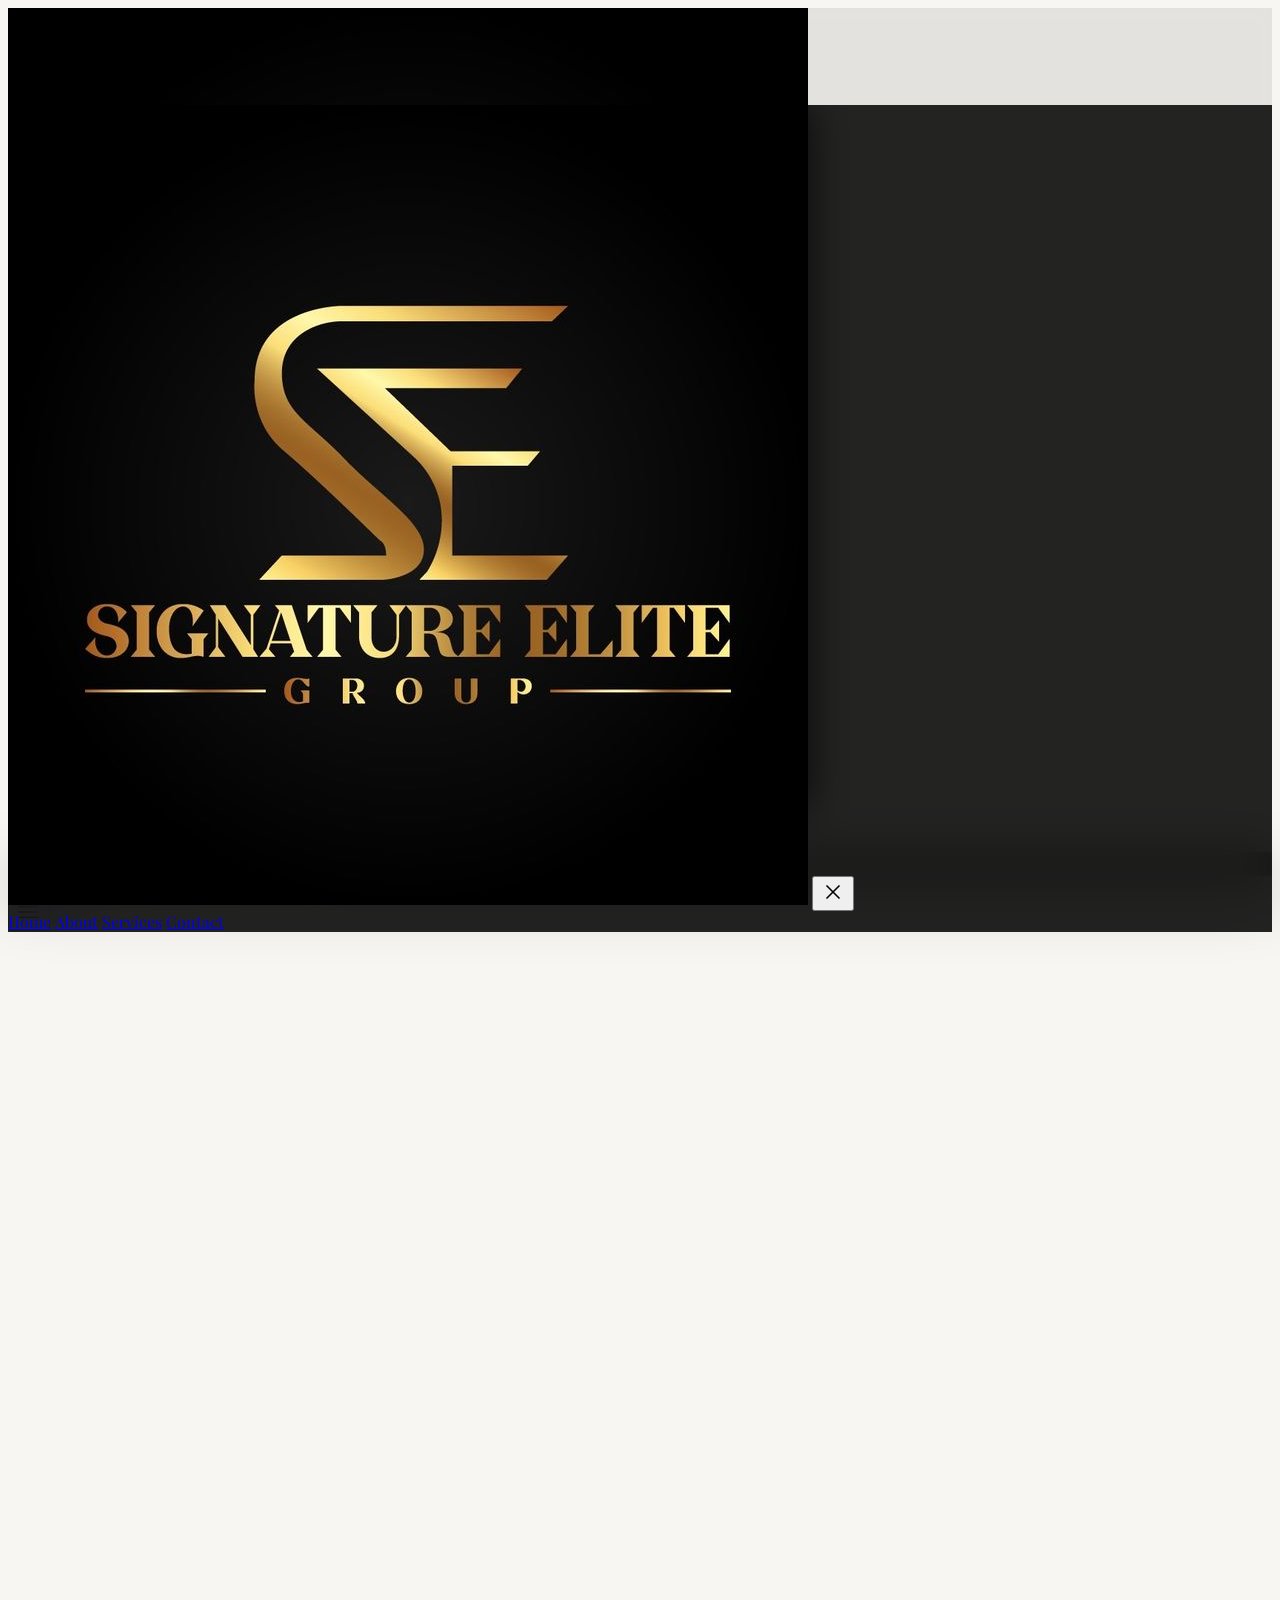
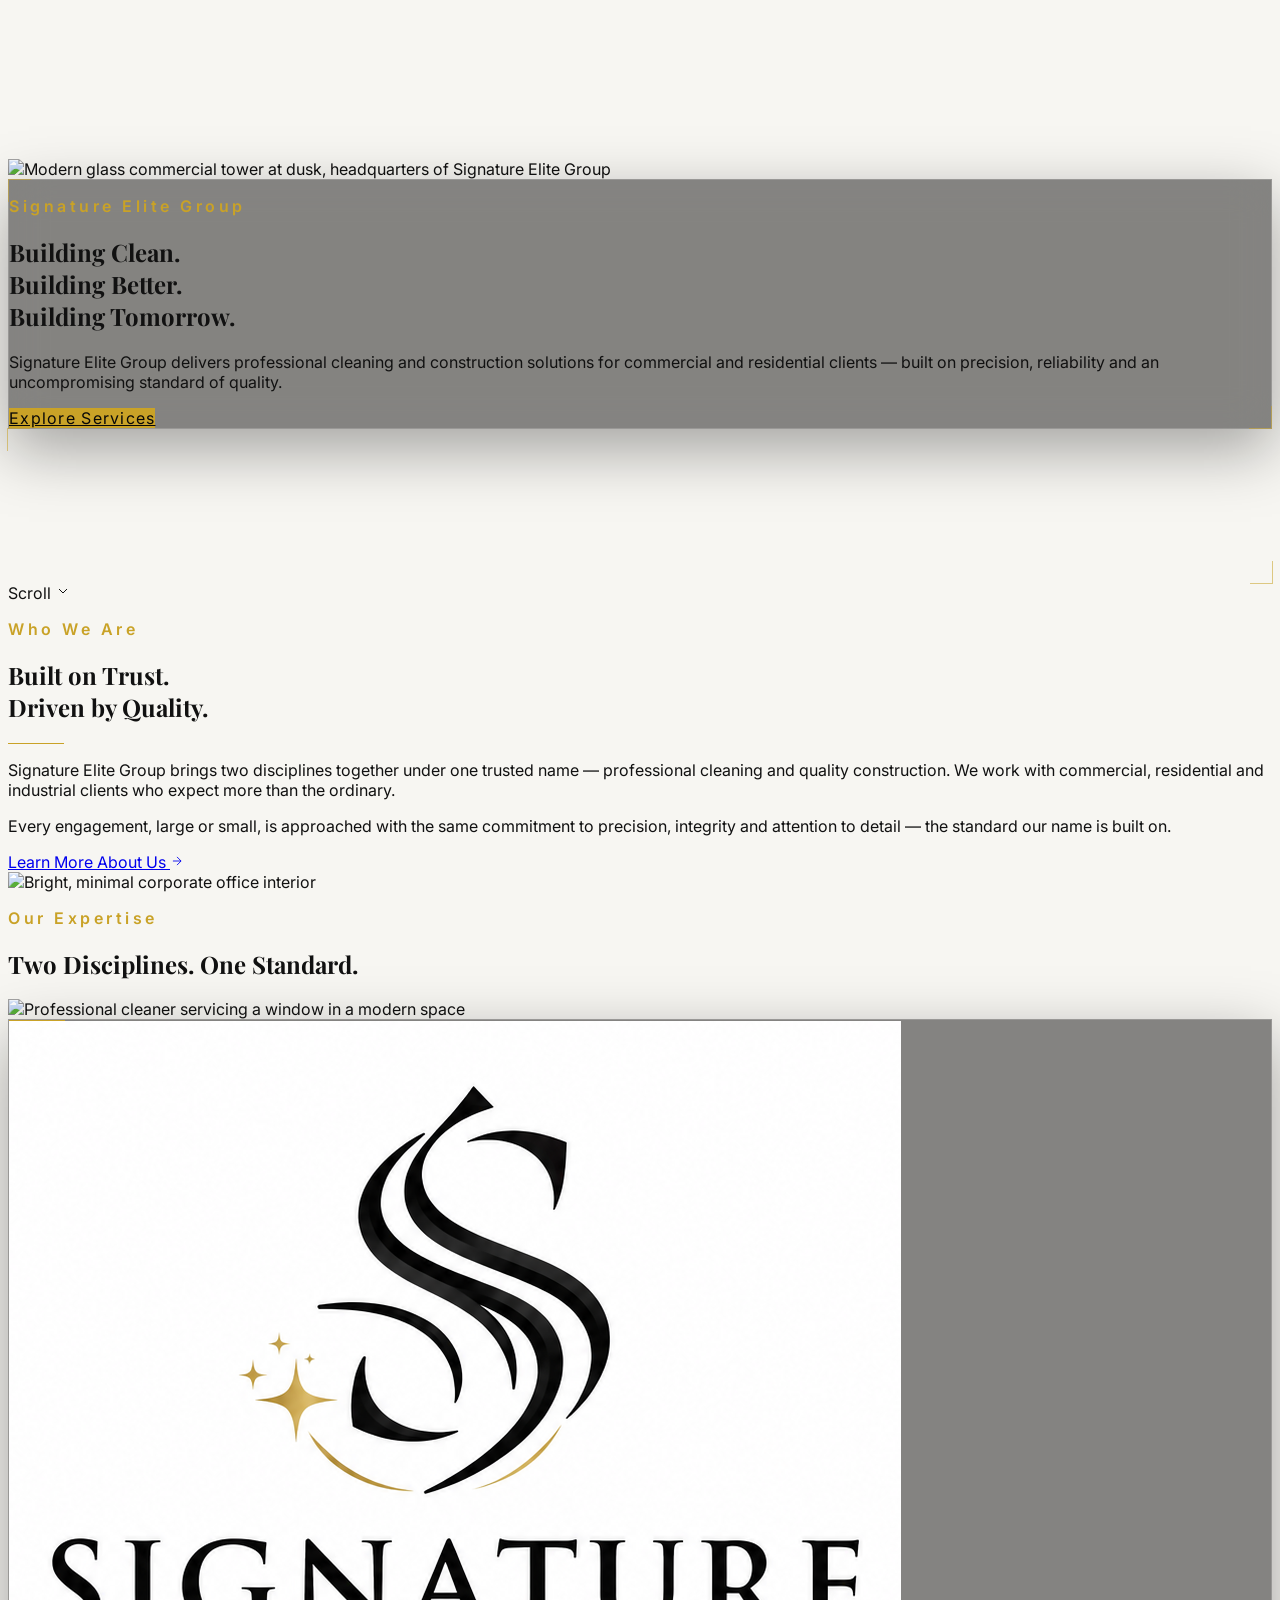
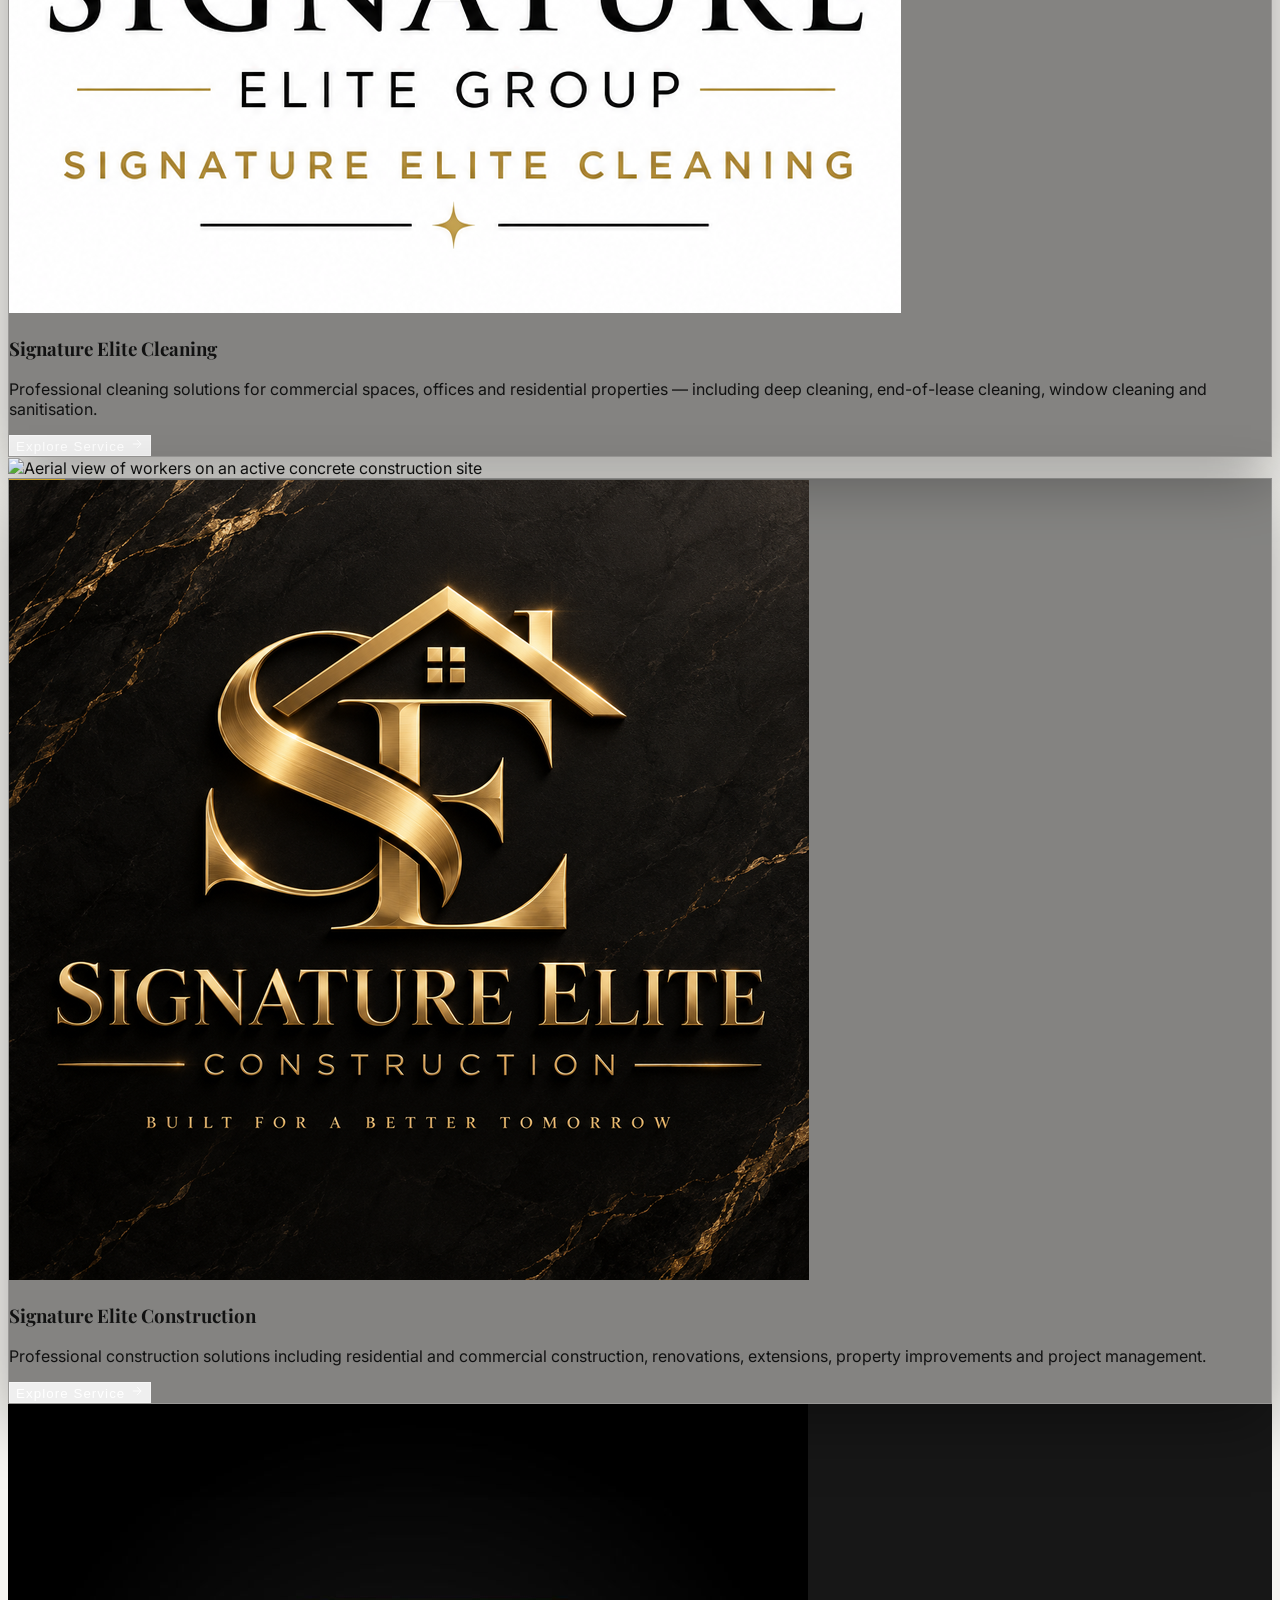
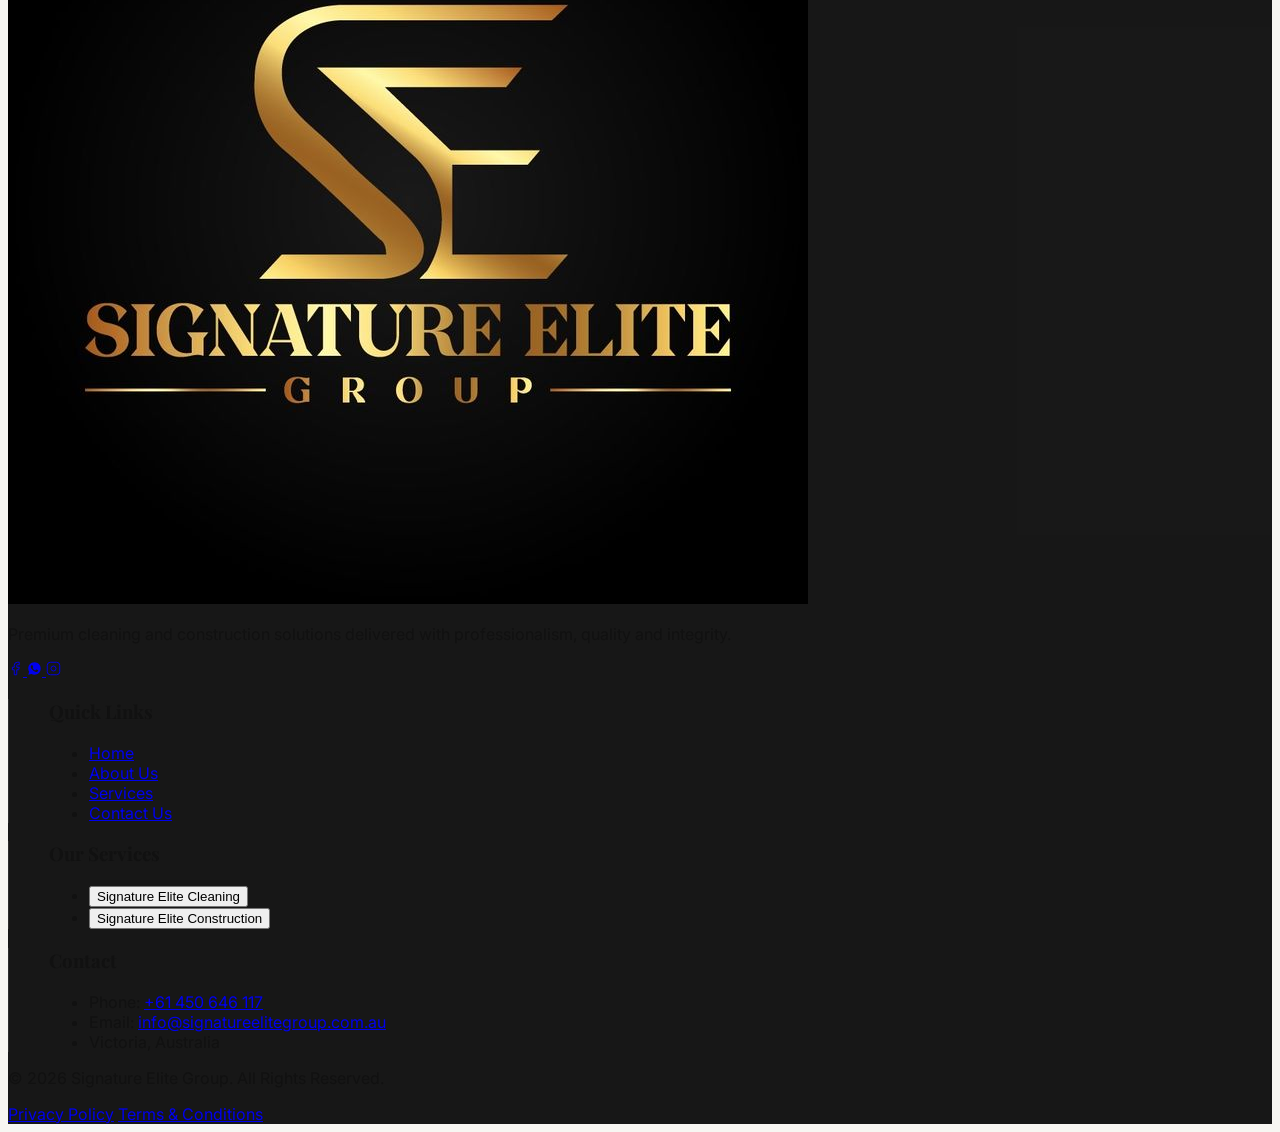
==== index.html @ 798c0c80 "Real service content, leadership move, hero refresh, and video intros - Update services copy (descri" ====
<!DOCTYPE html>
<html lang="en">
<head>
  <meta charset="UTF-8" />
  <meta name="viewport" content="width=device-width, initial-scale=1.0" />
  <title>Signature Elite Group | Premium Cleaning &amp; Construction</title>
  <meta name="description" content="Signature Elite Group delivers premium cleaning and construction solutions with precision, professionalism and an unwavering commitment to quality." />

  <link rel="icon" type="image/png" href="assets/logo/favicon-tight.png?v=4" />
  <link rel="apple-touch-icon" href="assets/logo/favicon-tight.png?v=4" />

  <link rel="preconnect" href="https://fonts.googleapis.com" />
  <link rel="preconnect" href="https://fonts.gstatic.com" crossorigin />
  <link href="https://fonts.googleapis.com/css2?family=Playfair+Display:wght@500;600;700&amp;family=Inter:wght@300;400;500;600;700&amp;display=swap" rel="stylesheet" />

  <script src="https://cdn.tailwindcss.com"></script>
  <script>
    tailwind.config = {
      theme: {
        extend: {
          colors: {
            ink: '#080808',
            'ink-soft': '#111111',
            charcoal: '#1A1A1A',
            gold: '#C9A227',
            'gold-light': '#D8B44A',
            'warm-white': '#F7F6F2',
            muted: '#A5A5A5'
          },
          fontFamily: {
            serif: ['Playfair Display', 'Georgia', 'serif'],
            sans: ['Inter', 'system-ui', 'sans-serif']
          }
        }
      }
    };
  </script>
  <link rel="stylesheet" href="css/styles.css" />
</head>
<body class="bg-warm-white font-sans text-ink-soft">
  <a href="#main" class="skip-link">Skip to main content</a>

  <!-- ============================= HEADER ============================= -->
  <header data-site-header class="site-header fixed top-0 inset-x-0 z-50">
    <div class="max-w-7xl mx-auto px-6 sm:px-8 lg:px-10 xl:px-12 flex items-center justify-between h-28 lg:h-32">
      <a href="index.html" class="flex items-center" aria-label="Signature Elite Group — Home">
        <img src="assets/logo/logo.jpg" alt="Signature Elite Group" class="h-20 lg:h-24 w-auto object-contain" />
      </a>

      <nav aria-label="Primary" class="hidden lg:flex items-center gap-10">
        <a href="index.html" class="nav-link is-active text-white text-xs uppercase pb-1 inline-flex items-center" aria-current="page">Home</a>
        <a href="about.html" class="nav-link text-white/85 text-xs uppercase pb-1 inline-flex items-center">About</a>
        <div class="relative group inline-flex items-center">
          <a href="services.html" class="nav-link text-white/85 text-xs uppercase pb-1 inline-flex items-center gap-1.5">
            Services
            <svg width="10" height="10" viewBox="0 0 24 24" fill="none" stroke="currentColor" stroke-width="2" aria-hidden="true"><polyline points="6 9 12 15 18 9"></polyline></svg>
          </a>
          <div class="absolute left-1/2 -translate-x-1/2 top-full pt-4 w-72 opacity-0 invisible translate-y-2 group-hover:opacity-100 group-hover:visible group-hover:translate-y-0 transition-all duration-300">
            <div class="panel-frosted-dark py-2">
              <button type="button" data-service-modal="cleaning" class="block w-full text-left px-6 py-3.5 text-xs uppercase tracking-wide text-white/80 hover:text-gold-light hover:bg-white/5 transition-colors">Signature Elite Cleaning</button>
              <button type="button" data-service-modal="construction" class="block w-full text-left px-6 py-3.5 text-xs uppercase tracking-wide text-white/80 hover:text-gold-light hover:bg-white/5 transition-colors">Signature Elite Construction</button>
            </div>
          </div>
        </div>
        <a href="contact.html" class="nav-link text-white/85 text-xs uppercase pb-1 inline-flex items-center">Contact</a>
      </nav>

      <button data-nav-toggle type="button" aria-expanded="false" aria-controls="mobileNav" aria-label="Open menu" class="lg:hidden text-white p-2">
        <svg width="26" height="26" viewBox="0 0 24 24" fill="none" stroke="currentColor" stroke-width="1.5" aria-hidden="true">
          <line x1="3" y1="7" x2="21" y2="7"></line><line x1="3" y1="12" x2="21" y2="12"></line><line x1="3" y1="17" x2="21" y2="17"></line>
        </svg>
      </button>
    </div>
  </header>

  <!-- ========================= MOBILE NAV ========================= -->
  <div data-mobile-nav id="mobileNav" class="mobile-nav fixed inset-0 z-[70] lg:hidden flex flex-col">
    <div class="flex items-center justify-between h-28 px-6 border-b border-gold/15">
      <span class="flex items-center">
        <img src="assets/logo/logo.jpg" alt="Signature Elite Group" class="h-16 w-auto object-contain" />
      </span>
      <button data-nav-close type="button" aria-label="Close menu" class="text-white p-2">
        <svg width="26" height="26" viewBox="0 0 24 24" fill="none" stroke="currentColor" stroke-width="1.5" aria-hidden="true"><line x1="18" y1="6" x2="6" y2="18"></line><line x1="6" y1="6" x2="18" y2="18"></line></svg>
      </button>
    </div>
    <nav aria-label="Mobile" class="flex-1 flex flex-col justify-center gap-2 px-8">
      <a href="index.html" class="text-white font-serif text-3xl py-4 border-b border-white/10">Home</a>
      <a href="about.html" class="text-white font-serif text-3xl py-4 border-b border-white/10">About</a>
      <a href="services.html" class="text-white font-serif text-3xl py-4 border-b border-white/10">Services</a>
      <a href="contact.html" class="text-white font-serif text-3xl py-4 border-b border-white/10">Contact</a>
    </nav>
  </div>

  <main id="main">
    <!-- ============================= HERO ============================= -->
    <section class="relative min-h-[92vh] w-full flex items-end overflow-hidden">
      <div class="absolute inset-0 flex flex-col">
        <div class="relative w-full h-full overflow-hidden">
          <img src="https://images.unsplash.com/photo-1486406146926-c627a92ad1ab?auto=format&amp;fit=crop&amp;w=2000&amp;q=80" alt="Modern glass commercial tower at dusk, headquarters of Signature Elite Group" class="absolute inset-0 w-full h-full object-cover" />
        </div>
      </div>
      <div class="absolute inset-0 bg-gradient-to-t from-ink/60 via-ink/35 to-ink/20"></div>
      <div class="absolute inset-0 bg-ink/10"></div>

      <div class="relative z-10 max-w-7xl mx-auto w-full px-6 sm:px-8 lg:px-10 xl:px-12 pt-32 lg:pt-36 pb-16 sm:pb-20 flex flex-col lg:flex-row lg:items-end lg:justify-between gap-10">
        <div data-hero-panel class="panel-frosted-dark corner-frame max-w-2xl px-7 py-9 sm:px-10 sm:py-12 reveal">
          <p class="eyebrow text-xs sm:text-sm uppercase mb-6">Signature Elite Group</p>
          <h1 class="font-serif text-white text-3xl sm:text-5xl lg:text-6xl leading-[1.1]">
            Building Clean.<br />Building Better.<br /><span class="text-gold-light">Building Tomorrow.</span>
          </h1>
          <p class="text-white/75 max-w-xl mt-7 text-base sm:text-lg leading-relaxed">
            Signature Elite Group delivers professional cleaning and construction solutions for commercial and residential clients — built on precision, reliability and an uncompromising standard of quality.
          </p>
          <div class="flex flex-col sm:flex-row gap-4 mt-10">
            <a href="services.html" class="btn-gold inline-flex items-center justify-center px-8 py-4 text-xs font-semibold uppercase">Explore Services</a>
          </div>
        </div>

        <div class="hidden lg:block corner-frame w-full max-w-lg shrink-0 reveal reveal-delay-1 lg:self-center">
          <div class="relative aspect-video bg-black overflow-hidden">
            <video autoplay loop muted playsinline class="w-full h-full object-cover">
              <source src="assets/videos/main-logo.mp4" type="video/mp4" />
            </video>
            <div class="absolute pointer-events-none" style="right:0%; top:74%; width:12%; height:16%; backdrop-filter:blur(16px); -webkit-backdrop-filter:blur(16px);"></div>
          </div>
        </div>
      </div>

      <div class="scroll-indicator absolute bottom-8 left-1/2 -translate-x-1/2 z-10 flex flex-col items-center gap-2 text-white/60">
        <span class="text-[10px] uppercase tracking-[0.3em]">Scroll</span>
        <svg width="16" height="16" viewBox="0 0 24 24" fill="none" stroke="currentColor" stroke-width="1.5" aria-hidden="true"><polyline points="6 9 12 15 18 9"></polyline></svg>
      </div>
    </section>

    <!-- ============================= INTRO ============================= -->
    <section class="bg-warm-white py-24 sm:py-32">
      <div class="max-w-7xl mx-auto px-6 sm:px-8 lg:px-10 xl:px-12 grid lg:grid-cols-2 gap-12 lg:gap-16 items-center">
        <div class="reveal">
          <p class="eyebrow text-xs uppercase mb-5">Who We Are</p>
          <h2 class="font-serif text-4xl sm:text-5xl leading-tight mb-8">
            Built on Trust.<br />Driven by Quality.
          </h2>
          <div class="gold-rule mb-8"></div>
          <p class="text-muted leading-relaxed mb-5">
            Signature Elite Group brings two disciplines together under one trusted name — professional cleaning and quality construction. We work with commercial, residential and industrial clients who expect more than the ordinary.
          </p>
          <p class="text-muted leading-relaxed mb-10">
            Every engagement, large or small, is approached with the same commitment to precision, integrity and attention to detail — the standard our name is built on.
          </p>
          <a href="about.html" class="inline-flex items-center gap-2 text-xs uppercase tracking-[0.15em] font-semibold text-ink-soft border-b border-gold pb-1 hover:text-gold transition-colors">
            Learn More About Us
            <svg width="14" height="14" viewBox="0 0 24 24" fill="none" stroke="currentColor" stroke-width="1.5" aria-hidden="true"><line x1="5" y1="12" x2="19" y2="12"></line><polyline points="12 5 19 12 12 19"></polyline></svg>
          </a>
        </div>
        <div class="relative reveal reveal-delay-2">
          <div class="img-zoom aspect-[4/3] overflow-hidden">
            <img data-intro-img src="" alt="" class="w-full h-full object-cover object-top" />
          </div>
        </div>
      </div>
    </section>

    <!-- ============================= SERVICES ============================= -->
    <section class="bg-ink py-24 sm:py-32">
      <div class="max-w-7xl mx-auto px-6 sm:px-8 lg:px-10 xl:px-12">
        <div class="max-w-2xl mb-16 reveal">
          <p class="eyebrow text-xs uppercase mb-5">Our Expertise</p>
          <h2 class="font-serif text-white text-3xl sm:text-4xl lg:text-5xl leading-tight">Two Disciplines. One Standard.</h2>
        </div>

        <div class="grid md:grid-cols-2 gap-16 lg:gap-12">
          <!-- Cleaning -->
          <article class="reveal flex flex-col h-full">
            <div class="img-zoom aspect-[4/3]">
              <img data-service-cleaning-img src="" alt="" class="w-full h-full object-cover" />
            </div>
            <div class="panel-frosted-dark relative z-10 flex-1 flex flex-col mx-6 -mt-14 lg:mx-8 lg:-mt-20 p-6 sm:p-8">
              <div class="gold-rule mb-5"></div>
              <div class="flex items-center gap-3 mb-4">
                <img src="assets/logo/cleaning-logo.png" alt="" class="h-14 w-auto object-contain" />
                <h3 class="font-serif text-white text-2xl sm:text-3xl">Signature Elite Cleaning</h3>
              </div>
              <p class="text-white/70 leading-relaxed mb-7">
                Professional cleaning solutions for commercial spaces, offices and residential properties — including deep cleaning, end-of-lease cleaning, window cleaning and sanitisation.
              </p>
              <button type="button" data-service-modal="cleaning" class="btn-outline inline-flex items-center gap-3 px-7 py-3.5 text-xs font-semibold uppercase mt-auto self-start">
                Explore Service
                <svg width="14" height="14" viewBox="0 0 24 24" fill="none" stroke="currentColor" stroke-width="1.5" aria-hidden="true"><line x1="5" y1="12" x2="19" y2="12"></line><polyline points="12 5 19 12 12 19"></polyline></svg>
              </button>
            </div>
          </article>

          <!-- Construction -->
          <article class="reveal reveal-delay-2 flex flex-col h-full">
            <div class="img-zoom aspect-[4/3]">
              <img data-service-construction-img src="" alt="" class="w-full h-full object-cover" />
            </div>
            <div class="panel-frosted-dark relative z-10 flex-1 flex flex-col mx-6 -mt-14 lg:mx-8 lg:-mt-20 p-6 sm:p-8">
              <div class="gold-rule mb-5"></div>
              <div class="flex items-center gap-3 mb-4">
                <img src="assets/logo/construction-logo.png" alt="" class="h-14 w-auto object-contain" />
                <h3 class="font-serif text-white text-2xl sm:text-3xl">Signature Elite Construction</h3>
              </div>
              <p class="text-white/70 leading-relaxed mb-7">
                Professional construction solutions including residential and commercial construction, renovations, extensions, property improvements and project management.
              </p>
              <button type="button" data-service-modal="construction" class="btn-outline inline-flex items-center gap-3 px-7 py-3.5 text-xs font-semibold uppercase mt-auto self-start">
                Explore Service
                <svg width="14" height="14" viewBox="0 0 24 24" fill="none" stroke="currentColor" stroke-width="1.5" aria-hidden="true"><line x1="5" y1="12" x2="19" y2="12"></line><polyline points="12 5 19 12 12 19"></polyline></svg>
              </button>
            </div>
          </article>
        </div>
      </div>
    </section>

  </main>

  <!-- ============================= FOOTER ============================= -->
  <footer class="site-footer text-white/70 border-t-2 border-white/15">
    <div class="max-w-7xl mx-auto px-6 sm:px-8 lg:px-10 xl:px-12 py-16 sm:py-20 grid gap-10 lg:gap-0 sm:grid-cols-2 lg:grid-cols-4">
      <div class="footer-col">
        <a href="index.html" class="flex items-center mb-5" aria-label="Signature Elite Group — Home">
          <img src="assets/logo/logo.jpg" alt="Signature Elite Group" class="h-24 w-auto object-contain" />
        </a>
        <p class="text-sm leading-relaxed mb-6 max-w-xs">Premium cleaning and construction solutions delivered with professionalism, quality and integrity.</p>
        <div class="flex items-center gap-4">
          <a href="https://www.facebook.com/share/1S9iZ98bEt/?mibextid=wwXIfr" target="_blank" rel="noopener" aria-label="Facebook" class="w-9 h-9 border border-white/15 flex items-center justify-center hover:border-gold hover:text-gold-light transition-colors">
            <svg width="15" height="15" viewBox="0 0 24 24" fill="none" stroke="currentColor" stroke-width="1.5" aria-hidden="true"><path d="M18 2h-3a5 5 0 0 0-5 5v3H7v4h3v8h4v-8h3l1-4h-4V7a1 1 0 0 1 1-1h3z"></path></svg>
          </a>
          <a href="https://wa.me/61450646117" target="_blank" rel="noopener" aria-label="WhatsApp" class="w-9 h-9 border border-white/15 flex items-center justify-center hover:border-gold hover:text-gold-light transition-colors">
            <svg width="15" height="15" viewBox="0 0 24 24" fill="currentColor" aria-hidden="true"><path d="M12.001 2C6.478 2 2 6.478 2 12c0 1.85.5 3.58 1.365 5.065L2 22l5.077-1.335A9.94 9.94 0 0012 22c5.523 0 10-4.478 10-10S17.523 2 12.001 2zm5.657 14.13c-.242.677-1.197 1.24-1.955 1.397-.52.107-1.198.192-3.483-.747-2.923-1.2-4.803-4.14-4.95-4.334-.14-.194-1.187-1.583-1.187-3.02 0-1.438.75-2.146 1.017-2.44.24-.267.517-.334.69-.334.173 0 .347.002.498.01.16.008.374-.06.585.446.242.58.822 2.006.895 2.153.074.147.123.32.025.512-.099.192-.148.312-.297.48-.148.173-.31.386-.443.518-.148.148-.302.31-.13.607.173.297.77 1.27 1.653 2.058 1.136 1.012 2.093 1.325 2.39 1.475.297.148.47.124.644-.075.173-.198.744-.867.94-1.164.198-.298.396-.248.669-.15.273.1 1.734.818 2.03.967.298.148.497.223.57.347.074.123.074.717-.168 1.393z"></path></svg>
          </a>
          <a href="https://www.instagram.com/signaturegroup.elite?stkn=MWNhdXJqZjhtaXV3&amp;utm_source=qr" target="_blank" rel="noopener" aria-label="Instagram" class="w-9 h-9 border border-white/15 flex items-center justify-center hover:border-gold hover:text-gold-light transition-colors">
            <svg width="15" height="15" viewBox="0 0 24 24" fill="none" stroke="currentColor" stroke-width="1.5" aria-hidden="true"><rect x="2" y="2" width="20" height="20" rx="5"></rect><circle cx="12" cy="12" r="4"></circle><line x1="17.5" y1="6.5" x2="17.5" y2="6.5"></line></svg>
          </a>
        </div>
      </div>

      <div class="footer-col">
        <h3 class="text-white text-xs uppercase tracking-[0.2em] font-semibold mb-6">Quick Links</h3>
        <ul class="space-y-3 text-sm">
          <li><a href="index.html" class="hover:text-gold-light transition-colors">Home</a></li>
          <li><a href="about.html" class="hover:text-gold-light transition-colors">About Us</a></li>
          <li><a href="services.html" class="hover:text-gold-light transition-colors">Services</a></li>
          <li><a href="contact.html" class="hover:text-gold-light transition-colors">Contact Us</a></li>
        </ul>
      </div>

      <div class="footer-col">
        <h3 class="text-white text-xs uppercase tracking-[0.2em] font-semibold mb-6">Our Services</h3>
        <ul class="space-y-3 text-sm">
          <li><button type="button" data-service-modal="cleaning" class="hover:text-gold-light transition-colors text-left">Signature Elite Cleaning</button></li>
          <li><button type="button" data-service-modal="construction" class="hover:text-gold-light transition-colors text-left">Signature Elite Construction</button></li>
        </ul>
      </div>

      <div class="footer-col">
        <h3 class="text-white text-xs uppercase tracking-[0.2em] font-semibold mb-6">Contact</h3>
        <ul class="space-y-3 text-sm">
          <li>Phone: <a href="tel:+61450646117" class="hover:text-gold-light transition-colors">+61 450 646 117</a></li>
          <li>Email: <a href="mailto:info@signatureelitegroup.com.au" class="hover:text-gold-light transition-colors">info@signatureelitegroup.com.au</a></li>
          <li>Victoria, Australia</li>
        </ul>
      </div>
    </div>

    <div class="border-t border-white/10">
      <div class="max-w-7xl mx-auto px-6 sm:px-8 lg:px-10 xl:px-12 py-6 flex flex-col sm:flex-row items-center justify-between gap-3 text-xs text-white/50">
        <p>&copy; <span data-year>2026</span> Signature Elite Group. All Rights Reserved.</p>
        <div class="flex items-center gap-6">
          <a href="#" class="hover:text-gold-light transition-colors">Privacy Policy</a>
          <a href="#" class="hover:text-gold-light transition-colors">Terms &amp; Conditions</a>
        </div>
      </div>
    </div>
  </footer>

  <script src="js/images.js"></script>
  <script src="js/modal.js"></script>
  <script src="js/main.js"></script>
  <script>
    document.querySelector('[data-intro-img]').src = SE_IMG.home.intro.src;
    document.querySelector('[data-intro-img]').alt = SE_IMG.home.intro.alt;
    document.querySelector('[data-service-cleaning-img]').src = SE_IMG.home.cleaning.src;
    document.querySelector('[data-service-cleaning-img]').alt = SE_IMG.home.cleaning.alt;
    document.querySelector('[data-service-construction-img]').src = SE_IMG.home.construction.src;
    document.querySelector('[data-service-construction-img]').alt = SE_IMG.home.construction.alt;
  </script>
</body>
</html>
---- css/styles.css ----
/* ==========================================================================
   Signature Elite Group — Global Stylesheet
   Tailwind CDN handles utilities; this file covers fonts, custom
   animations, and the handful of components Tailwind utilities alone
   can't express cleanly (modal, custom scrollbar, focus rings, etc).
   ========================================================================== */

:root {
  --se-black: #080808;
  --se-soft-black: #111111;
  --se-charcoal: #1A1A1A;
  --se-gold: #C9A227;
  --se-gold-light: #D8B44A;
  --se-warm-white: #F7F6F2;
  --se-white: #FFFFFF;
  --se-gray: #A5A5A5;
}

html {
  scroll-behavior: smooth;
}

body {
  background-color: var(--se-warm-white);
  color: var(--se-soft-black);
  font-family: 'Inter', system-ui, sans-serif;
  -webkit-font-smoothing: antialiased;
  overflow-x: hidden;
}

h1, h2, h3, h4, .font-serif {
  font-family: 'Playfair Display', Georgia, serif;
}

/* Prevent horizontal scroll anywhere */
html, body { max-width: 100%; }

/* ---------------------------------------------------------------------
   Architectural Transparency
   Two panel types, never mixed:
   - .panel-frame-*   hairline border, near-invisible same-tone tint, no
     blur. Only for panels on a FLAT SECTION whose color already matches
     (dark panel on a dark section, light panel on a light section) so
     contrast holds by construction.
   - .panel-frosted-* real blur + a fixed, generously opaque tint. Only
     for panels that overlap actual PHOTOGRAPHY (hero heading, modal,
     immersive service compositions) — opacity is a fixed design
     constant here, not tuned against a shifting section color.
   --------------------------------------------------------------------- */
.panel-frame-dark {
  background: rgba(255, 255, 255, 0.035);
  border: 1px solid rgba(255, 255, 255, 0.14);
}
.panel-frame-light {
  background: rgba(8, 8, 8, 0.02);
  border: 1px solid rgba(8, 8, 8, 0.12);
}

/* Architectural glass panel — a standalone surface for sections with no
   photography to blur against (e.g. "Why Clients Choose Us"). The pale
   tint + blur gives it a distinct depth from the flat dark section behind
   it, and the ::before is a faint diagonal light/reflection catch along
   the top-left edge rather than a full glossy sheen. */
.glass-standard {
  position: relative;
  background: rgba(255, 255, 255, 0.09);
  backdrop-filter: blur(28px) saturate(160%);
  -webkit-backdrop-filter: blur(28px) saturate(160%);
  border: 1px solid rgba(255, 255, 255, 0.18);
  box-shadow: 0 30px 80px rgba(0, 0, 0, 0.35);
  overflow: hidden;
}
.glass-standard::before {
  content: "";
  position: absolute;
  inset: 0;
  background: linear-gradient(120deg, rgba(255, 255, 255, 0.08) 0%, rgba(255, 255, 255, 0) 30%);
  pointer-events: none;
}

.panel-frosted-dark {
  background: rgba(8, 8, 8, 0.48);
  backdrop-filter: blur(20px) saturate(150%);
  -webkit-backdrop-filter: blur(20px) saturate(150%);
  border: 1px solid rgba(255, 255, 255, 0.16);
  box-shadow: 0 20px 60px rgba(0, 0, 0, 0.35);
}
.panel-frosted-light {
  background: rgba(247, 246, 242, 0.72);
  backdrop-filter: blur(20px) saturate(150%);
  -webkit-backdrop-filter: blur(20px) saturate(150%);
  border: 1px solid rgba(8, 8, 8, 0.1);
  box-shadow: 0 20px 60px rgba(0, 0, 0, 0.12);
}

/* Architectural framing motif — thin corner brackets, used sparingly */
.corner-frame {
  position: relative;
}
.corner-frame::before,
.corner-frame::after {
  content: "";
  position: absolute;
  width: 22px;
  height: 22px;
  border: 1px solid rgba(201, 162, 39, 0.55);
  pointer-events: none;
}
.corner-frame::before {
  top: -1px;
  left: -1px;
  border-right: none;
  border-bottom: none;
}
.corner-frame::after {
  bottom: -1px;
  right: -1px;
  border-left: none;
  border-top: none;
}

/* Faint oversized numeral — About timeline / Services division markers */
.section-number {
  font-family: 'Playfair Display', Georgia, serif;
  line-height: 1;
  color: rgba(201, 162, 39, 0.14);
}

/* ---------------------------------------------------------------------
   Selection & focus
   --------------------------------------------------------------------- */
::selection {
  background: var(--se-gold);
  color: var(--se-black);
}

a, button, input, textarea, select, [tabindex] {
  outline-offset: 3px;
}
a:focus-visible,
button:focus-visible,
input:focus-visible,
textarea:focus-visible,
select:focus-visible,
[tabindex]:focus-visible {
  outline: 2px solid var(--se-gold);
  outline-offset: 3px;
  border-radius: 2px;
}

/* ---------------------------------------------------------------------
   Custom scrollbar (progressive enhancement — webkit + firefox)
   --------------------------------------------------------------------- */
* {
  scrollbar-width: thin;
  scrollbar-color: var(--se-gold) var(--se-black);
}
*::-webkit-scrollbar {
  width: 8px;
  height: 8px;
}
*::-webkit-scrollbar-track {
  background: var(--se-black);
}
*::-webkit-scrollbar-thumb {
  background-color: var(--se-gold);
  border-radius: 0;
}

/* ---------------------------------------------------------------------
   Reveal-on-scroll (Intersection Observer driven)
   --------------------------------------------------------------------- */
.reveal {
  opacity: 0;
  transform: translateY(28px);
  transition: opacity 0.9s cubic-bezier(0.16, 1, 0.3, 1),
              transform 0.9s cubic-bezier(0.16, 1, 0.3, 1);
  will-change: opacity, transform;
}
.reveal.is-visible {
  opacity: 1;
  transform: translateY(0);
}
.reveal-delay-1 { transition-delay: 0.12s; }
.reveal-delay-2 { transition-delay: 0.24s; }
.reveal-delay-3 { transition-delay: 0.36s; }
.reveal-delay-4 { transition-delay: 0.48s; }

/* ---------------------------------------------------------------------
   Image zoom-on-hover container
   --------------------------------------------------------------------- */
.img-zoom {
  overflow: hidden;
}
.img-zoom img {
  transition: transform 1.1s cubic-bezier(0.16, 1, 0.3, 1);
}
.img-zoom:hover img {
  transform: scale(1.06);
}

/* ---------------------------------------------------------------------
   Header
   --------------------------------------------------------------------- */
.site-header {
  background-color: rgba(8, 8, 8, 0.08);
  backdrop-filter: blur(6px);
  -webkit-backdrop-filter: blur(6px);
  border-bottom: 1px solid rgba(255, 255, 255, 0.08);
  transition: background-color 0.4s ease, border-color 0.4s ease, padding 0.4s ease, backdrop-filter 0.4s ease;
}
.site-header.is-scrolled {
  background-color: rgba(8, 8, 8, 0.86);
  backdrop-filter: blur(18px) saturate(150%);
  -webkit-backdrop-filter: blur(18px) saturate(150%);
  border-bottom-color: rgba(201, 162, 39, 0.3);
}

.nav-link {
  position: relative;
  letter-spacing: 0.08em;
}
.nav-link::after {
  content: "";
  position: absolute;
  left: 0;
  bottom: -6px;
  width: 0;
  height: 1px;
  background: var(--se-gold);
  transition: width 0.35s cubic-bezier(0.16, 1, 0.3, 1);
}
.nav-link:hover::after,
.nav-link.is-active::after {
  width: 100%;
}
.nav-link.is-active {
  color: var(--se-gold-light);
}

/* Mobile nav */
.mobile-nav {
  background: rgba(8, 8, 8, 0.88);
  backdrop-filter: blur(20px) saturate(150%);
  -webkit-backdrop-filter: blur(20px) saturate(150%);
  transform: translateY(-100%);
  transition: transform 0.5s cubic-bezier(0.16, 1, 0.3, 1);
}

.site-footer {
  background: rgba(10, 10, 10, 0.94);
}
.footer-col:not(:first-child) {
  border-top: 1px solid rgba(255, 255, 255, 0.1);
  padding-top: 2rem;
}
@media (min-width: 1024px) {
  .footer-col:not(:first-child) {
    border-top: none;
    padding-top: 0;
    border-left: 1px solid rgba(255, 255, 255, 0.1);
    padding-left: 2.5rem;
  }
}
.mobile-nav.is-open {
  transform: translateY(0);
}

/* ---------------------------------------------------------------------
   Buttons
   --------------------------------------------------------------------- */
.btn-gold {
  background-color: var(--se-gold);
  color: var(--se-black);
  letter-spacing: 0.08em;
  transition: background-color 0.35s ease, transform 0.35s ease, box-shadow 0.35s ease;
}
.btn-gold:hover {
  background-color: var(--se-gold-light);
  transform: translateY(-1px);
}

.btn-outline {
  border: 1px solid rgba(255,255,255,0.4);
  color: var(--se-white);
  letter-spacing: 0.08em;
  transition: border-color 0.35s ease, background-color 0.35s ease, color 0.35s ease;
}
.btn-outline:hover {
  border-color: var(--se-gold);
  background-color: rgba(201, 162, 39, 0.08);
  color: var(--se-gold-light);
}

.btn-outline-dark {
  border: 1px solid rgba(8,8,8,0.25);
  color: var(--se-soft-black);
  letter-spacing: 0.08em;
  transition: border-color 0.35s ease, background-color 0.35s ease, color 0.35s ease;
}
.btn-outline-dark:hover {
  border-color: var(--se-gold);
  background-color: rgba(201, 162, 39, 0.06);
  color: #9a7c1c;
}

/* Gold underline accent */
.gold-rule {
  width: 56px;
  height: 1px;
  background: var(--se-gold);
}

/* ---------------------------------------------------------------------
   Service Modal
   --------------------------------------------------------------------- */
.service-modal-overlay {
  position: fixed;
  inset: 0;
  z-index: 100;
  background: rgba(5, 5, 5, 0.5);
  backdrop-filter: blur(10px);
  -webkit-backdrop-filter: blur(10px);
  opacity: 0;
  pointer-events: none;
  transition: opacity 0.4s ease;
}
.service-modal-overlay.is-open {
  opacity: 1;
  pointer-events: auto;
}

.service-modal-panel {
  position: fixed;
  inset: 0;
  z-index: 101;
  display: flex;
  align-items: center;
  justify-content: center;
  opacity: 0;
  pointer-events: none;
  transition: opacity 0.4s ease;
}
.service-modal-panel.is-open {
  opacity: 1;
  pointer-events: auto;
}

/* Floating glass layer — deliberately more transparent than the shared
   .panel-frosted-* system, since the dimmed+blurred overlay sitting behind
   it already does most of the work of keeping content legible, letting
   the card itself lean into "glass" rather than "panel". */
.service-modal-card {
  background: rgba(10, 10, 10, 0.4);
  backdrop-filter: blur(22px) saturate(160%);
  -webkit-backdrop-filter: blur(22px) saturate(160%);
  border: 1px solid rgba(201, 162, 39, 0.25);
  box-shadow: 0 25px 80px rgba(0, 0, 0, 0.45), inset 0 1px 0 rgba(255, 255, 255, 0.06);
  transform: translateY(32px) scale(0.98);
  opacity: 0;
  transition: transform 0.5s cubic-bezier(0.16, 1, 0.3, 1), opacity 0.5s cubic-bezier(0.16, 1, 0.3, 1);
}
.service-modal-panel.is-open .service-modal-card {
  transform: translateY(0) scale(1);
  opacity: 1;
}

body.modal-open {
  overflow: hidden;
}

/* On short viewports there isn't room for every block inside the service
   modal without introducing scroll. Drop the least essential block (Why
   Choose Us) and tighten spacing so Key Services + the quote CTA always
   stay visible without scrolling. The image-height and padding tweaks are
   scoped to the sub-md stacked layout only — on md+ (the two-column
   layout) the image uses md:h-full and must never be capped, or it
   collapses to a sliver while the row stays tall. A short but WIDE
   desktop window (browser zoom, OS display scaling) still hits the
   max-height condition, so width must gate these two rules. */
@media (max-height: 920px) {
  .service-modal-card [data-modal-optional] {
    display: none;
  }
  .service-modal-card [data-modal-content] {
    padding: 14px 20px;
  }
  .service-modal-card [data-modal-title] {
    margin-bottom: 6px;
  }
  .service-modal-card [data-modal-description] {
    margin-bottom: 10px;
  }
  .service-modal-card [data-view="details"] > .gold-rule {
    margin-bottom: 10px;
  }
  .service-modal-card [data-modal-services] {
    margin-bottom: 10px;
  }
}

/* Image-height cap belongs ONLY to the sub-md stacked layout (image row
   above content row) — never the md+ side-by-side layout, where the image
   must keep filling its column via md:h-full. */
@media (max-height: 920px) and (max-width: 767px) {
  .service-modal-card [data-modal-image-wrap] {
    height: 64px;
  }
}

/* ---------------------------------------------------------------------
   Reduced motion
   --------------------------------------------------------------------- */
@media (prefers-reduced-motion: reduce) {
  html { scroll-behavior: auto; }
  .reveal {
    opacity: 1;
    transform: none;
    transition: none;
  }
  .img-zoom img { transition: none; }
  .img-zoom:hover img { transform: none; }
  .service-modal-card,
  .service-modal-overlay,
  .service-modal-panel,
  .site-header,
  .mobile-nav,
  .nav-link::after {
    transition-duration: 0.01ms !important;
  }
  .animate-bounce,
  .animate-pulse,
  .animate-spin {
    animation: none !important;
  }
}

/* ---------------------------------------------------------------------
   Hero scroll indicator
   --------------------------------------------------------------------- */
@keyframes se-scroll-down {
  0% { transform: translateY(0); opacity: 0.4; }
  50% { transform: translateY(8px); opacity: 1; }
  100% { transform: translateY(0); opacity: 0.4; }
}
.scroll-indicator {
  animation: se-scroll-down 2.2s ease-in-out infinite;
}

/* Eyebrow label */
.eyebrow {
  letter-spacing: 0.22em;
  font-weight: 600;
  color: var(--se-gold);
}

/* Skip link */
.skip-link {
  position: absolute;
  left: -9999px;
  top: 0;
  z-index: 200;
  background: var(--se-gold);
  color: var(--se-black);
  padding: 0.75rem 1.25rem;
  font-weight: 600;
}
.skip-link:focus {
  left: 1rem;
  top: 1rem;
}
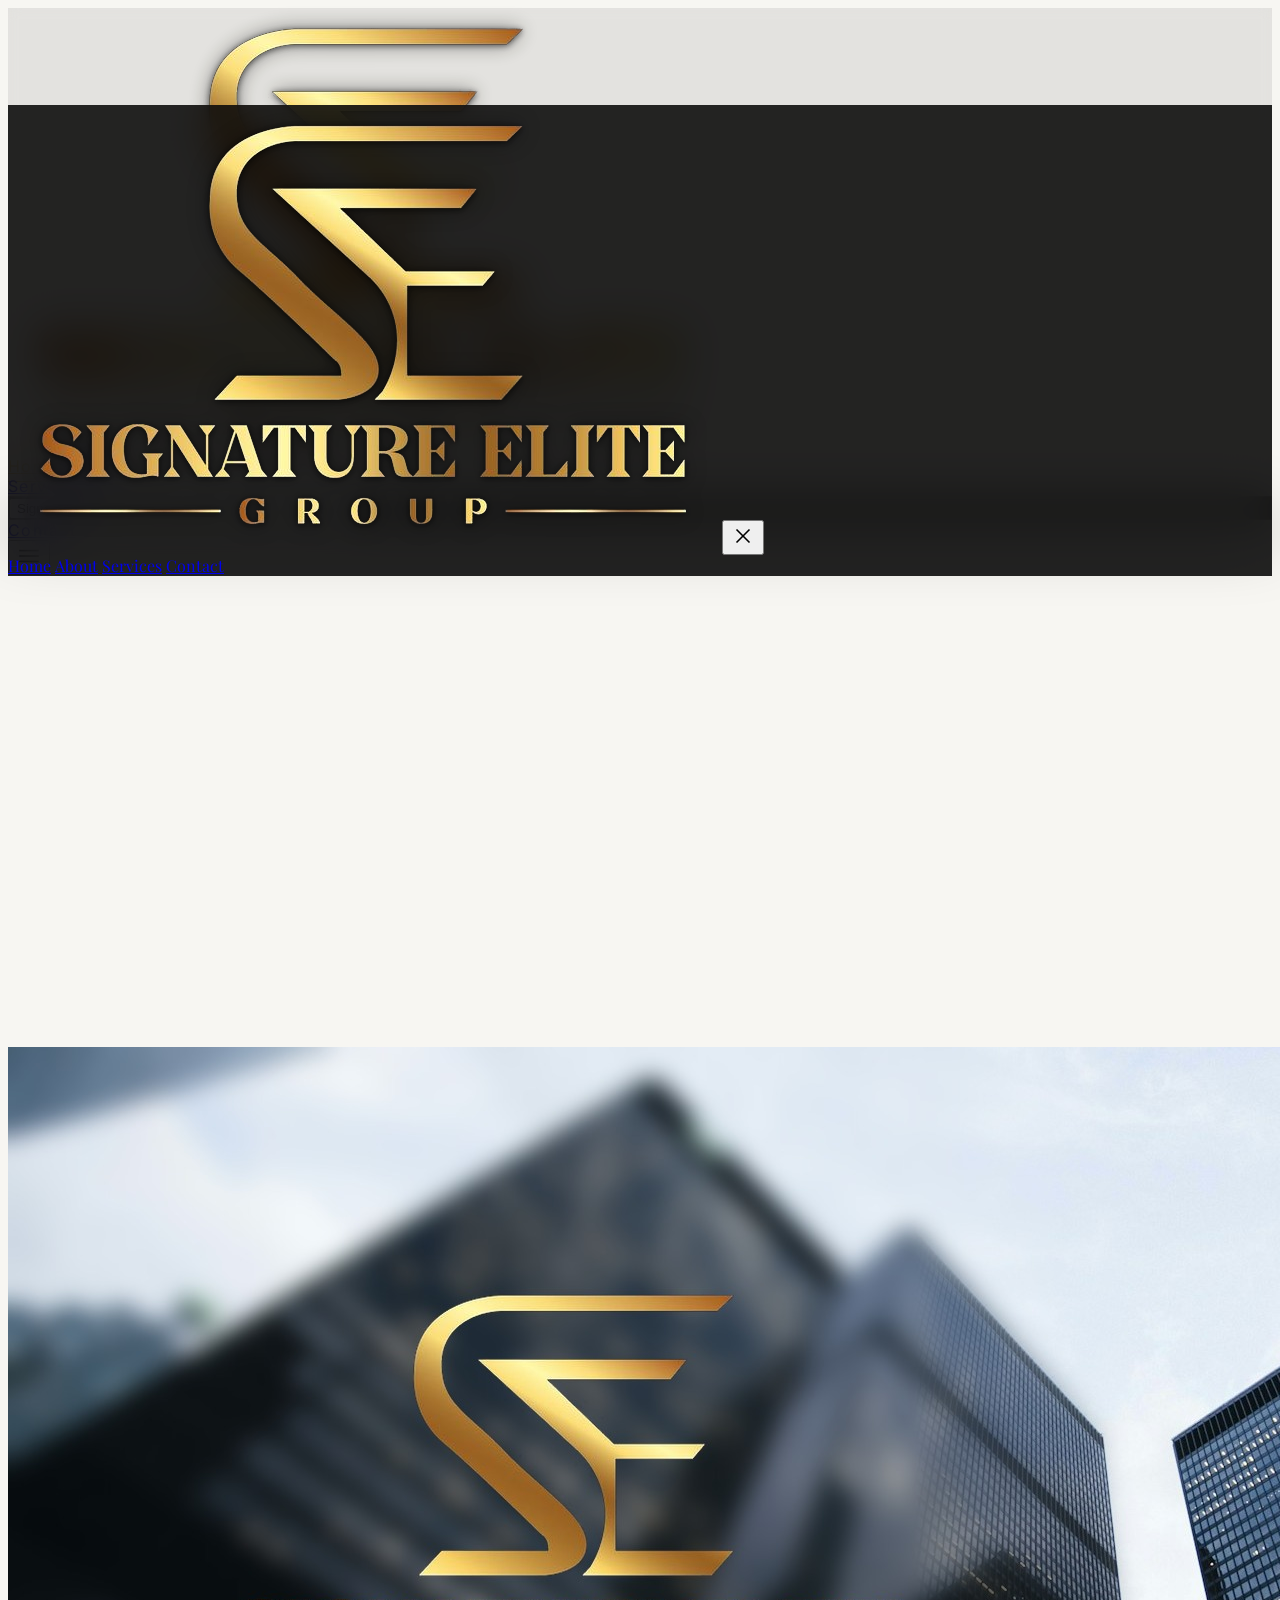
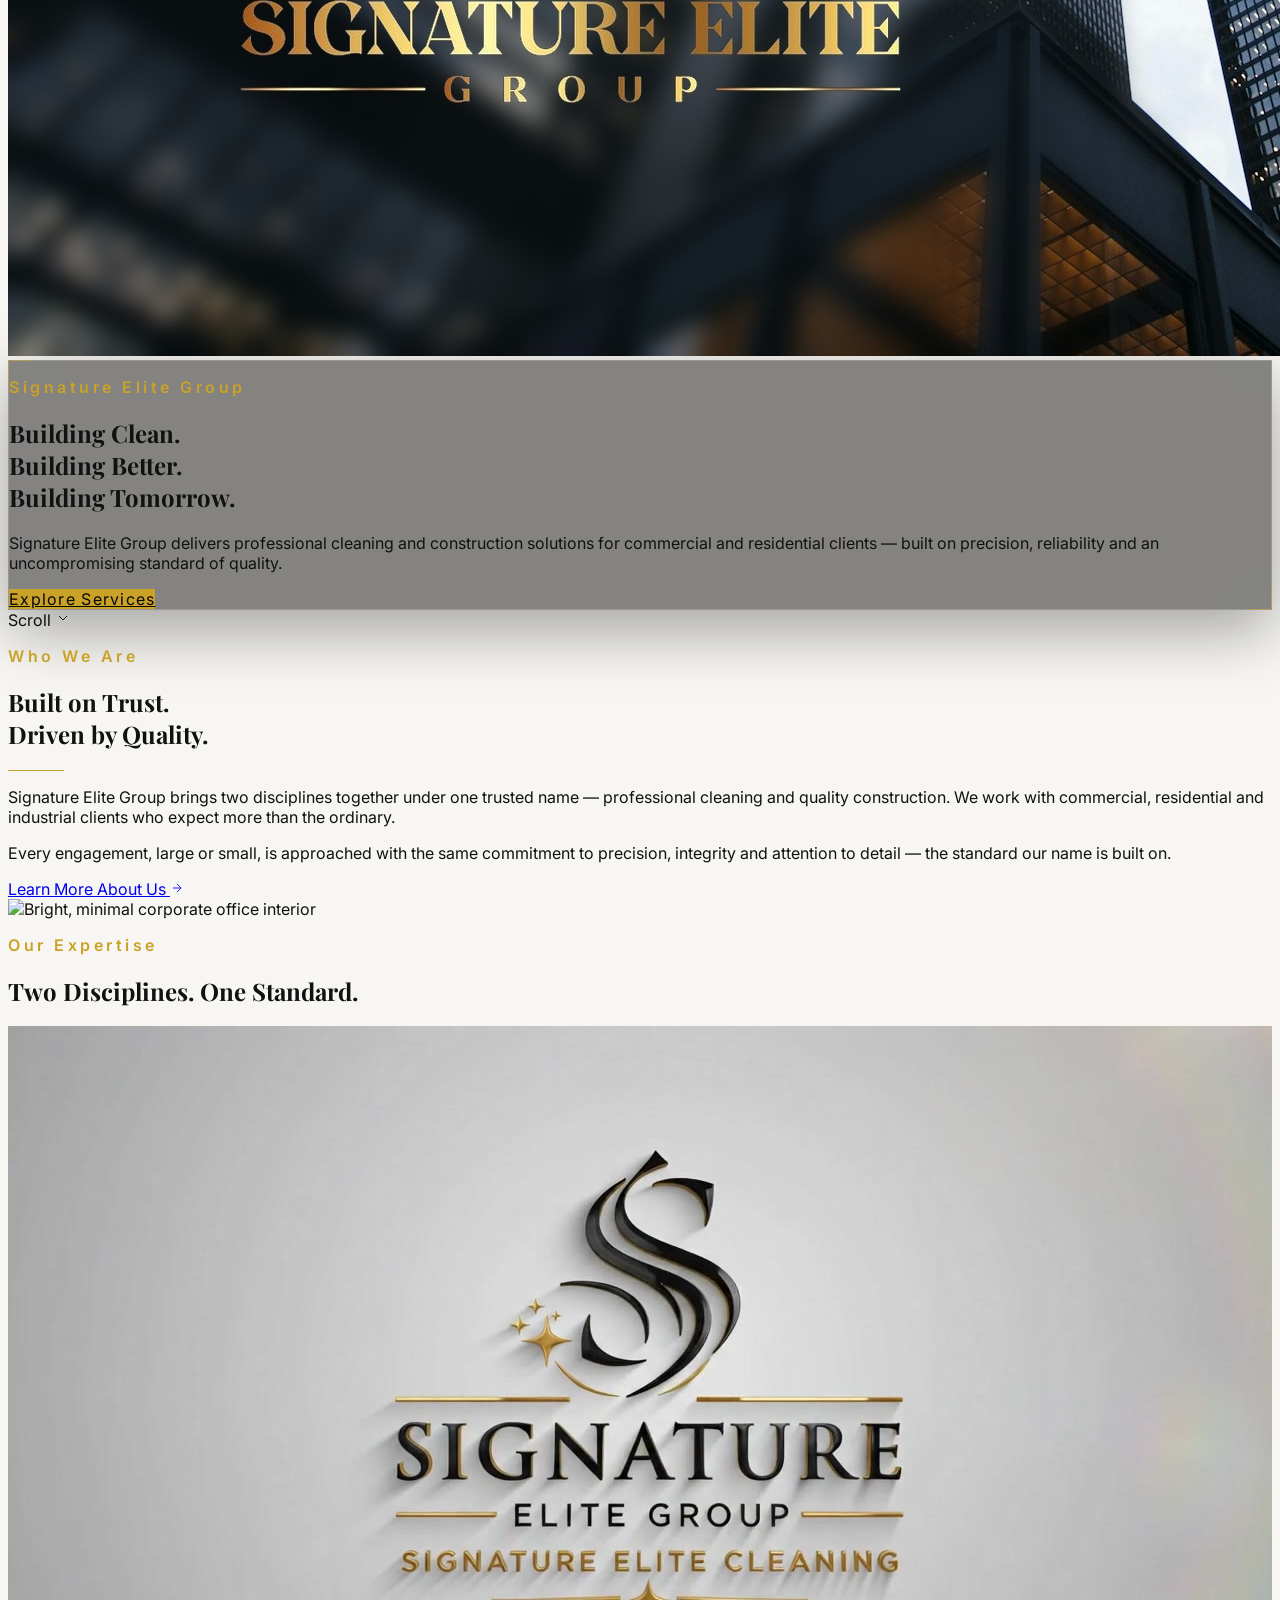
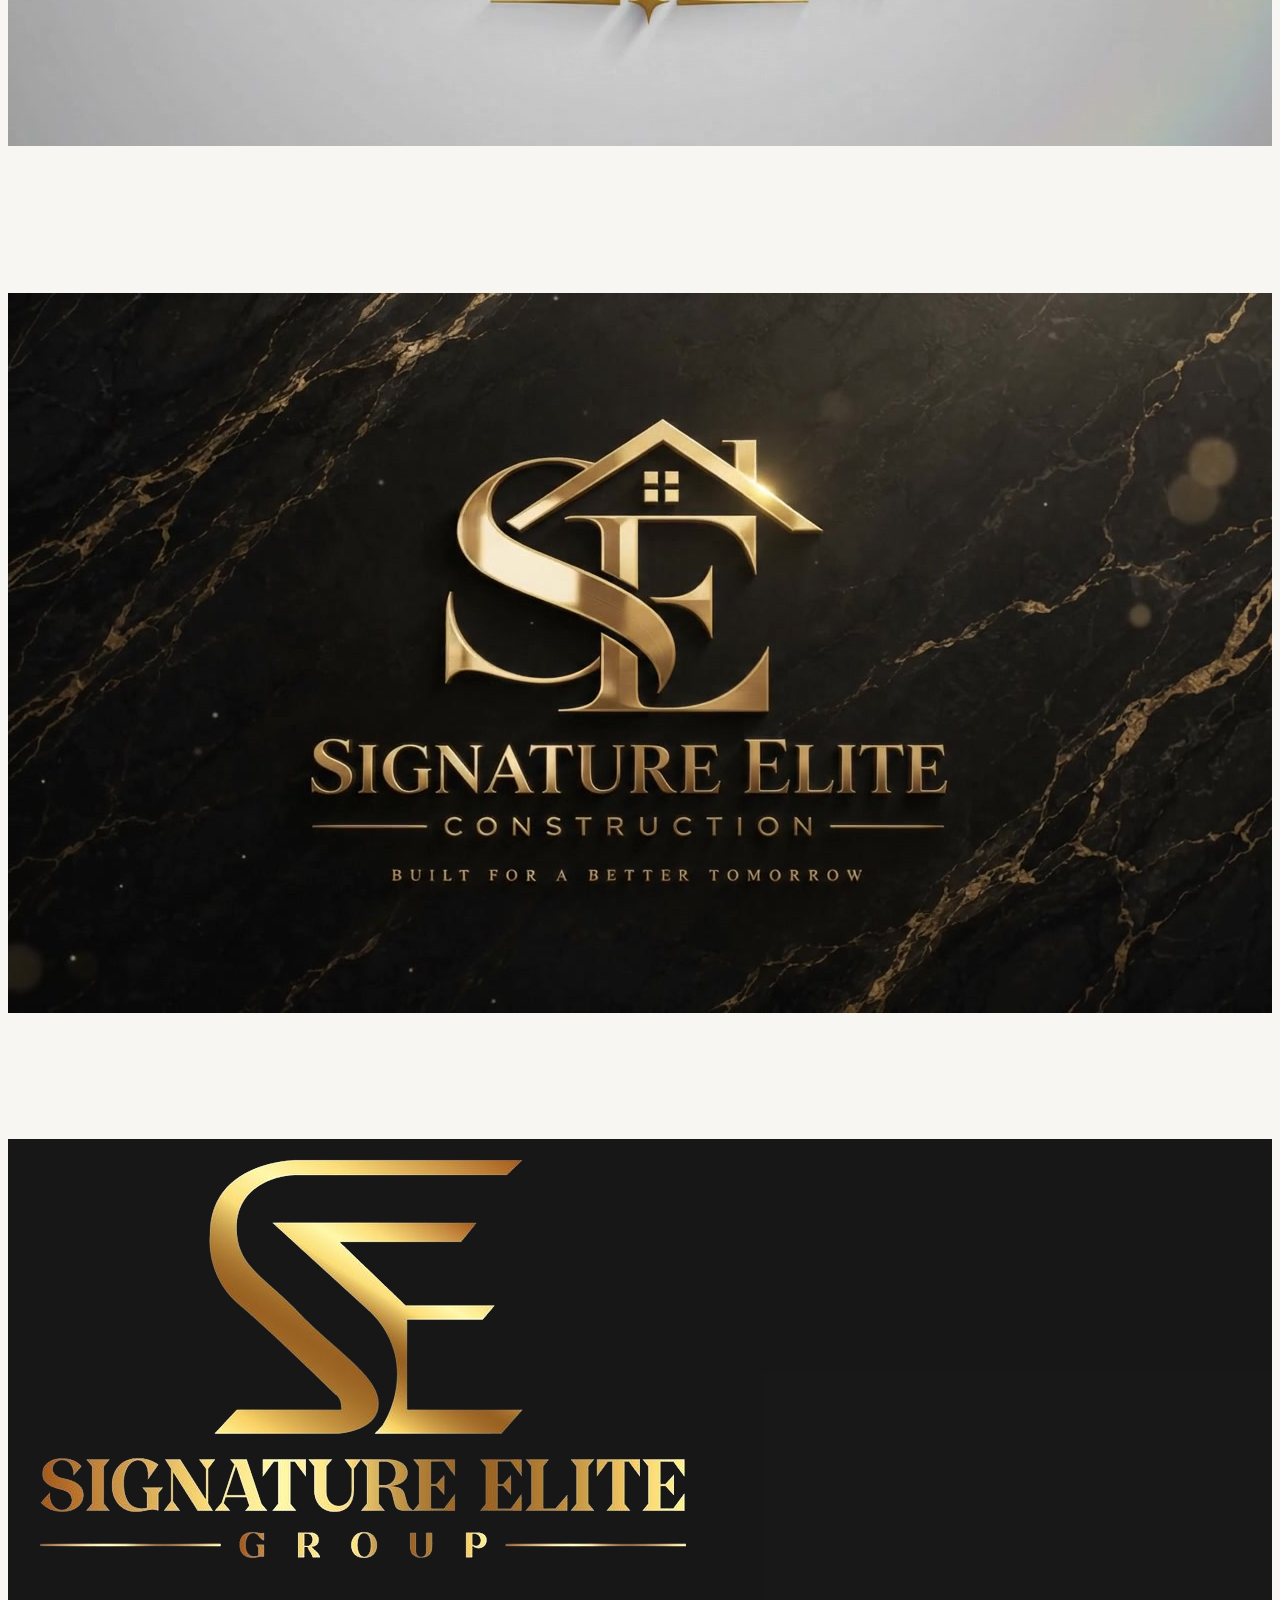
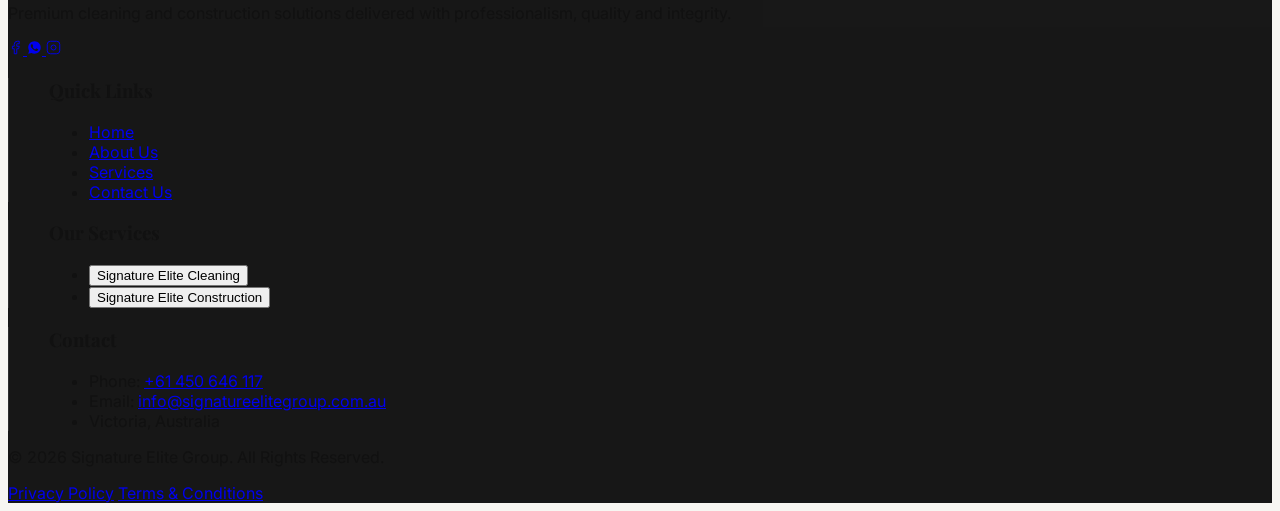
==== commit 5d0e83e6: "Transparent logo, blended hero, hover-play service videos, service modal fixes, mobile responsivenes" ====
--- a/index.html
+++ b/index.html
@@ -6,8 +6,8 @@
   <title>Signature Elite Group | Premium Cleaning &amp; Construction</title>
   <meta name="description" content="Signature Elite Group delivers premium cleaning and construction solutions with precision, professionalism and an unwavering commitment to quality." />
 
-  <link rel="icon" type="image/png" href="assets/logo/favicon-tight.png?v=4" />
-  <link rel="apple-touch-icon" href="assets/logo/favicon-tight.png?v=4" />
+  <link rel="icon" type="image/png" href="assets/logo/favicon-tight.png?v=6" />
+  <link rel="apple-touch-icon" href="assets/logo/favicon-tight.png?v=6" />
 
   <link rel="preconnect" href="https://fonts.googleapis.com" />
   <link rel="preconnect" href="https://fonts.gstatic.com" crossorigin />
@@ -35,7 +35,7 @@
       }
     };
   </script>
-  <link rel="stylesheet" href="css/styles.css" />
+  <link rel="stylesheet" href="css/styles.css?v=4" />
 </head>
 <body class="bg-warm-white font-sans text-ink-soft">
   <a href="#main" class="skip-link">Skip to main content</a>
@@ -44,7 +44,7 @@
   <header data-site-header class="site-header fixed top-0 inset-x-0 z-50">
     <div class="max-w-7xl mx-auto px-6 sm:px-8 lg:px-10 xl:px-12 flex items-center justify-between h-28 lg:h-32">
       <a href="index.html" class="flex items-center" aria-label="Signature Elite Group — Home">
-        <img src="assets/logo/logo.jpg" alt="Signature Elite Group" class="h-20 lg:h-24 w-auto object-contain" />
+        <img src="assets/logo/logo-transparent.png" alt="Signature Elite Group" class="h-20 lg:h-24 w-auto object-contain brand-logo" />
       </a>
 
       <nav aria-label="Primary" class="hidden lg:flex items-center gap-10">
@@ -77,7 +77,7 @@
   <div data-mobile-nav id="mobileNav" class="mobile-nav fixed inset-0 z-[70] lg:hidden flex flex-col">
     <div class="flex items-center justify-between h-28 px-6 border-b border-gold/15">
       <span class="flex items-center">
-        <img src="assets/logo/logo.jpg" alt="Signature Elite Group" class="h-16 w-auto object-contain" />
+        <img src="assets/logo/logo-transparent.png" alt="Signature Elite Group" class="h-16 w-auto object-contain brand-logo" />
       </span>
       <button data-nav-close type="button" aria-label="Close menu" class="text-white p-2">
         <svg width="26" height="26" viewBox="0 0 24 24" fill="none" stroke="currentColor" stroke-width="1.5" aria-hidden="true"><line x1="18" y1="6" x2="6" y2="18"></line><line x1="6" y1="6" x2="18" y2="18"></line></svg>
@@ -96,13 +96,13 @@
     <section class="relative min-h-[92vh] w-full flex items-end overflow-hidden">
       <div class="absolute inset-0 flex flex-col">
         <div class="relative w-full h-full overflow-hidden">
-          <img src="https://images.unsplash.com/photo-1486406146926-c627a92ad1ab?auto=format&amp;fit=crop&amp;w=2000&amp;q=80" alt="Modern glass commercial tower at dusk, headquarters of Signature Elite Group" class="absolute inset-0 w-full h-full object-cover" />
+          <img src="assets/images/hero-bg.jpg" alt="Signature Elite Group logo faded into a view of modern glass commercial towers" class="absolute inset-0 w-full h-full object-cover" />
         </div>
       </div>
       <div class="absolute inset-0 bg-gradient-to-t from-ink/60 via-ink/35 to-ink/20"></div>
       <div class="absolute inset-0 bg-ink/10"></div>
 
-      <div class="relative z-10 max-w-7xl mx-auto w-full px-6 sm:px-8 lg:px-10 xl:px-12 pt-32 lg:pt-36 pb-16 sm:pb-20 flex flex-col lg:flex-row lg:items-end lg:justify-between gap-10">
+      <div class="relative z-10 max-w-7xl mx-auto w-full px-6 sm:px-8 lg:px-10 xl:px-12 pt-32 lg:pt-36 pb-16 sm:pb-20 flex flex-col lg:flex-row lg:items-end lg:justify-end gap-10">
         <div data-hero-panel class="panel-frosted-dark corner-frame max-w-2xl px-7 py-9 sm:px-10 sm:py-12 reveal">
           <p class="eyebrow text-xs sm:text-sm uppercase mb-6">Signature Elite Group</p>
           <h1 class="font-serif text-white text-3xl sm:text-5xl lg:text-6xl leading-[1.1]">
@@ -113,15 +113,6 @@
           </p>
           <div class="flex flex-col sm:flex-row gap-4 mt-10">
             <a href="services.html" class="btn-gold inline-flex items-center justify-center px-8 py-4 text-xs font-semibold uppercase">Explore Services</a>
-          </div>
-        </div>
-
-        <div class="hidden lg:block corner-frame w-full max-w-lg shrink-0 reveal reveal-delay-1 lg:self-center">
-          <div class="relative aspect-video bg-black overflow-hidden">
-            <video autoplay loop muted playsinline class="w-full h-full object-cover">
-              <source src="assets/videos/main-logo.mp4" type="video/mp4" />
-            </video>
-            <div class="absolute pointer-events-none" style="right:0%; top:74%; width:12%; height:16%; backdrop-filter:blur(16px); -webkit-backdrop-filter:blur(16px);"></div>
           </div>
         </div>
       </div>
@@ -170,14 +161,15 @@
 
         <div class="grid md:grid-cols-2 gap-16 lg:gap-12">
           <!-- Cleaning -->
-          <article class="reveal flex flex-col h-full">
+          <article class="reveal flex flex-col h-full" data-hover-video-wrap>
             <div class="img-zoom aspect-[4/3]">
-              <img data-service-cleaning-img src="" alt="" class="w-full h-full object-cover" />
+              <video data-hover-video muted loop playsinline preload="metadata" poster="assets/videos/service-cleaning-poster.jpg" class="w-full h-full object-cover" aria-label="Signature Elite Cleaning showreel">
+                <source src="assets/videos/service-cleaning.mp4" type="video/mp4" />
+              </video>
             </div>
             <div class="panel-frosted-dark relative z-10 flex-1 flex flex-col mx-6 -mt-14 lg:mx-8 lg:-mt-20 p-6 sm:p-8">
               <div class="gold-rule mb-5"></div>
               <div class="flex items-center gap-3 mb-4">
-                <img src="assets/logo/cleaning-logo.png" alt="" class="h-14 w-auto object-contain" />
                 <h3 class="font-serif text-white text-2xl sm:text-3xl">Signature Elite Cleaning</h3>
               </div>
               <p class="text-white/70 leading-relaxed mb-7">
@@ -191,14 +183,15 @@
           </article>
 
           <!-- Construction -->
-          <article class="reveal reveal-delay-2 flex flex-col h-full">
+          <article class="reveal reveal-delay-2 flex flex-col h-full" data-hover-video-wrap>
             <div class="img-zoom aspect-[4/3]">
-              <img data-service-construction-img src="" alt="" class="w-full h-full object-cover" />
+              <video data-hover-video muted loop playsinline preload="metadata" poster="assets/videos/service-construction-poster.jpg" class="w-full h-full object-cover" aria-label="Signature Elite Construction showreel">
+                <source src="assets/videos/service-construction.mp4" type="video/mp4" />
+              </video>
             </div>
             <div class="panel-frosted-dark relative z-10 flex-1 flex flex-col mx-6 -mt-14 lg:mx-8 lg:-mt-20 p-6 sm:p-8">
               <div class="gold-rule mb-5"></div>
               <div class="flex items-center gap-3 mb-4">
-                <img src="assets/logo/construction-logo.png" alt="" class="h-14 w-auto object-contain" />
                 <h3 class="font-serif text-white text-2xl sm:text-3xl">Signature Elite Construction</h3>
               </div>
               <p class="text-white/70 leading-relaxed mb-7">
@@ -221,7 +214,7 @@
     <div class="max-w-7xl mx-auto px-6 sm:px-8 lg:px-10 xl:px-12 py-16 sm:py-20 grid gap-10 lg:gap-0 sm:grid-cols-2 lg:grid-cols-4">
       <div class="footer-col">
         <a href="index.html" class="flex items-center mb-5" aria-label="Signature Elite Group — Home">
-          <img src="assets/logo/logo.jpg" alt="Signature Elite Group" class="h-24 w-auto object-contain" />
+          <img src="assets/logo/logo-transparent.png" alt="Signature Elite Group" class="h-24 w-auto object-contain" />
         </a>
         <p class="text-sm leading-relaxed mb-6 max-w-xs">Premium cleaning and construction solutions delivered with professionalism, quality and integrity.</p>
         <div class="flex items-center gap-4">
@@ -276,16 +269,12 @@
     </div>
   </footer>
 
-  <script src="js/images.js"></script>
-  <script src="js/modal.js"></script>
-  <script src="js/main.js"></script>
+  <script src="js/images.js?v=2"></script>
+  <script src="js/modal.js?v=4"></script>
+  <script src="js/main.js?v=2"></script>
   <script>
     document.querySelector('[data-intro-img]').src = SE_IMG.home.intro.src;
     document.querySelector('[data-intro-img]').alt = SE_IMG.home.intro.alt;
-    document.querySelector('[data-service-cleaning-img]').src = SE_IMG.home.cleaning.src;
-    document.querySelector('[data-service-cleaning-img]').alt = SE_IMG.home.cleaning.alt;
-    document.querySelector('[data-service-construction-img]').src = SE_IMG.home.construction.src;
-    document.querySelector('[data-service-construction-img]').alt = SE_IMG.home.construction.alt;
   </script>
 </body>
 </html>
--- a/css/styles.css
+++ b/css/styles.css
@@ -93,6 +93,16 @@
   box-shadow: 0 20px 60px rgba(0, 0, 0, 0.12);
 }
 
+/* Lighter-alpha variant for panels that overlap a photo/logo edge — lets the
+   blurred image show through so the overlap reads as glass, not a solid cut. */
+.panel-frosted-light-blend {
+  background: rgba(247, 246, 242, 0.22);
+  backdrop-filter: blur(20px) saturate(150%);
+  -webkit-backdrop-filter: blur(20px) saturate(150%);
+  border: 1px solid rgba(8, 8, 8, 0.1);
+  box-shadow: 0 20px 60px rgba(0, 0, 0, 0.12);
+}
+
 /* Architectural framing motif — thin corner brackets, used sparingly */
 .corner-frame {
   position: relative;
@@ -117,6 +127,13 @@
   right: -1px;
   border-left: none;
   border-top: none;
+}
+
+/* Soft vignette mask — dissolves a video/image's edges into whatever sits
+   behind it, so it reads as one blended scene rather than a hard-edged card */
+.fade-frame {
+  -webkit-mask-image: radial-gradient(ellipse 62% 62% at center, #000 38%, rgba(0, 0, 0, 0.55) 62%, transparent 94%);
+  mask-image: radial-gradient(ellipse 62% 62% at center, #000 38%, rgba(0, 0, 0, 0.55) 62%, transparent 94%);
 }
 
 /* Faint oversized numeral — About timeline / Services division markers */
@@ -192,16 +209,22 @@
 .img-zoom {
   overflow: hidden;
 }
-.img-zoom img {
+.img-zoom img,
+.img-zoom video {
   transition: transform 1.1s cubic-bezier(0.16, 1, 0.3, 1);
 }
-.img-zoom:hover img {
+.img-zoom:hover img,
+.img-zoom:hover video {
   transform: scale(1.06);
 }
 
 /* ---------------------------------------------------------------------
    Header
    --------------------------------------------------------------------- */
+.brand-logo {
+  filter: drop-shadow(0 1px 3px rgba(0, 0, 0, 0.6)) drop-shadow(0 0 10px rgba(0, 0, 0, 0.4));
+}
+
 .site-header {
   background-color: rgba(8, 8, 8, 0.08);
   backdrop-filter: blur(6px);
@@ -406,6 +429,11 @@
   .service-modal-card [data-modal-image-wrap] {
     height: 64px;
   }
+  /* No room for the caption at this height — it would overlap the close
+     button and the shrunken logo thumbnail. */
+  .service-modal-card [data-modal-caption-wrap] {
+    display: none;
+  }
 }
 
 /* ---------------------------------------------------------------------
@@ -418,8 +446,8 @@
     transform: none;
     transition: none;
   }
-  .img-zoom img { transition: none; }
-  .img-zoom:hover img { transform: none; }
+  .img-zoom img, .img-zoom video { transition: none; }
+  .img-zoom:hover img, .img-zoom:hover video { transform: none; }
   .service-modal-card,
   .service-modal-overlay,
   .service-modal-panel,
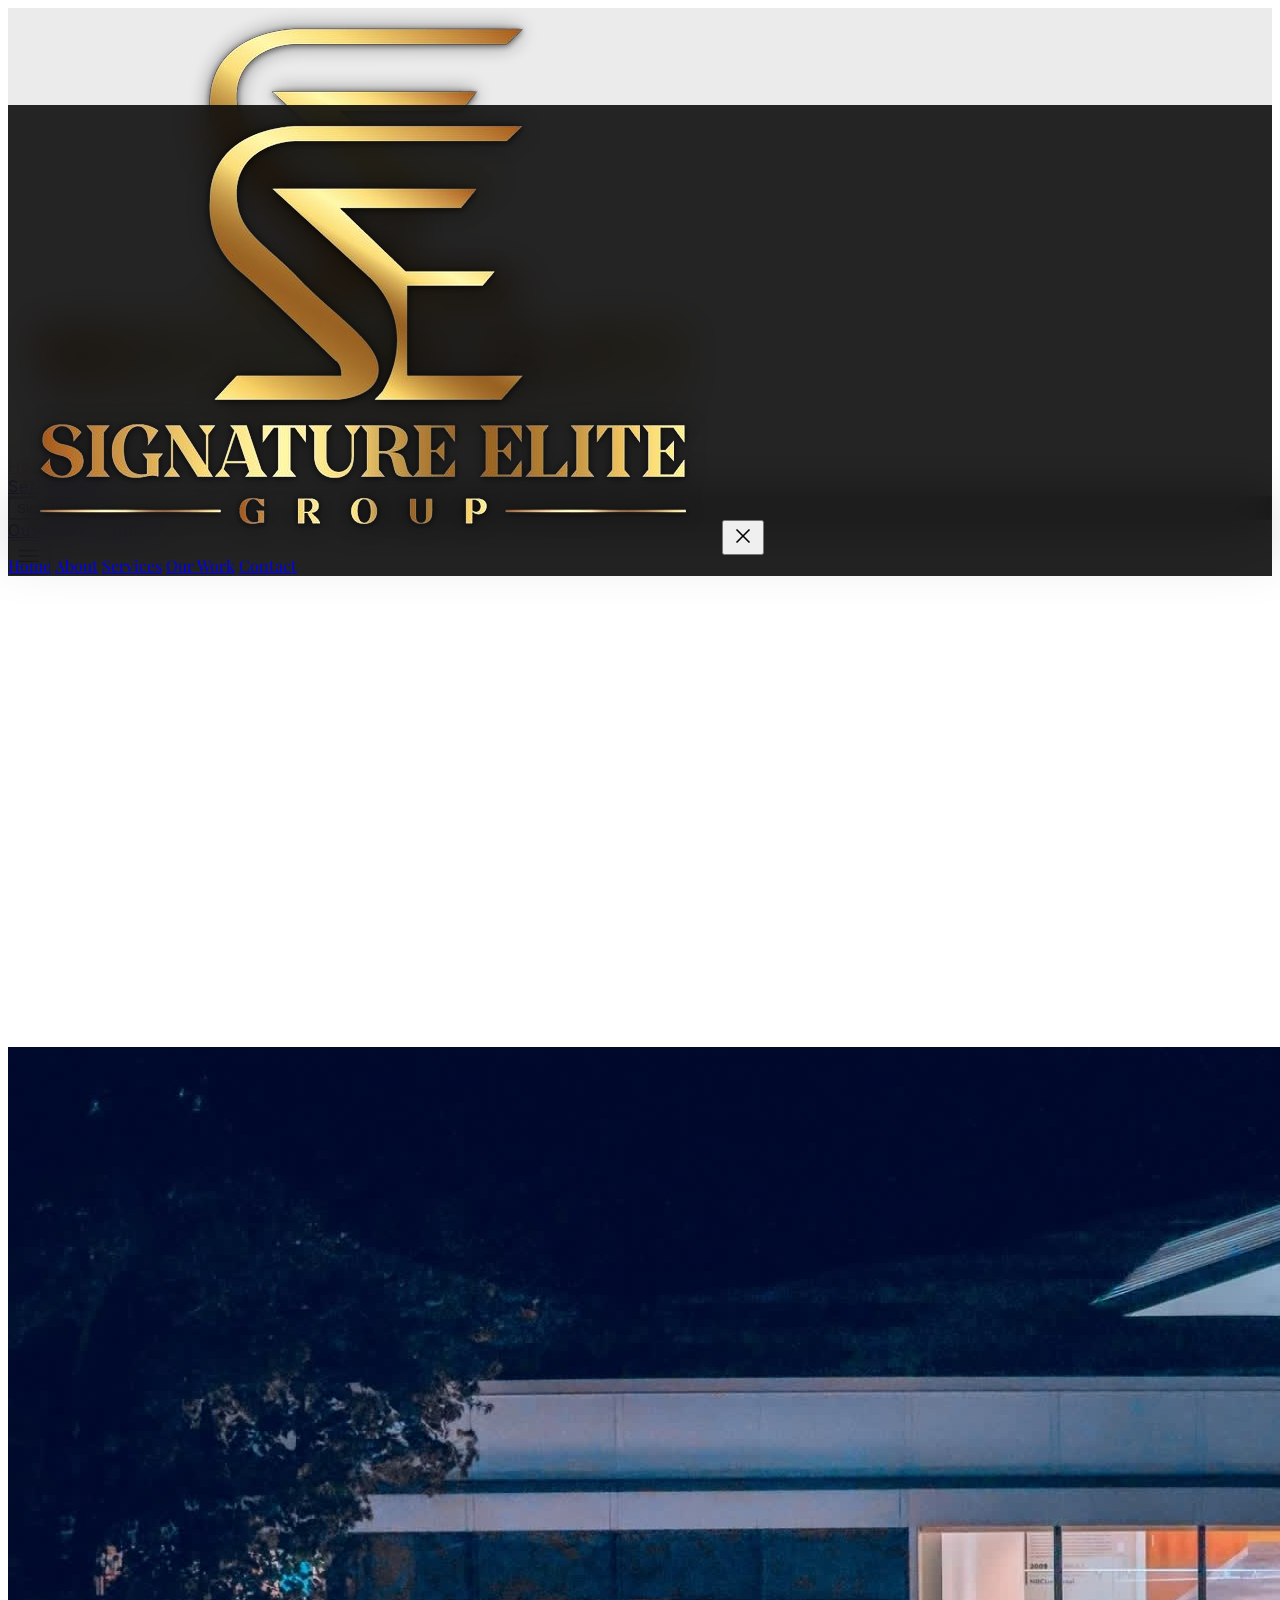
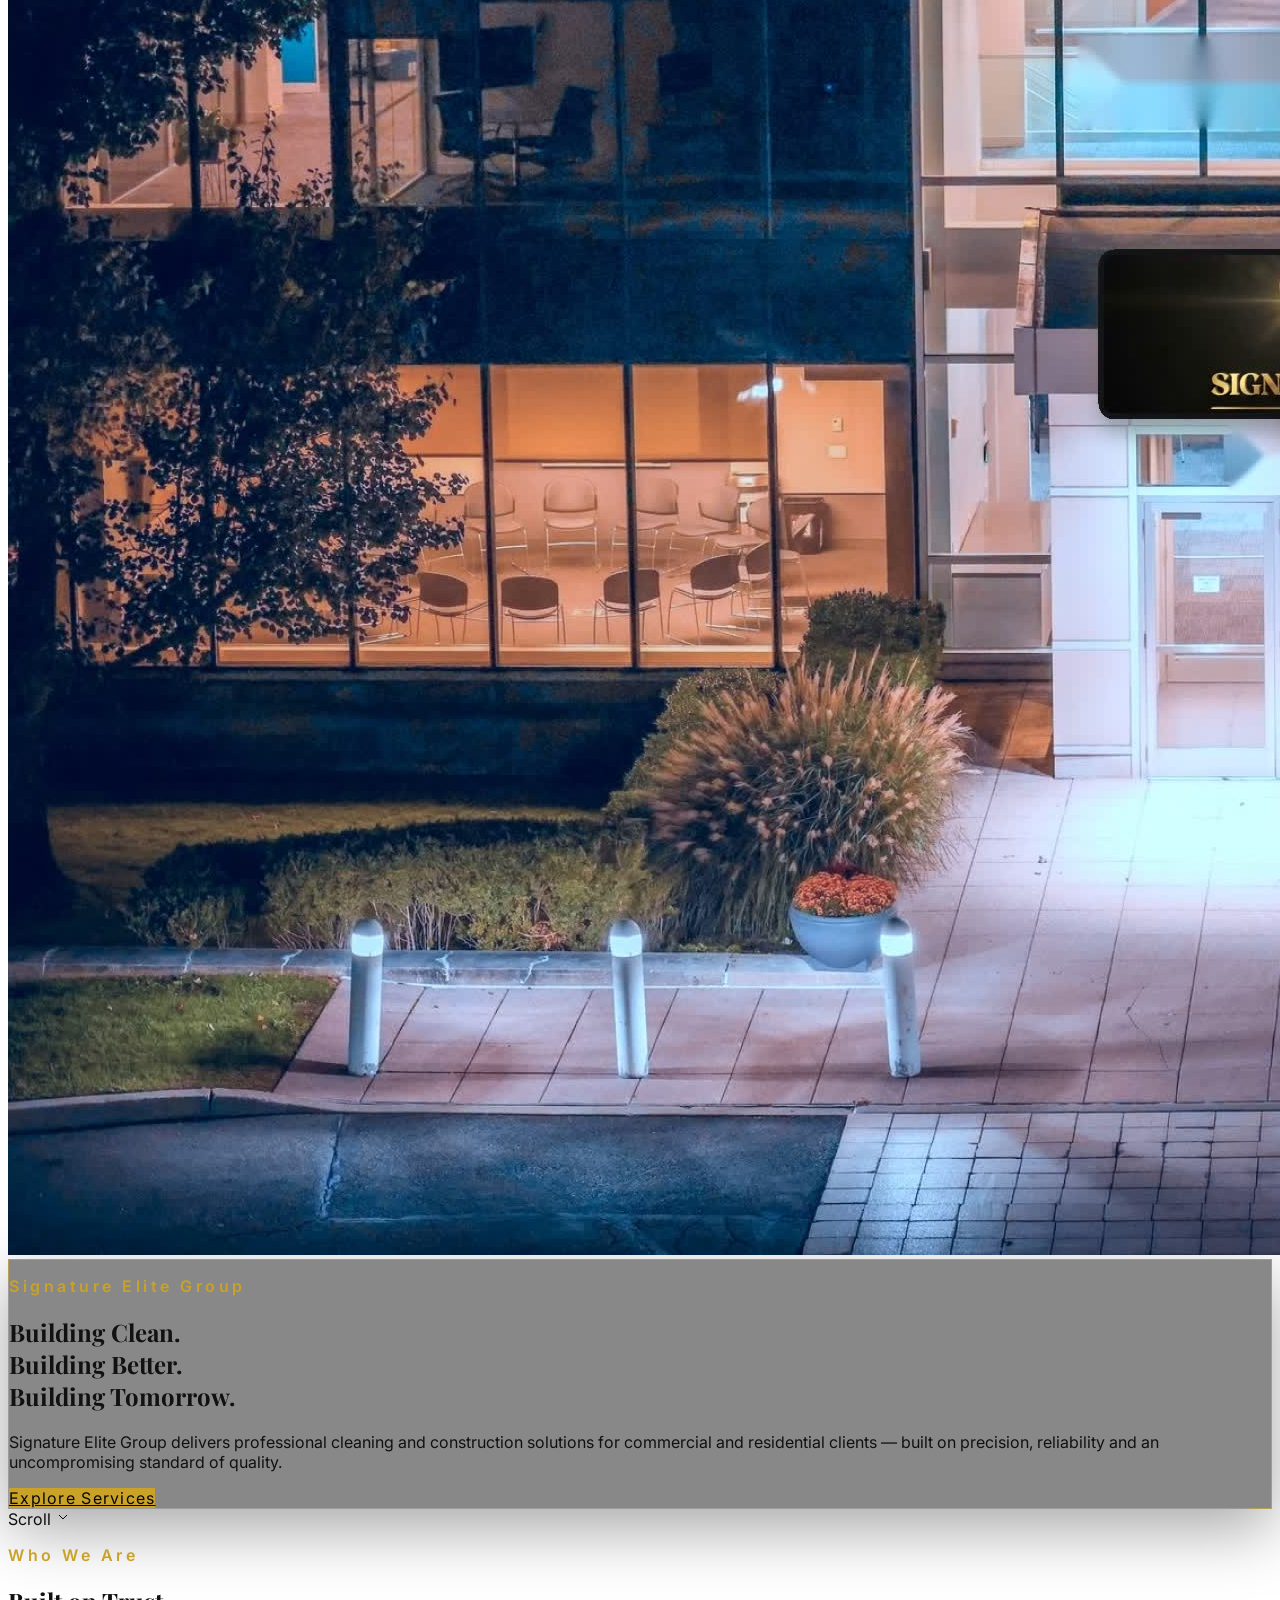
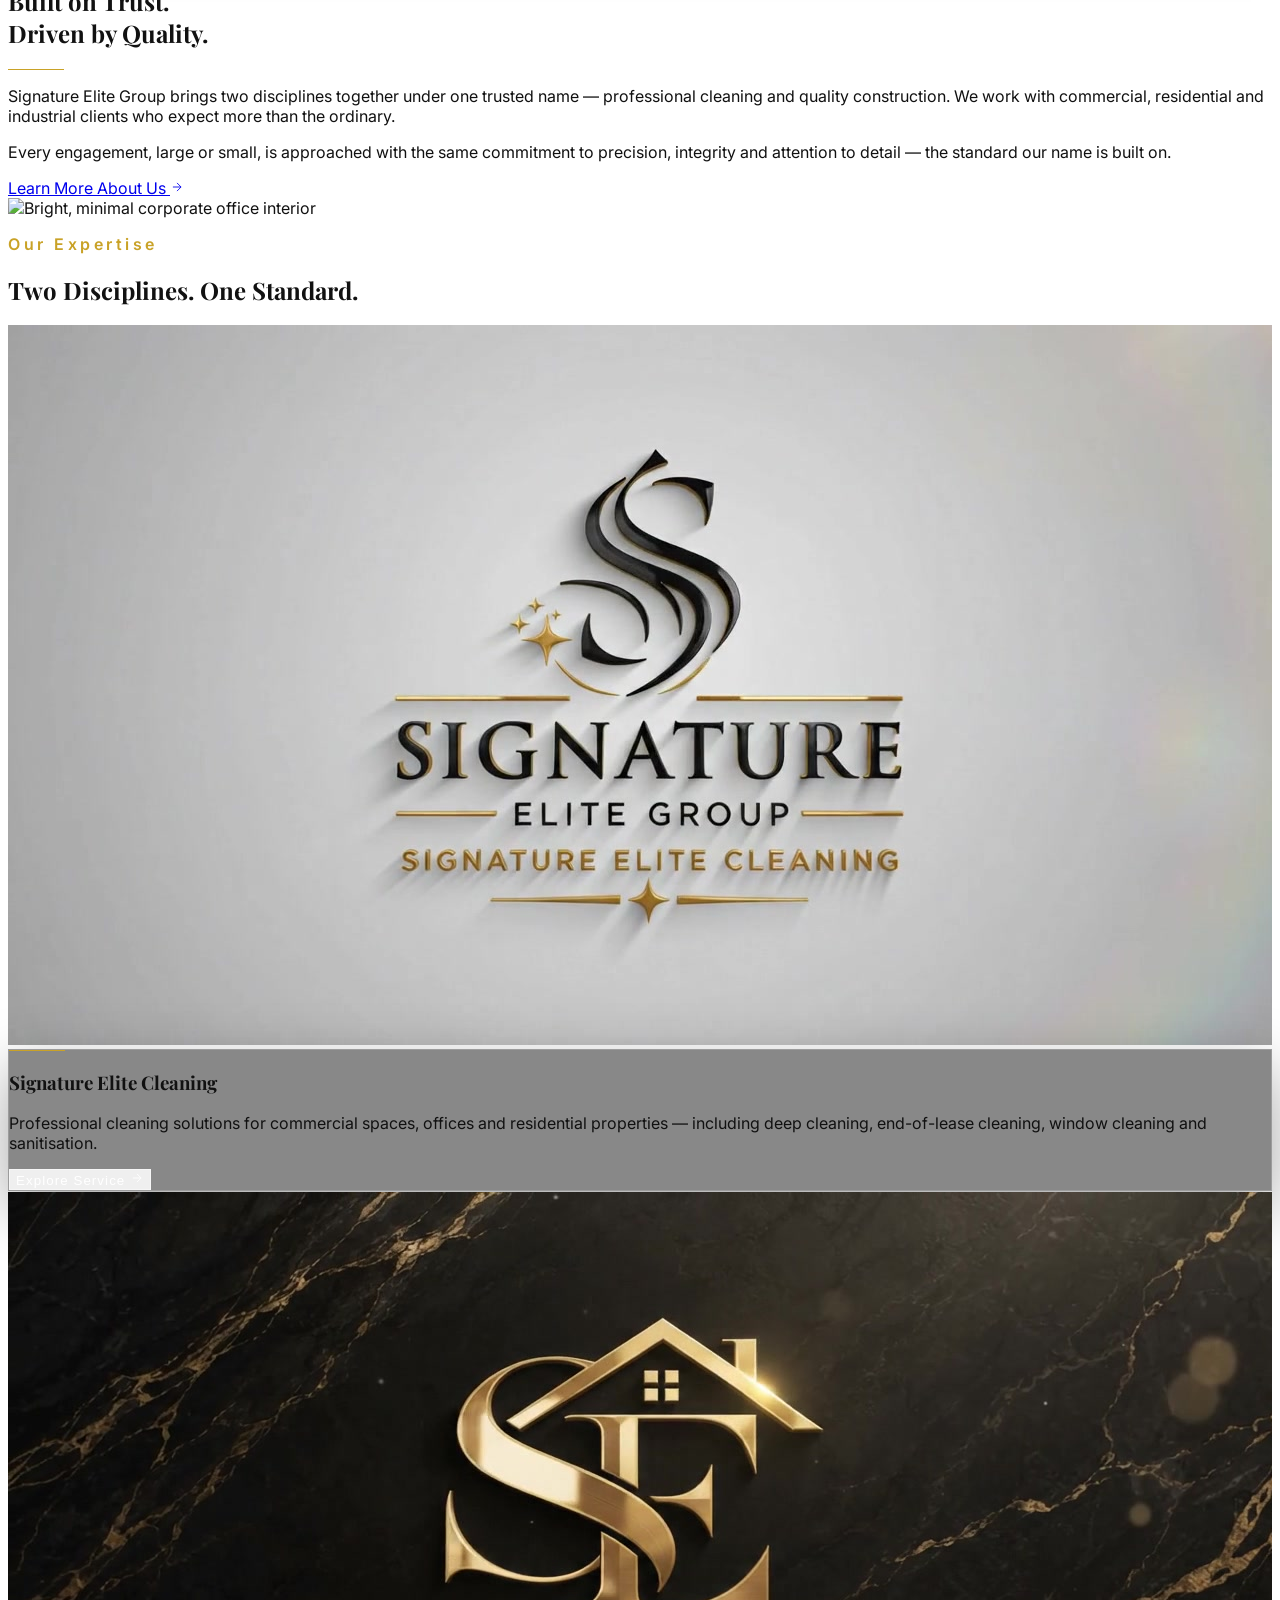
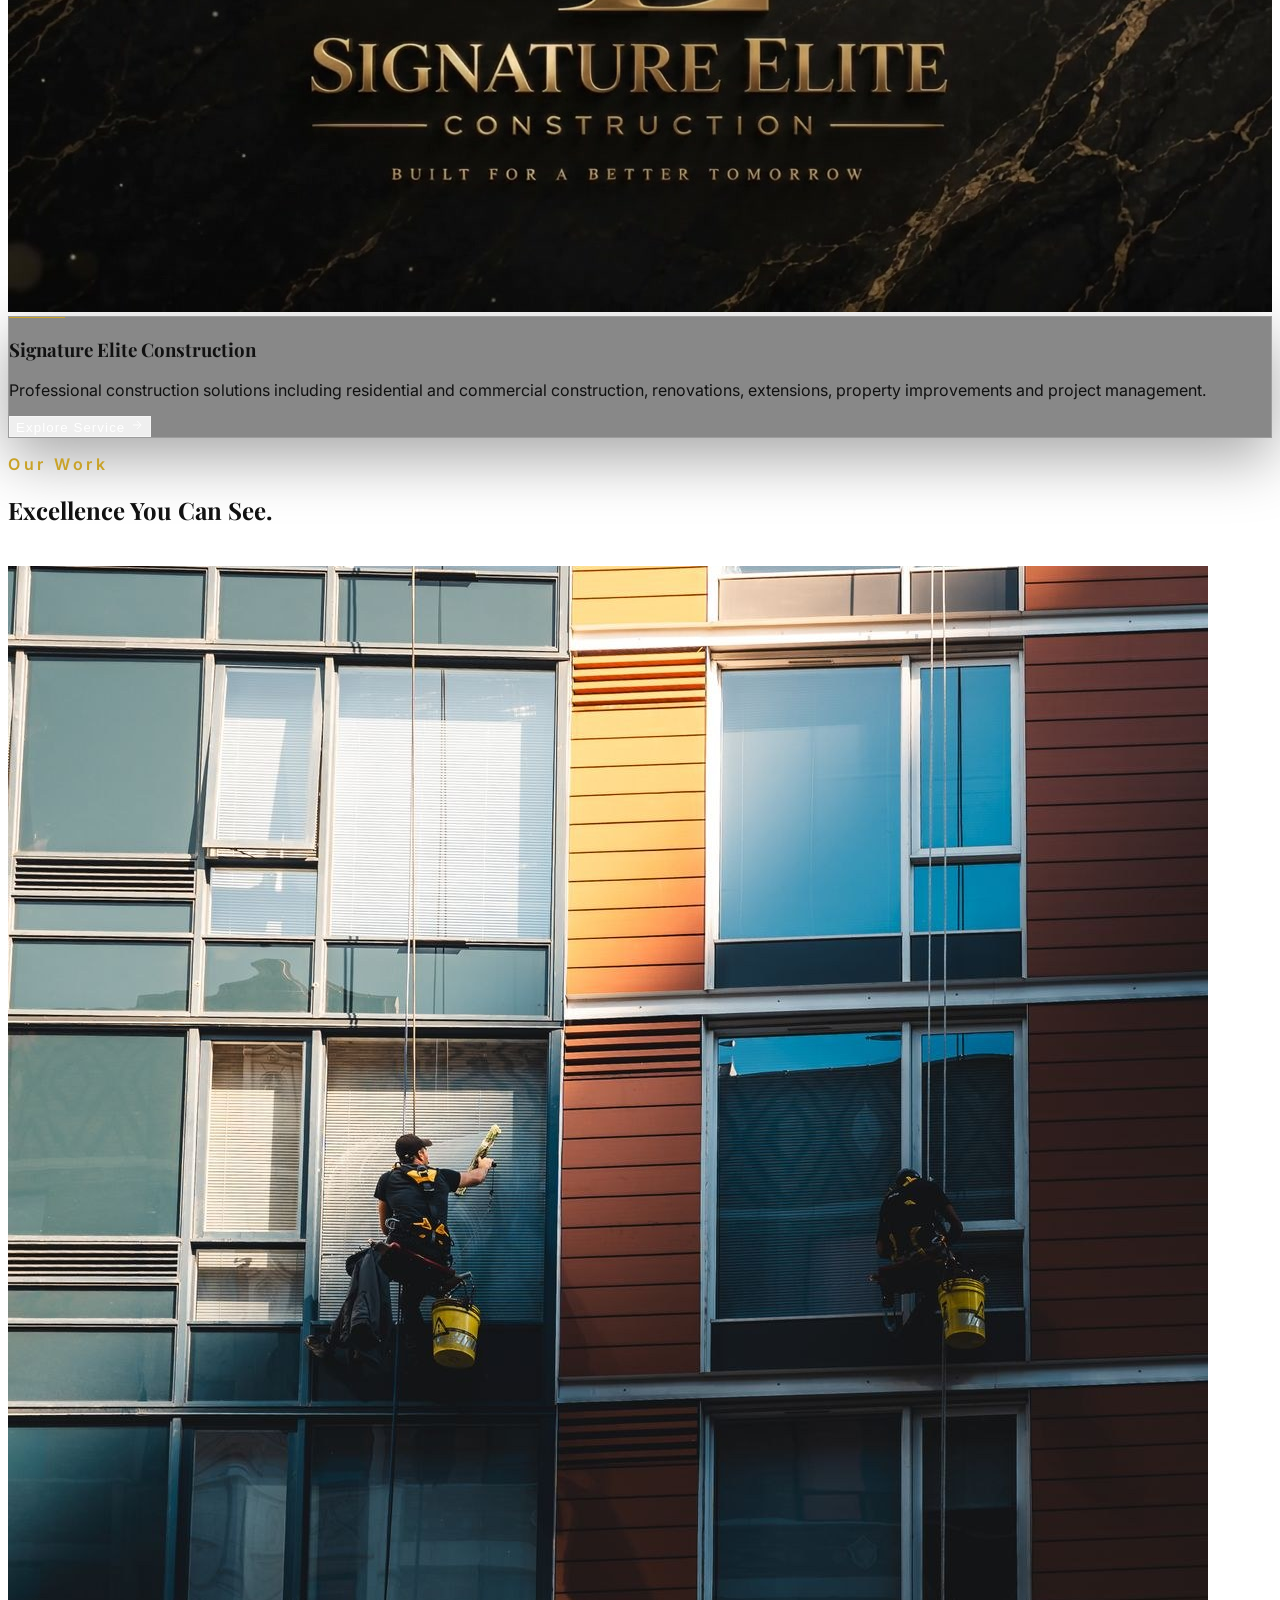
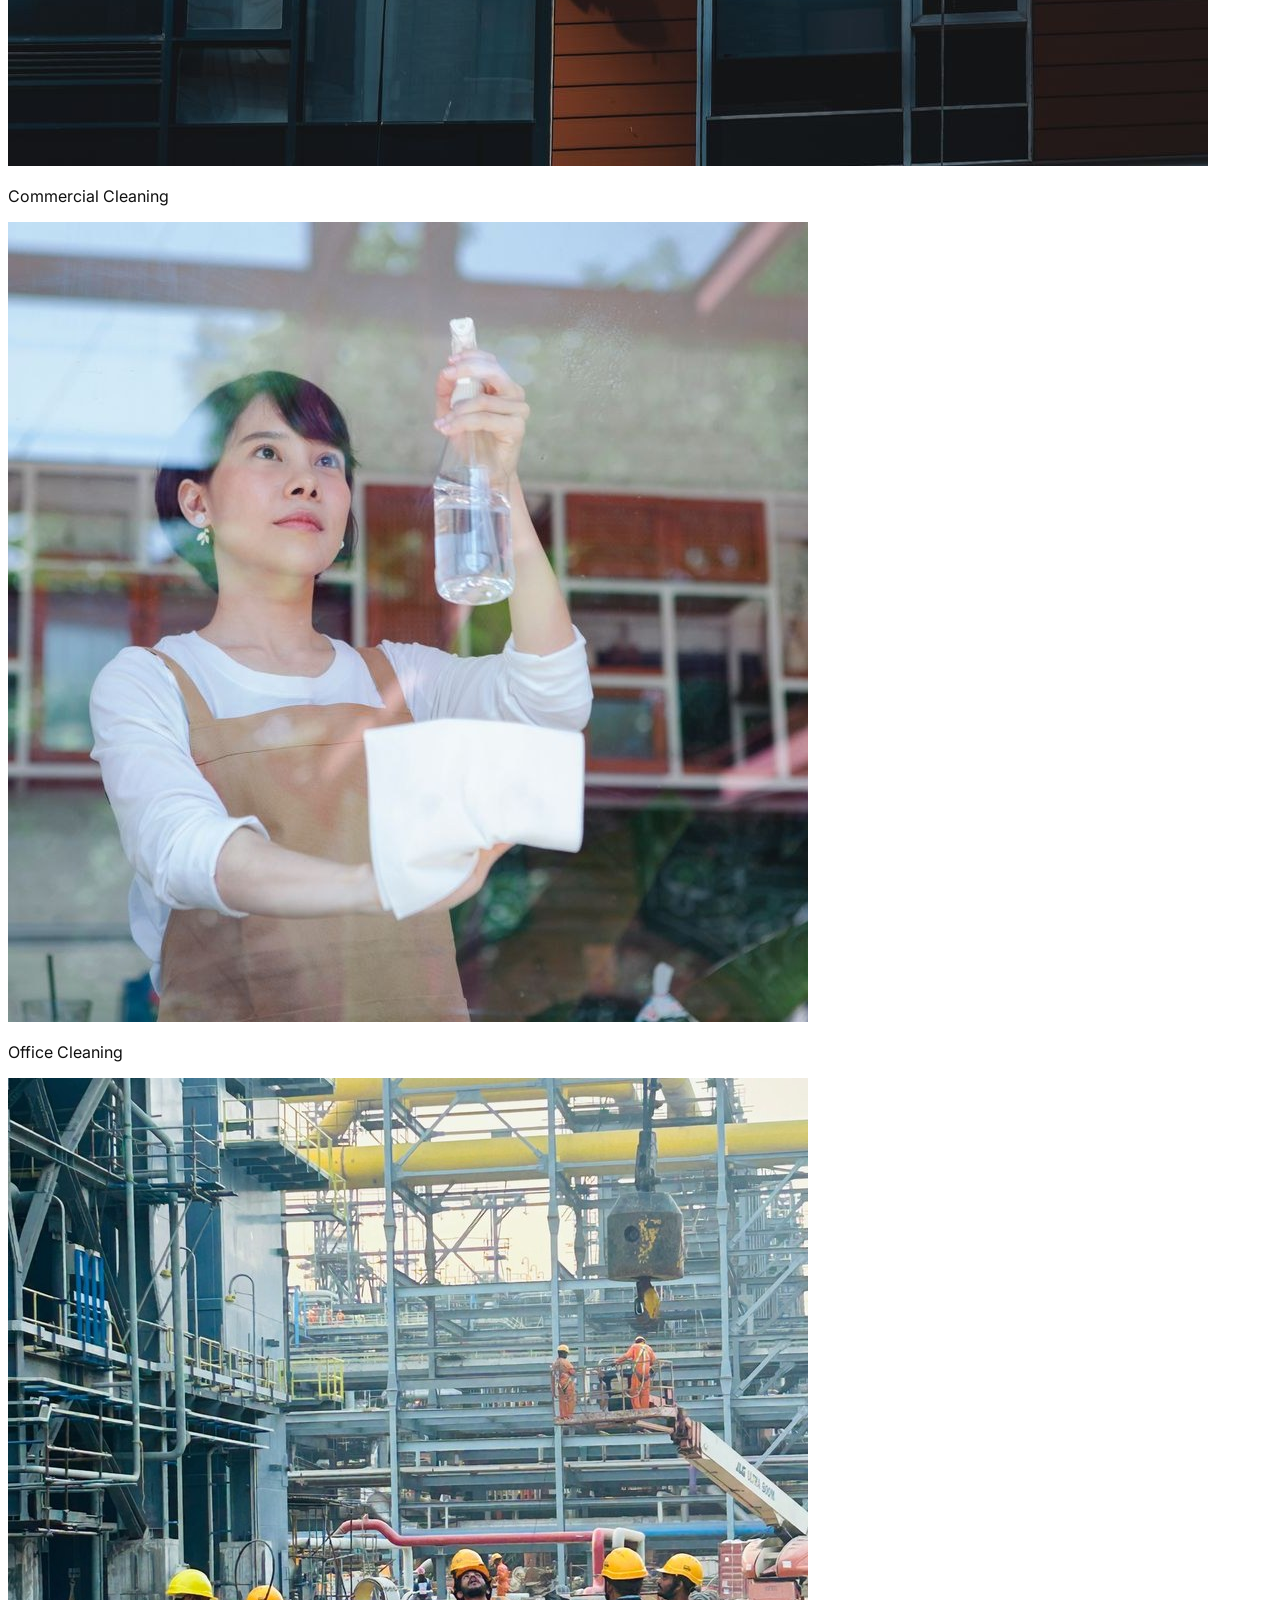
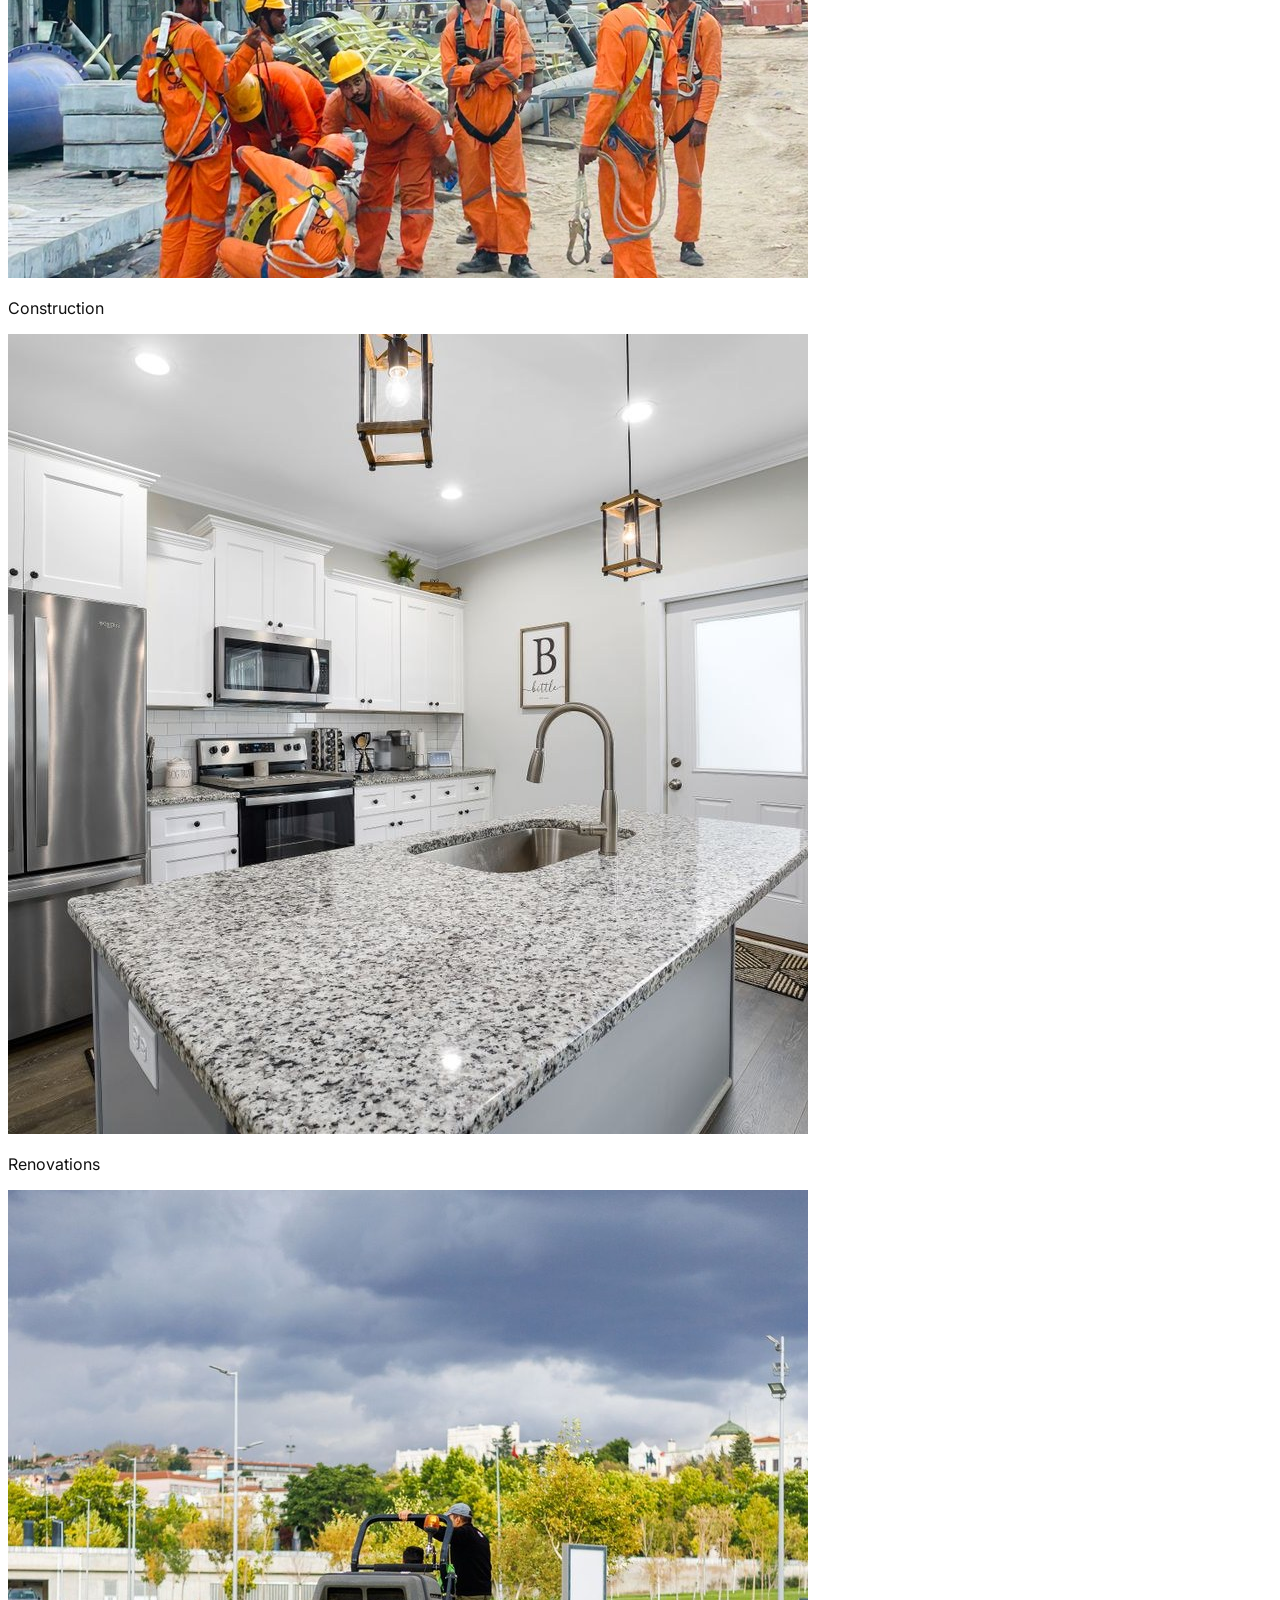
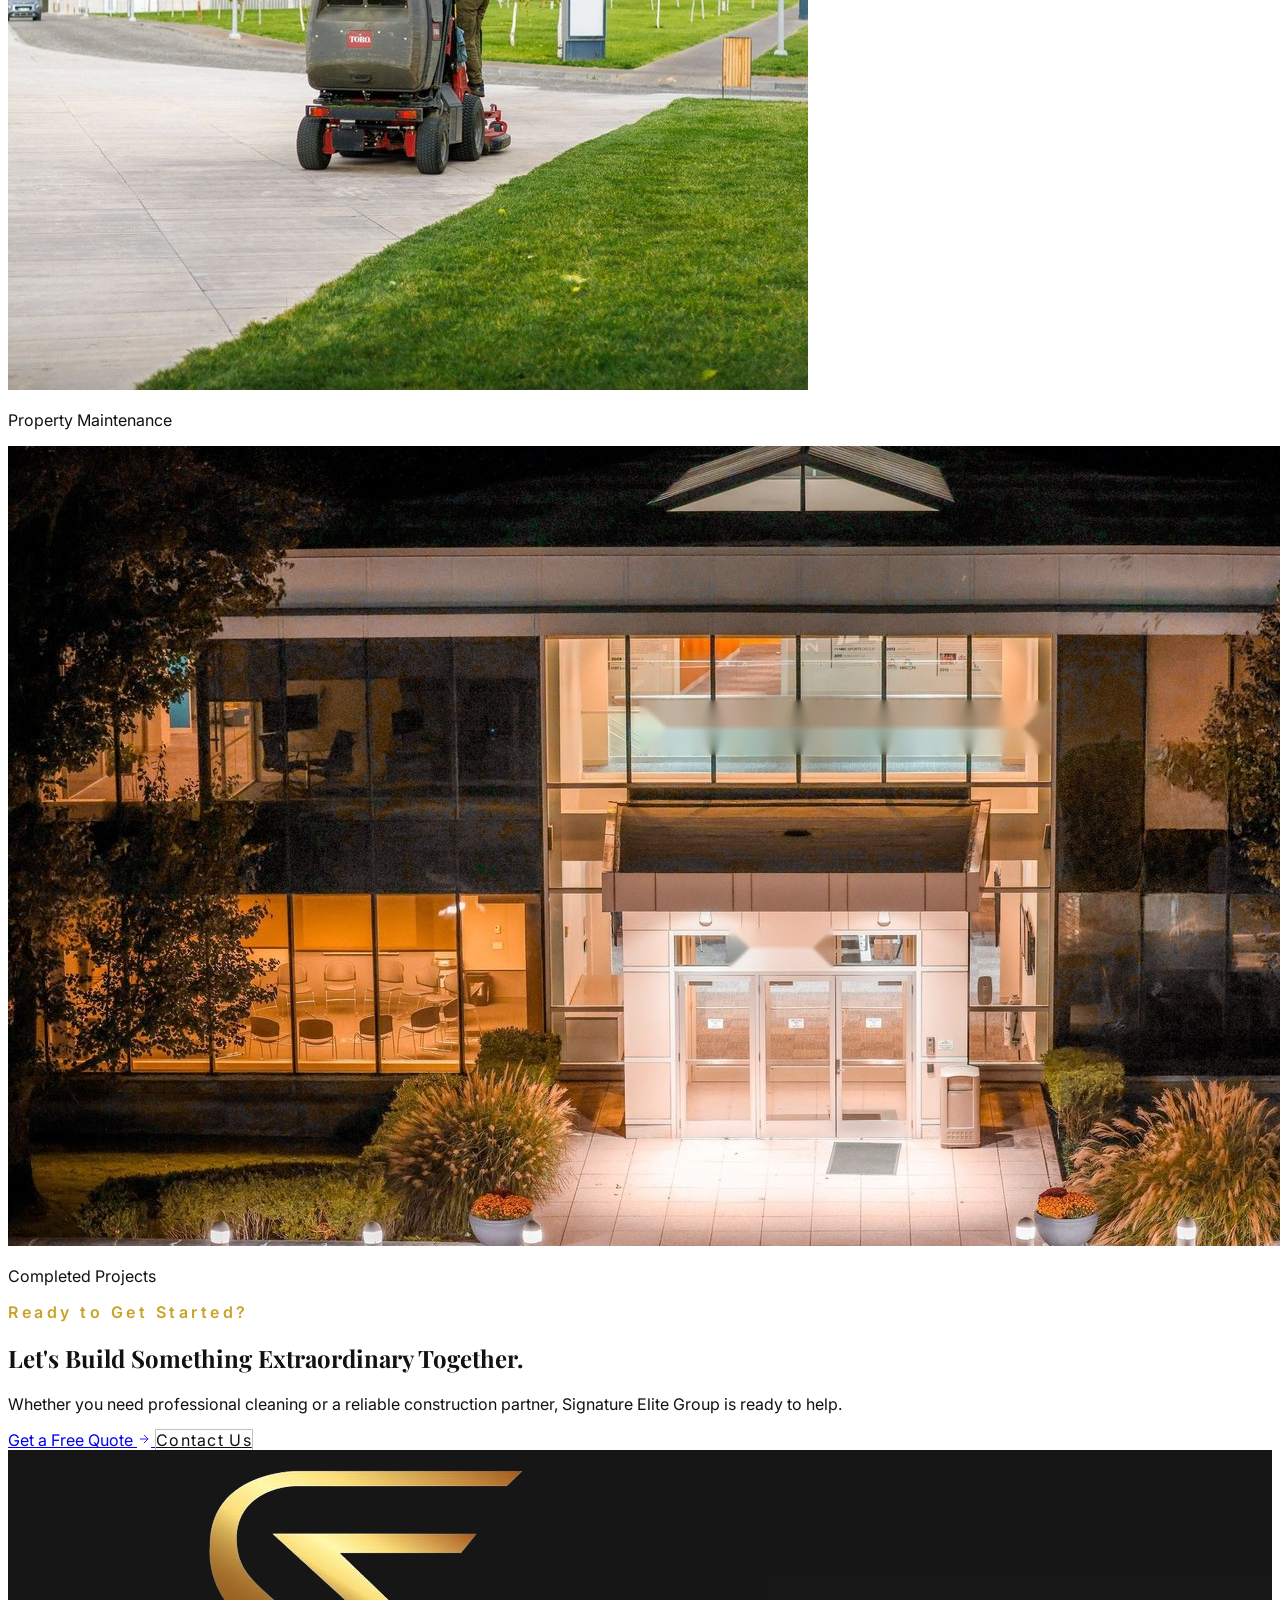
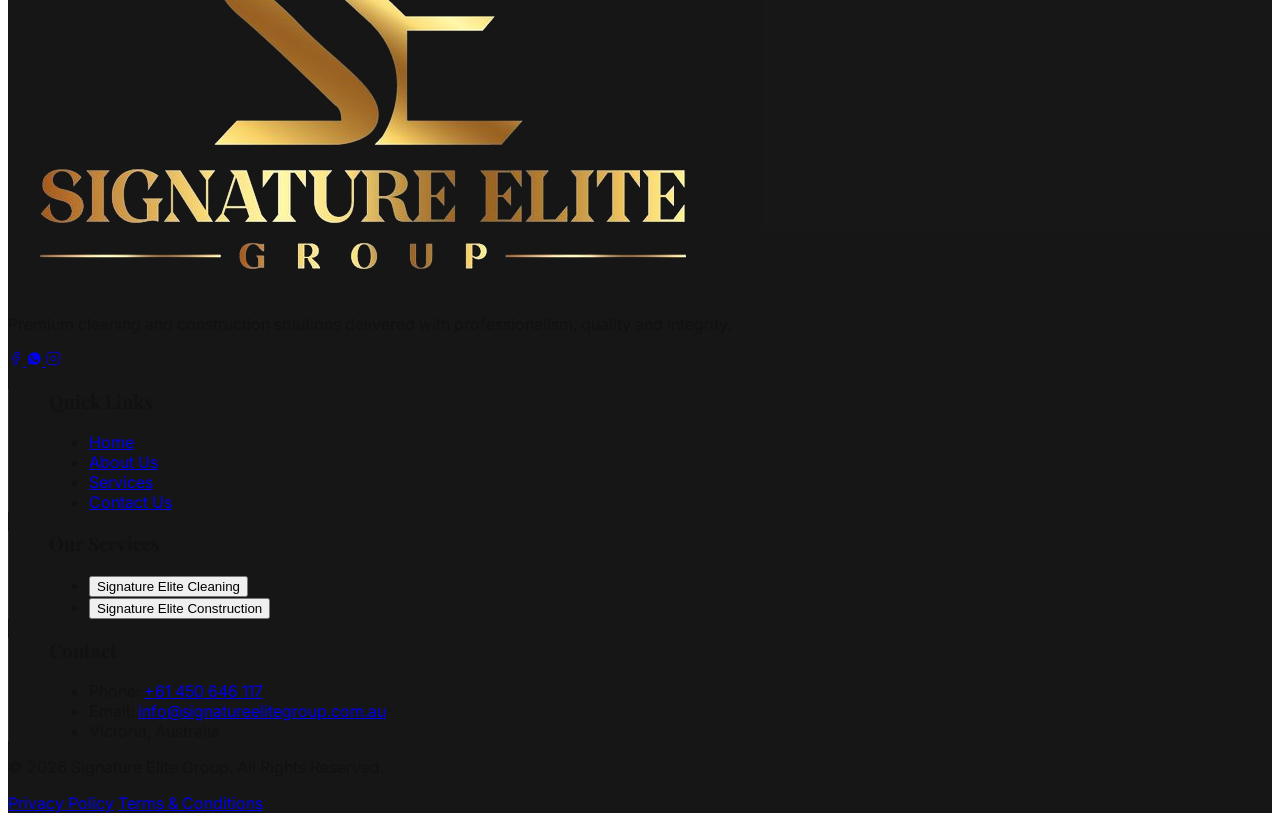
==== commit b7ccd958: "Revamp homepage hero, service pages, and site-wide color palette - Composite branded logo video onto" ====
--- a/index.html
+++ b/index.html
@@ -11,7 +11,7 @@
 
   <link rel="preconnect" href="https://fonts.googleapis.com" />
   <link rel="preconnect" href="https://fonts.gstatic.com" crossorigin />
-  <link href="https://fonts.googleapis.com/css2?family=Playfair+Display:wght@500;600;700&amp;family=Inter:wght@300;400;500;600;700&amp;display=swap" rel="stylesheet" />
+  <link href="https://fonts.googleapis.com/css2?family=Playfair+Display:wght@400;500;600;700&amp;family=Inter:wght@300;400;500;600;700&amp;family=Poppins:wght@400;500;600;700&amp;display=swap" rel="stylesheet" />
 
   <script src="https://cdn.tailwindcss.com"></script>
   <script>
@@ -24,12 +24,14 @@
             charcoal: '#1A1A1A',
             gold: '#C9A227',
             'gold-light': '#D8B44A',
-            'warm-white': '#F7F6F2',
+            'warm-white': '#FFFFFF',
             muted: '#A5A5A5'
           },
           fontFamily: {
             serif: ['Playfair Display', 'Georgia', 'serif'],
-            sans: ['Inter', 'system-ui', 'sans-serif']
+            sans: ['Inter', 'system-ui', 'sans-serif'],
+            heading: ['Poppins', 'system-ui', 'sans-serif'],
+            classic: ['"Times New Roman"', 'Times', 'serif']
           }
         }
       }
@@ -62,6 +64,7 @@
             </div>
           </div>
         </div>
+        <a href="index.html#our-work" class="nav-link text-white/85 text-xs uppercase pb-1 inline-flex items-center">Our Work</a>
         <a href="contact.html" class="nav-link text-white/85 text-xs uppercase pb-1 inline-flex items-center">Contact</a>
       </nav>
 
@@ -87,25 +90,24 @@
       <a href="index.html" class="text-white font-serif text-3xl py-4 border-b border-white/10">Home</a>
       <a href="about.html" class="text-white font-serif text-3xl py-4 border-b border-white/10">About</a>
       <a href="services.html" class="text-white font-serif text-3xl py-4 border-b border-white/10">Services</a>
+      <a href="index.html#our-work" class="text-white font-serif text-3xl py-4 border-b border-white/10">Our Work</a>
       <a href="contact.html" class="text-white font-serif text-3xl py-4 border-b border-white/10">Contact</a>
     </nav>
   </div>
 
   <main id="main">
     <!-- ============================= HERO ============================= -->
-    <section class="relative min-h-[92vh] w-full flex items-end overflow-hidden">
-      <div class="absolute inset-0 flex flex-col">
-        <div class="relative w-full h-full overflow-hidden">
-          <img src="assets/images/hero-bg.jpg" alt="Signature Elite Group logo faded into a view of modern glass commercial towers" class="absolute inset-0 w-full h-full object-cover" />
-        </div>
-      </div>
-      <div class="absolute inset-0 bg-gradient-to-t from-ink/60 via-ink/35 to-ink/20"></div>
-      <div class="absolute inset-0 bg-ink/10"></div>
-
-      <div class="relative z-10 max-w-7xl mx-auto w-full px-6 sm:px-8 lg:px-10 xl:px-12 pt-32 lg:pt-36 pb-16 sm:pb-20 flex flex-col lg:flex-row lg:items-end lg:justify-end gap-10">
+    <section class="relative min-h-[92vh] w-full flex items-end overflow-hidden bg-ink">
+      <video autoplay muted loop playsinline preload="auto" poster="assets/images/hero-entrance-poster.jpg" class="absolute inset-y-0 right-0 w-full sm:w-[72%] lg:w-[62%] h-full object-cover" style="object-position: center 38%;" aria-label="Signature Elite Group illuminated sign at the building entrance">
+        <source src="assets/videos/hero-entrance.mp4" type="video/mp4" />
+      </video>
+      <div class="absolute inset-y-0 left-0 w-full sm:w-[55%] lg:w-[45%] bg-gradient-to-r from-ink via-ink/85 to-transparent"></div>
+      <div class="absolute inset-0 bg-gradient-to-t from-ink/60 via-ink/20 to-ink/10"></div>
+
+      <div class="relative z-10 max-w-7xl mx-auto w-full px-6 sm:px-8 lg:px-10 xl:px-12 pt-32 lg:pt-36 pb-16 sm:pb-20 flex flex-col lg:flex-row lg:items-end lg:justify-start gap-10">
         <div data-hero-panel class="panel-frosted-dark corner-frame max-w-2xl px-7 py-9 sm:px-10 sm:py-12 reveal">
           <p class="eyebrow text-xs sm:text-sm uppercase mb-6">Signature Elite Group</p>
-          <h1 class="font-serif text-white text-3xl sm:text-5xl lg:text-6xl leading-[1.1]">
+          <h1 class="font-classic font-normal text-white text-3xl sm:text-5xl lg:text-6xl leading-[1.1]">
             Building Clean.<br />Building Better.<br /><span class="text-gold-light">Building Tomorrow.</span>
           </h1>
           <p class="text-white/75 max-w-xl mt-7 text-base sm:text-lg leading-relaxed">
@@ -152,8 +154,10 @@
     </section>
 
     <!-- ============================= SERVICES ============================= -->
-    <section class="bg-ink py-24 sm:py-32">
-      <div class="max-w-7xl mx-auto px-6 sm:px-8 lg:px-10 xl:px-12">
+    <section class="relative bg-gradient-to-br from-[#4A7098] via-[#2F4C68] to-[#1B2E42] py-24 sm:py-32 overflow-hidden">
+      <div class="pointer-events-none absolute -top-24 -right-24 w-[420px] h-[420px] rounded-full bg-gold/10 blur-3xl"></div>
+      <div class="pointer-events-none absolute inset-0 bg-gradient-to-t from-black/15 via-transparent to-white/5"></div>
+      <div class="relative z-10 max-w-7xl mx-auto px-6 sm:px-8 lg:px-10 xl:px-12">
         <div class="max-w-2xl mb-16 reveal">
           <p class="eyebrow text-xs uppercase mb-5">Our Expertise</p>
           <h2 class="font-serif text-white text-3xl sm:text-4xl lg:text-5xl leading-tight">Two Disciplines. One Standard.</h2>
@@ -207,6 +211,91 @@
       </div>
     </section>
 
+    <!-- ============================= OUR WORK ============================= -->
+    <section id="our-work" class="relative bg-gradient-to-br from-[#4A7098] via-[#2F4C68] to-[#1B2E42] py-24 sm:py-32 overflow-hidden">
+      <div class="pointer-events-none absolute -bottom-24 -right-24 w-[420px] h-[420px] rounded-full bg-gold/10 blur-3xl"></div>
+      <div class="relative z-10 max-w-7xl mx-auto px-6 sm:px-8 lg:px-10 xl:px-12">
+        <div class="flex flex-col sm:flex-row sm:items-end sm:justify-between gap-6 mb-16 reveal">
+          <div class="max-w-2xl">
+            <p class="eyebrow text-xs uppercase mb-5">Our Work</p>
+            <h2 class="font-serif text-white text-3xl sm:text-4xl lg:text-5xl leading-tight">Excellence You Can See.</h2>
+          </div>
+          <a href="services.html" class="btn-outline inline-flex items-center gap-3 px-7 py-3.5 text-xs font-semibold uppercase self-start">
+            View Our Services
+            <svg width="14" height="14" viewBox="0 0 24 24" fill="none" stroke="currentColor" stroke-width="1.5" aria-hidden="true"><line x1="5" y1="12" x2="19" y2="12"></line><polyline points="12 5 19 12 12 19"></polyline></svg>
+          </a>
+        </div>
+
+        <div class="grid grid-cols-2 md:grid-cols-4 gap-4 sm:gap-5 auto-rows-[160px] sm:auto-rows-[190px] lg:auto-rows-[210px]">
+          <div class="group relative col-span-2 row-span-2 overflow-hidden reveal">
+            <img src="assets/images/work/commercial-cleaning.jpg" alt="Window cleaning technicians working on a high-rise commercial building facade" class="absolute inset-0 w-full h-full object-cover transition-transform duration-700 group-hover:scale-105" />
+            <div class="absolute inset-0 bg-gradient-to-t from-black/75 via-black/10 to-transparent"></div>
+            <div class="absolute inset-0 border border-white/0 group-hover:border-gold/50 transition-colors duration-500"></div>
+            <p class="absolute bottom-5 left-5 sm:bottom-6 sm:left-6 text-white text-sm sm:text-base font-semibold uppercase tracking-wide">Commercial Cleaning</p>
+          </div>
+
+          <div class="group relative overflow-hidden reveal reveal-delay-1">
+            <img src="assets/images/work/office-cleaning.jpg" alt="Cleaning technician wiping down a glass surface" class="absolute inset-0 w-full h-full object-cover transition-transform duration-700 group-hover:scale-105" />
+            <div class="absolute inset-0 bg-gradient-to-t from-black/70 via-black/5 to-transparent"></div>
+            <div class="absolute inset-0 border border-white/0 group-hover:border-gold/50 transition-colors duration-500"></div>
+            <p class="absolute bottom-4 left-4 text-white text-xs sm:text-sm font-semibold uppercase tracking-wide">Office Cleaning</p>
+          </div>
+
+          <div class="group relative overflow-hidden reveal reveal-delay-1">
+            <img src="assets/images/work/construction.jpg" alt="Construction crew working on an industrial building site" class="absolute inset-0 w-full h-full object-cover transition-transform duration-700 group-hover:scale-105" />
+            <div class="absolute inset-0 bg-gradient-to-t from-black/70 via-black/5 to-transparent"></div>
+            <div class="absolute inset-0 border border-white/0 group-hover:border-gold/50 transition-colors duration-500"></div>
+            <p class="absolute bottom-4 left-4 text-white text-xs sm:text-sm font-semibold uppercase tracking-wide">Construction</p>
+          </div>
+
+          <div class="group relative overflow-hidden reveal reveal-delay-2">
+            <img src="assets/images/work/renovations.jpg" alt="Renovated modern kitchen with granite countertop" class="absolute inset-0 w-full h-full object-cover transition-transform duration-700 group-hover:scale-105" />
+            <div class="absolute inset-0 bg-gradient-to-t from-black/70 via-black/5 to-transparent"></div>
+            <div class="absolute inset-0 border border-white/0 group-hover:border-gold/50 transition-colors duration-500"></div>
+            <p class="absolute bottom-4 left-4 text-white text-xs sm:text-sm font-semibold uppercase tracking-wide">Renovations</p>
+          </div>
+
+          <div class="group relative overflow-hidden reveal reveal-delay-2">
+            <img src="assets/images/work/property-maintenance.jpg" alt="Groundskeeper maintaining a landscaped property" class="absolute inset-0 w-full h-full object-cover transition-transform duration-700 group-hover:scale-105" />
+            <div class="absolute inset-0 bg-gradient-to-t from-black/70 via-black/5 to-transparent"></div>
+            <div class="absolute inset-0 border border-white/0 group-hover:border-gold/50 transition-colors duration-500"></div>
+            <p class="absolute bottom-4 left-4 text-white text-xs sm:text-sm font-semibold uppercase tracking-wide">Property Maintenance</p>
+          </div>
+
+          <div class="group relative col-span-2 overflow-hidden reveal reveal-delay-3">
+            <img src="assets/images/work/completed-projects.jpg" alt="Completed modern commercial building exterior at night" class="absolute inset-0 w-full h-full object-cover transition-transform duration-700 group-hover:scale-105" />
+            <div class="absolute inset-0 bg-gradient-to-t from-black/75 via-black/10 to-transparent"></div>
+            <div class="absolute inset-0 border border-white/0 group-hover:border-gold/50 transition-colors duration-500"></div>
+            <p class="absolute bottom-4 left-4 sm:bottom-5 sm:left-5 text-white text-sm sm:text-base font-semibold uppercase tracking-wide">Completed Projects</p>
+          </div>
+        </div>
+      </div>
+    </section>
+
+    <!-- ============================= CTA BAND ============================= -->
+    <section class="bg-warm-white py-16 sm:py-20">
+      <div class="max-w-7xl mx-auto px-6 sm:px-8 lg:px-10 xl:px-12 flex flex-col lg:flex-row lg:items-center lg:justify-between gap-10">
+        <div class="max-w-xl reveal">
+          <p class="eyebrow text-xs uppercase mb-5">Ready to Get Started?</p>
+          <h2 class="font-serif text-ink-soft text-3xl sm:text-4xl lg:text-5xl leading-tight">
+            Let's Build Something Extraordinary Together.
+          </h2>
+        </div>
+        <div class="max-w-md lg:max-w-sm reveal reveal-delay-1">
+          <p class="text-muted leading-relaxed mb-8">
+            Whether you need professional cleaning or a reliable construction partner, Signature Elite Group is ready to help.
+          </p>
+          <div class="flex flex-col sm:flex-row gap-4">
+            <a href="contact.html#quote-form" class="inline-flex items-center justify-center gap-3 px-8 py-4 text-xs font-semibold uppercase bg-ink-soft text-white hover:bg-ink transition-colors">
+              Get a Free Quote
+              <svg width="14" height="14" viewBox="0 0 24 24" fill="none" stroke="currentColor" stroke-width="1.5" aria-hidden="true"><line x1="5" y1="12" x2="19" y2="12"></line><polyline points="12 5 19 12 12 19"></polyline></svg>
+            </a>
+            <a href="contact.html" class="btn-outline-dark inline-flex items-center justify-center px-8 py-4 text-xs font-semibold uppercase">Contact Us</a>
+          </div>
+        </div>
+      </div>
+    </section>
+
   </main>
 
   <!-- ============================= FOOTER ============================= -->
--- a/css/styles.css
+++ b/css/styles.css
@@ -11,7 +11,7 @@
   --se-charcoal: #1A1A1A;
   --se-gold: #C9A227;
   --se-gold-light: #D8B44A;
-  --se-warm-white: #F7F6F2;
+  --se-warm-white: #FFFFFF;
   --se-white: #FFFFFF;
   --se-gray: #A5A5A5;
 }
@@ -233,10 +233,10 @@
   transition: background-color 0.4s ease, border-color 0.4s ease, padding 0.4s ease, backdrop-filter 0.4s ease;
 }
 .site-header.is-scrolled {
-  background-color: rgba(8, 8, 8, 0.86);
-  backdrop-filter: blur(18px) saturate(150%);
-  -webkit-backdrop-filter: blur(18px) saturate(150%);
-  border-bottom-color: rgba(201, 162, 39, 0.3);
+  background-color: rgba(8, 8, 8, 0.08);
+  backdrop-filter: blur(6px);
+  -webkit-backdrop-filter: blur(6px);
+  border-bottom-color: rgba(255, 255, 255, 0.08);
 }
 
 .nav-link {
@@ -271,7 +271,7 @@
 }
 
 .site-footer {
-  background: rgba(10, 10, 10, 0.94);
+  background: rgba(8, 8, 8, 0.94);
 }
 .footer-col:not(:first-child) {
   border-top: 1px solid rgba(255, 255, 255, 0.1);
@@ -341,7 +341,7 @@
   position: fixed;
   inset: 0;
   z-index: 100;
-  background: rgba(5, 5, 5, 0.5);
+  background: rgba(8, 8, 8, 0.5);
   backdrop-filter: blur(10px);
   -webkit-backdrop-filter: blur(10px);
   opacity: 0;
@@ -374,7 +374,7 @@
    it already does most of the work of keeping content legible, letting
    the card itself lean into "glass" rather than "panel". */
 .service-modal-card {
-  background: rgba(10, 10, 10, 0.4);
+  background: rgba(8, 8, 8, 0.4);
   backdrop-filter: blur(22px) saturate(160%);
   -webkit-backdrop-filter: blur(22px) saturate(160%);
   border: 1px solid rgba(201, 162, 39, 0.25);
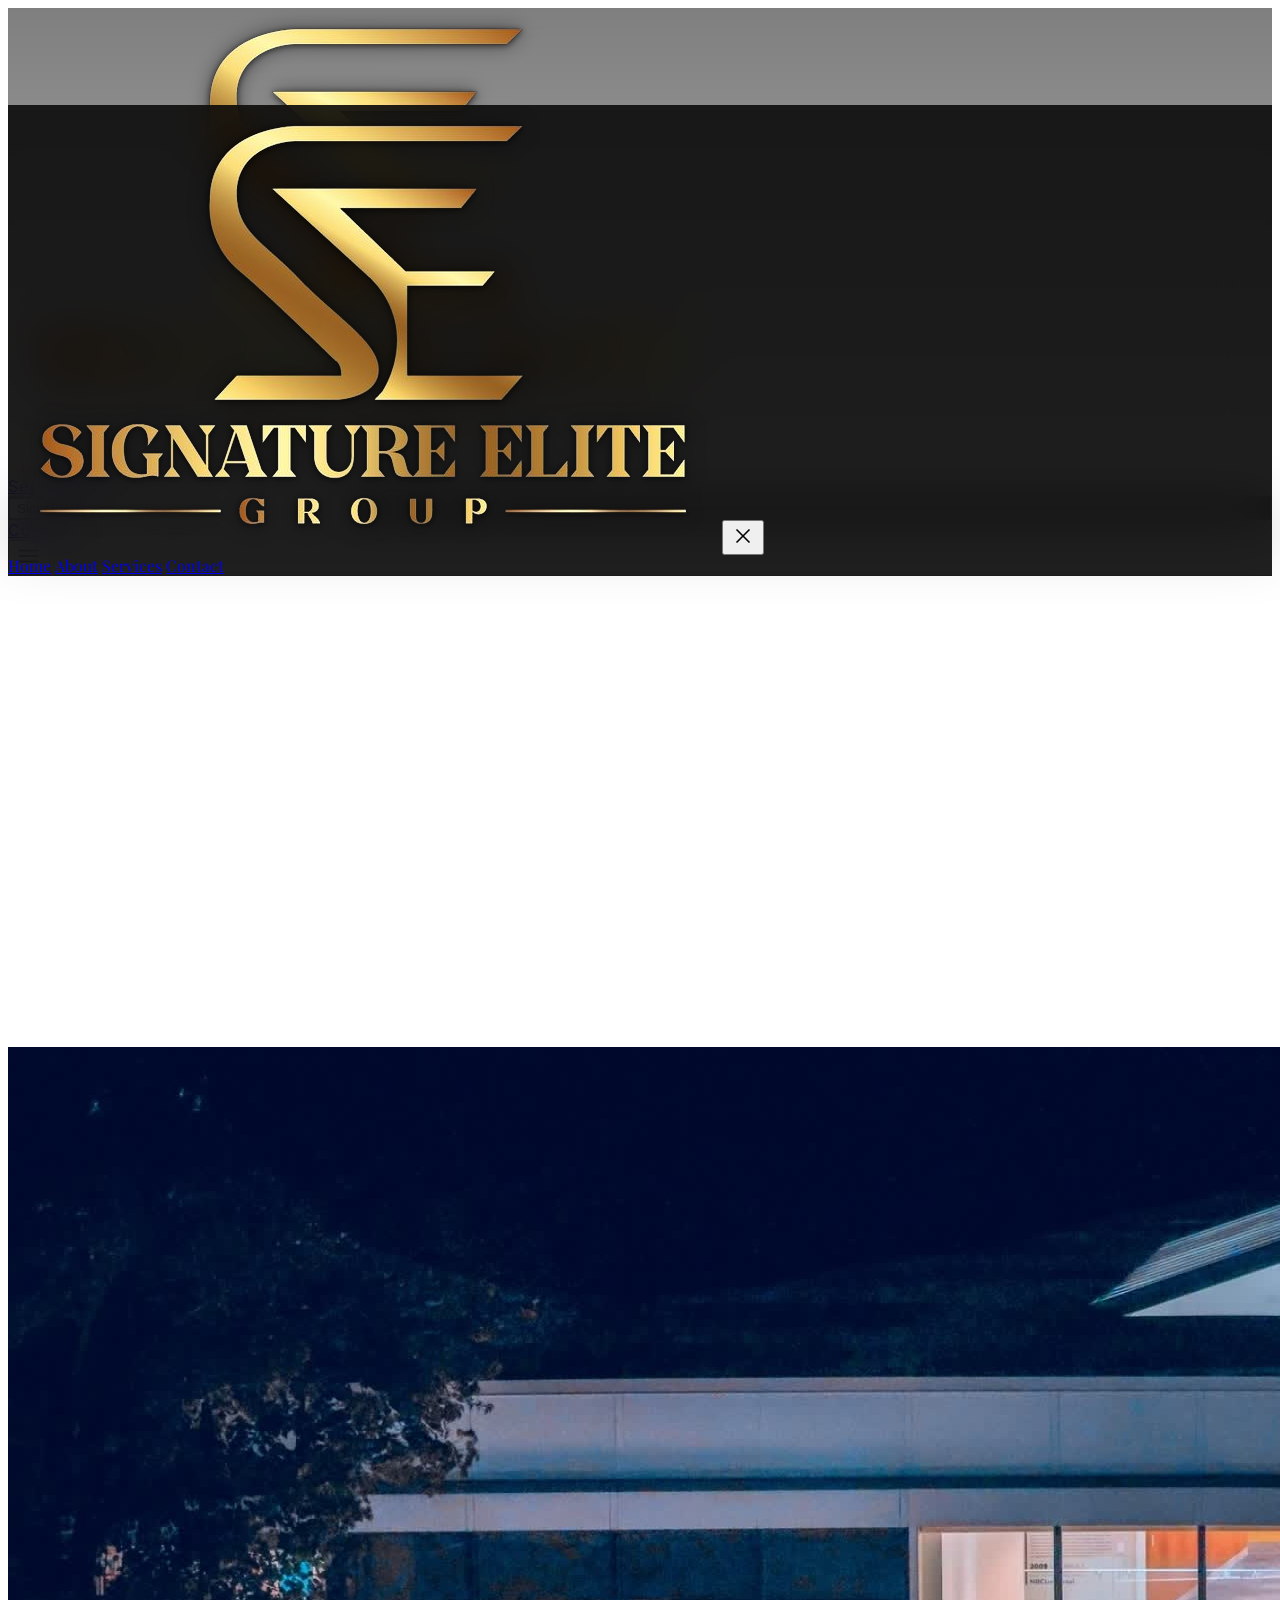
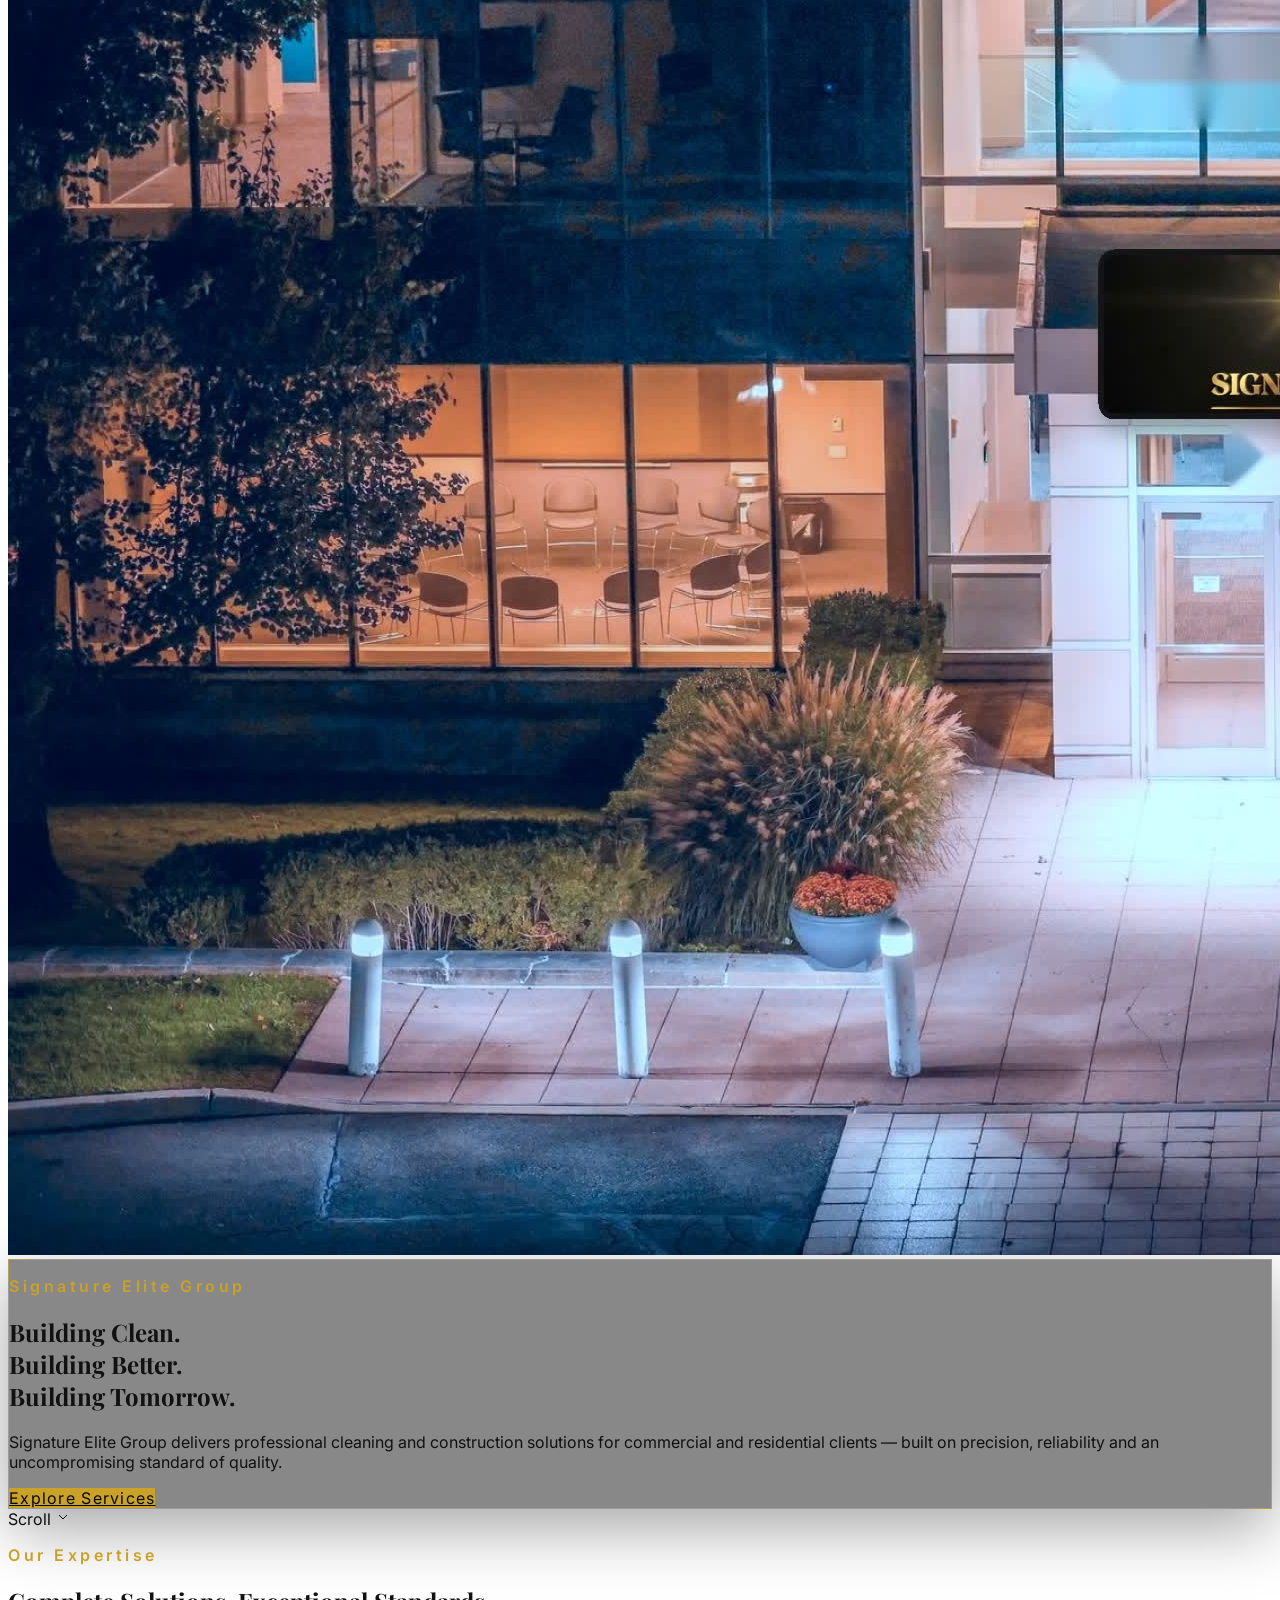
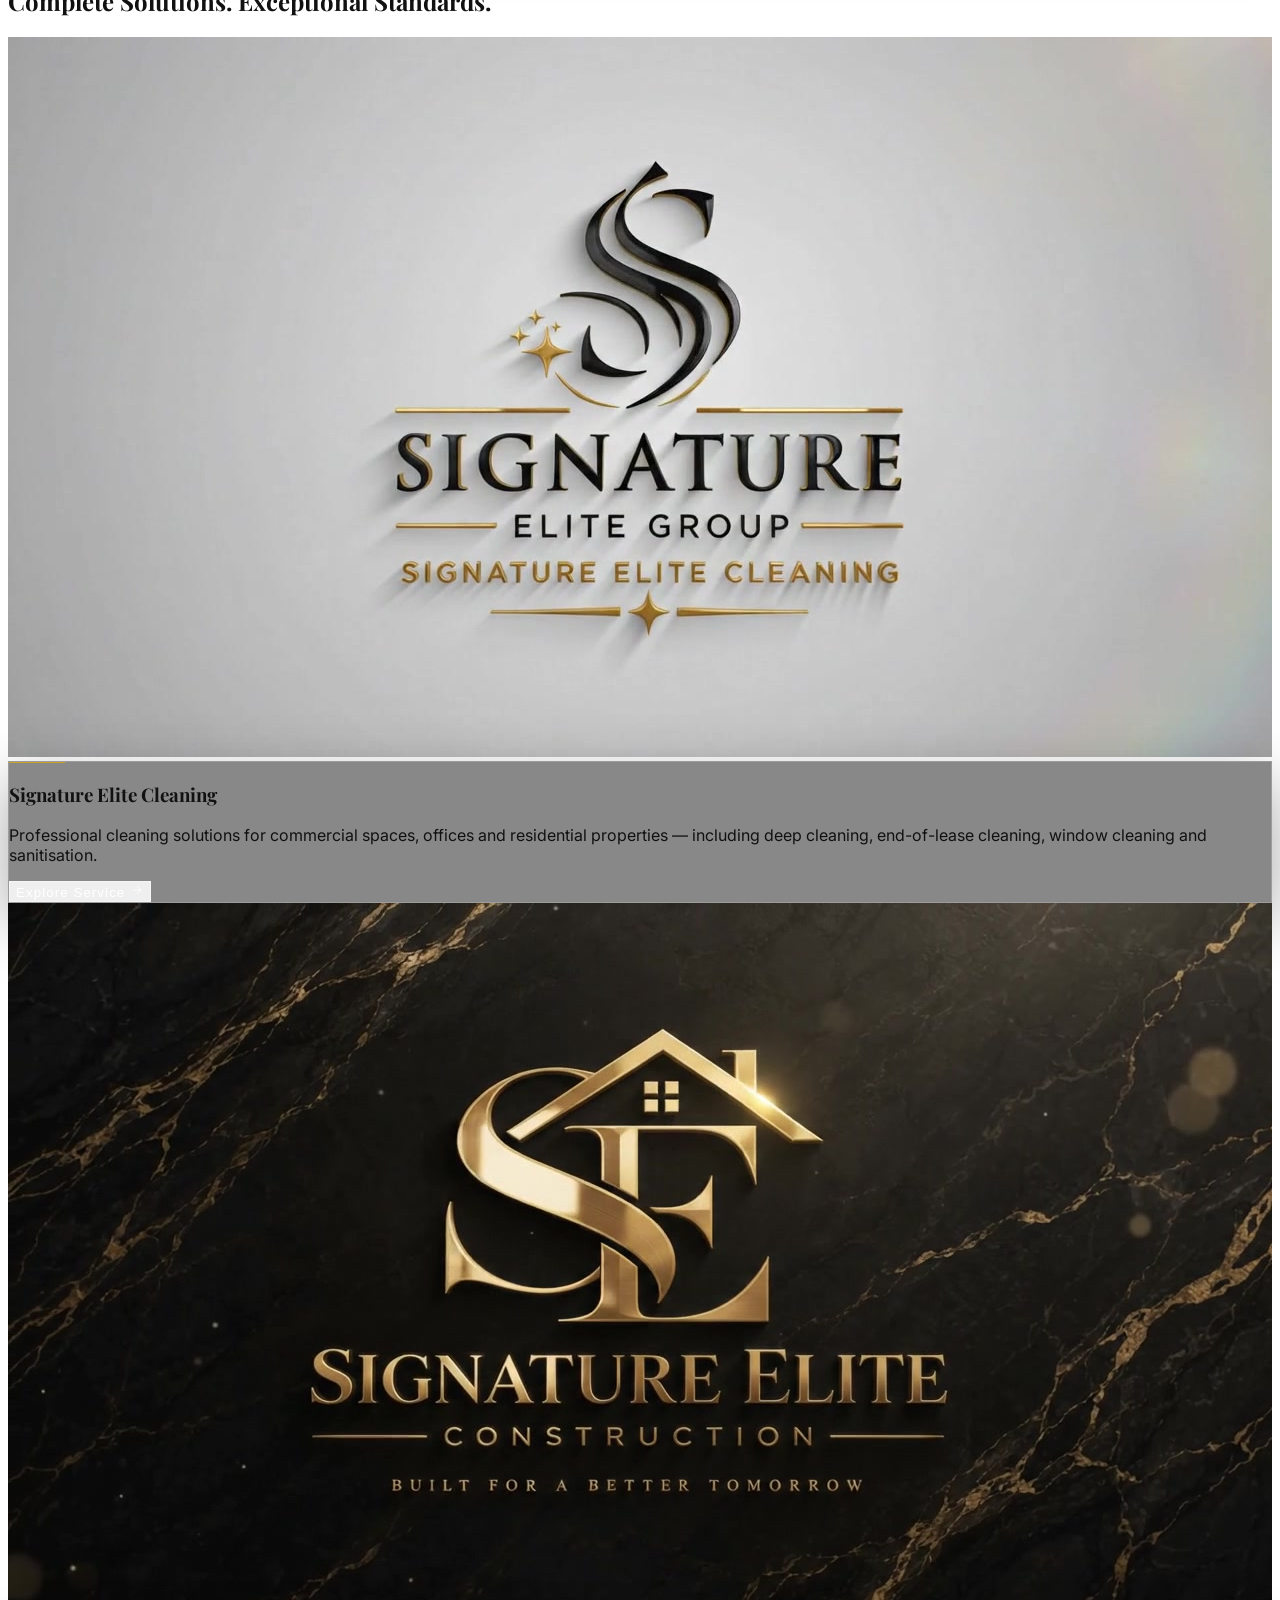
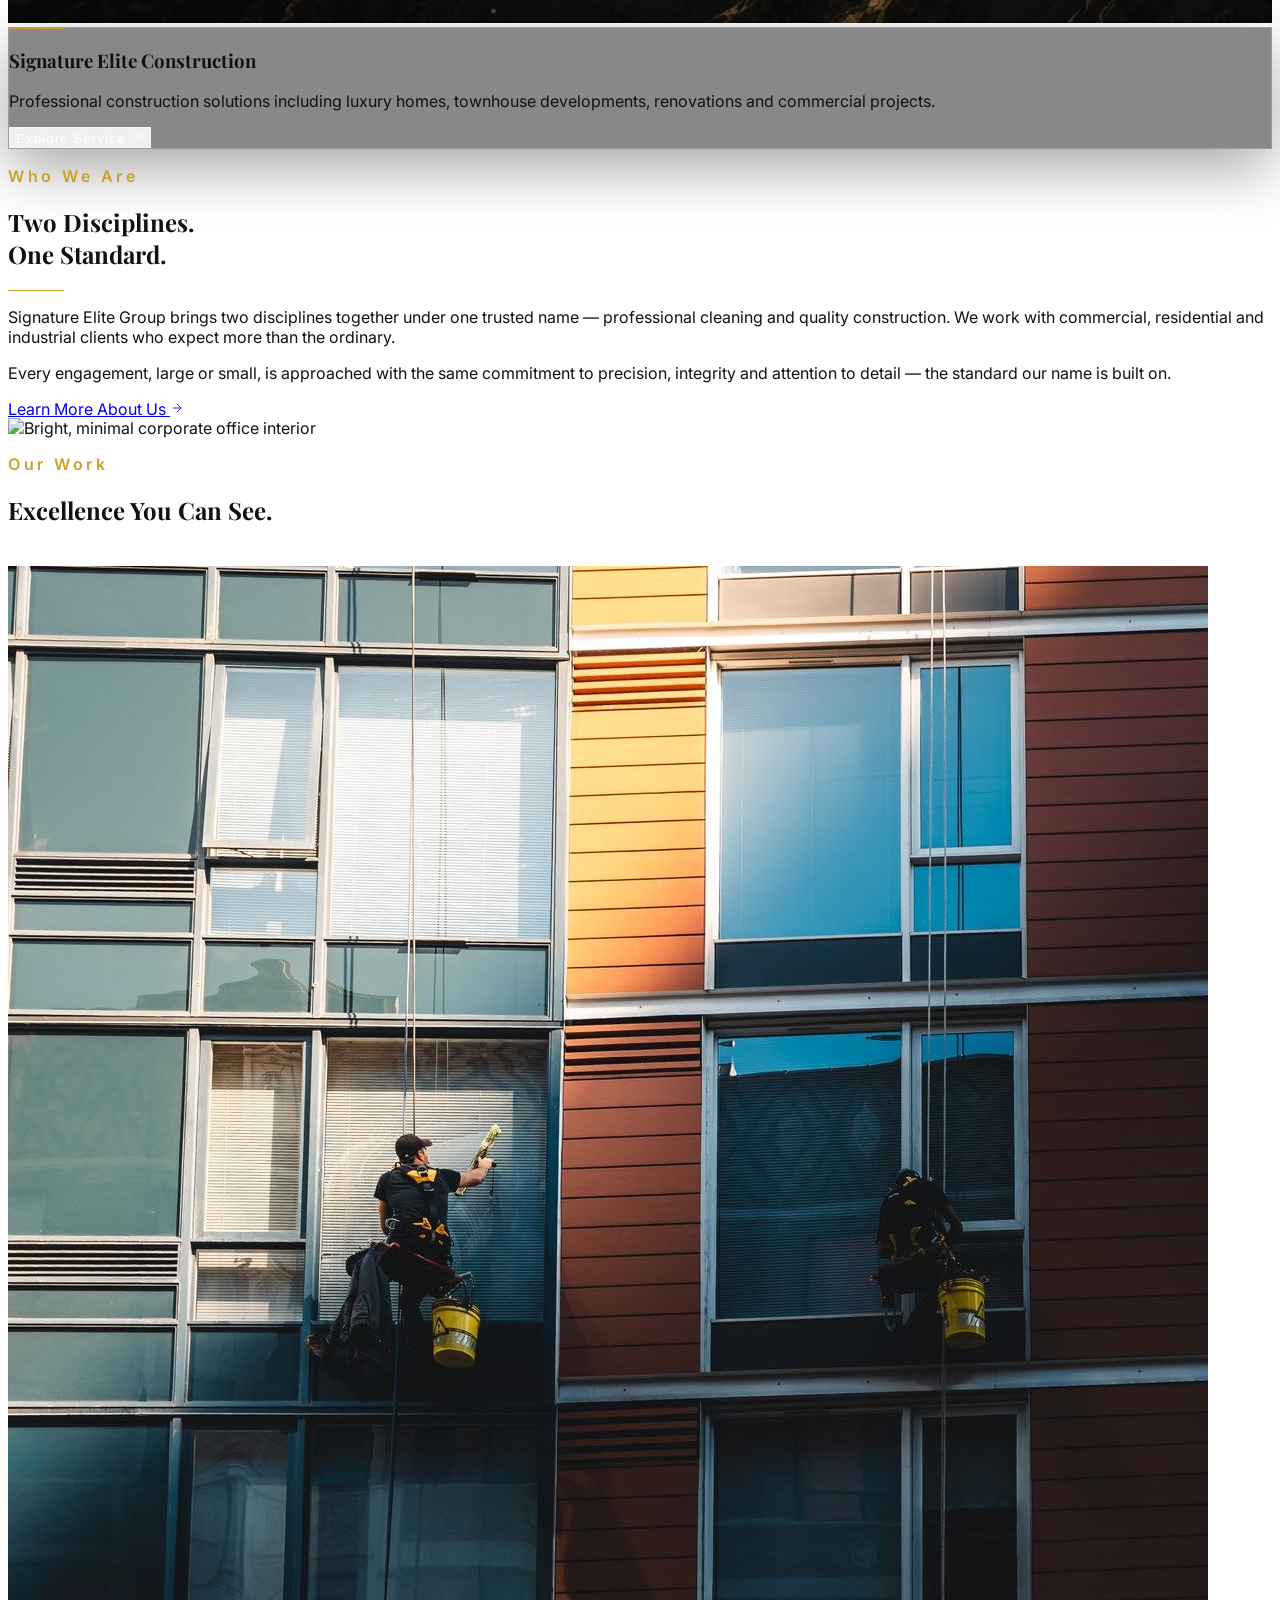
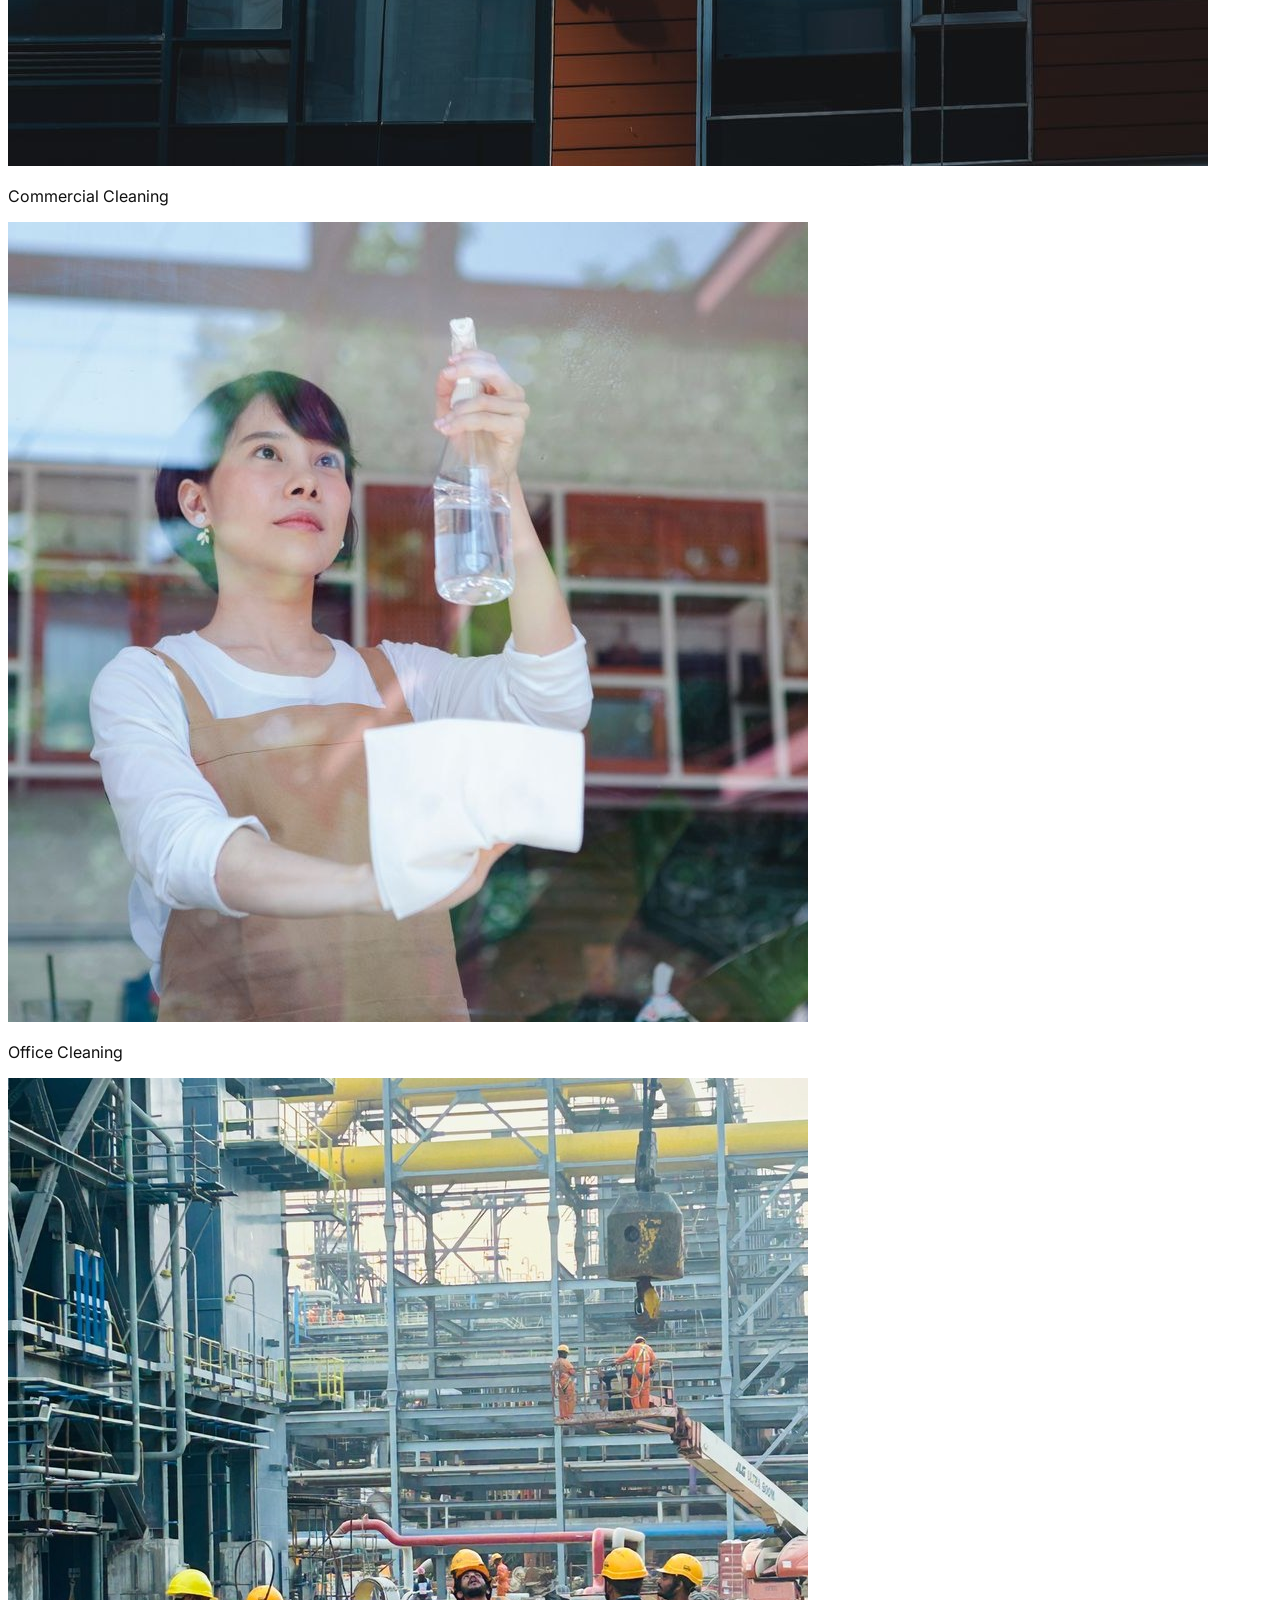
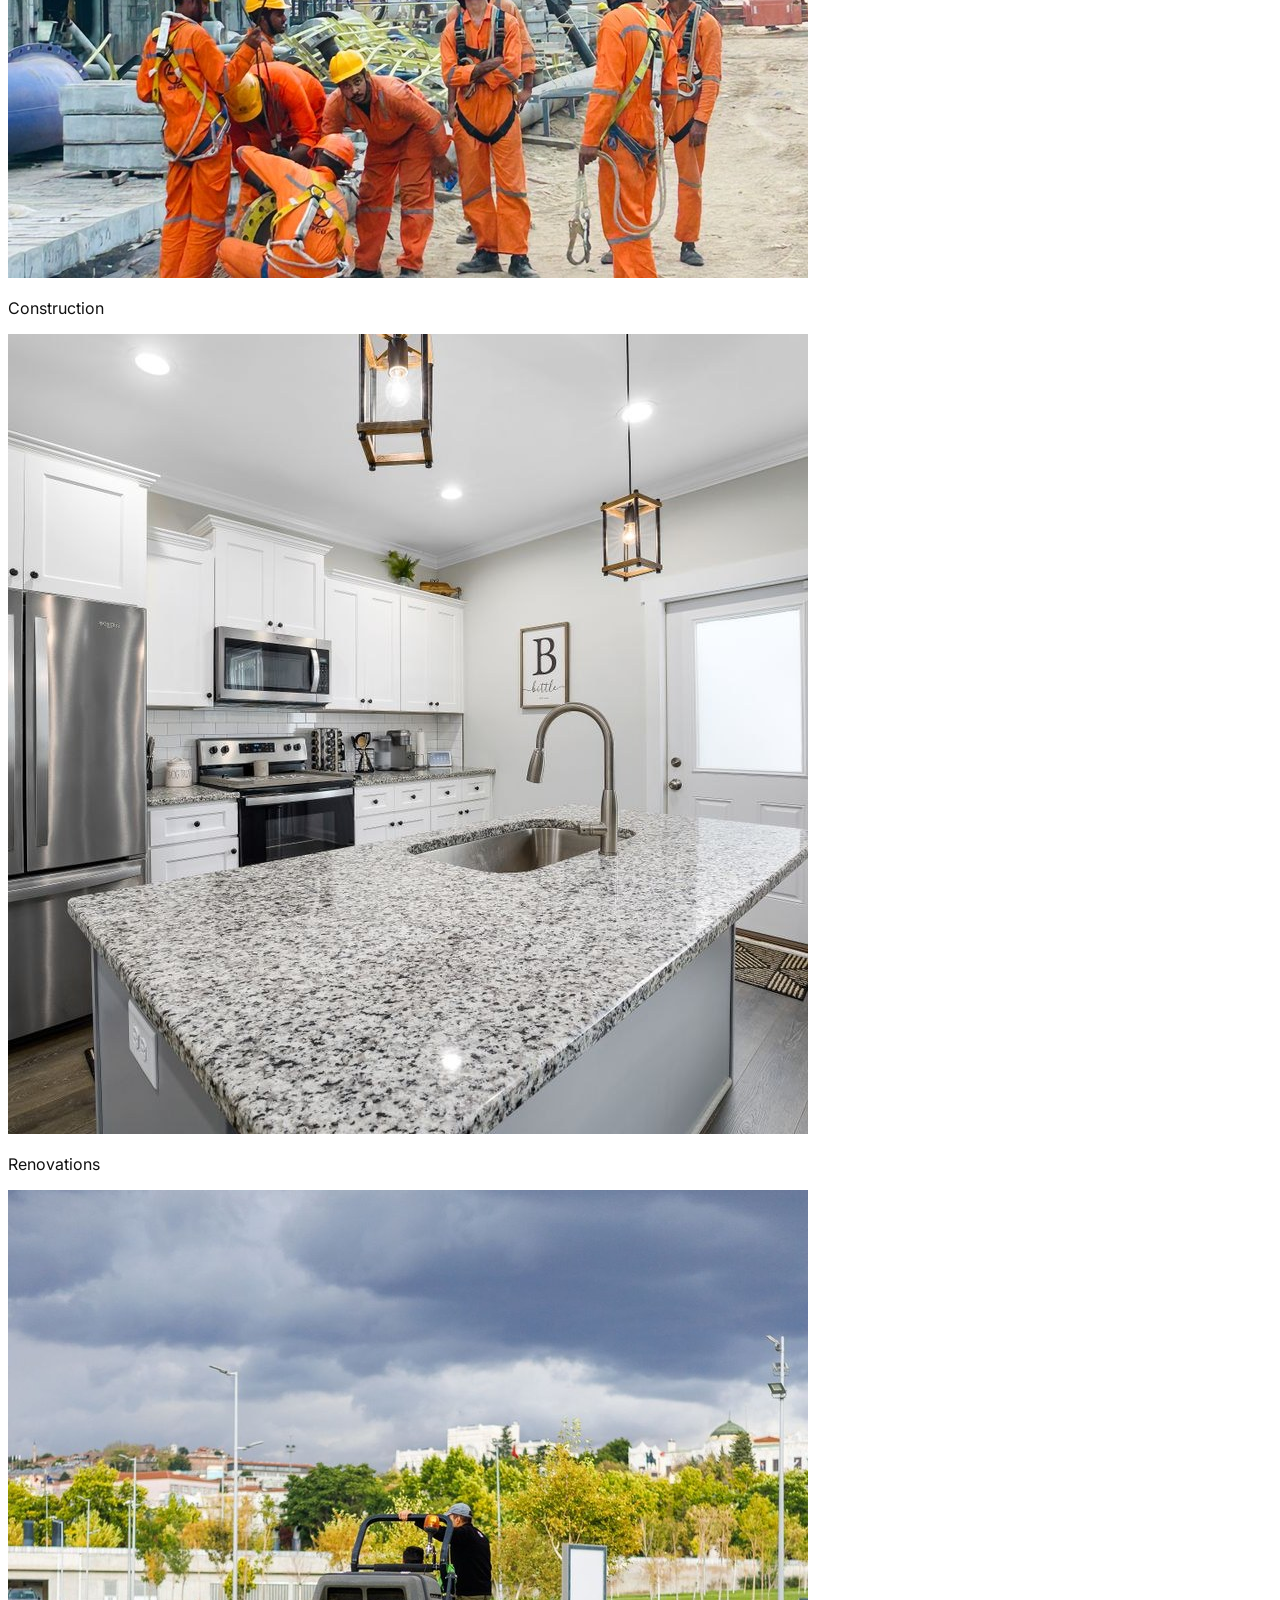
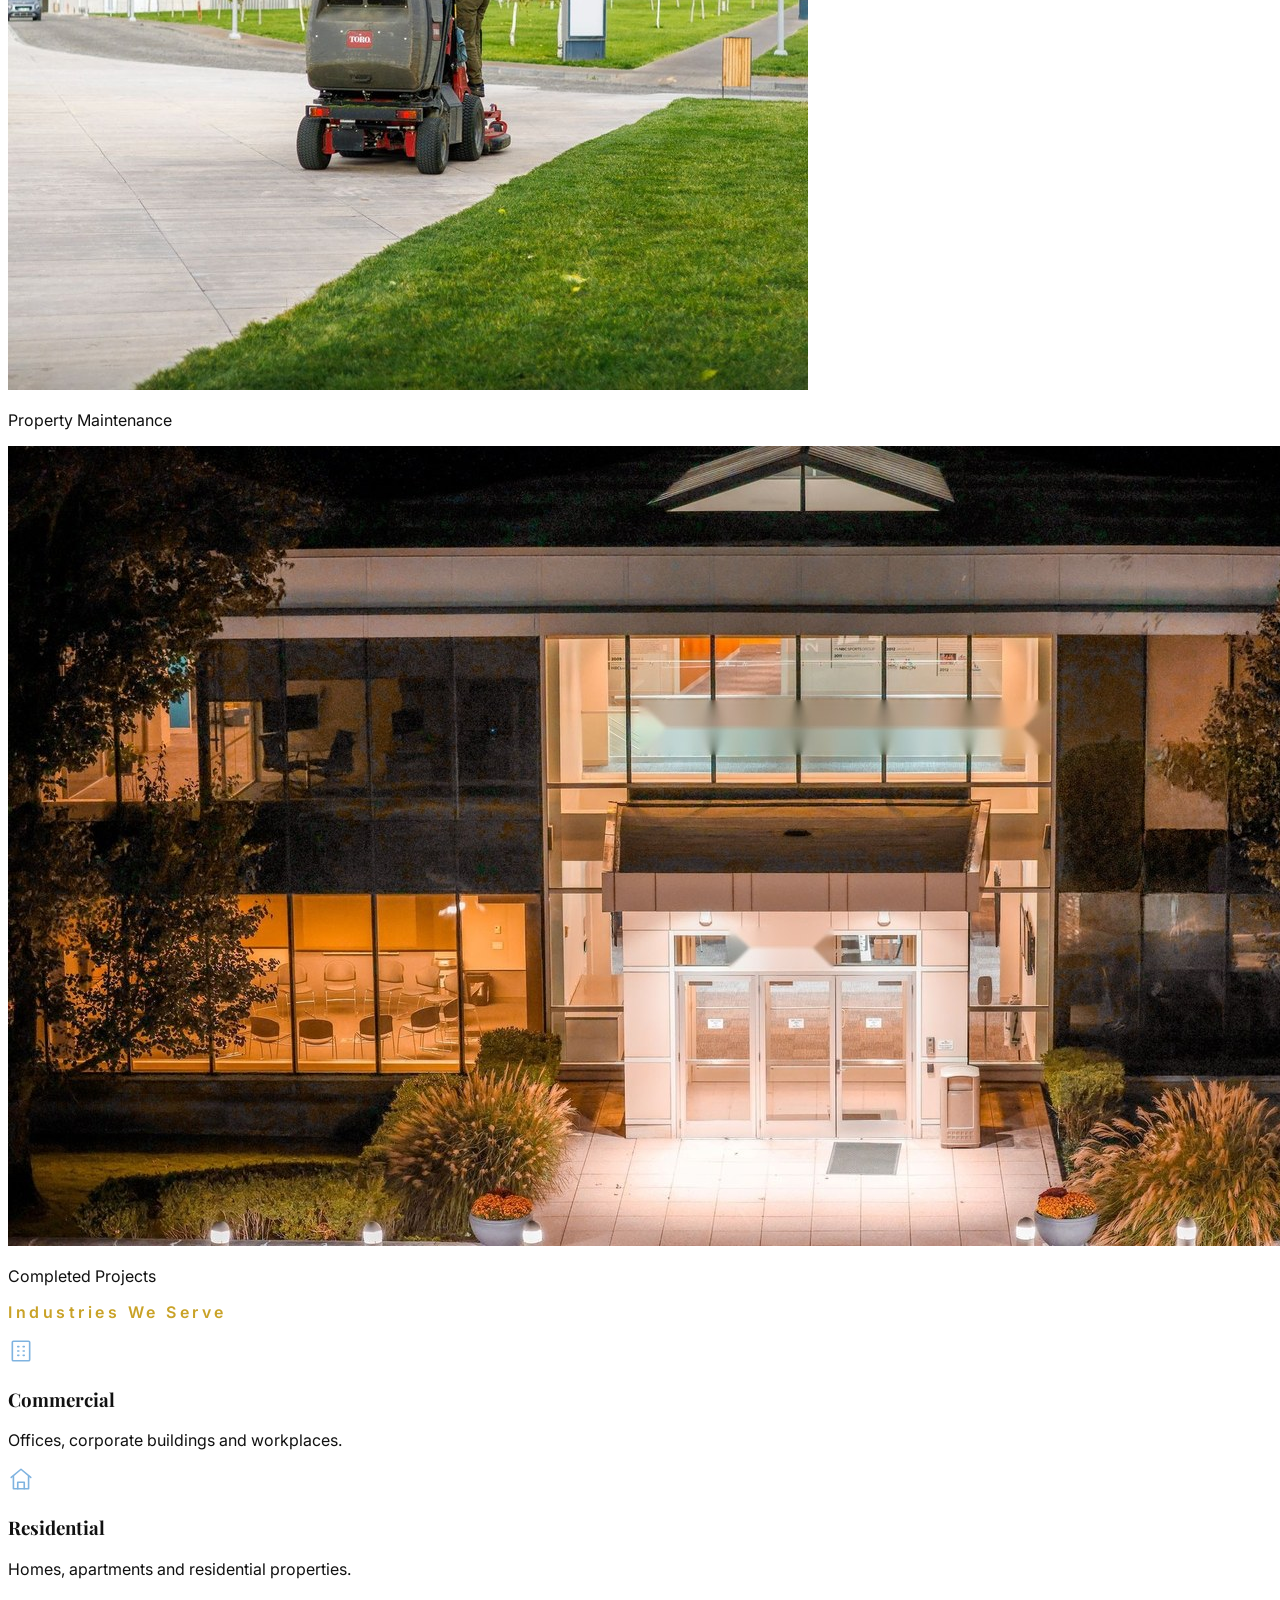
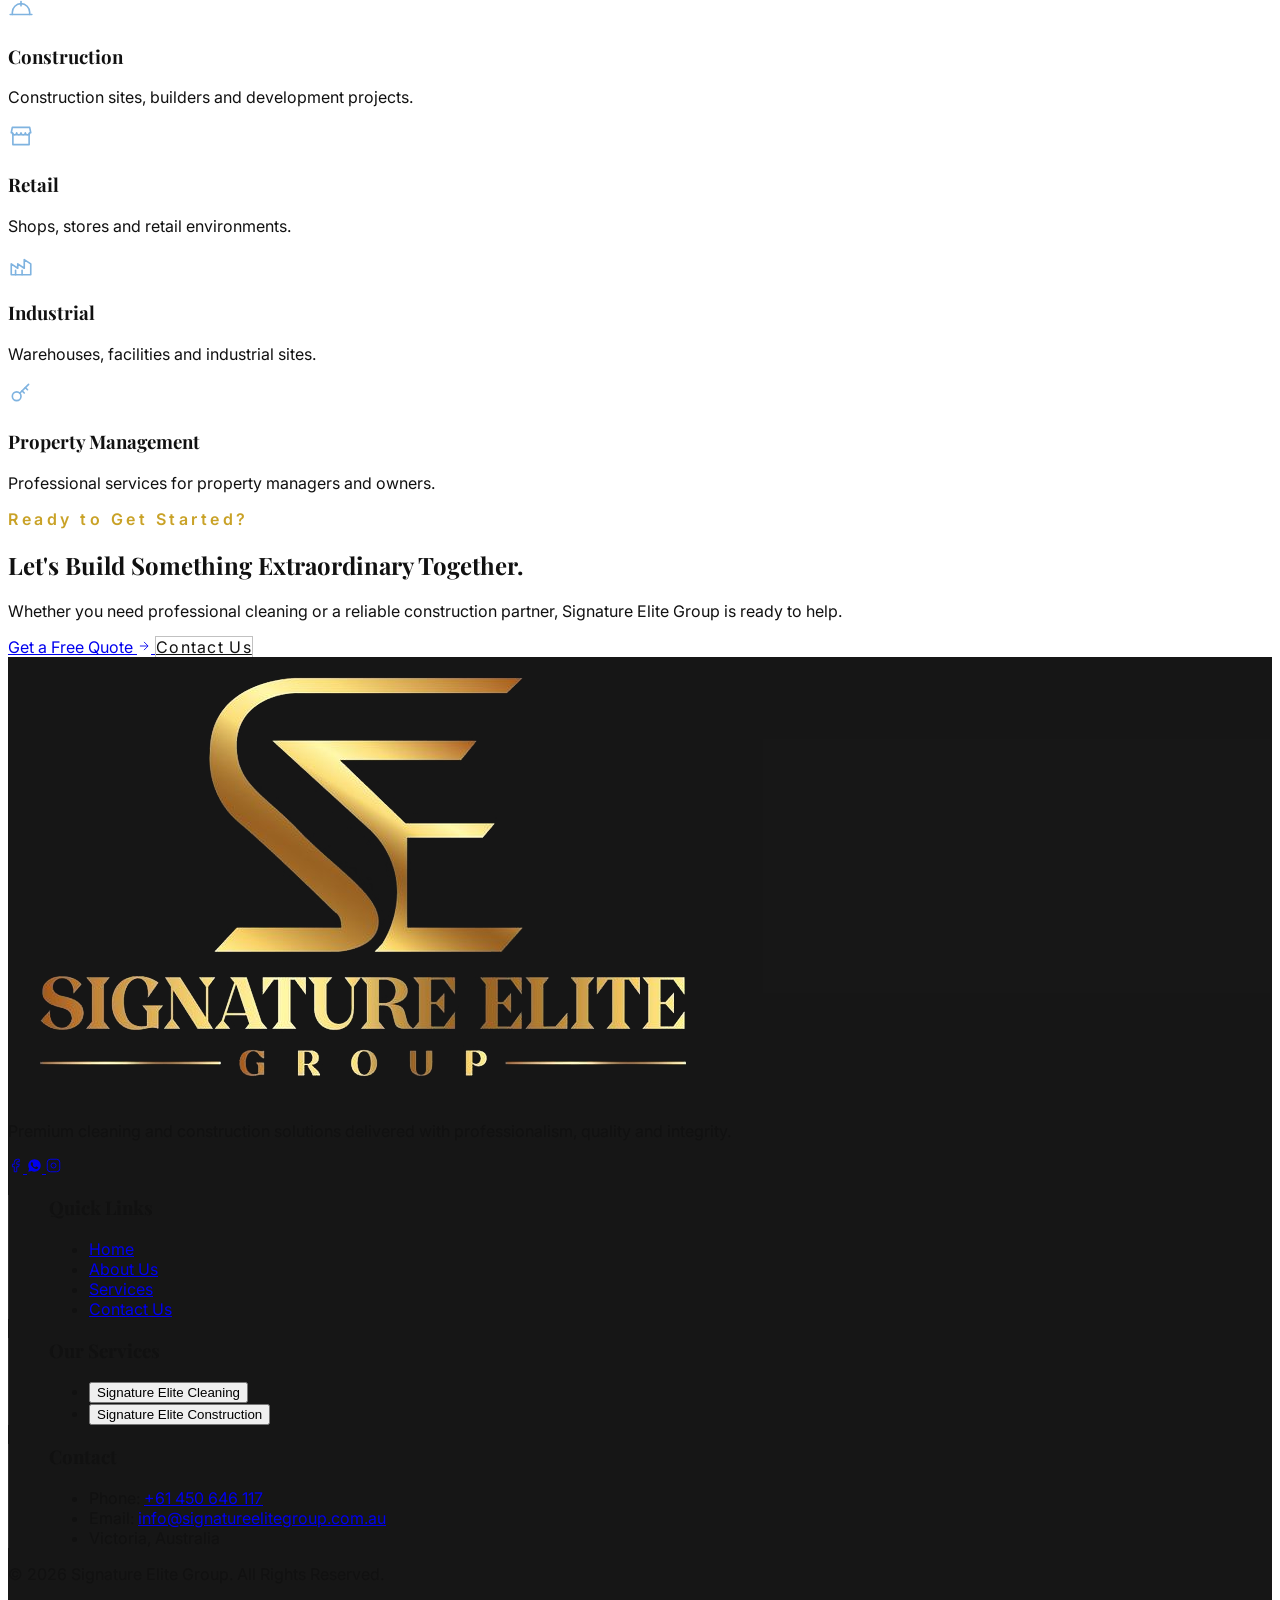
==== commit 2d94ba24: "Reorder homepage sections, refresh service copy, and update gallery layout" ====
--- a/index.html
+++ b/index.html
@@ -1,4 +1,4 @@
-<!DOCTYPE html>
+﻿<!DOCTYPE html>
 <html lang="en">
 <head>
   <meta charset="UTF-8" />
@@ -64,7 +64,6 @@
             </div>
           </div>
         </div>
-        <a href="index.html#our-work" class="nav-link text-white/85 text-xs uppercase pb-1 inline-flex items-center">Our Work</a>
         <a href="contact.html" class="nav-link text-white/85 text-xs uppercase pb-1 inline-flex items-center">Contact</a>
       </nav>
 
@@ -90,7 +89,6 @@
       <a href="index.html" class="text-white font-serif text-3xl py-4 border-b border-white/10">Home</a>
       <a href="about.html" class="text-white font-serif text-3xl py-4 border-b border-white/10">About</a>
       <a href="services.html" class="text-white font-serif text-3xl py-4 border-b border-white/10">Services</a>
-      <a href="index.html#our-work" class="text-white font-serif text-3xl py-4 border-b border-white/10">Our Work</a>
       <a href="contact.html" class="text-white font-serif text-3xl py-4 border-b border-white/10">Contact</a>
     </nav>
   </div>
@@ -98,10 +96,10 @@
   <main id="main">
     <!-- ============================= HERO ============================= -->
     <section class="relative min-h-[92vh] w-full flex items-end overflow-hidden bg-ink">
-      <video autoplay muted loop playsinline preload="auto" poster="assets/images/hero-entrance-poster.jpg" class="absolute inset-y-0 right-0 w-full sm:w-[72%] lg:w-[62%] h-full object-cover" style="object-position: center 38%;" aria-label="Signature Elite Group illuminated sign at the building entrance">
+      <video autoplay muted loop playsinline preload="auto" poster="assets/images/hero-entrance-poster.jpg" class="absolute inset-y-0 right-0 w-full h-full object-cover" style="object-position: center 38%;" aria-label="Signature Elite Group illuminated sign at the building entrance">
         <source src="assets/videos/hero-entrance.mp4" type="video/mp4" />
       </video>
-      <div class="absolute inset-y-0 left-0 w-full sm:w-[55%] lg:w-[45%] bg-gradient-to-r from-ink via-ink/85 to-transparent"></div>
+      <div class="absolute inset-y-0 left-0 w-full sm:w-[42%] lg:w-[34%] bg-gradient-to-r from-ink via-ink/85 to-transparent"></div>
       <div class="absolute inset-0 bg-gradient-to-t from-ink/60 via-ink/20 to-ink/10"></div>
 
       <div class="relative z-10 max-w-7xl mx-auto w-full px-6 sm:px-8 lg:px-10 xl:px-12 pt-32 lg:pt-36 pb-16 sm:pb-20 flex flex-col lg:flex-row lg:items-end lg:justify-start gap-10">
@@ -125,13 +123,71 @@
       </div>
     </section>
 
+    <!-- ============================= SERVICES ============================= -->
+    <section class="relative bg-gradient-to-br from-[#4A7098] via-[#2F4C68] to-[#1B2E42] py-24 sm:py-32 overflow-hidden">
+      <div class="pointer-events-none absolute -top-24 -right-24 w-[420px] h-[420px] rounded-full bg-gold/10 blur-3xl"></div>
+      <div class="pointer-events-none absolute inset-0 bg-gradient-to-t from-black/15 via-transparent to-white/5"></div>
+      <div class="relative z-10 max-w-7xl mx-auto px-6 sm:px-8 lg:px-10 xl:px-12">
+        <div class="max-w-2xl mb-16 reveal">
+          <p class="eyebrow text-xs uppercase mb-5">Our Expertise</p>
+          <h2 class="font-serif text-white text-3xl sm:text-4xl lg:text-5xl leading-tight">Complete Solutions. Exceptional Standards.</h2>
+        </div>
+
+        <div class="grid md:grid-cols-2 gap-16 lg:gap-12">
+          <!-- Cleaning -->
+          <article class="reveal flex flex-col h-full" data-hover-video-wrap>
+            <div class="img-zoom aspect-[4/3]">
+              <video data-hover-video muted loop playsinline preload="metadata" poster="assets/videos/service-cleaning-poster.jpg" class="w-full h-full object-cover" aria-label="Signature Elite Cleaning showreel">
+                <source src="assets/videos/service-cleaning.mp4" type="video/mp4" />
+              </video>
+            </div>
+            <div class="panel-frosted-dark relative z-10 flex-1 flex flex-col mx-6 -mt-14 lg:mx-8 lg:-mt-20 p-6 sm:p-8">
+              <div class="gold-rule mb-5"></div>
+              <div class="flex items-center gap-3 mb-4">
+                <h3 class="font-serif text-white text-2xl sm:text-3xl">Signature Elite Cleaning</h3>
+              </div>
+              <p class="text-white/70 leading-relaxed mb-7">
+                Professional cleaning solutions for commercial spaces, offices and residential properties — including deep cleaning, end-of-lease cleaning, window cleaning and sanitisation.
+              </p>
+              <button type="button" data-service-modal="cleaning" class="btn-outline inline-flex items-center gap-3 px-7 py-3.5 text-xs font-semibold uppercase mt-auto self-start">
+                Explore Service
+                <svg width="14" height="14" viewBox="0 0 24 24" fill="none" stroke="currentColor" stroke-width="1.5" aria-hidden="true"><line x1="5" y1="12" x2="19" y2="12"></line><polyline points="12 5 19 12 12 19"></polyline></svg>
+              </button>
+            </div>
+          </article>
+
+          <!-- Construction -->
+          <article class="reveal reveal-delay-2 flex flex-col h-full" data-hover-video-wrap>
+            <div class="img-zoom aspect-[4/3]">
+              <video data-hover-video muted loop playsinline preload="metadata" poster="assets/videos/service-construction-poster.jpg" class="w-full h-full object-cover" aria-label="Signature Elite Construction showreel">
+                <source src="assets/videos/service-construction.mp4" type="video/mp4" />
+              </video>
+            </div>
+            <div class="panel-frosted-dark relative z-10 flex-1 flex flex-col mx-6 -mt-14 lg:mx-8 lg:-mt-20 p-6 sm:p-8">
+              <div class="gold-rule mb-5"></div>
+              <div class="flex items-center gap-3 mb-4">
+                <h3 class="font-serif text-white text-2xl sm:text-3xl">Signature Elite Construction</h3>
+              </div>
+              <p class="text-white/70 leading-relaxed mb-7">
+                Professional construction solutions including luxury homes, townhouse developments, renovations and commercial projects.
+              </p>
+              <button type="button" data-service-modal="construction" class="btn-outline inline-flex items-center gap-3 px-7 py-3.5 text-xs font-semibold uppercase mt-auto self-start">
+                Explore Service
+                <svg width="14" height="14" viewBox="0 0 24 24" fill="none" stroke="currentColor" stroke-width="1.5" aria-hidden="true"><line x1="5" y1="12" x2="19" y2="12"></line><polyline points="12 5 19 12 12 19"></polyline></svg>
+              </button>
+            </div>
+          </article>
+        </div>
+      </div>
+    </section>
+
     <!-- ============================= INTRO ============================= -->
     <section class="bg-warm-white py-24 sm:py-32">
       <div class="max-w-7xl mx-auto px-6 sm:px-8 lg:px-10 xl:px-12 grid lg:grid-cols-2 gap-12 lg:gap-16 items-center">
         <div class="reveal">
           <p class="eyebrow text-xs uppercase mb-5">Who We Are</p>
           <h2 class="font-serif text-4xl sm:text-5xl leading-tight mb-8">
-            Built on Trust.<br />Driven by Quality.
+            Two Disciplines.<br />One Standard.
           </h2>
           <div class="gold-rule mb-8"></div>
           <p class="text-muted leading-relaxed mb-5">
@@ -153,64 +209,6 @@
       </div>
     </section>
 
-    <!-- ============================= SERVICES ============================= -->
-    <section class="relative bg-gradient-to-br from-[#4A7098] via-[#2F4C68] to-[#1B2E42] py-24 sm:py-32 overflow-hidden">
-      <div class="pointer-events-none absolute -top-24 -right-24 w-[420px] h-[420px] rounded-full bg-gold/10 blur-3xl"></div>
-      <div class="pointer-events-none absolute inset-0 bg-gradient-to-t from-black/15 via-transparent to-white/5"></div>
-      <div class="relative z-10 max-w-7xl mx-auto px-6 sm:px-8 lg:px-10 xl:px-12">
-        <div class="max-w-2xl mb-16 reveal">
-          <p class="eyebrow text-xs uppercase mb-5">Our Expertise</p>
-          <h2 class="font-serif text-white text-3xl sm:text-4xl lg:text-5xl leading-tight">Two Disciplines. One Standard.</h2>
-        </div>
-
-        <div class="grid md:grid-cols-2 gap-16 lg:gap-12">
-          <!-- Cleaning -->
-          <article class="reveal flex flex-col h-full" data-hover-video-wrap>
-            <div class="img-zoom aspect-[4/3]">
-              <video data-hover-video muted loop playsinline preload="metadata" poster="assets/videos/service-cleaning-poster.jpg" class="w-full h-full object-cover" aria-label="Signature Elite Cleaning showreel">
-                <source src="assets/videos/service-cleaning.mp4" type="video/mp4" />
-              </video>
-            </div>
-            <div class="panel-frosted-dark relative z-10 flex-1 flex flex-col mx-6 -mt-14 lg:mx-8 lg:-mt-20 p-6 sm:p-8">
-              <div class="gold-rule mb-5"></div>
-              <div class="flex items-center gap-3 mb-4">
-                <h3 class="font-serif text-white text-2xl sm:text-3xl">Signature Elite Cleaning</h3>
-              </div>
-              <p class="text-white/70 leading-relaxed mb-7">
-                Professional cleaning solutions for commercial spaces, offices and residential properties — including deep cleaning, end-of-lease cleaning, window cleaning and sanitisation.
-              </p>
-              <button type="button" data-service-modal="cleaning" class="btn-outline inline-flex items-center gap-3 px-7 py-3.5 text-xs font-semibold uppercase mt-auto self-start">
-                Explore Service
-                <svg width="14" height="14" viewBox="0 0 24 24" fill="none" stroke="currentColor" stroke-width="1.5" aria-hidden="true"><line x1="5" y1="12" x2="19" y2="12"></line><polyline points="12 5 19 12 12 19"></polyline></svg>
-              </button>
-            </div>
-          </article>
-
-          <!-- Construction -->
-          <article class="reveal reveal-delay-2 flex flex-col h-full" data-hover-video-wrap>
-            <div class="img-zoom aspect-[4/3]">
-              <video data-hover-video muted loop playsinline preload="metadata" poster="assets/videos/service-construction-poster.jpg" class="w-full h-full object-cover" aria-label="Signature Elite Construction showreel">
-                <source src="assets/videos/service-construction.mp4" type="video/mp4" />
-              </video>
-            </div>
-            <div class="panel-frosted-dark relative z-10 flex-1 flex flex-col mx-6 -mt-14 lg:mx-8 lg:-mt-20 p-6 sm:p-8">
-              <div class="gold-rule mb-5"></div>
-              <div class="flex items-center gap-3 mb-4">
-                <h3 class="font-serif text-white text-2xl sm:text-3xl">Signature Elite Construction</h3>
-              </div>
-              <p class="text-white/70 leading-relaxed mb-7">
-                Professional construction solutions including residential and commercial construction, renovations, extensions, property improvements and project management.
-              </p>
-              <button type="button" data-service-modal="construction" class="btn-outline inline-flex items-center gap-3 px-7 py-3.5 text-xs font-semibold uppercase mt-auto self-start">
-                Explore Service
-                <svg width="14" height="14" viewBox="0 0 24 24" fill="none" stroke="currentColor" stroke-width="1.5" aria-hidden="true"><line x1="5" y1="12" x2="19" y2="12"></line><polyline points="12 5 19 12 12 19"></polyline></svg>
-              </button>
-            </div>
-          </article>
-        </div>
-      </div>
-    </section>
-
     <!-- ============================= OUR WORK ============================= -->
     <section id="our-work" class="relative bg-gradient-to-br from-[#4A7098] via-[#2F4C68] to-[#1B2E42] py-24 sm:py-32 overflow-hidden">
       <div class="pointer-events-none absolute -bottom-24 -right-24 w-[420px] h-[420px] rounded-full bg-gold/10 blur-3xl"></div>
@@ -226,47 +224,94 @@
           </a>
         </div>
 
-        <div class="grid grid-cols-2 md:grid-cols-4 gap-4 sm:gap-5 auto-rows-[160px] sm:auto-rows-[190px] lg:auto-rows-[210px]">
-          <div class="group relative col-span-2 row-span-2 overflow-hidden reveal">
-            <img src="assets/images/work/commercial-cleaning.jpg" alt="Window cleaning technicians working on a high-rise commercial building facade" class="absolute inset-0 w-full h-full object-cover transition-transform duration-700 group-hover:scale-105" />
-            <div class="absolute inset-0 bg-gradient-to-t from-black/75 via-black/10 to-transparent"></div>
-            <div class="absolute inset-0 border border-white/0 group-hover:border-gold/50 transition-colors duration-500"></div>
-            <p class="absolute bottom-5 left-5 sm:bottom-6 sm:left-6 text-white text-sm sm:text-base font-semibold uppercase tracking-wide">Commercial Cleaning</p>
-          </div>
-
-          <div class="group relative overflow-hidden reveal reveal-delay-1">
-            <img src="assets/images/work/office-cleaning.jpg" alt="Cleaning technician wiping down a glass surface" class="absolute inset-0 w-full h-full object-cover transition-transform duration-700 group-hover:scale-105" />
-            <div class="absolute inset-0 bg-gradient-to-t from-black/70 via-black/5 to-transparent"></div>
-            <div class="absolute inset-0 border border-white/0 group-hover:border-gold/50 transition-colors duration-500"></div>
-            <p class="absolute bottom-4 left-4 text-white text-xs sm:text-sm font-semibold uppercase tracking-wide">Office Cleaning</p>
-          </div>
-
-          <div class="group relative overflow-hidden reveal reveal-delay-1">
-            <img src="assets/images/work/construction.jpg" alt="Construction crew working on an industrial building site" class="absolute inset-0 w-full h-full object-cover transition-transform duration-700 group-hover:scale-105" />
-            <div class="absolute inset-0 bg-gradient-to-t from-black/70 via-black/5 to-transparent"></div>
-            <div class="absolute inset-0 border border-white/0 group-hover:border-gold/50 transition-colors duration-500"></div>
-            <p class="absolute bottom-4 left-4 text-white text-xs sm:text-sm font-semibold uppercase tracking-wide">Construction</p>
-          </div>
-
-          <div class="group relative overflow-hidden reveal reveal-delay-2">
-            <img src="assets/images/work/renovations.jpg" alt="Renovated modern kitchen with granite countertop" class="absolute inset-0 w-full h-full object-cover transition-transform duration-700 group-hover:scale-105" />
-            <div class="absolute inset-0 bg-gradient-to-t from-black/70 via-black/5 to-transparent"></div>
-            <div class="absolute inset-0 border border-white/0 group-hover:border-gold/50 transition-colors duration-500"></div>
-            <p class="absolute bottom-4 left-4 text-white text-xs sm:text-sm font-semibold uppercase tracking-wide">Renovations</p>
-          </div>
-
-          <div class="group relative overflow-hidden reveal reveal-delay-2">
-            <img src="assets/images/work/property-maintenance.jpg" alt="Groundskeeper maintaining a landscaped property" class="absolute inset-0 w-full h-full object-cover transition-transform duration-700 group-hover:scale-105" />
-            <div class="absolute inset-0 bg-gradient-to-t from-black/70 via-black/5 to-transparent"></div>
-            <div class="absolute inset-0 border border-white/0 group-hover:border-gold/50 transition-colors duration-500"></div>
-            <p class="absolute bottom-4 left-4 text-white text-xs sm:text-sm font-semibold uppercase tracking-wide">Property Maintenance</p>
-          </div>
-
-          <div class="group relative col-span-2 overflow-hidden reveal reveal-delay-3">
-            <img src="assets/images/work/completed-projects.jpg" alt="Completed modern commercial building exterior at night" class="absolute inset-0 w-full h-full object-cover transition-transform duration-700 group-hover:scale-105" />
-            <div class="absolute inset-0 bg-gradient-to-t from-black/75 via-black/10 to-transparent"></div>
-            <div class="absolute inset-0 border border-white/0 group-hover:border-gold/50 transition-colors duration-500"></div>
-            <p class="absolute bottom-4 left-4 sm:bottom-5 sm:left-5 text-white text-sm sm:text-base font-semibold uppercase tracking-wide">Completed Projects</p>
+        <div class="grid lg:grid-cols-2 gap-10 lg:gap-12 items-start">
+          <div class="bg-warm-white p-1.5 sm:p-2 shadow-xl shadow-black/25 reveal">
+            <div class="columns-2 md:columns-3 lg:columns-2 gap-2 sm:gap-2.5 [&>div]:mb-2 sm:[&>div]:mb-2.5">
+              <div class="group relative overflow-hidden break-inside-avoid">
+                <img src="assets/images/work/commercial-cleaning.jpg" alt="Window cleaning technicians working on a high-rise commercial building facade" class="w-full h-64 sm:h-72 object-cover transition-transform duration-700 group-hover:scale-105" />
+                <div class="absolute inset-0 bg-gradient-to-t from-black/75 via-black/10 to-transparent"></div>
+                <div class="absolute inset-0 border border-white/0 group-hover:border-gold/50 transition-colors duration-500"></div>
+                <p class="absolute bottom-4 left-4 sm:bottom-5 sm:left-5 text-white text-sm sm:text-base font-semibold uppercase tracking-wide">Commercial Cleaning</p>
+              </div>
+
+              <div class="group relative overflow-hidden break-inside-avoid">
+                <img src="assets/images/work/office-cleaning.jpg" alt="Cleaning technician wiping down a glass surface" class="w-full h-48 sm:h-56 object-cover transition-transform duration-700 group-hover:scale-105" />
+                <div class="absolute inset-0 bg-gradient-to-t from-black/70 via-black/5 to-transparent"></div>
+                <div class="absolute inset-0 border border-white/0 group-hover:border-gold/50 transition-colors duration-500"></div>
+                <p class="absolute bottom-4 left-4 text-white text-xs sm:text-sm font-semibold uppercase tracking-wide">Office Cleaning</p>
+              </div>
+
+              <div class="group relative overflow-hidden break-inside-avoid">
+                <img src="assets/images/work/construction.jpg" alt="Construction crew working on an industrial building site" class="w-full h-80 sm:h-96 object-cover transition-transform duration-700 group-hover:scale-105" />
+                <div class="absolute inset-0 bg-gradient-to-t from-black/70 via-black/5 to-transparent"></div>
+                <div class="absolute inset-0 border border-white/0 group-hover:border-gold/50 transition-colors duration-500"></div>
+                <p class="absolute bottom-4 left-4 text-white text-xs sm:text-sm font-semibold uppercase tracking-wide">Construction</p>
+              </div>
+
+              <div class="group relative overflow-hidden break-inside-avoid">
+                <img src="assets/images/work/renovations.jpg" alt="Renovated modern kitchen with granite countertop" class="w-full h-56 sm:h-64 object-cover transition-transform duration-700 group-hover:scale-105" />
+                <div class="absolute inset-0 bg-gradient-to-t from-black/70 via-black/5 to-transparent"></div>
+                <div class="absolute inset-0 border border-white/0 group-hover:border-gold/50 transition-colors duration-500"></div>
+                <p class="absolute bottom-4 left-4 text-white text-xs sm:text-sm font-semibold uppercase tracking-wide">Renovations</p>
+              </div>
+
+              <div class="group relative overflow-hidden break-inside-avoid">
+                <img src="assets/images/work/property-maintenance.jpg" alt="Groundskeeper maintaining a landscaped property" class="w-full h-72 sm:h-80 object-cover transition-transform duration-700 group-hover:scale-105" />
+                <div class="absolute inset-0 bg-gradient-to-t from-black/70 via-black/5 to-transparent"></div>
+                <div class="absolute inset-0 border border-white/0 group-hover:border-gold/50 transition-colors duration-500"></div>
+                <p class="absolute bottom-4 left-4 text-white text-xs sm:text-sm font-semibold uppercase tracking-wide">Property Maintenance</p>
+              </div>
+
+              <div class="group relative overflow-hidden break-inside-avoid">
+                <img src="assets/images/work/completed-projects.jpg" alt="Completed modern commercial building exterior at night" class="w-full h-64 sm:h-80 object-cover transition-transform duration-700 group-hover:scale-105" />
+                <div class="absolute inset-0 bg-gradient-to-t from-black/75 via-black/10 to-transparent"></div>
+                <div class="absolute inset-0 border border-white/0 group-hover:border-gold/50 transition-colors duration-500"></div>
+                <p class="absolute bottom-4 left-4 sm:bottom-5 sm:left-5 text-white text-sm sm:text-base font-semibold uppercase tracking-wide">Completed Projects</p>
+              </div>
+            </div>
+          </div>
+
+          <div class="reveal reveal-delay-1 mt-10 sm:mt-14 lg:mt-20">
+            <p class="eyebrow text-xs uppercase mb-5">Industries We Serve</p>
+            <div class="bg-warm-white p-1.5 sm:p-2 shadow-xl shadow-black/25">
+            <div class="grid grid-cols-2 gap-2 sm:gap-2.5">
+              <div class="group bg-[#1B2E42] border border-white/10 hover:border-gold/60 transition-colors duration-500 p-6">
+                <svg width="26" height="26" viewBox="0 0 24 24" fill="none" stroke="#7FB3E0" stroke-width="1.5" stroke-linecap="round" stroke-linejoin="round" aria-hidden="true" class="mb-4"><rect x="4" y="3" width="16" height="18" rx="1"></rect><line x1="9" y1="8" x2="10" y2="8"></line><line x1="14" y1="8" x2="15" y2="8"></line><line x1="9" y1="12" x2="10" y2="12"></line><line x1="14" y1="12" x2="15" y2="12"></line><line x1="9" y1="16" x2="10" y2="16"></line><line x1="14" y1="16" x2="15" y2="16"></line></svg>
+                <h3 class="text-white text-sm sm:text-base font-semibold mb-2">Commercial</h3>
+                <p class="text-white/60 text-xs sm:text-sm leading-relaxed">Offices, corporate buildings and workplaces.</p>
+              </div>
+
+              <div class="group bg-[#1B2E42] border border-white/10 hover:border-gold/60 transition-colors duration-500 p-6">
+                <svg width="26" height="26" viewBox="0 0 24 24" fill="none" stroke="#7FB3E0" stroke-width="1.5" stroke-linecap="round" stroke-linejoin="round" aria-hidden="true" class="mb-4"><path d="M3 10.5 12 3l9 7.5"></path><path d="M5 9.5V21h14V9.5"></path><path d="M9 21v-6h6v6"></path></svg>
+                <h3 class="text-white text-sm sm:text-base font-semibold mb-2">Residential</h3>
+                <p class="text-white/60 text-xs sm:text-sm leading-relaxed">Homes, apartments and residential properties.</p>
+              </div>
+
+              <div class="group bg-[#1B2E42] border border-white/10 hover:border-gold/60 transition-colors duration-500 p-6">
+                <svg width="26" height="26" viewBox="0 0 24 24" fill="none" stroke="#7FB3E0" stroke-width="1.5" stroke-linecap="round" stroke-linejoin="round" aria-hidden="true" class="mb-4"><path d="M4 18v-2a8 8 0 0 1 16 0v2"></path><path d="M2 18h20"></path><path d="M12 10V6"></path></svg>
+                <h3 class="text-white text-sm sm:text-base font-semibold mb-2">Construction</h3>
+                <p class="text-white/60 text-xs sm:text-sm leading-relaxed">Construction sites, builders and development projects.</p>
+              </div>
+
+              <div class="group bg-[#1B2E42] border border-white/10 hover:border-gold/60 transition-colors duration-500 p-6">
+                <svg width="26" height="26" viewBox="0 0 24 24" fill="none" stroke="#7FB3E0" stroke-width="1.5" stroke-linecap="round" stroke-linejoin="round" aria-hidden="true" class="mb-4"><path d="M3 9 4 4h16l1 5"></path><path d="M4 9a2 2 0 0 0 4 0 2 2 0 0 0 4 0 2 2 0 0 0 4 0 2 2 0 0 0 4 0"></path><path d="M4.5 9.5V20h15V9.5"></path></svg>
+                <h3 class="text-white text-sm sm:text-base font-semibold mb-2">Retail</h3>
+                <p class="text-white/60 text-xs sm:text-sm leading-relaxed">Shops, stores and retail environments.</p>
+              </div>
+
+              <div class="group bg-[#1B2E42] border border-white/10 hover:border-gold/60 transition-colors duration-500 p-6">
+                <svg width="26" height="26" viewBox="0 0 24 24" fill="none" stroke="#7FB3E0" stroke-width="1.5" stroke-linecap="round" stroke-linejoin="round" aria-hidden="true" class="mb-4"><path d="M3 21V11l6 4v-4l6 4V7l6 4v10H3z"></path><line x1="7" y1="21" x2="7" y2="17"></line><line x1="13" y1="21" x2="13" y2="17"></line></svg>
+                <h3 class="text-white text-sm sm:text-base font-semibold mb-2">Industrial</h3>
+                <p class="text-white/60 text-xs sm:text-sm leading-relaxed">Warehouses, facilities and industrial sites.</p>
+              </div>
+
+              <div class="group bg-[#1B2E42] border border-white/10 hover:border-gold/60 transition-colors duration-500 p-6">
+                <svg width="26" height="26" viewBox="0 0 24 24" fill="none" stroke="#7FB3E0" stroke-width="1.5" stroke-linecap="round" stroke-linejoin="round" aria-hidden="true" class="mb-4"><circle cx="8" cy="15" r="4"></circle><path d="M10.8 12.2 19 4"></path><path d="M16 7l2 2"></path><path d="M13 10l2 2"></path></svg>
+                <h3 class="text-white text-sm sm:text-base font-semibold mb-2">Property Management</h3>
+                <p class="text-white/60 text-xs sm:text-sm leading-relaxed">Professional services for property managers and owners.</p>
+              </div>
+            </div>
+            </div>
           </div>
         </div>
       </div>
--- a/css/styles.css
+++ b/css/styles.css
@@ -226,16 +226,16 @@
 }
 
 .site-header {
-  background-color: rgba(8, 8, 8, 0.08);
-  backdrop-filter: blur(6px);
-  -webkit-backdrop-filter: blur(6px);
+  background: linear-gradient(to bottom, rgba(0, 0, 0, 0.5) 0%, rgba(0, 0, 0, 0.32) 70%, rgba(0, 0, 0, 0.18) 100%);
+  backdrop-filter: blur(8px);
+  -webkit-backdrop-filter: blur(8px);
   border-bottom: 1px solid rgba(255, 255, 255, 0.08);
   transition: background-color 0.4s ease, border-color 0.4s ease, padding 0.4s ease, backdrop-filter 0.4s ease;
 }
 .site-header.is-scrolled {
-  background-color: rgba(8, 8, 8, 0.08);
-  backdrop-filter: blur(6px);
-  -webkit-backdrop-filter: blur(6px);
+  background: linear-gradient(to bottom, rgba(0, 0, 0, 0.5) 0%, rgba(0, 0, 0, 0.32) 70%, rgba(0, 0, 0, 0.18) 100%);
+  backdrop-filter: blur(8px);
+  -webkit-backdrop-filter: blur(8px);
   border-bottom-color: rgba(255, 255, 255, 0.08);
 }
 
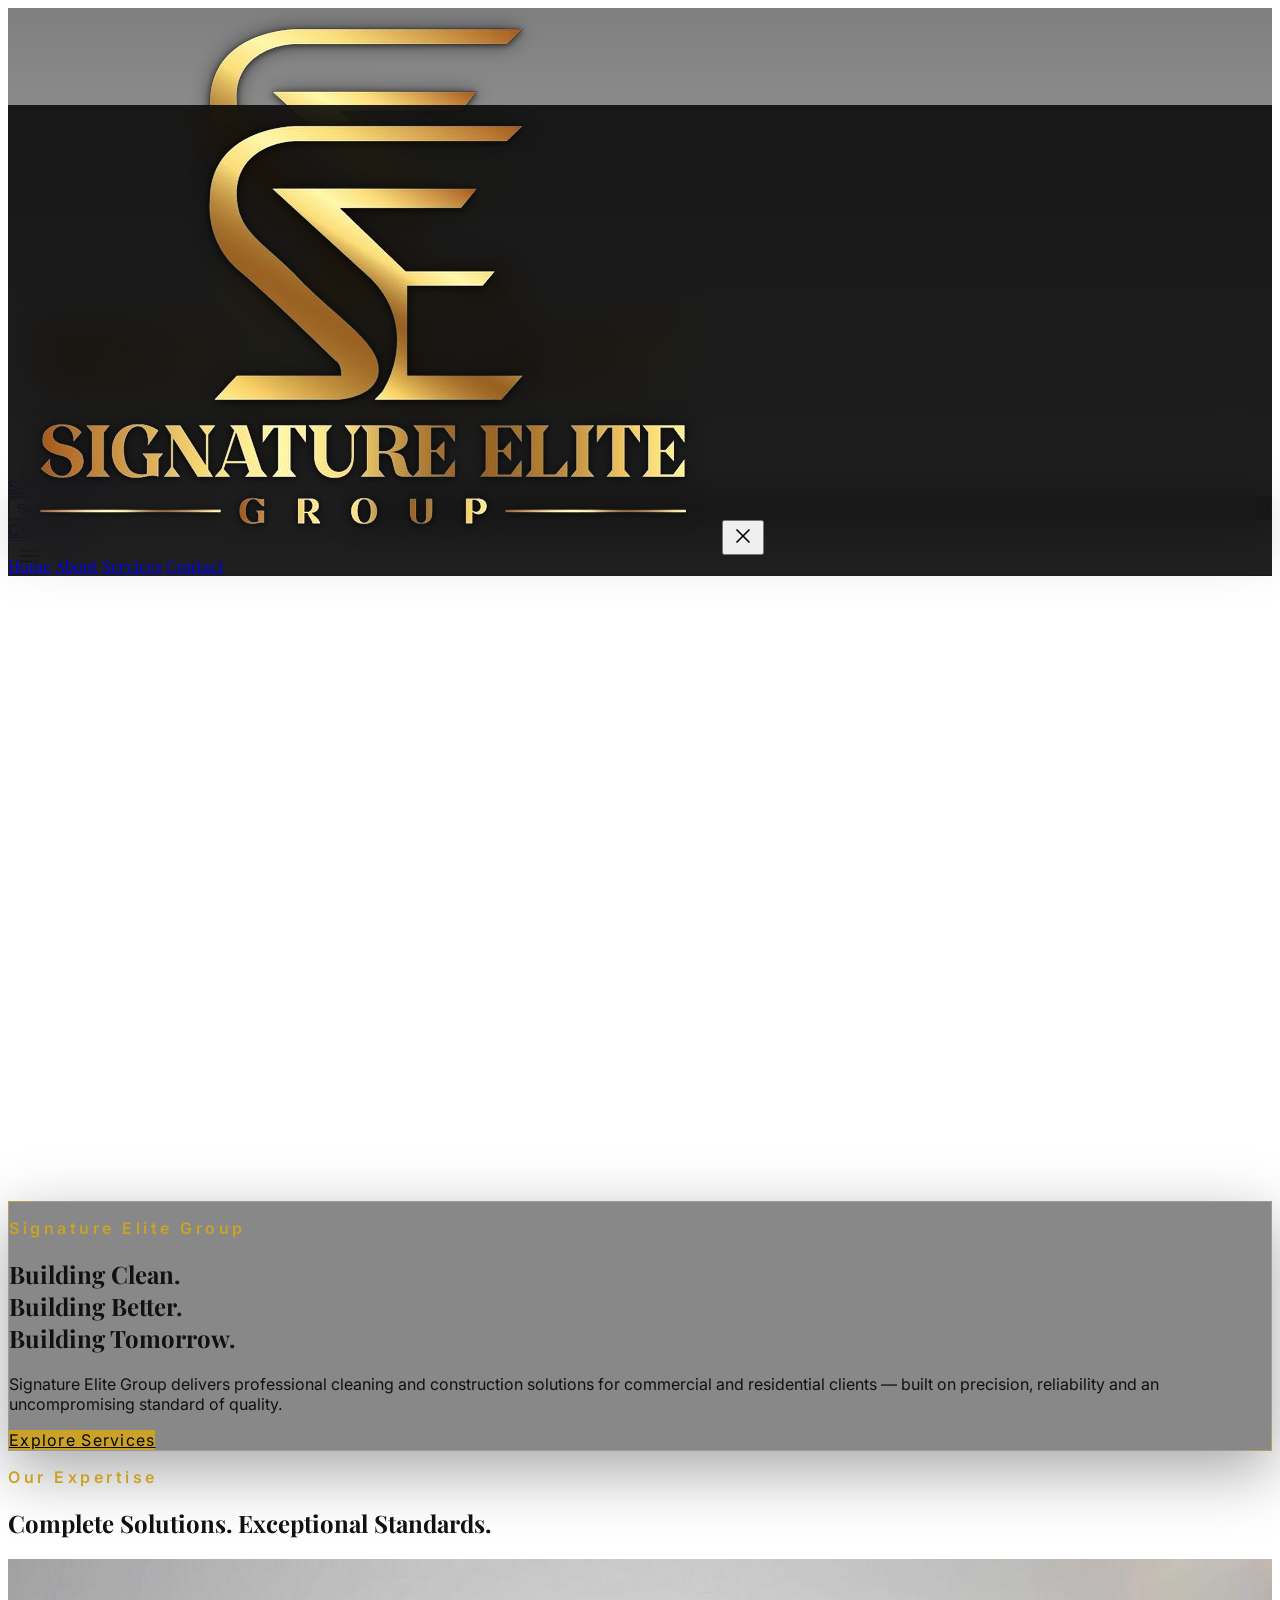
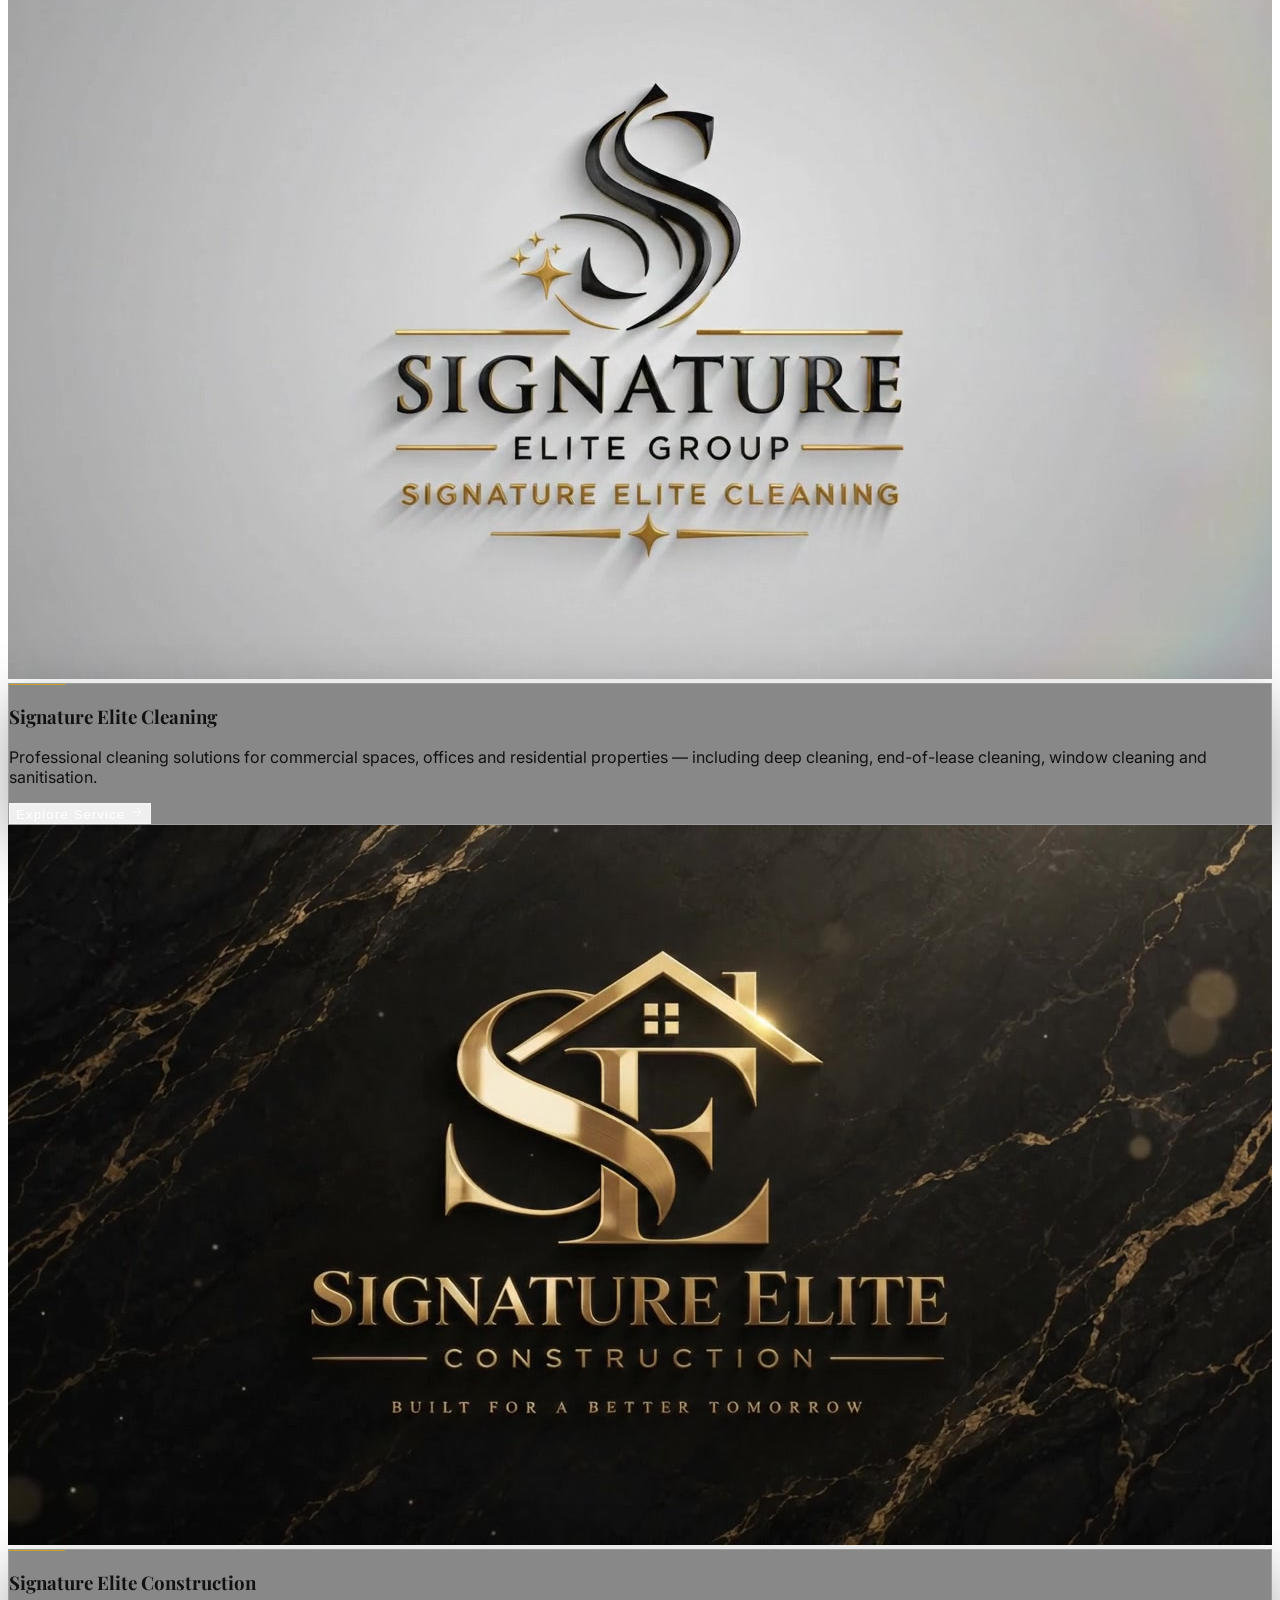
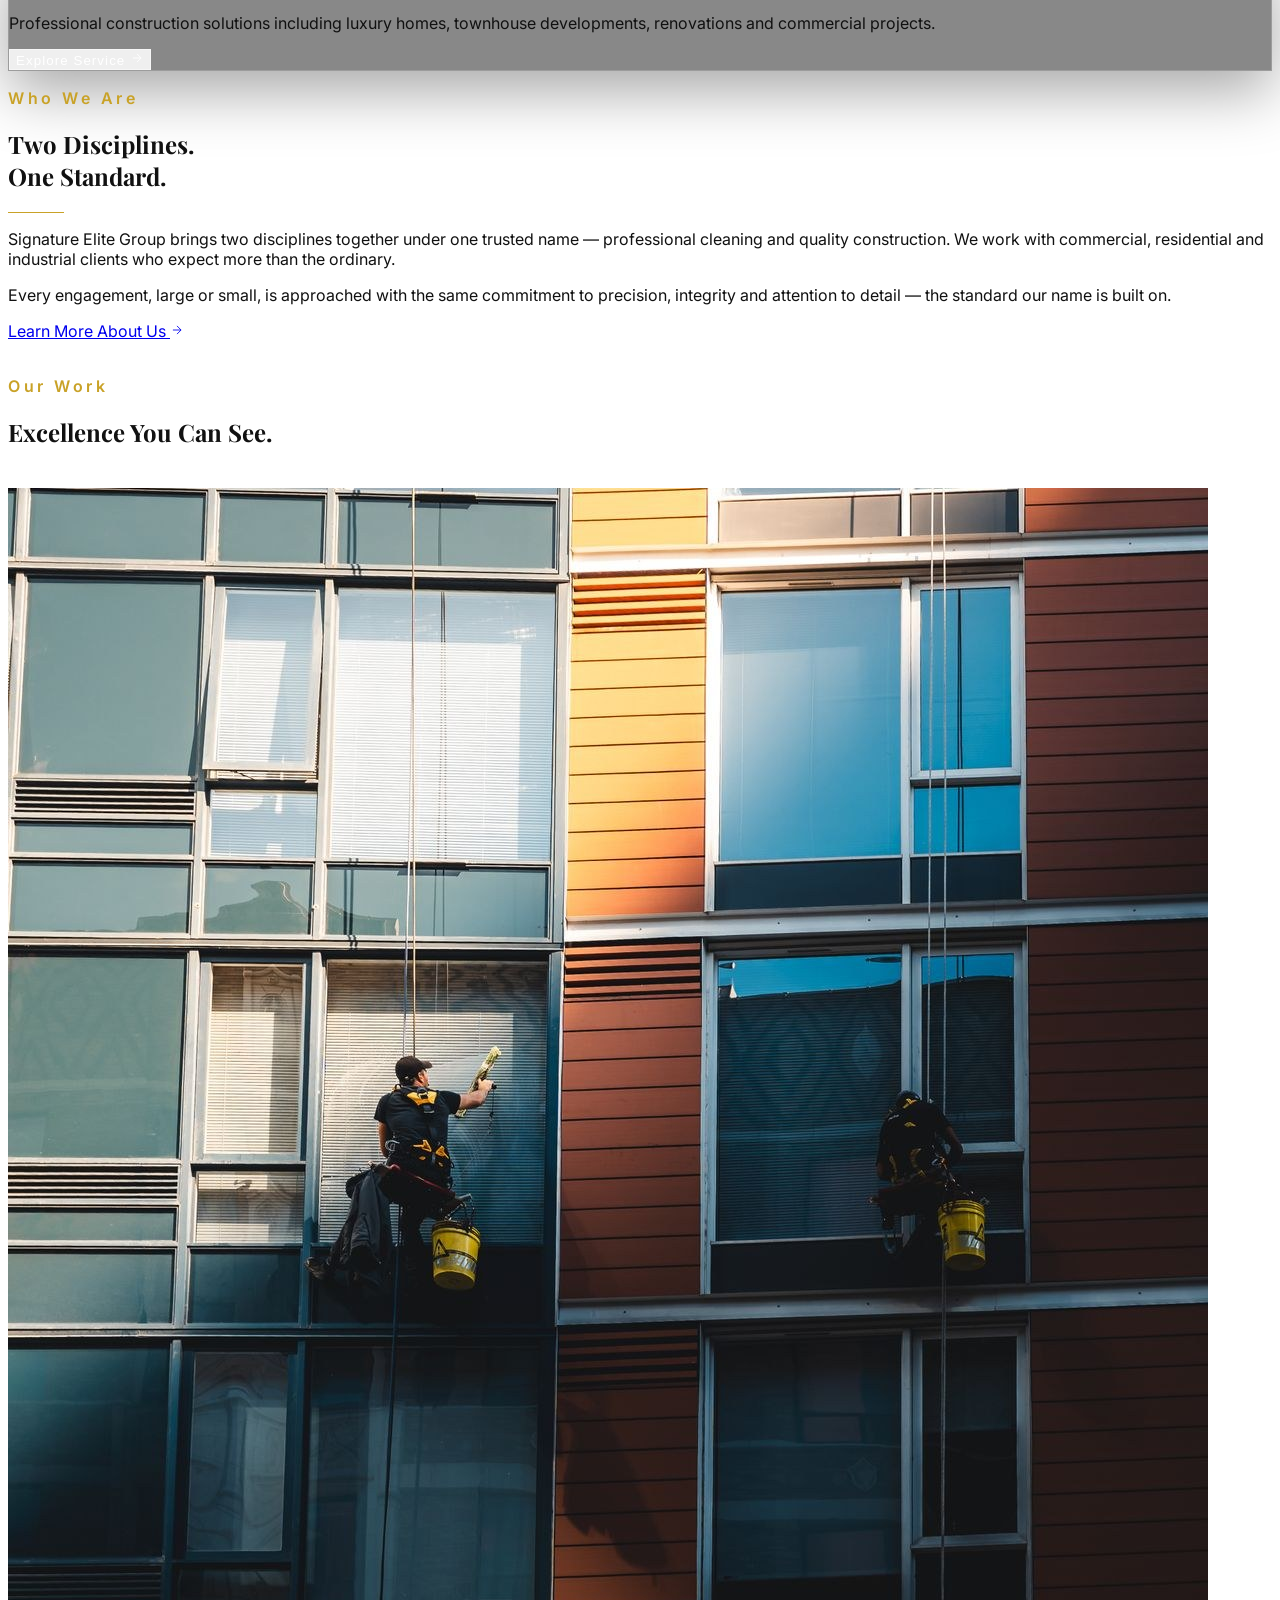
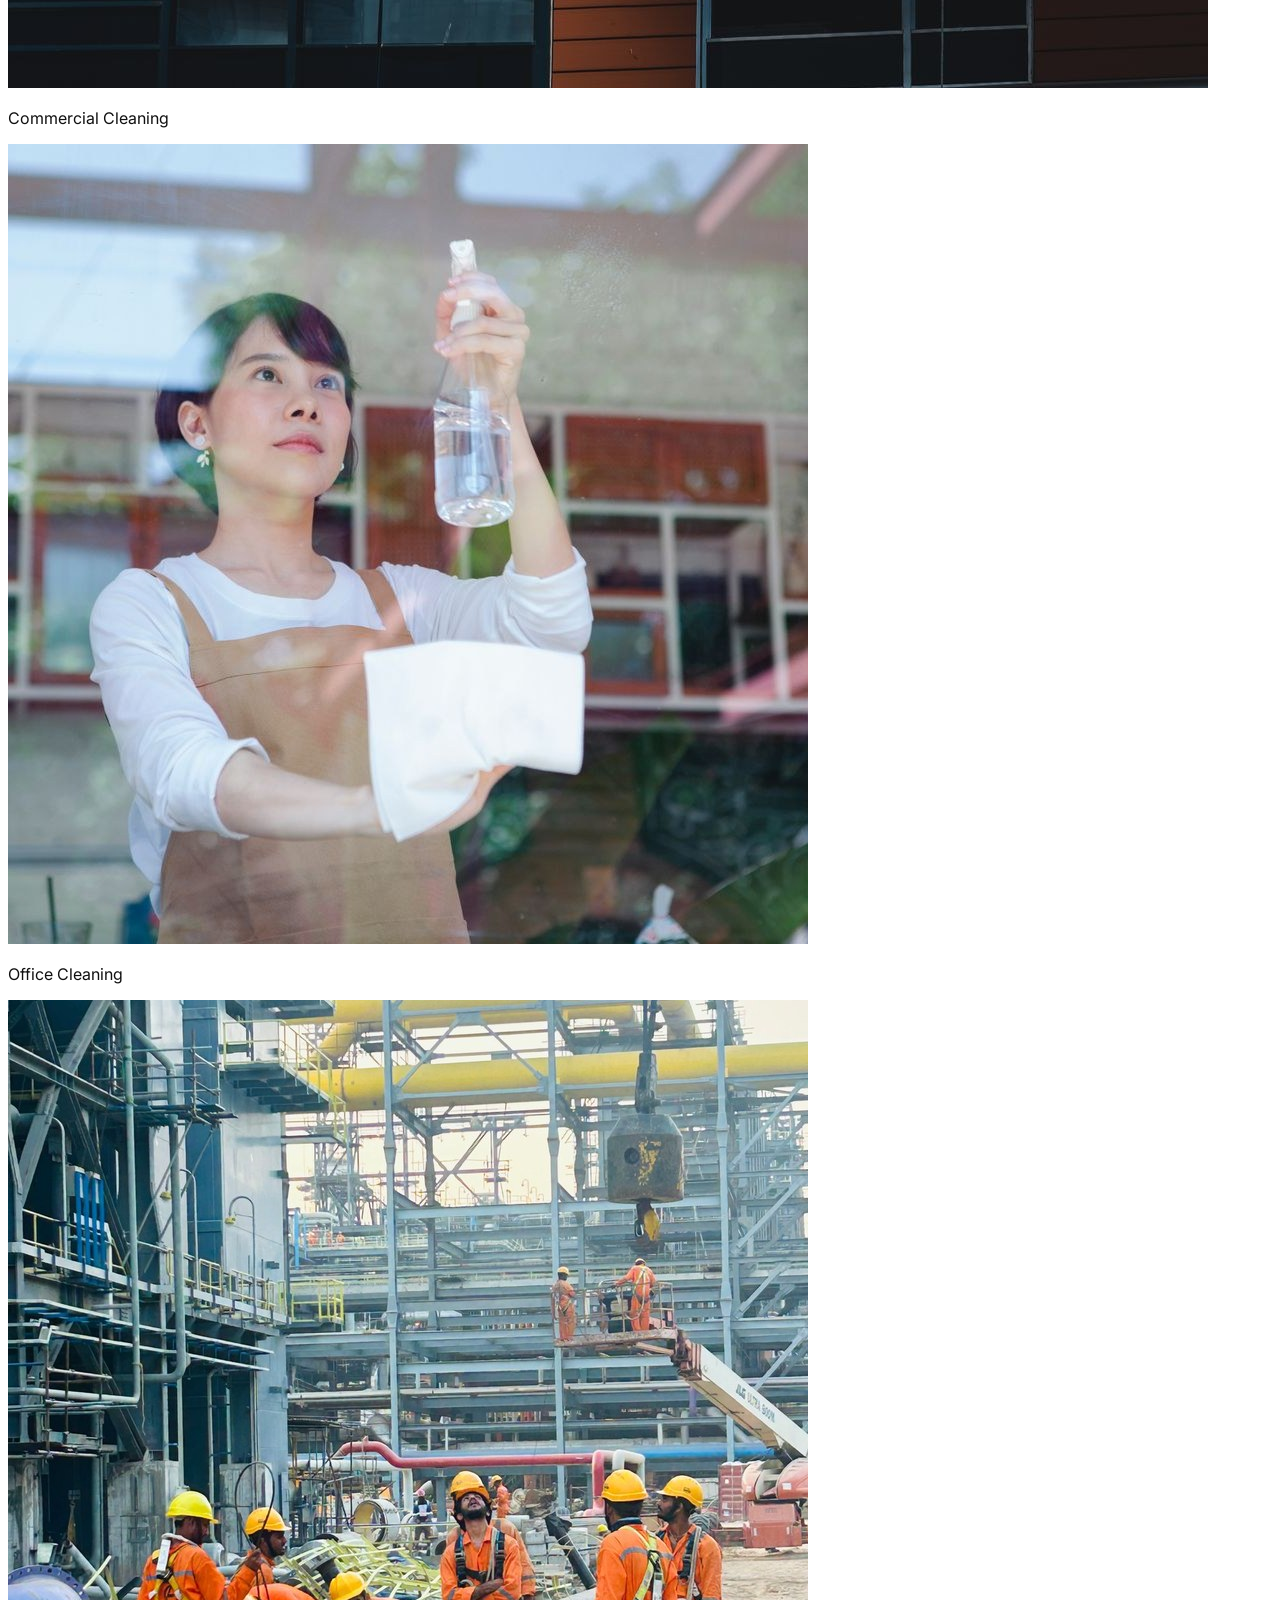
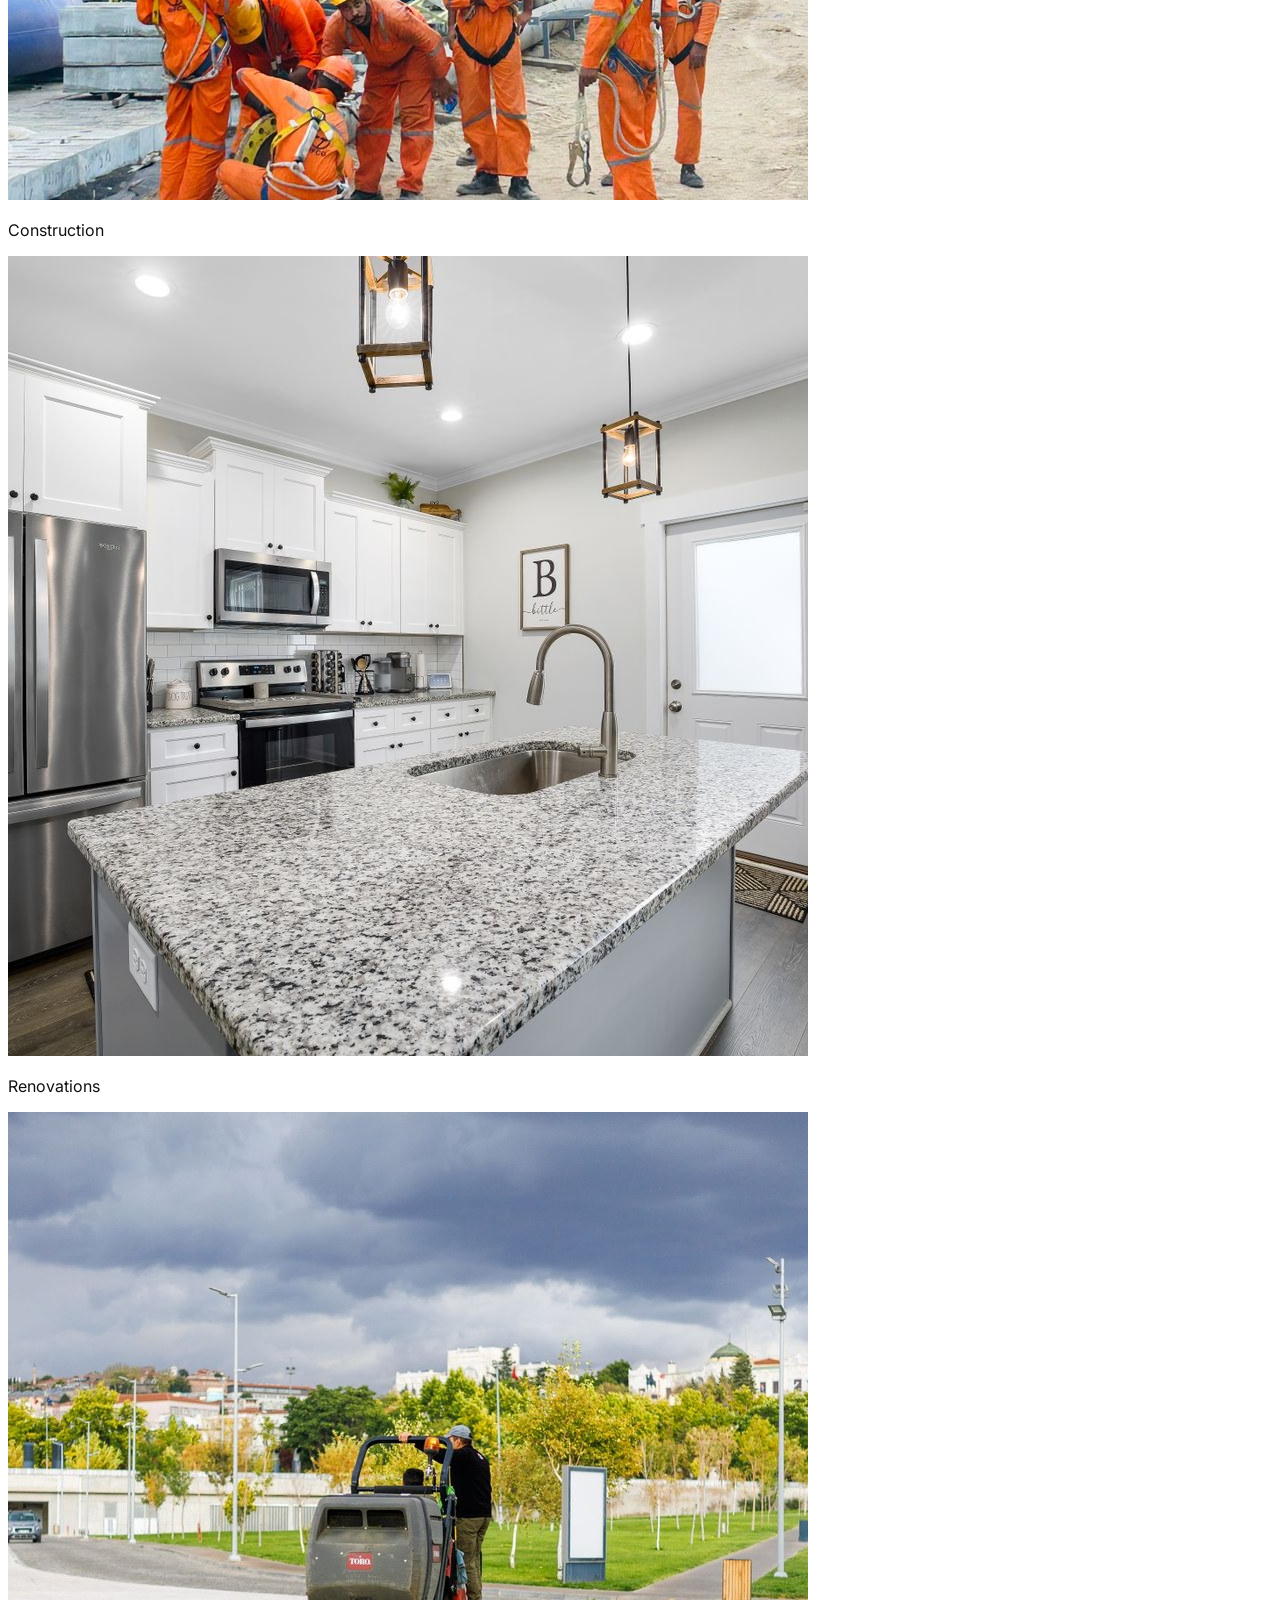
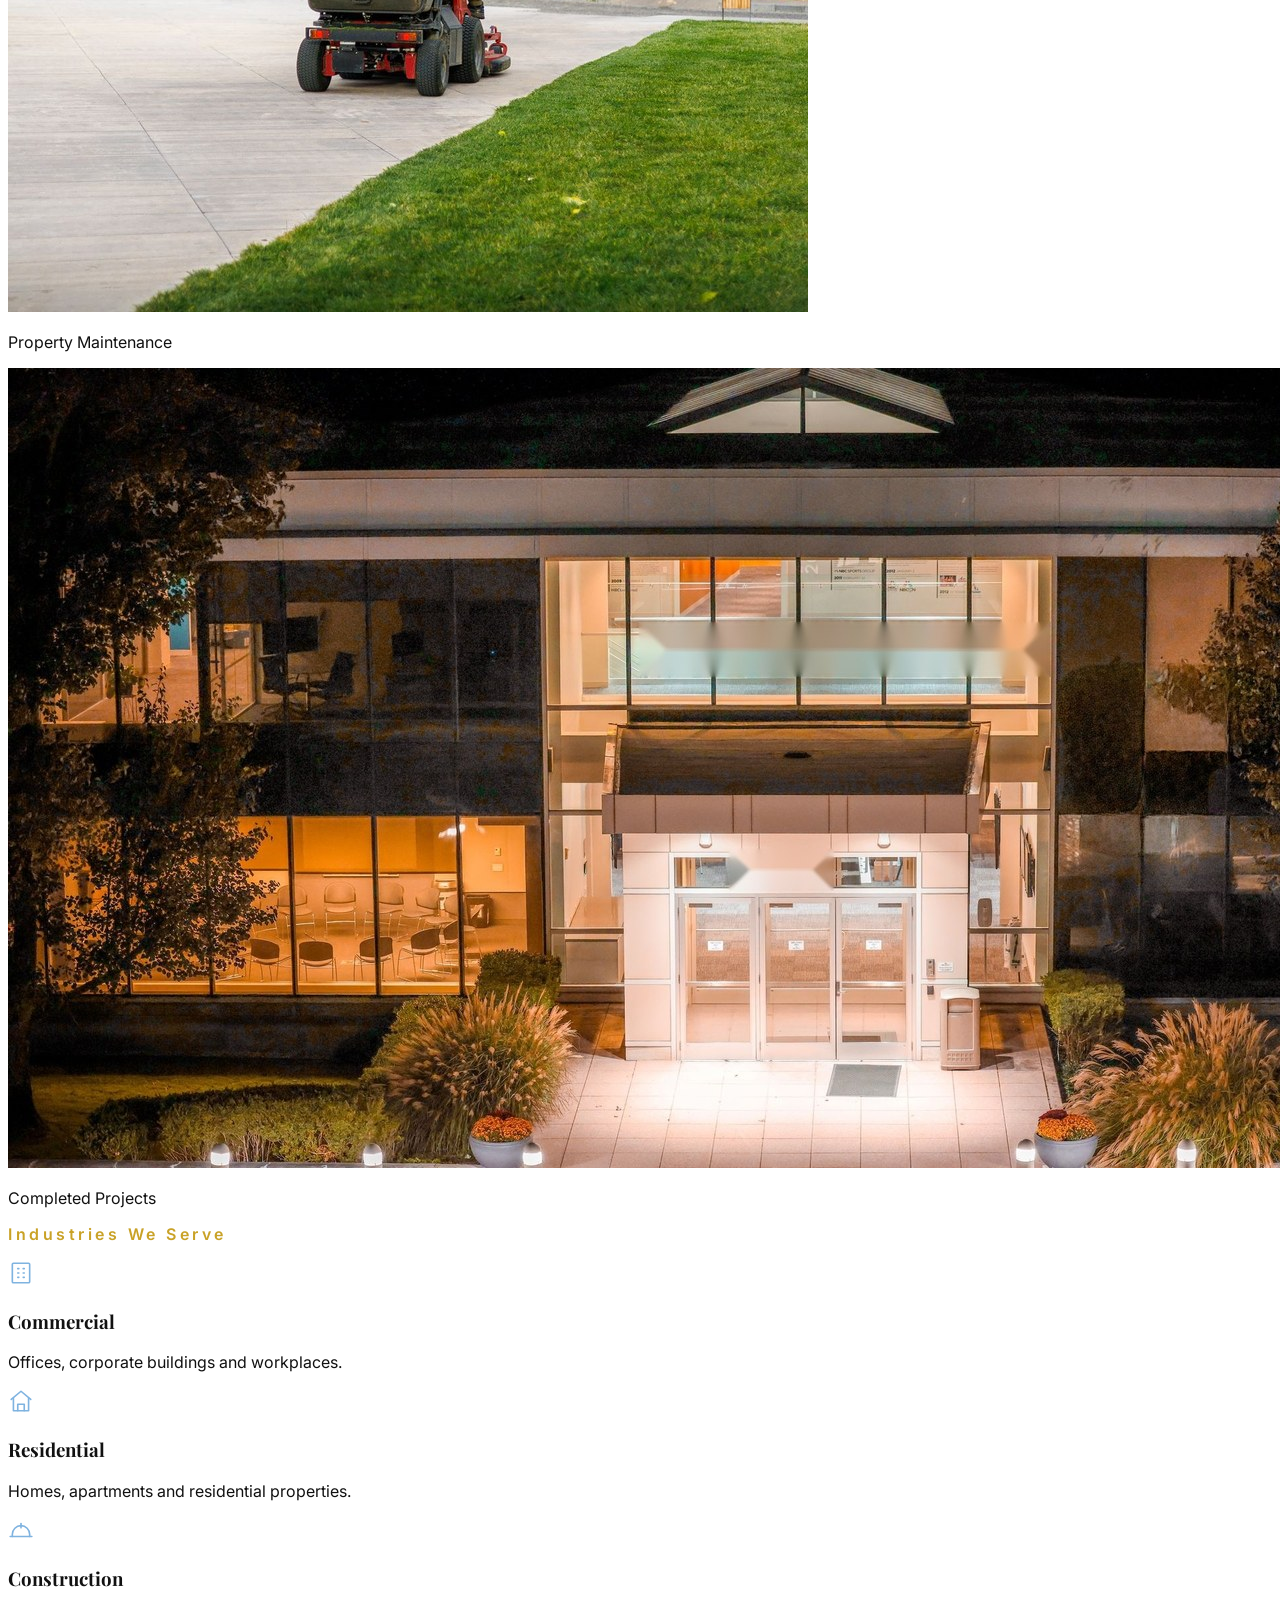
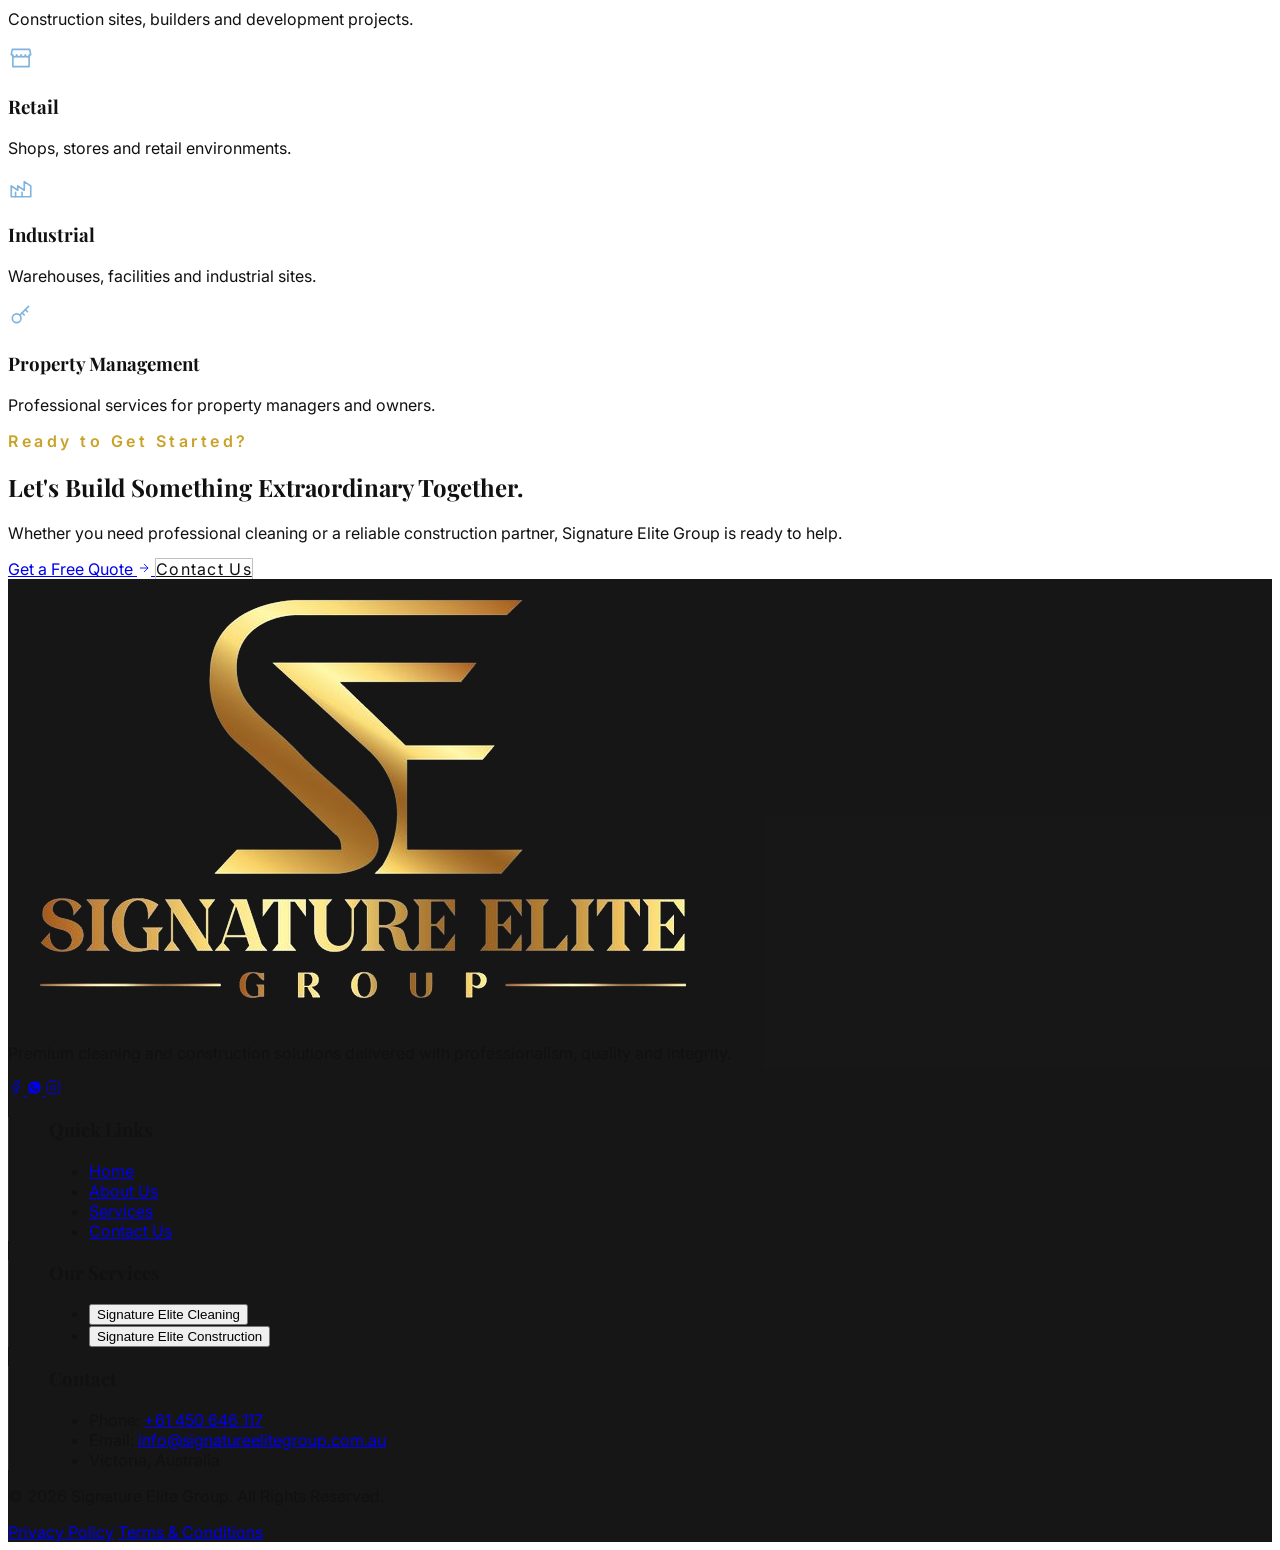
==== commit d0c7c6ad: "Redesign hero with sign video and align work/industries grid heights Hero now uses a full-bleed sign" ====
--- a/index.html
+++ b/index.html
@@ -95,17 +95,18 @@
 
   <main id="main">
     <!-- ============================= HERO ============================= -->
-    <section class="relative min-h-[92vh] w-full flex items-end overflow-hidden bg-ink">
-      <video autoplay muted loop playsinline preload="auto" poster="assets/images/hero-entrance-poster.jpg" class="absolute inset-y-0 right-0 w-full h-full object-cover" style="object-position: center 38%;" aria-label="Signature Elite Group illuminated sign at the building entrance">
-        <source src="assets/videos/hero-entrance.mp4" type="video/mp4" />
-      </video>
-      <div class="absolute inset-y-0 left-0 w-full sm:w-[42%] lg:w-[34%] bg-gradient-to-r from-ink via-ink/85 to-transparent"></div>
-      <div class="absolute inset-0 bg-gradient-to-t from-ink/60 via-ink/20 to-ink/10"></div>
-
-      <div class="relative z-10 max-w-7xl mx-auto w-full px-6 sm:px-8 lg:px-10 xl:px-12 pt-32 lg:pt-36 pb-16 sm:pb-20 flex flex-col lg:flex-row lg:items-end lg:justify-start gap-10">
-        <div data-hero-panel class="panel-frosted-dark corner-frame max-w-2xl px-7 py-9 sm:px-10 sm:py-12 reveal">
+    <section class="relative min-h-[92vh] w-full flex items-center overflow-hidden bg-ink">
+      <div class="absolute inset-y-0 right-0 w-full lg:w-[62%]">
+        <video autoplay muted loop playsinline preload="auto" class="absolute inset-0 w-full h-full object-cover" aria-hidden="true">
+          <source src="assets/videos/hero-sign.mp4" type="video/mp4" />
+        </video>
+        <div class="absolute inset-y-0 left-0 w-full sm:w-[42%] lg:w-[30%] bg-gradient-to-r from-ink via-ink/85 to-transparent"></div>
+      </div>
+
+      <div class="relative z-10 max-w-7xl mx-auto w-full px-6 sm:px-8 lg:px-10 xl:px-12 py-16 sm:py-20">
+        <div data-hero-panel class="panel-frosted-dark corner-frame max-w-2xl lg:-ml-6 lg:mr-[-4rem] px-7 py-9 sm:px-10 sm:py-12 reveal">
           <p class="eyebrow text-xs sm:text-sm uppercase mb-6">Signature Elite Group</p>
-          <h1 class="font-classic font-normal text-white text-3xl sm:text-5xl lg:text-6xl leading-[1.1]">
+          <h1 class="font-classic font-normal text-white text-3xl sm:text-4xl lg:text-5xl leading-[1.1]">
             Building Clean.<br />Building Better.<br /><span class="text-gold-light">Building Tomorrow.</span>
           </h1>
           <p class="text-white/75 max-w-xl mt-7 text-base sm:text-lg leading-relaxed">
@@ -115,11 +116,6 @@
             <a href="services.html" class="btn-gold inline-flex items-center justify-center px-8 py-4 text-xs font-semibold uppercase">Explore Services</a>
           </div>
         </div>
-      </div>
-
-      <div class="scroll-indicator absolute bottom-8 left-1/2 -translate-x-1/2 z-10 flex flex-col items-center gap-2 text-white/60">
-        <span class="text-[10px] uppercase tracking-[0.3em]">Scroll</span>
-        <svg width="16" height="16" viewBox="0 0 24 24" fill="none" stroke="currentColor" stroke-width="1.5" aria-hidden="true"><polyline points="6 9 12 15 18 9"></polyline></svg>
       </div>
     </section>
 
@@ -226,44 +222,44 @@
 
         <div class="grid lg:grid-cols-2 gap-10 lg:gap-12 items-start">
           <div class="bg-warm-white p-1.5 sm:p-2 shadow-xl shadow-black/25 reveal">
-            <div class="columns-2 md:columns-3 lg:columns-2 gap-2 sm:gap-2.5 [&>div]:mb-2 sm:[&>div]:mb-2.5">
-              <div class="group relative overflow-hidden break-inside-avoid">
-                <img src="assets/images/work/commercial-cleaning.jpg" alt="Window cleaning technicians working on a high-rise commercial building facade" class="w-full h-64 sm:h-72 object-cover transition-transform duration-700 group-hover:scale-105" />
+            <div class="grid grid-cols-2 grid-rows-3 gap-2 sm:gap-2.5">
+              <div class="group relative overflow-hidden">
+                <img src="assets/images/work/commercial-cleaning.jpg" alt="Window cleaning technicians working on a high-rise commercial building facade" class="w-full h-[176px] object-cover transition-transform duration-700 group-hover:scale-105" />
                 <div class="absolute inset-0 bg-gradient-to-t from-black/75 via-black/10 to-transparent"></div>
                 <div class="absolute inset-0 border border-white/0 group-hover:border-gold/50 transition-colors duration-500"></div>
                 <p class="absolute bottom-4 left-4 sm:bottom-5 sm:left-5 text-white text-sm sm:text-base font-semibold uppercase tracking-wide">Commercial Cleaning</p>
               </div>
 
-              <div class="group relative overflow-hidden break-inside-avoid">
-                <img src="assets/images/work/office-cleaning.jpg" alt="Cleaning technician wiping down a glass surface" class="w-full h-48 sm:h-56 object-cover transition-transform duration-700 group-hover:scale-105" />
+              <div class="group relative overflow-hidden">
+                <img src="assets/images/work/office-cleaning.jpg" alt="Cleaning technician wiping down a glass surface" class="w-full h-[176px] object-cover transition-transform duration-700 group-hover:scale-105" />
                 <div class="absolute inset-0 bg-gradient-to-t from-black/70 via-black/5 to-transparent"></div>
                 <div class="absolute inset-0 border border-white/0 group-hover:border-gold/50 transition-colors duration-500"></div>
                 <p class="absolute bottom-4 left-4 text-white text-xs sm:text-sm font-semibold uppercase tracking-wide">Office Cleaning</p>
               </div>
 
-              <div class="group relative overflow-hidden break-inside-avoid">
-                <img src="assets/images/work/construction.jpg" alt="Construction crew working on an industrial building site" class="w-full h-80 sm:h-96 object-cover transition-transform duration-700 group-hover:scale-105" />
+              <div class="group relative overflow-hidden">
+                <img src="assets/images/work/construction.jpg" alt="Construction crew working on an industrial building site" class="w-full h-[176px] object-cover transition-transform duration-700 group-hover:scale-105" />
                 <div class="absolute inset-0 bg-gradient-to-t from-black/70 via-black/5 to-transparent"></div>
                 <div class="absolute inset-0 border border-white/0 group-hover:border-gold/50 transition-colors duration-500"></div>
                 <p class="absolute bottom-4 left-4 text-white text-xs sm:text-sm font-semibold uppercase tracking-wide">Construction</p>
               </div>
 
-              <div class="group relative overflow-hidden break-inside-avoid">
-                <img src="assets/images/work/renovations.jpg" alt="Renovated modern kitchen with granite countertop" class="w-full h-56 sm:h-64 object-cover transition-transform duration-700 group-hover:scale-105" />
+              <div class="group relative overflow-hidden">
+                <img src="assets/images/work/renovations.jpg" alt="Renovated modern kitchen with granite countertop" class="w-full h-[176px] object-cover transition-transform duration-700 group-hover:scale-105" />
                 <div class="absolute inset-0 bg-gradient-to-t from-black/70 via-black/5 to-transparent"></div>
                 <div class="absolute inset-0 border border-white/0 group-hover:border-gold/50 transition-colors duration-500"></div>
                 <p class="absolute bottom-4 left-4 text-white text-xs sm:text-sm font-semibold uppercase tracking-wide">Renovations</p>
               </div>
 
-              <div class="group relative overflow-hidden break-inside-avoid">
-                <img src="assets/images/work/property-maintenance.jpg" alt="Groundskeeper maintaining a landscaped property" class="w-full h-72 sm:h-80 object-cover transition-transform duration-700 group-hover:scale-105" />
+              <div class="group relative overflow-hidden">
+                <img src="assets/images/work/property-maintenance.jpg" alt="Groundskeeper maintaining a landscaped property" class="w-full h-[176px] object-cover transition-transform duration-700 group-hover:scale-105" />
                 <div class="absolute inset-0 bg-gradient-to-t from-black/70 via-black/5 to-transparent"></div>
                 <div class="absolute inset-0 border border-white/0 group-hover:border-gold/50 transition-colors duration-500"></div>
                 <p class="absolute bottom-4 left-4 text-white text-xs sm:text-sm font-semibold uppercase tracking-wide">Property Maintenance</p>
               </div>
 
-              <div class="group relative overflow-hidden break-inside-avoid">
-                <img src="assets/images/work/completed-projects.jpg" alt="Completed modern commercial building exterior at night" class="w-full h-64 sm:h-80 object-cover transition-transform duration-700 group-hover:scale-105" />
+              <div class="group relative overflow-hidden">
+                <img src="assets/images/work/completed-projects.jpg" alt="Completed modern commercial building exterior at night" class="w-full h-[176px] object-cover transition-transform duration-700 group-hover:scale-105" />
                 <div class="absolute inset-0 bg-gradient-to-t from-black/75 via-black/10 to-transparent"></div>
                 <div class="absolute inset-0 border border-white/0 group-hover:border-gold/50 transition-colors duration-500"></div>
                 <p class="absolute bottom-4 left-4 sm:bottom-5 sm:left-5 text-white text-sm sm:text-base font-semibold uppercase tracking-wide">Completed Projects</p>
@@ -271,41 +267,41 @@
             </div>
           </div>
 
-          <div class="reveal reveal-delay-1 mt-10 sm:mt-14 lg:mt-20">
+          <div class="reveal reveal-delay-1 lg:-mt-8">
             <p class="eyebrow text-xs uppercase mb-5">Industries We Serve</p>
             <div class="bg-warm-white p-1.5 sm:p-2 shadow-xl shadow-black/25">
-            <div class="grid grid-cols-2 gap-2 sm:gap-2.5">
-              <div class="group bg-[#1B2E42] border border-white/10 hover:border-gold/60 transition-colors duration-500 p-6">
+            <div class="grid grid-cols-2 grid-rows-3 gap-2 sm:gap-2.5">
+              <div class="group bg-[#1B2E42] border border-white/10 hover:border-gold/60 transition-colors duration-500 p-6 h-[176px] flex flex-col justify-center">
                 <svg width="26" height="26" viewBox="0 0 24 24" fill="none" stroke="#7FB3E0" stroke-width="1.5" stroke-linecap="round" stroke-linejoin="round" aria-hidden="true" class="mb-4"><rect x="4" y="3" width="16" height="18" rx="1"></rect><line x1="9" y1="8" x2="10" y2="8"></line><line x1="14" y1="8" x2="15" y2="8"></line><line x1="9" y1="12" x2="10" y2="12"></line><line x1="14" y1="12" x2="15" y2="12"></line><line x1="9" y1="16" x2="10" y2="16"></line><line x1="14" y1="16" x2="15" y2="16"></line></svg>
                 <h3 class="text-white text-sm sm:text-base font-semibold mb-2">Commercial</h3>
                 <p class="text-white/60 text-xs sm:text-sm leading-relaxed">Offices, corporate buildings and workplaces.</p>
               </div>
 
-              <div class="group bg-[#1B2E42] border border-white/10 hover:border-gold/60 transition-colors duration-500 p-6">
+              <div class="group bg-[#1B2E42] border border-white/10 hover:border-gold/60 transition-colors duration-500 p-6 h-[176px] flex flex-col justify-center">
                 <svg width="26" height="26" viewBox="0 0 24 24" fill="none" stroke="#7FB3E0" stroke-width="1.5" stroke-linecap="round" stroke-linejoin="round" aria-hidden="true" class="mb-4"><path d="M3 10.5 12 3l9 7.5"></path><path d="M5 9.5V21h14V9.5"></path><path d="M9 21v-6h6v6"></path></svg>
                 <h3 class="text-white text-sm sm:text-base font-semibold mb-2">Residential</h3>
                 <p class="text-white/60 text-xs sm:text-sm leading-relaxed">Homes, apartments and residential properties.</p>
               </div>
 
-              <div class="group bg-[#1B2E42] border border-white/10 hover:border-gold/60 transition-colors duration-500 p-6">
+              <div class="group bg-[#1B2E42] border border-white/10 hover:border-gold/60 transition-colors duration-500 p-6 h-[176px] flex flex-col justify-center">
                 <svg width="26" height="26" viewBox="0 0 24 24" fill="none" stroke="#7FB3E0" stroke-width="1.5" stroke-linecap="round" stroke-linejoin="round" aria-hidden="true" class="mb-4"><path d="M4 18v-2a8 8 0 0 1 16 0v2"></path><path d="M2 18h20"></path><path d="M12 10V6"></path></svg>
                 <h3 class="text-white text-sm sm:text-base font-semibold mb-2">Construction</h3>
                 <p class="text-white/60 text-xs sm:text-sm leading-relaxed">Construction sites, builders and development projects.</p>
               </div>
 
-              <div class="group bg-[#1B2E42] border border-white/10 hover:border-gold/60 transition-colors duration-500 p-6">
+              <div class="group bg-[#1B2E42] border border-white/10 hover:border-gold/60 transition-colors duration-500 p-6 h-[176px] flex flex-col justify-center">
                 <svg width="26" height="26" viewBox="0 0 24 24" fill="none" stroke="#7FB3E0" stroke-width="1.5" stroke-linecap="round" stroke-linejoin="round" aria-hidden="true" class="mb-4"><path d="M3 9 4 4h16l1 5"></path><path d="M4 9a2 2 0 0 0 4 0 2 2 0 0 0 4 0 2 2 0 0 0 4 0 2 2 0 0 0 4 0"></path><path d="M4.5 9.5V20h15V9.5"></path></svg>
                 <h3 class="text-white text-sm sm:text-base font-semibold mb-2">Retail</h3>
                 <p class="text-white/60 text-xs sm:text-sm leading-relaxed">Shops, stores and retail environments.</p>
               </div>
 
-              <div class="group bg-[#1B2E42] border border-white/10 hover:border-gold/60 transition-colors duration-500 p-6">
+              <div class="group bg-[#1B2E42] border border-white/10 hover:border-gold/60 transition-colors duration-500 p-6 h-[176px] flex flex-col justify-center">
                 <svg width="26" height="26" viewBox="0 0 24 24" fill="none" stroke="#7FB3E0" stroke-width="1.5" stroke-linecap="round" stroke-linejoin="round" aria-hidden="true" class="mb-4"><path d="M3 21V11l6 4v-4l6 4V7l6 4v10H3z"></path><line x1="7" y1="21" x2="7" y2="17"></line><line x1="13" y1="21" x2="13" y2="17"></line></svg>
                 <h3 class="text-white text-sm sm:text-base font-semibold mb-2">Industrial</h3>
                 <p class="text-white/60 text-xs sm:text-sm leading-relaxed">Warehouses, facilities and industrial sites.</p>
               </div>
 
-              <div class="group bg-[#1B2E42] border border-white/10 hover:border-gold/60 transition-colors duration-500 p-6">
+              <div class="group bg-[#1B2E42] border border-white/10 hover:border-gold/60 transition-colors duration-500 p-6 h-[176px] flex flex-col justify-center">
                 <svg width="26" height="26" viewBox="0 0 24 24" fill="none" stroke="#7FB3E0" stroke-width="1.5" stroke-linecap="round" stroke-linejoin="round" aria-hidden="true" class="mb-4"><circle cx="8" cy="15" r="4"></circle><path d="M10.8 12.2 19 4"></path><path d="M16 7l2 2"></path><path d="M13 10l2 2"></path></svg>
                 <h3 class="text-white text-sm sm:text-base font-semibold mb-2">Property Management</h3>
                 <p class="text-white/60 text-xs sm:text-sm leading-relaxed">Professional services for property managers and owners.</p>
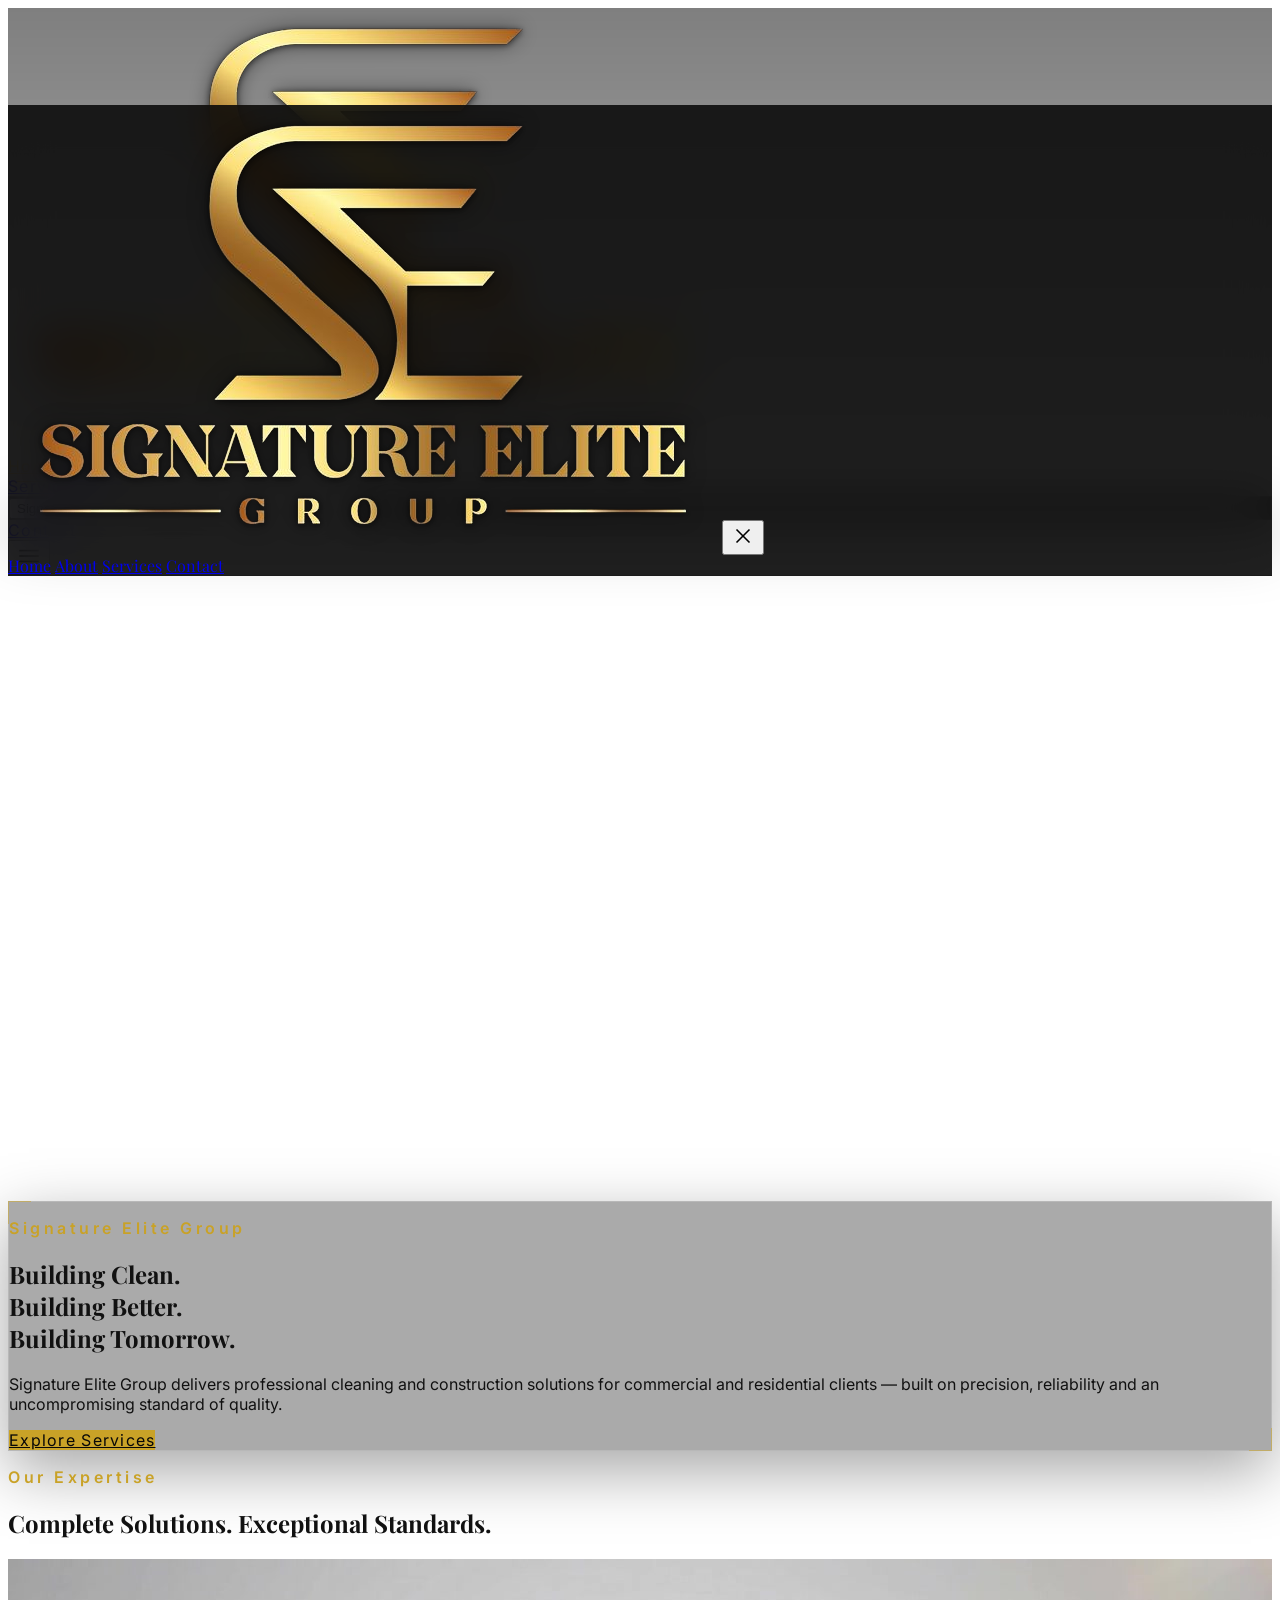
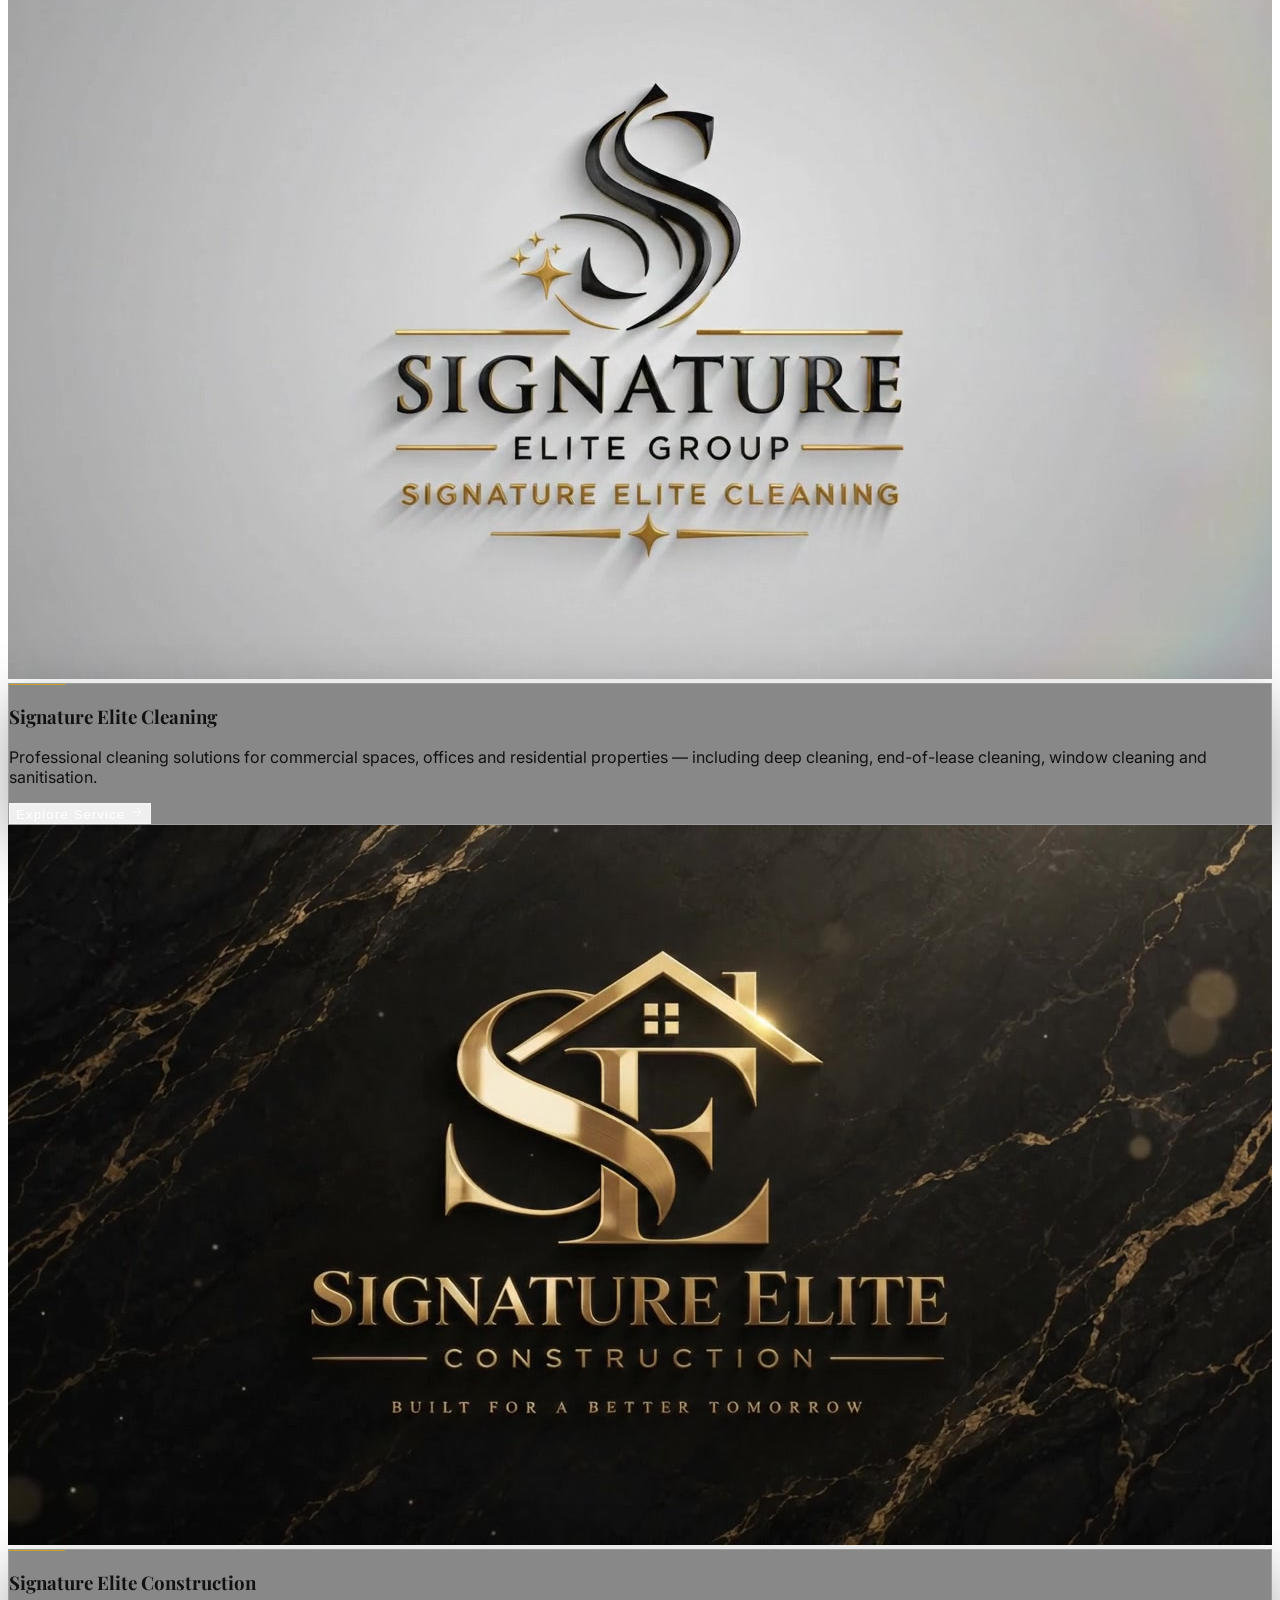
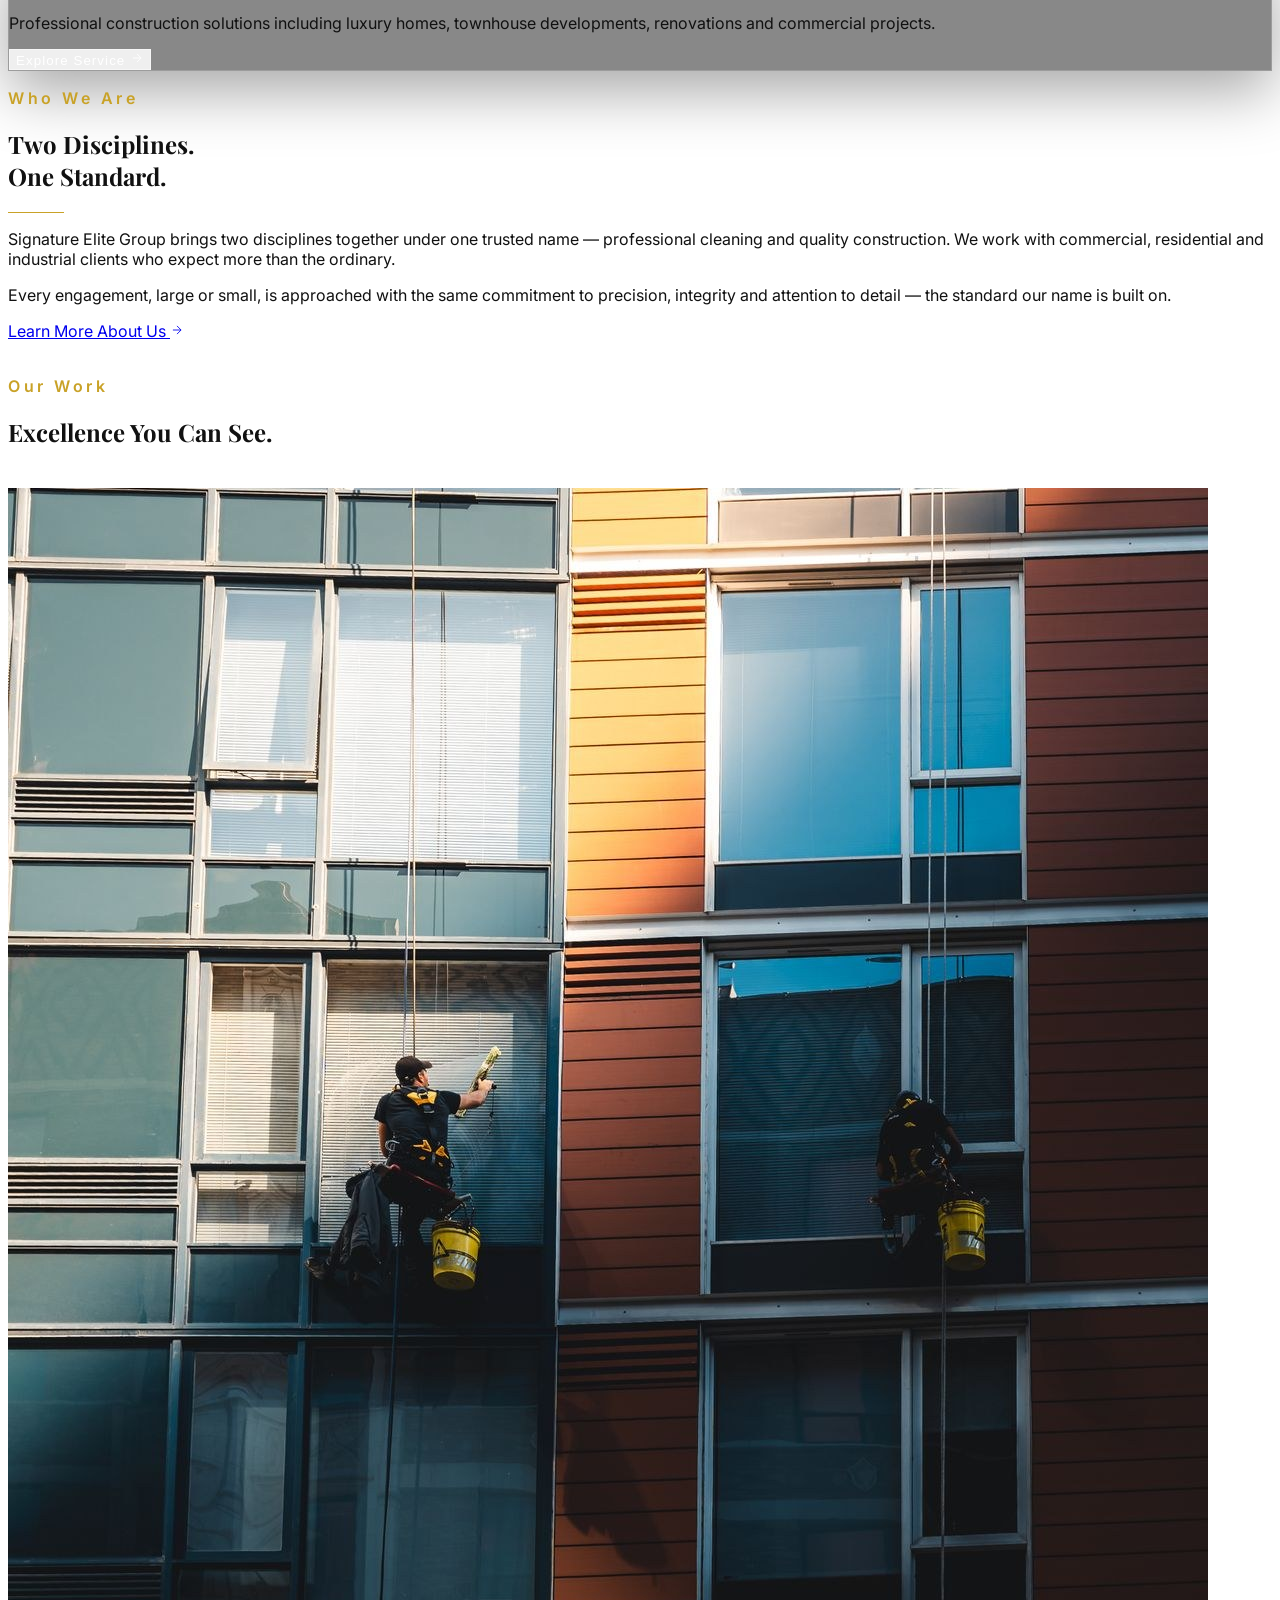
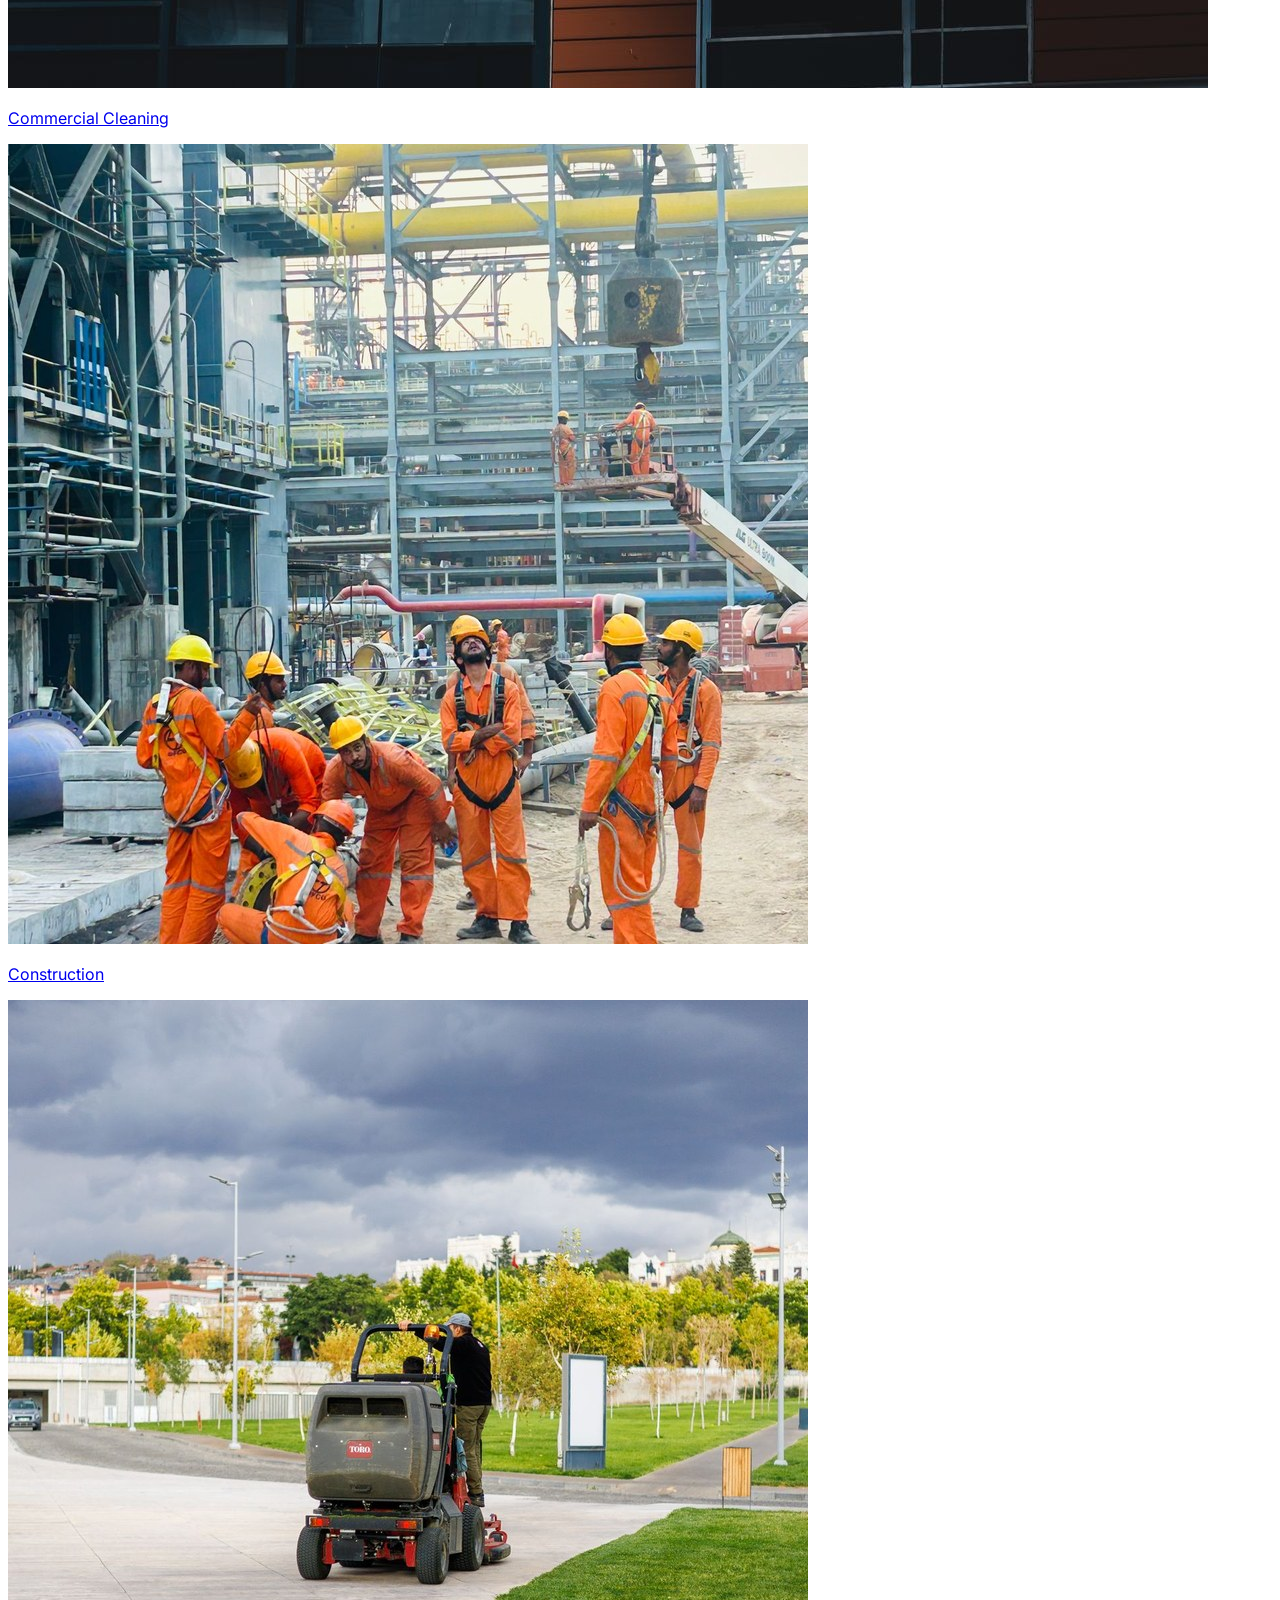
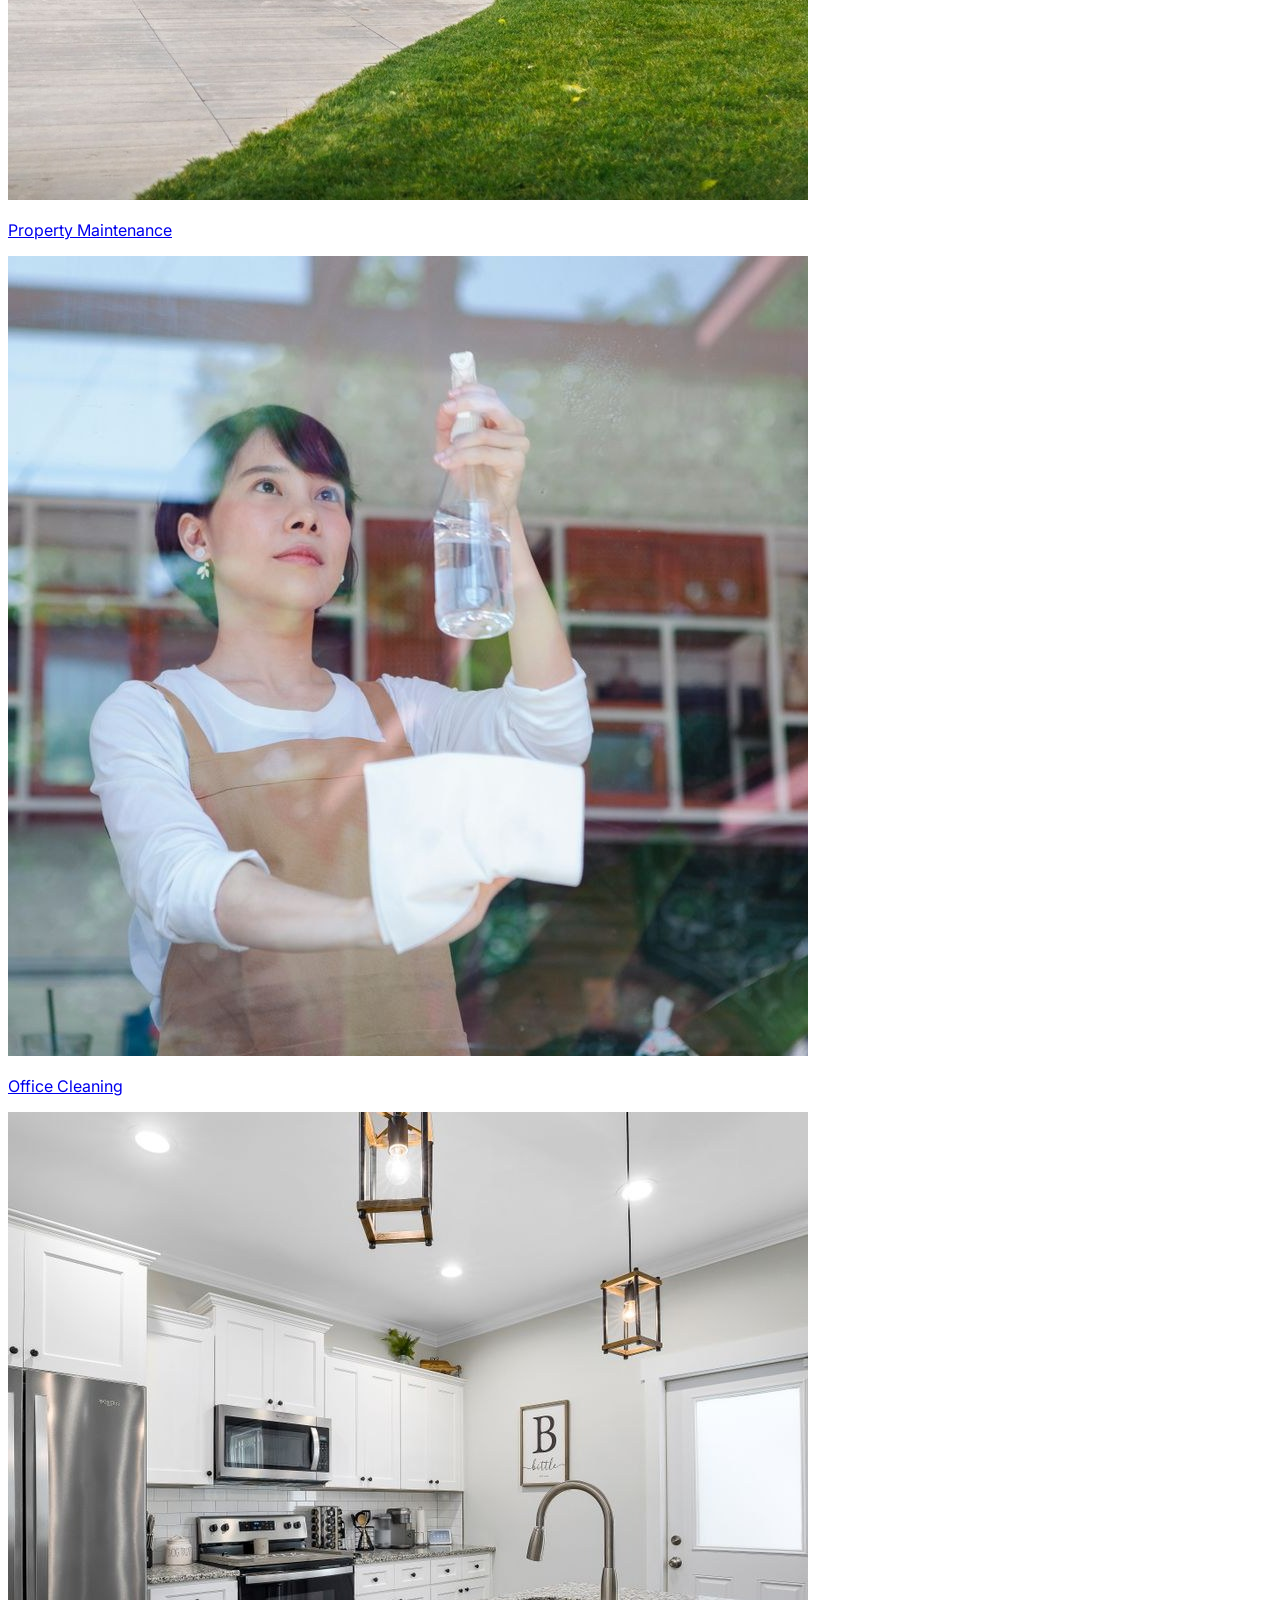
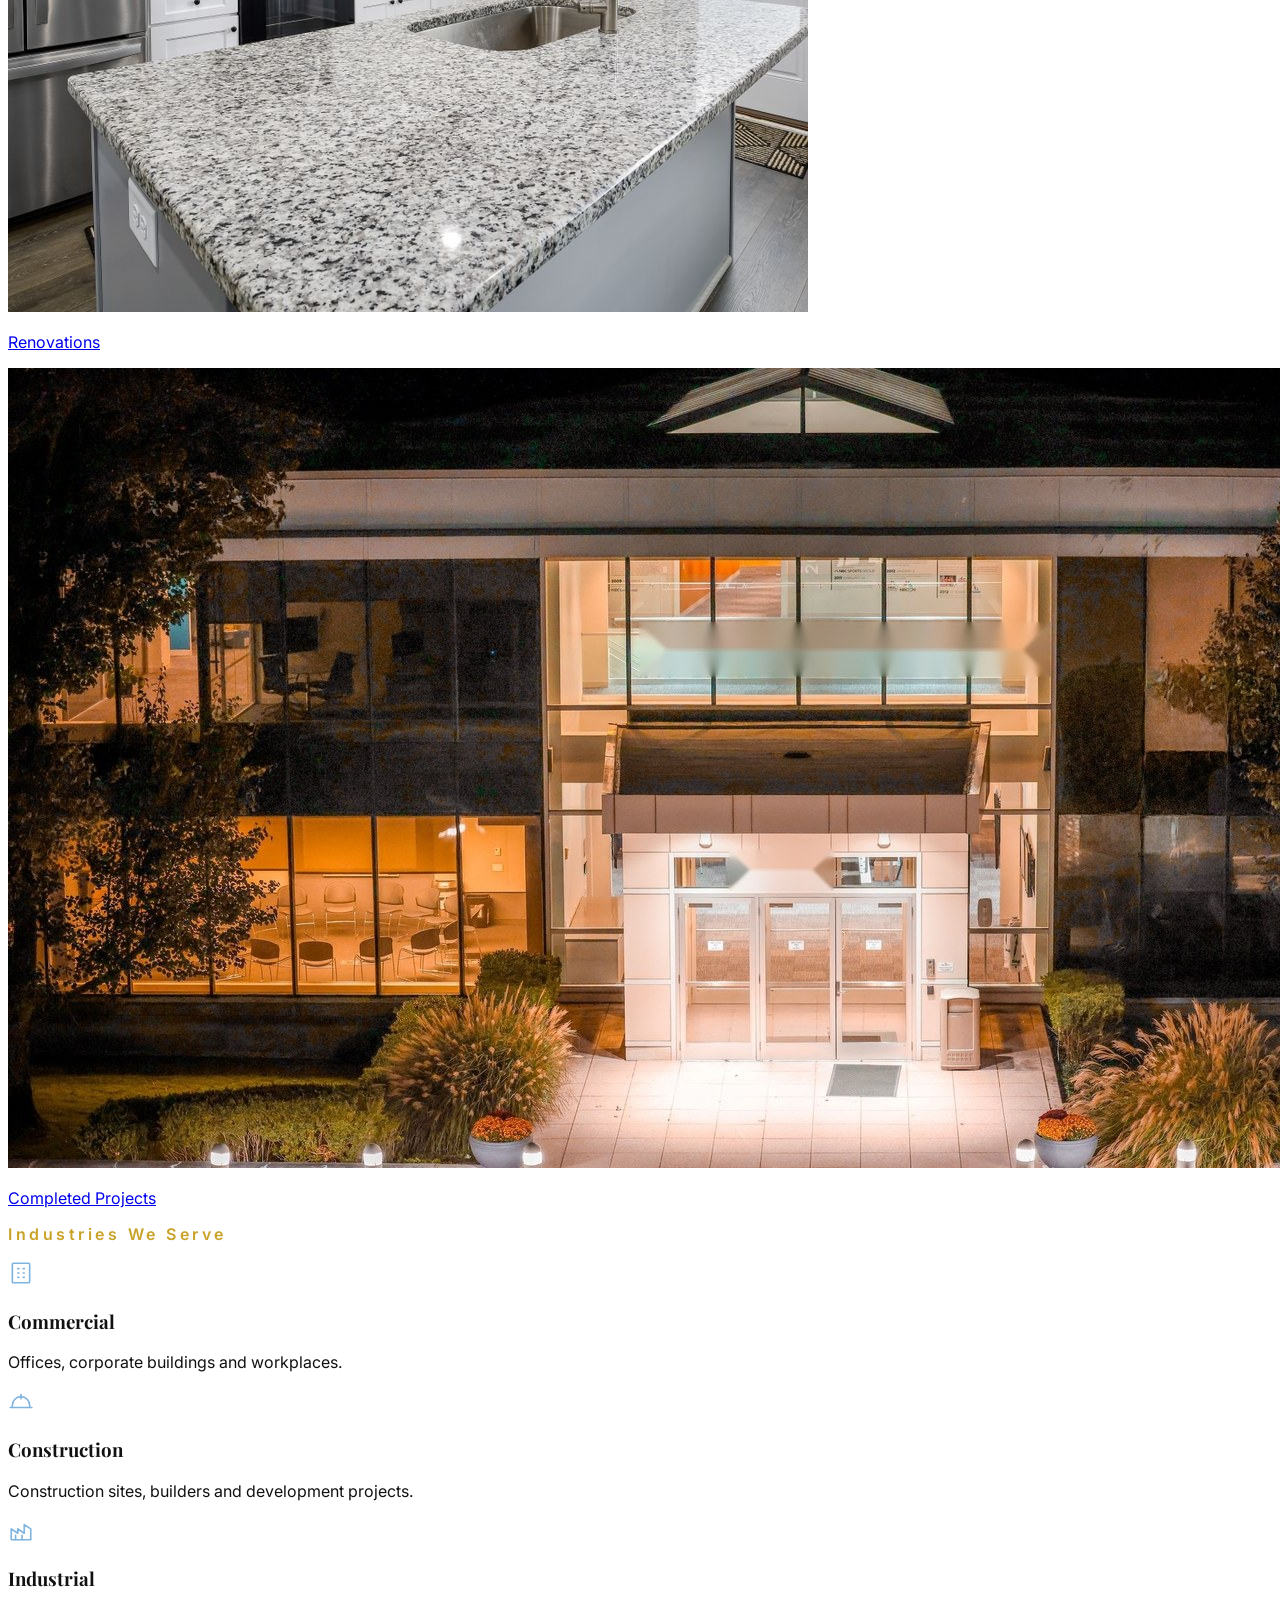
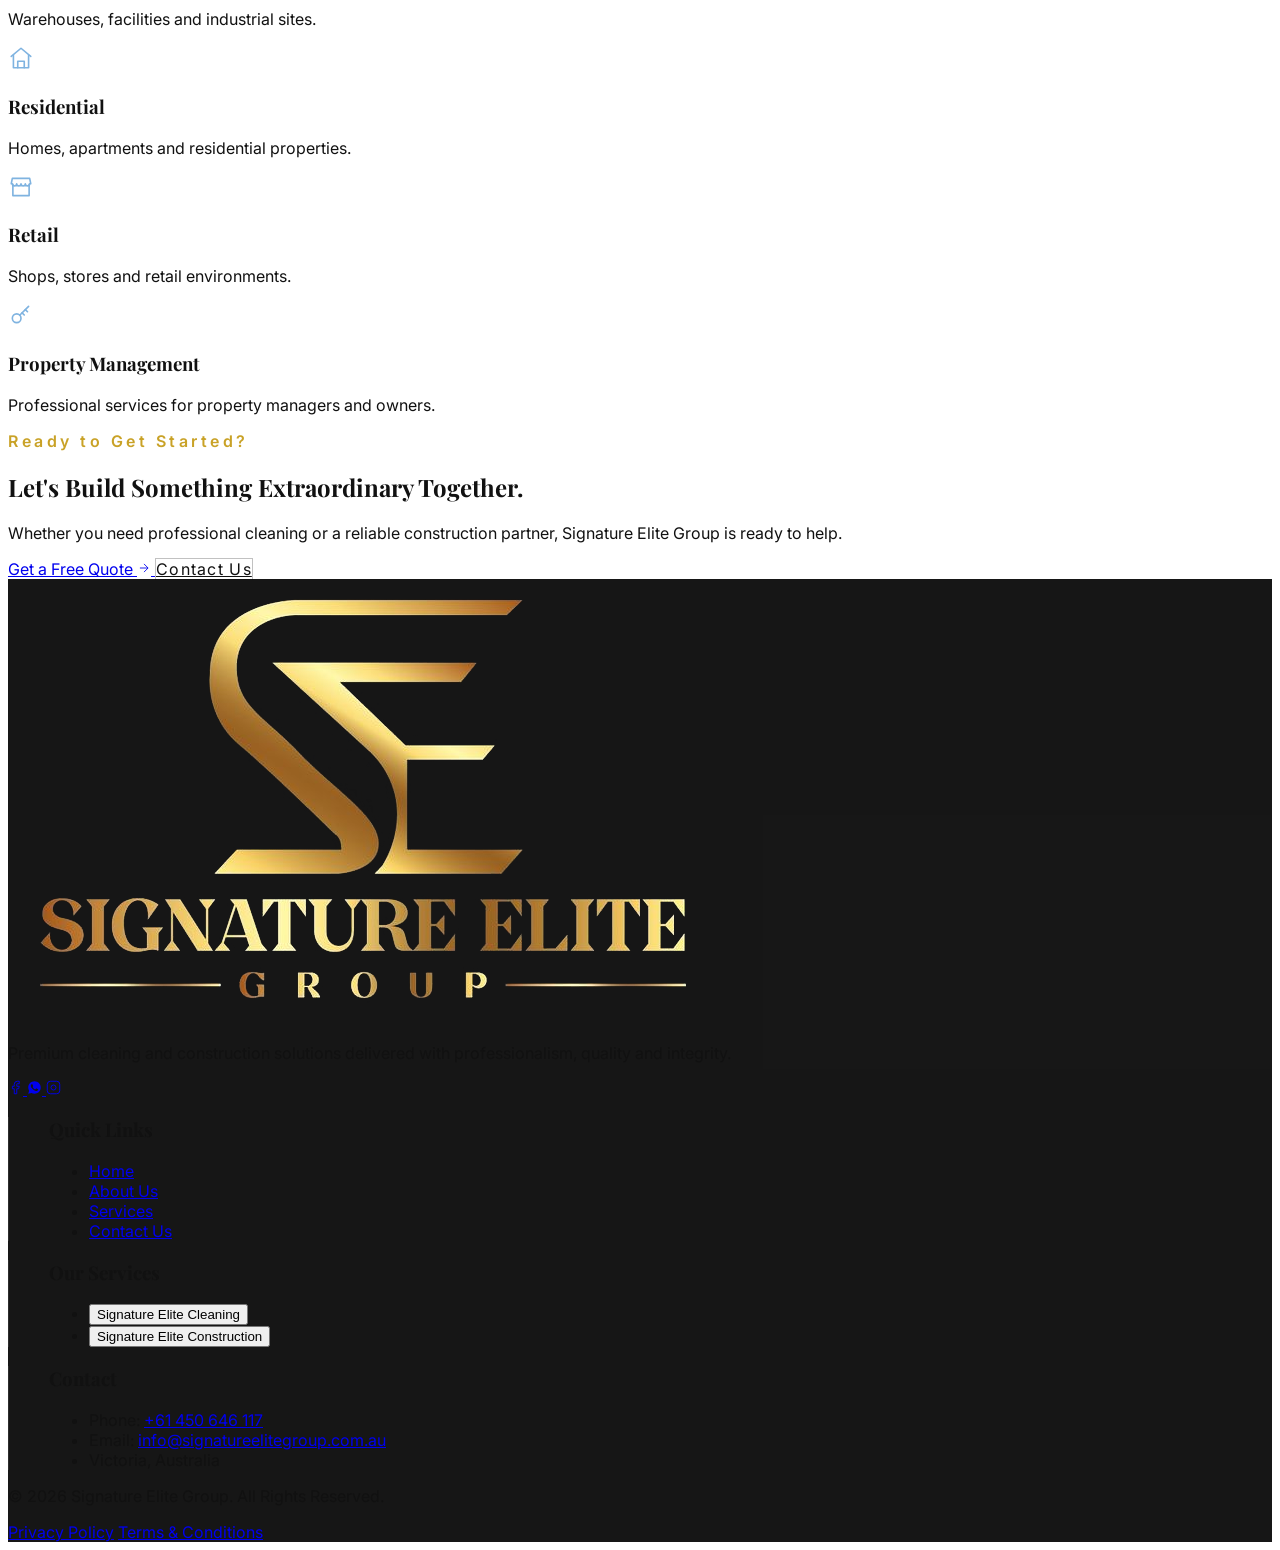
==== commit ff682136: "Service popups: deep links, logo intro and coloured full-page layout; link gallery tiles; tidy proje" ====
--- a/index.html
+++ b/index.html
@@ -37,7 +37,7 @@
       }
     };
   </script>
-  <link rel="stylesheet" href="css/styles.css?v=4" />
+  <link rel="stylesheet" href="css/styles.css?v=6" />
 </head>
 <body class="bg-warm-white font-sans text-ink-soft">
   <a href="#main" class="skip-link">Skip to main content</a>
@@ -96,11 +96,10 @@
   <main id="main">
     <!-- ============================= HERO ============================= -->
     <section class="relative min-h-[92vh] w-full flex items-center overflow-hidden bg-ink">
-      <div class="absolute inset-y-0 right-0 w-full lg:w-[62%]">
-        <video autoplay muted loop playsinline preload="auto" class="absolute inset-0 w-full h-full object-cover" aria-hidden="true">
+      <div class="absolute inset-0 w-full">
+        <video autoplay muted loop playsinline preload="auto" class="absolute inset-0 w-full h-full object-cover object-center" aria-hidden="true">
           <source src="assets/videos/hero-sign.mp4" type="video/mp4" />
         </video>
-        <div class="absolute inset-y-0 left-0 w-full sm:w-[42%] lg:w-[30%] bg-gradient-to-r from-ink via-ink/85 to-transparent"></div>
       </div>
 
       <div class="relative z-10 max-w-7xl mx-auto w-full px-6 sm:px-8 lg:px-10 xl:px-12 py-16 sm:py-20">
@@ -221,90 +220,98 @@
         </div>
 
         <div class="grid lg:grid-cols-2 gap-10 lg:gap-12 items-start">
-          <div class="bg-warm-white p-1.5 sm:p-2 shadow-xl shadow-black/25 reveal">
-            <div class="grid grid-cols-2 grid-rows-3 gap-2 sm:gap-2.5">
-              <div class="group relative overflow-hidden">
-                <img src="assets/images/work/commercial-cleaning.jpg" alt="Window cleaning technicians working on a high-rise commercial building facade" class="w-full h-[176px] object-cover transition-transform duration-700 group-hover:scale-105" />
-                <div class="absolute inset-0 bg-gradient-to-t from-black/75 via-black/10 to-transparent"></div>
-                <div class="absolute inset-0 border border-white/0 group-hover:border-gold/50 transition-colors duration-500"></div>
-                <p class="absolute bottom-4 left-4 sm:bottom-5 sm:left-5 text-white text-sm sm:text-base font-semibold uppercase tracking-wide">Commercial Cleaning</p>
-              </div>
-
-              <div class="group relative overflow-hidden">
-                <img src="assets/images/work/office-cleaning.jpg" alt="Cleaning technician wiping down a glass surface" class="w-full h-[176px] object-cover transition-transform duration-700 group-hover:scale-105" />
-                <div class="absolute inset-0 bg-gradient-to-t from-black/70 via-black/5 to-transparent"></div>
-                <div class="absolute inset-0 border border-white/0 group-hover:border-gold/50 transition-colors duration-500"></div>
-                <p class="absolute bottom-4 left-4 text-white text-xs sm:text-sm font-semibold uppercase tracking-wide">Office Cleaning</p>
-              </div>
-
-              <div class="group relative overflow-hidden">
-                <img src="assets/images/work/construction.jpg" alt="Construction crew working on an industrial building site" class="w-full h-[176px] object-cover transition-transform duration-700 group-hover:scale-105" />
-                <div class="absolute inset-0 bg-gradient-to-t from-black/70 via-black/5 to-transparent"></div>
-                <div class="absolute inset-0 border border-white/0 group-hover:border-gold/50 transition-colors duration-500"></div>
-                <p class="absolute bottom-4 left-4 text-white text-xs sm:text-sm font-semibold uppercase tracking-wide">Construction</p>
-              </div>
-
-              <div class="group relative overflow-hidden">
-                <img src="assets/images/work/renovations.jpg" alt="Renovated modern kitchen with granite countertop" class="w-full h-[176px] object-cover transition-transform duration-700 group-hover:scale-105" />
-                <div class="absolute inset-0 bg-gradient-to-t from-black/70 via-black/5 to-transparent"></div>
-                <div class="absolute inset-0 border border-white/0 group-hover:border-gold/50 transition-colors duration-500"></div>
-                <p class="absolute bottom-4 left-4 text-white text-xs sm:text-sm font-semibold uppercase tracking-wide">Renovations</p>
-              </div>
-
-              <div class="group relative overflow-hidden">
-                <img src="assets/images/work/property-maintenance.jpg" alt="Groundskeeper maintaining a landscaped property" class="w-full h-[176px] object-cover transition-transform duration-700 group-hover:scale-105" />
-                <div class="absolute inset-0 bg-gradient-to-t from-black/70 via-black/5 to-transparent"></div>
-                <div class="absolute inset-0 border border-white/0 group-hover:border-gold/50 transition-colors duration-500"></div>
-                <p class="absolute bottom-4 left-4 text-white text-xs sm:text-sm font-semibold uppercase tracking-wide">Property Maintenance</p>
-              </div>
-
-              <div class="group relative overflow-hidden">
-                <img src="assets/images/work/completed-projects.jpg" alt="Completed modern commercial building exterior at night" class="w-full h-[176px] object-cover transition-transform duration-700 group-hover:scale-105" />
-                <div class="absolute inset-0 bg-gradient-to-t from-black/75 via-black/10 to-transparent"></div>
-                <div class="absolute inset-0 border border-white/0 group-hover:border-gold/50 transition-colors duration-500"></div>
-                <p class="absolute bottom-4 left-4 sm:bottom-5 sm:left-5 text-white text-sm sm:text-base font-semibold uppercase tracking-wide">Completed Projects</p>
+          <div class="p-1.5 sm:p-2 reveal">
+            <div class="flex gap-2 sm:gap-2.5 items-start">
+              <div class="flex-1 flex flex-col gap-2 sm:gap-2.5">
+                <a href="services.html?service=cleaning" class="group relative block overflow-hidden">
+                  <img src="assets/images/work/commercial-cleaning.jpg" alt="Window cleaning technicians working on a high-rise commercial building facade" class="w-full h-[176px] object-cover transition-transform duration-700 group-hover:scale-105" />
+                  <div class="absolute inset-0 bg-gradient-to-t from-black/75 via-black/10 to-transparent"></div>
+                  <div class="absolute inset-0 border border-white/0 group-hover:border-gold/50 transition-colors duration-500"></div>
+                  <p class="absolute bottom-4 left-4 sm:bottom-5 sm:left-5 text-white text-sm sm:text-base font-semibold uppercase tracking-wide">Commercial Cleaning</p>
+                </a>
+
+                <a href="services.html?service=construction" class="group relative block overflow-hidden">
+                  <img src="assets/images/work/construction.jpg" alt="Construction crew working on an industrial building site" class="w-full h-[176px] object-cover transition-transform duration-700 group-hover:scale-105" />
+                  <div class="absolute inset-0 bg-gradient-to-t from-black/70 via-black/5 to-transparent"></div>
+                  <div class="absolute inset-0 border border-white/0 group-hover:border-gold/50 transition-colors duration-500"></div>
+                  <p class="absolute bottom-4 left-4 text-white text-xs sm:text-sm font-semibold uppercase tracking-wide">Construction</p>
+                </a>
+
+                <a href="services.html?service=construction" class="group relative block overflow-hidden">
+                  <img src="assets/images/work/property-maintenance.jpg" alt="Groundskeeper maintaining a landscaped property" class="w-full h-[176px] object-cover transition-transform duration-700 group-hover:scale-105" />
+                  <div class="absolute inset-0 bg-gradient-to-t from-black/70 via-black/5 to-transparent"></div>
+                  <div class="absolute inset-0 border border-white/0 group-hover:border-gold/50 transition-colors duration-500"></div>
+                  <p class="absolute bottom-4 left-4 text-white text-xs sm:text-sm font-semibold uppercase tracking-wide">Property Maintenance</p>
+                </a>
+              </div>
+
+              <div class="flex-1 flex flex-col gap-2 sm:gap-2.5 mt-6 sm:mt-10">
+                <a href="services.html?service=cleaning" class="group relative block overflow-hidden">
+                  <img src="assets/images/work/office-cleaning.jpg" alt="Cleaning technician wiping down a glass surface" class="w-full h-[176px] object-cover transition-transform duration-700 group-hover:scale-105" />
+                  <div class="absolute inset-0 bg-gradient-to-t from-black/70 via-black/5 to-transparent"></div>
+                  <div class="absolute inset-0 border border-white/0 group-hover:border-gold/50 transition-colors duration-500"></div>
+                  <p class="absolute bottom-4 left-4 text-white text-xs sm:text-sm font-semibold uppercase tracking-wide">Office Cleaning</p>
+                </a>
+
+                <a href="services.html?service=construction" class="group relative block overflow-hidden">
+                  <img src="assets/images/work/renovations.jpg" alt="Renovated modern kitchen with granite countertop" class="w-full h-[176px] object-cover transition-transform duration-700 group-hover:scale-105" />
+                  <div class="absolute inset-0 bg-gradient-to-t from-black/70 via-black/5 to-transparent"></div>
+                  <div class="absolute inset-0 border border-white/0 group-hover:border-gold/50 transition-colors duration-500"></div>
+                  <p class="absolute bottom-4 left-4 text-white text-xs sm:text-sm font-semibold uppercase tracking-wide">Renovations</p>
+                </a>
+
+                <a href="services.html?service=construction" class="group relative block overflow-hidden">
+                  <img src="assets/images/work/completed-projects.jpg" alt="Completed modern commercial building exterior at night" class="w-full h-[176px] object-cover transition-transform duration-700 group-hover:scale-105" />
+                  <div class="absolute inset-0 bg-gradient-to-t from-black/75 via-black/10 to-transparent"></div>
+                  <div class="absolute inset-0 border border-white/0 group-hover:border-gold/50 transition-colors duration-500"></div>
+                  <p class="absolute bottom-4 left-4 sm:bottom-5 sm:left-5 text-white text-sm sm:text-base font-semibold uppercase tracking-wide">Completed Projects</p>
+                </a>
               </div>
             </div>
           </div>
 
           <div class="reveal reveal-delay-1 lg:-mt-8">
             <p class="eyebrow text-xs uppercase mb-5">Industries We Serve</p>
-            <div class="bg-warm-white p-1.5 sm:p-2 shadow-xl shadow-black/25">
-            <div class="grid grid-cols-2 grid-rows-3 gap-2 sm:gap-2.5">
-              <div class="group bg-[#1B2E42] border border-white/10 hover:border-gold/60 transition-colors duration-500 p-6 h-[176px] flex flex-col justify-center">
-                <svg width="26" height="26" viewBox="0 0 24 24" fill="none" stroke="#7FB3E0" stroke-width="1.5" stroke-linecap="round" stroke-linejoin="round" aria-hidden="true" class="mb-4"><rect x="4" y="3" width="16" height="18" rx="1"></rect><line x1="9" y1="8" x2="10" y2="8"></line><line x1="14" y1="8" x2="15" y2="8"></line><line x1="9" y1="12" x2="10" y2="12"></line><line x1="14" y1="12" x2="15" y2="12"></line><line x1="9" y1="16" x2="10" y2="16"></line><line x1="14" y1="16" x2="15" y2="16"></line></svg>
-                <h3 class="text-white text-sm sm:text-base font-semibold mb-2">Commercial</h3>
-                <p class="text-white/60 text-xs sm:text-sm leading-relaxed">Offices, corporate buildings and workplaces.</p>
-              </div>
-
-              <div class="group bg-[#1B2E42] border border-white/10 hover:border-gold/60 transition-colors duration-500 p-6 h-[176px] flex flex-col justify-center">
-                <svg width="26" height="26" viewBox="0 0 24 24" fill="none" stroke="#7FB3E0" stroke-width="1.5" stroke-linecap="round" stroke-linejoin="round" aria-hidden="true" class="mb-4"><path d="M3 10.5 12 3l9 7.5"></path><path d="M5 9.5V21h14V9.5"></path><path d="M9 21v-6h6v6"></path></svg>
-                <h3 class="text-white text-sm sm:text-base font-semibold mb-2">Residential</h3>
-                <p class="text-white/60 text-xs sm:text-sm leading-relaxed">Homes, apartments and residential properties.</p>
-              </div>
-
-              <div class="group bg-[#1B2E42] border border-white/10 hover:border-gold/60 transition-colors duration-500 p-6 h-[176px] flex flex-col justify-center">
-                <svg width="26" height="26" viewBox="0 0 24 24" fill="none" stroke="#7FB3E0" stroke-width="1.5" stroke-linecap="round" stroke-linejoin="round" aria-hidden="true" class="mb-4"><path d="M4 18v-2a8 8 0 0 1 16 0v2"></path><path d="M2 18h20"></path><path d="M12 10V6"></path></svg>
-                <h3 class="text-white text-sm sm:text-base font-semibold mb-2">Construction</h3>
-                <p class="text-white/60 text-xs sm:text-sm leading-relaxed">Construction sites, builders and development projects.</p>
-              </div>
-
-              <div class="group bg-[#1B2E42] border border-white/10 hover:border-gold/60 transition-colors duration-500 p-6 h-[176px] flex flex-col justify-center">
-                <svg width="26" height="26" viewBox="0 0 24 24" fill="none" stroke="#7FB3E0" stroke-width="1.5" stroke-linecap="round" stroke-linejoin="round" aria-hidden="true" class="mb-4"><path d="M3 9 4 4h16l1 5"></path><path d="M4 9a2 2 0 0 0 4 0 2 2 0 0 0 4 0 2 2 0 0 0 4 0 2 2 0 0 0 4 0"></path><path d="M4.5 9.5V20h15V9.5"></path></svg>
-                <h3 class="text-white text-sm sm:text-base font-semibold mb-2">Retail</h3>
-                <p class="text-white/60 text-xs sm:text-sm leading-relaxed">Shops, stores and retail environments.</p>
-              </div>
-
-              <div class="group bg-[#1B2E42] border border-white/10 hover:border-gold/60 transition-colors duration-500 p-6 h-[176px] flex flex-col justify-center">
-                <svg width="26" height="26" viewBox="0 0 24 24" fill="none" stroke="#7FB3E0" stroke-width="1.5" stroke-linecap="round" stroke-linejoin="round" aria-hidden="true" class="mb-4"><path d="M3 21V11l6 4v-4l6 4V7l6 4v10H3z"></path><line x1="7" y1="21" x2="7" y2="17"></line><line x1="13" y1="21" x2="13" y2="17"></line></svg>
-                <h3 class="text-white text-sm sm:text-base font-semibold mb-2">Industrial</h3>
-                <p class="text-white/60 text-xs sm:text-sm leading-relaxed">Warehouses, facilities and industrial sites.</p>
-              </div>
-
-              <div class="group bg-[#1B2E42] border border-white/10 hover:border-gold/60 transition-colors duration-500 p-6 h-[176px] flex flex-col justify-center">
-                <svg width="26" height="26" viewBox="0 0 24 24" fill="none" stroke="#7FB3E0" stroke-width="1.5" stroke-linecap="round" stroke-linejoin="round" aria-hidden="true" class="mb-4"><circle cx="8" cy="15" r="4"></circle><path d="M10.8 12.2 19 4"></path><path d="M16 7l2 2"></path><path d="M13 10l2 2"></path></svg>
-                <h3 class="text-white text-sm sm:text-base font-semibold mb-2">Property Management</h3>
-                <p class="text-white/60 text-xs sm:text-sm leading-relaxed">Professional services for property managers and owners.</p>
+            <div class="p-1.5 sm:p-2">
+            <div class="flex gap-2 sm:gap-2.5 items-start">
+              <div class="flex-1 flex flex-col gap-2 sm:gap-2.5">
+                <div class="group bg-[#1B2E42] border border-white/10 hover:border-gold/60 transition-colors duration-500 p-6 h-[176px] flex flex-col justify-center">
+                  <svg width="26" height="26" viewBox="0 0 24 24" fill="none" stroke="#7FB3E0" stroke-width="1.5" stroke-linecap="round" stroke-linejoin="round" aria-hidden="true" class="mb-4"><rect x="4" y="3" width="16" height="18" rx="1"></rect><line x1="9" y1="8" x2="10" y2="8"></line><line x1="14" y1="8" x2="15" y2="8"></line><line x1="9" y1="12" x2="10" y2="12"></line><line x1="14" y1="12" x2="15" y2="12"></line><line x1="9" y1="16" x2="10" y2="16"></line><line x1="14" y1="16" x2="15" y2="16"></line></svg>
+                  <h3 class="text-white text-sm sm:text-base font-semibold mb-2">Commercial</h3>
+                  <p class="text-white/60 text-xs sm:text-sm leading-relaxed">Offices, corporate buildings and workplaces.</p>
+                </div>
+
+                <div class="group bg-[#1B2E42] border border-white/10 hover:border-gold/60 transition-colors duration-500 p-6 h-[176px] flex flex-col justify-center">
+                  <svg width="26" height="26" viewBox="0 0 24 24" fill="none" stroke="#7FB3E0" stroke-width="1.5" stroke-linecap="round" stroke-linejoin="round" aria-hidden="true" class="mb-4"><path d="M4 18v-2a8 8 0 0 1 16 0v2"></path><path d="M2 18h20"></path><path d="M12 10V6"></path></svg>
+                  <h3 class="text-white text-sm sm:text-base font-semibold mb-2">Construction</h3>
+                  <p class="text-white/60 text-xs sm:text-sm leading-relaxed">Construction sites, builders and development projects.</p>
+                </div>
+
+                <div class="group bg-[#1B2E42] border border-white/10 hover:border-gold/60 transition-colors duration-500 p-6 h-[176px] flex flex-col justify-center">
+                  <svg width="26" height="26" viewBox="0 0 24 24" fill="none" stroke="#7FB3E0" stroke-width="1.5" stroke-linecap="round" stroke-linejoin="round" aria-hidden="true" class="mb-4"><path d="M3 21V11l6 4v-4l6 4V7l6 4v10H3z"></path><line x1="7" y1="21" x2="7" y2="17"></line><line x1="13" y1="21" x2="13" y2="17"></line></svg>
+                  <h3 class="text-white text-sm sm:text-base font-semibold mb-2">Industrial</h3>
+                  <p class="text-white/60 text-xs sm:text-sm leading-relaxed">Warehouses, facilities and industrial sites.</p>
+                </div>
+              </div>
+
+              <div class="flex-1 flex flex-col gap-2 sm:gap-2.5 mt-6 sm:mt-10">
+                <div class="group bg-[#1B2E42] border border-white/10 hover:border-gold/60 transition-colors duration-500 p-6 h-[176px] flex flex-col justify-center">
+                  <svg width="26" height="26" viewBox="0 0 24 24" fill="none" stroke="#7FB3E0" stroke-width="1.5" stroke-linecap="round" stroke-linejoin="round" aria-hidden="true" class="mb-4"><path d="M3 10.5 12 3l9 7.5"></path><path d="M5 9.5V21h14V9.5"></path><path d="M9 21v-6h6v6"></path></svg>
+                  <h3 class="text-white text-sm sm:text-base font-semibold mb-2">Residential</h3>
+                  <p class="text-white/60 text-xs sm:text-sm leading-relaxed">Homes, apartments and residential properties.</p>
+                </div>
+
+                <div class="group bg-[#1B2E42] border border-white/10 hover:border-gold/60 transition-colors duration-500 p-6 h-[176px] flex flex-col justify-center">
+                  <svg width="26" height="26" viewBox="0 0 24 24" fill="none" stroke="#7FB3E0" stroke-width="1.5" stroke-linecap="round" stroke-linejoin="round" aria-hidden="true" class="mb-4"><path d="M3 9 4 4h16l1 5"></path><path d="M4 9a2 2 0 0 0 4 0 2 2 0 0 0 4 0 2 2 0 0 0 4 0 2 2 0 0 0 4 0"></path><path d="M4.5 9.5V20h15V9.5"></path></svg>
+                  <h3 class="text-white text-sm sm:text-base font-semibold mb-2">Retail</h3>
+                  <p class="text-white/60 text-xs sm:text-sm leading-relaxed">Shops, stores and retail environments.</p>
+                </div>
+
+                <div class="group bg-[#1B2E42] border border-white/10 hover:border-gold/60 transition-colors duration-500 p-6 h-[176px] flex flex-col justify-center">
+                  <svg width="26" height="26" viewBox="0 0 24 24" fill="none" stroke="#7FB3E0" stroke-width="1.5" stroke-linecap="round" stroke-linejoin="round" aria-hidden="true" class="mb-4"><circle cx="8" cy="15" r="4"></circle><path d="M10.8 12.2 19 4"></path><path d="M16 7l2 2"></path><path d="M13 10l2 2"></path></svg>
+                  <h3 class="text-white text-sm sm:text-base font-semibold mb-2">Property Management</h3>
+                  <p class="text-white/60 text-xs sm:text-sm leading-relaxed">Professional services for property managers and owners.</p>
+                </div>
               </div>
             </div>
             </div>
@@ -399,8 +406,8 @@
     </div>
   </footer>
 
-  <script src="js/images.js?v=2"></script>
-  <script src="js/modal.js?v=4"></script>
+  <script src="js/images.js?v=3"></script>
+  <script src="js/modal.js?v=9"></script>
   <script src="js/main.js?v=2"></script>
   <script>
     document.querySelector('[data-intro-img]').src = SE_IMG.home.intro.src;
--- a/css/styles.css
+++ b/css/styles.css
@@ -85,6 +85,9 @@
   border: 1px solid rgba(255, 255, 255, 0.16);
   box-shadow: 0 20px 60px rgba(0, 0, 0, 0.35);
 }
+[data-hero-panel].panel-frosted-dark {
+  background: rgba(8, 8, 8, 0.34);
+}
 .panel-frosted-light {
   background: rgba(247, 246, 242, 0.72);
   backdrop-filter: blur(20px) saturate(150%);
@@ -392,48 +395,159 @@
   overflow: hidden;
 }
 
-/* On short viewports there isn't room for every block inside the service
-   modal without introducing scroll. Drop the least essential block (Why
-   Choose Us) and tighten spacing so Key Services + the quote CTA always
-   stay visible without scrolling. The image-height and padding tweaks are
-   scoped to the sub-md stacked layout only — on md+ (the two-column
-   layout) the image uses md:h-full and must never be capped, or it
-   collapses to a sliver while the row stays tall. A short but WIDE
-   desktop window (browser zoom, OS display scaling) still hits the
-   max-height condition, so width must gate these two rules. */
-@media (max-height: 920px) {
-  .service-modal-card [data-modal-optional] {
-    display: none;
+/* Intro -> page layout. Phase A: big logo column + hero. Phase B (.is-page):
+   logo column collapses, a small brand bar pins top-left, content goes full width. */
+.service-modal-card {
+  background: #0B1320;
+}
+.service-modal-grid {
+  display: grid;
+  grid-template-columns: 2fr 3fr;
+  transition: grid-template-columns 0.9s cubic-bezier(0.16, 1, 0.3, 1);
+}
+.service-modal-card.is-page .service-modal-grid {
+  grid-template-columns: 0fr 1fr;
+}
+.service-modal-logocol {
+  min-width: 0;
+  overflow: hidden;
+}
+.service-modal-logo {
+  width: min(80%, 460px);
+  height: auto;
+  transform-origin: top left;
+  transition: transform 0.9s cubic-bezier(0.16, 1, 0.3, 1), opacity 0.6s ease;
+}
+.service-modal-card.is-page .service-modal-logo,
+.service-modal-card.is-page [data-modal-caption-wrap] {
+  transform: scale(0.15);
+  opacity: 0;
+}
+.service-modal-content {
+  min-width: 0;
+  background: #0B1320;
+}
+
+.service-modal-brandbar {
+  position: absolute;
+  top: 0;
+  left: 0;
+  right: 0;
+  z-index: 20;
+  height: 72px;
+  display: flex;
+  align-items: center;
+  gap: 14px;
+  padding: 0 72px 0 clamp(20px, 3vw, 40px);
+  background: linear-gradient(180deg, rgba(8, 12, 20, 0.92), rgba(8, 12, 20, 0.7));
+  backdrop-filter: blur(10px);
+  -webkit-backdrop-filter: blur(10px);
+  border-bottom: 1px solid rgba(201, 162, 39, 0.35);
+  opacity: 0;
+  transform: translateY(-12px);
+  pointer-events: none;
+  transition: opacity 0.6s ease 0.5s, transform 0.6s ease 0.5s;
+}
+.service-modal-brandbar img {
+  height: 44px;
+  width: 44px;
+  object-fit: cover;
+}
+.service-modal-brandbar span {
+  color: #fff;
+  font-family: "Playfair Display", serif;
+  font-size: 1.05rem;
+  letter-spacing: 0.14em;
+  text-transform: uppercase;
+}
+.service-modal-card.is-page .service-modal-brandbar {
+  opacity: 1;
+  transform: none;
+  pointer-events: auto;
+}
+.service-modal-card [data-modal-close] {
+  z-index: 30;
+}
+
+/* Page bands — each section has its own colour */
+.sm-band { padding: 64px 0; }
+.sm-inner {
+  max-width: 1100px;
+  margin: 0 auto;
+  padding: 0 clamp(24px, 5vw, 64px);
+}
+.sm-hero {
+  background-color: #0B1320;
+  background-size: cover;
+  background-position: center;
+  padding-top: 120px;
+  padding-bottom: 72px;
+}
+.sm-eyebrow {
+  color: #C9A227;
+  font-size: 12px;
+  letter-spacing: 0.22em;
+  text-transform: uppercase;
+  font-weight: 600;
+  margin-bottom: 10px;
+}
+.sm-heading {
+  font-family: "Playfair Display", serif;
+  font-size: clamp(1.6rem, 3vw, 2.3rem);
+  line-height: 1.2;
+  color: #121212;
+  margin-bottom: 28px;
+  max-width: 34rem;
+}
+.sm-services { background: #F5EFE0; }
+.sm-services .sm-eyebrow { color: #8E6F10; }
+.sm-why { background: linear-gradient(135deg, #4A7098 0%, #2F4C68 50%, #1B2E42 100%); }
+.sm-invest { background: #15100A; border-top: 3px solid #C9A227; }
+.sm-cta { background: linear-gradient(90deg, #C9A227, #E4C566); padding: 40px 0; }
+.sm-cta-btn { background: #0B0B0B; color: #fff; transition: color 0.3s ease; }
+.sm-cta-btn:hover { color: #D8B44A; }
+
+.sm-card {
+  background: #0E1A28;
+  border: 1px solid rgba(201, 162, 39, 0.25);
+  overflow: hidden;
+  box-shadow: 0 10px 24px rgba(0, 0, 0, 0.2);
+  transition: transform 0.4s ease, border-color 0.4s ease;
+}
+.sm-card:hover { transform: translateY(-3px); border-color: rgba(201, 162, 39, 0.7); }
+.sm-card-gold { background: #211A0F; }
+.sm-why-icon {
+  width: 48px;
+  height: 48px;
+  flex-shrink: 0;
+  display: flex;
+  align-items: center;
+  justify-content: center;
+  background: rgba(255, 255, 255, 0.07);
+  border: 1px solid rgba(216, 180, 74, 0.5);
+}
+
+/* Mobile: logo strip above content, collapses to the brand bar */
+@media (max-width: 767px) {
+  .service-modal-grid {
+    grid-template-columns: 1fr;
+    grid-template-rows: 190px 1fr;
+    transition: grid-template-rows 0.9s cubic-bezier(0.16, 1, 0.3, 1);
   }
-  .service-modal-card [data-modal-content] {
-    padding: 14px 20px;
+  .service-modal-card.is-page .service-modal-grid {
+    grid-template-columns: 1fr;
+    grid-template-rows: 0px 1fr;
   }
-  .service-modal-card [data-modal-title] {
-    margin-bottom: 6px;
-  }
-  .service-modal-card [data-modal-description] {
-    margin-bottom: 10px;
-  }
-  .service-modal-card [data-view="details"] > .gold-rule {
-    margin-bottom: 10px;
-  }
-  .service-modal-card [data-modal-services] {
-    margin-bottom: 10px;
-  }
-}
-
-/* Image-height cap belongs ONLY to the sub-md stacked layout (image row
-   above content row) — never the md+ side-by-side layout, where the image
-   must keep filling its column via md:h-full. */
-@media (max-height: 920px) and (max-width: 767px) {
-  .service-modal-card [data-modal-image-wrap] {
-    height: 64px;
-  }
-  /* No room for the caption at this height — it would overlap the close
-     button and the shrunken logo thumbnail. */
-  .service-modal-card [data-modal-caption-wrap] {
-    display: none;
-  }
+  .service-modal-logo { width: auto; height: 70%; }
+  .service-modal-card [data-modal-caption-wrap] { display: none; }
+  .sm-band { padding: 48px 0; }
+  .sm-hero { padding-top: 100px; }
+}
+
+@media (prefers-reduced-motion: reduce) {
+  .service-modal-grid,
+  .service-modal-logo,
+  .service-modal-brandbar { transition: none; }
 }
 
 /* ---------------------------------------------------------------------
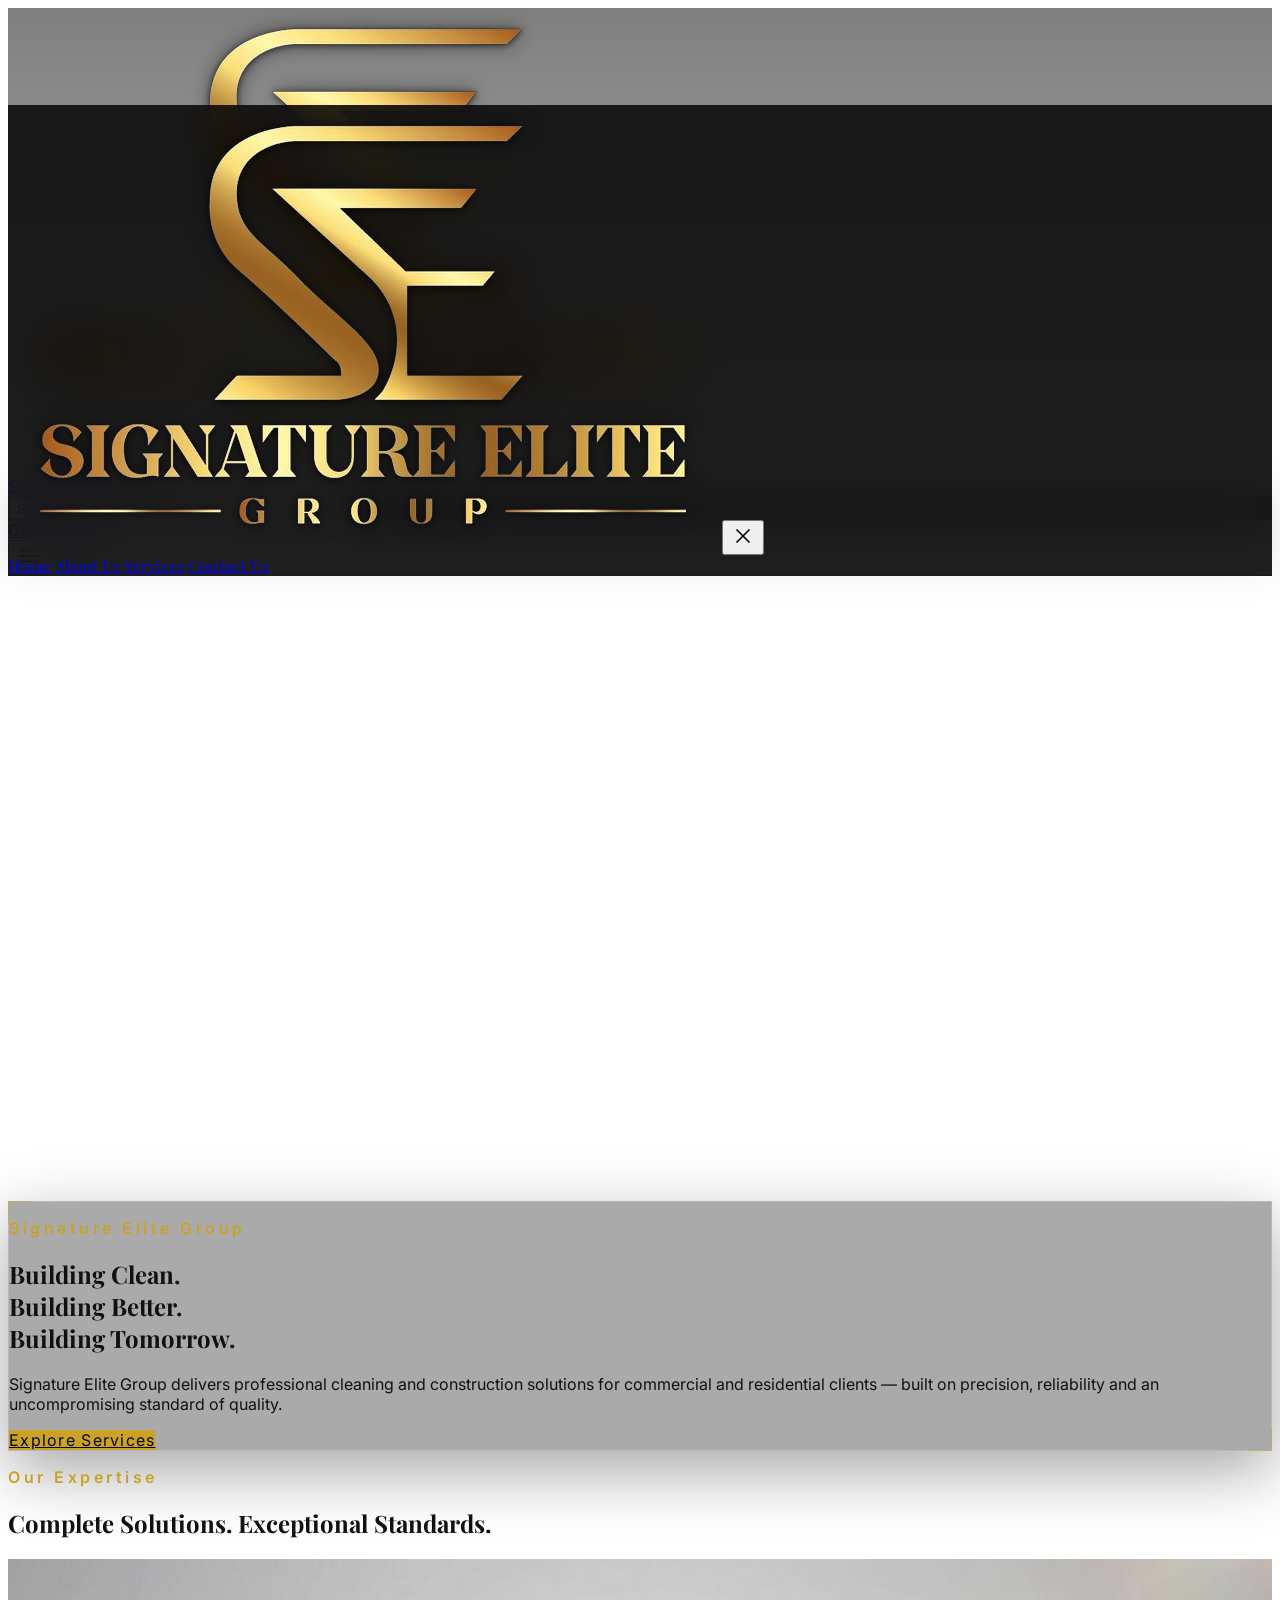
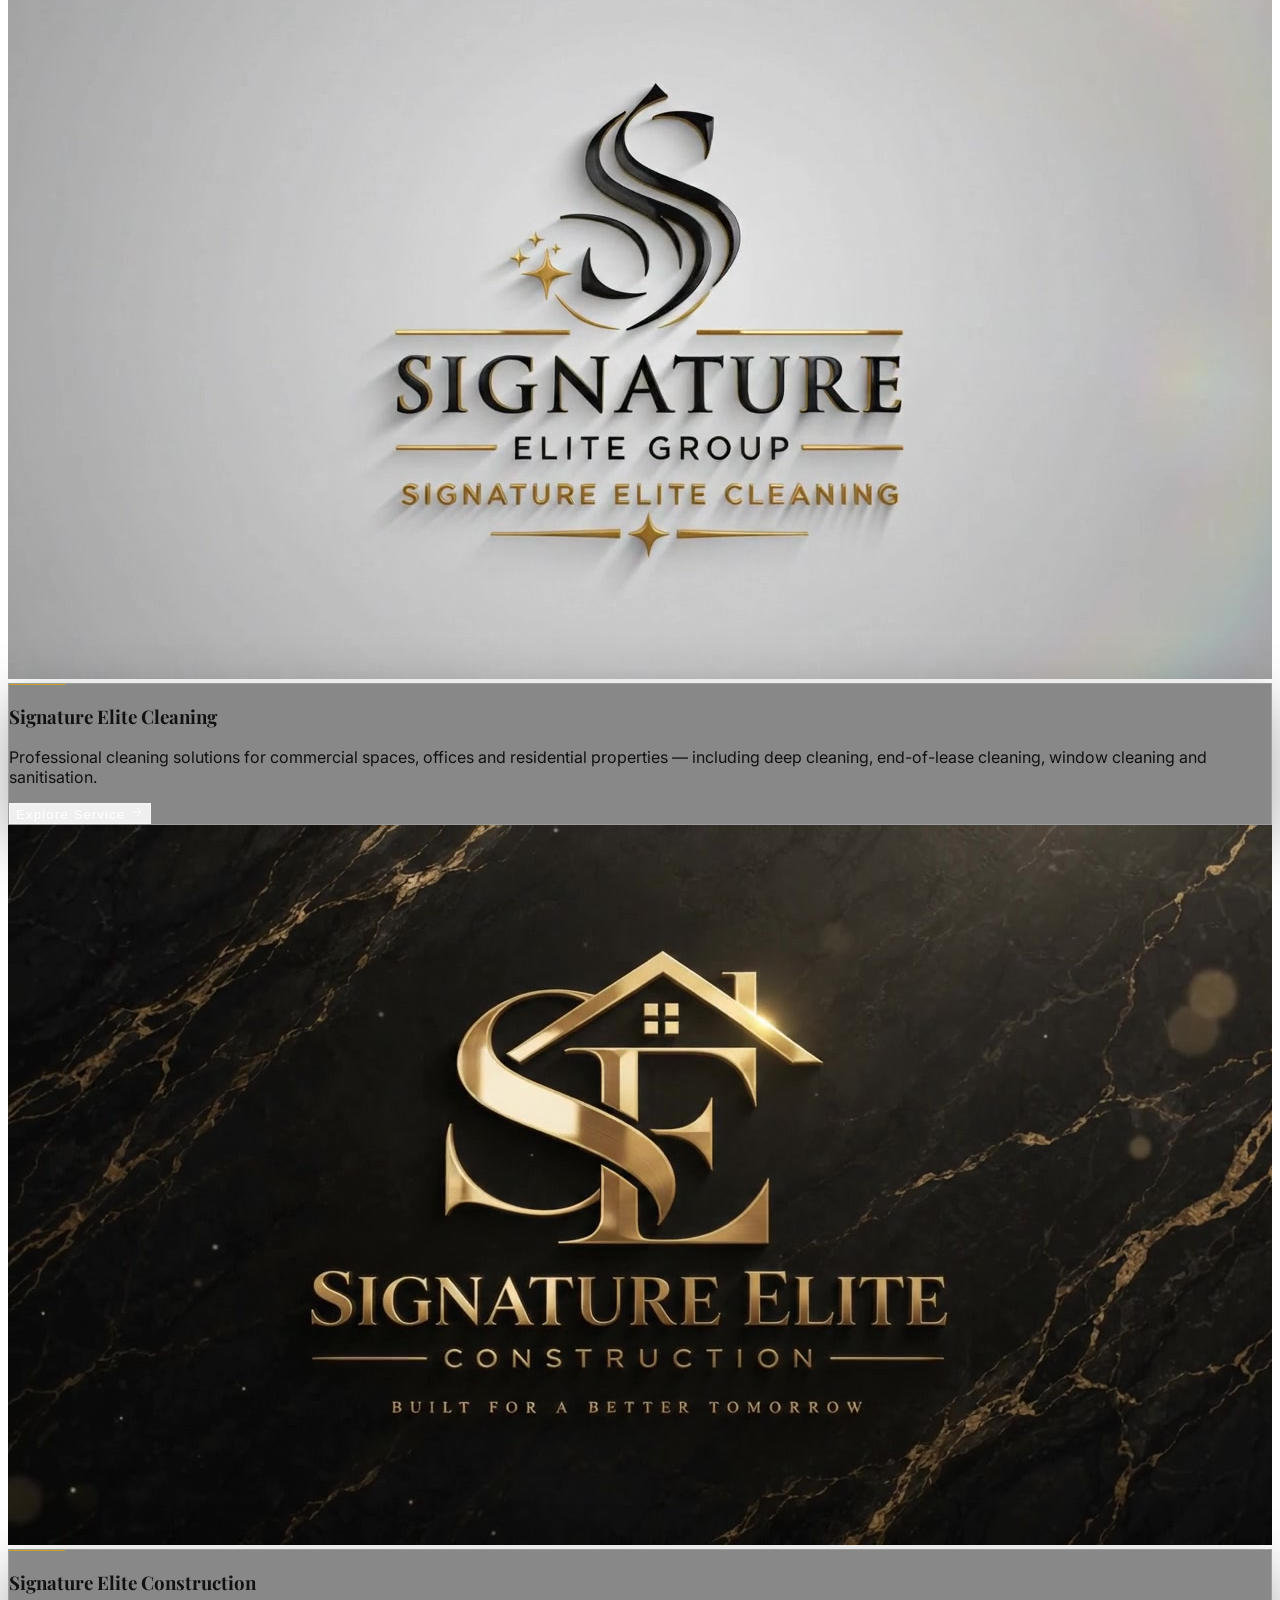
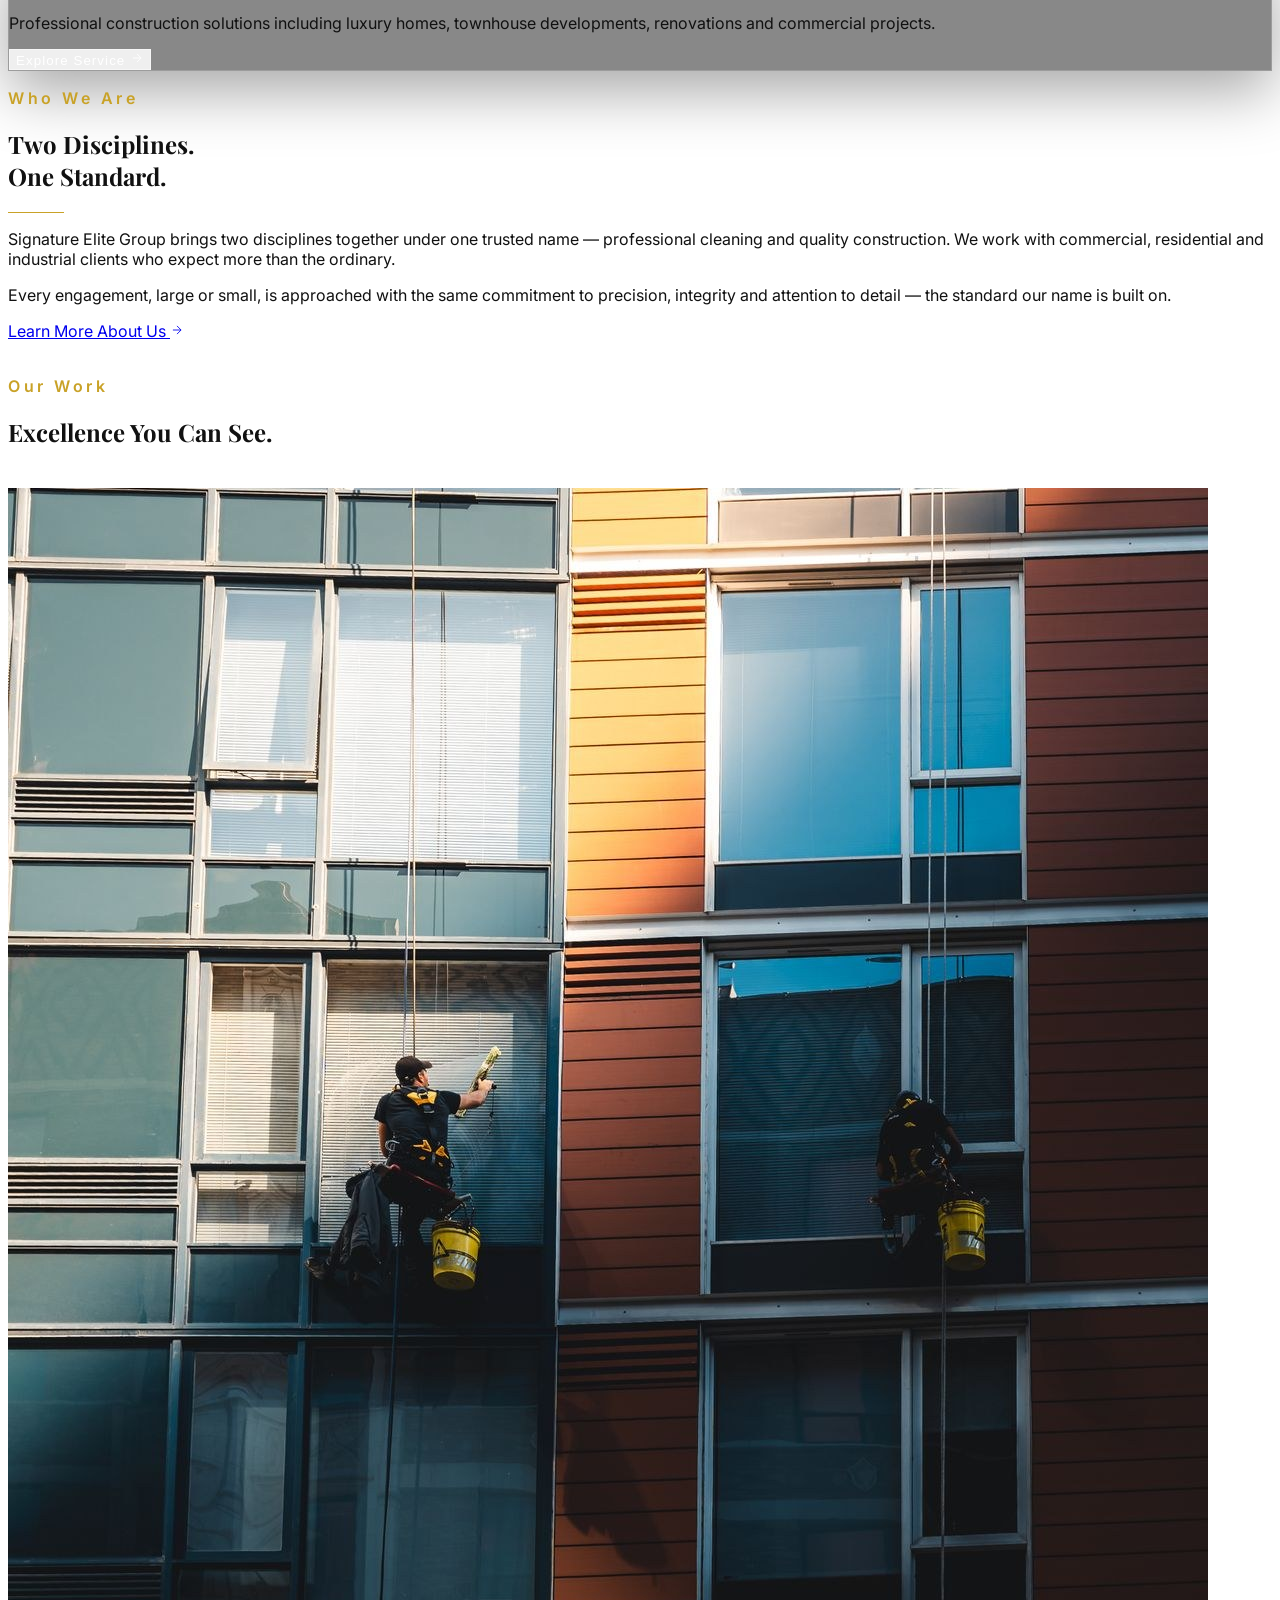
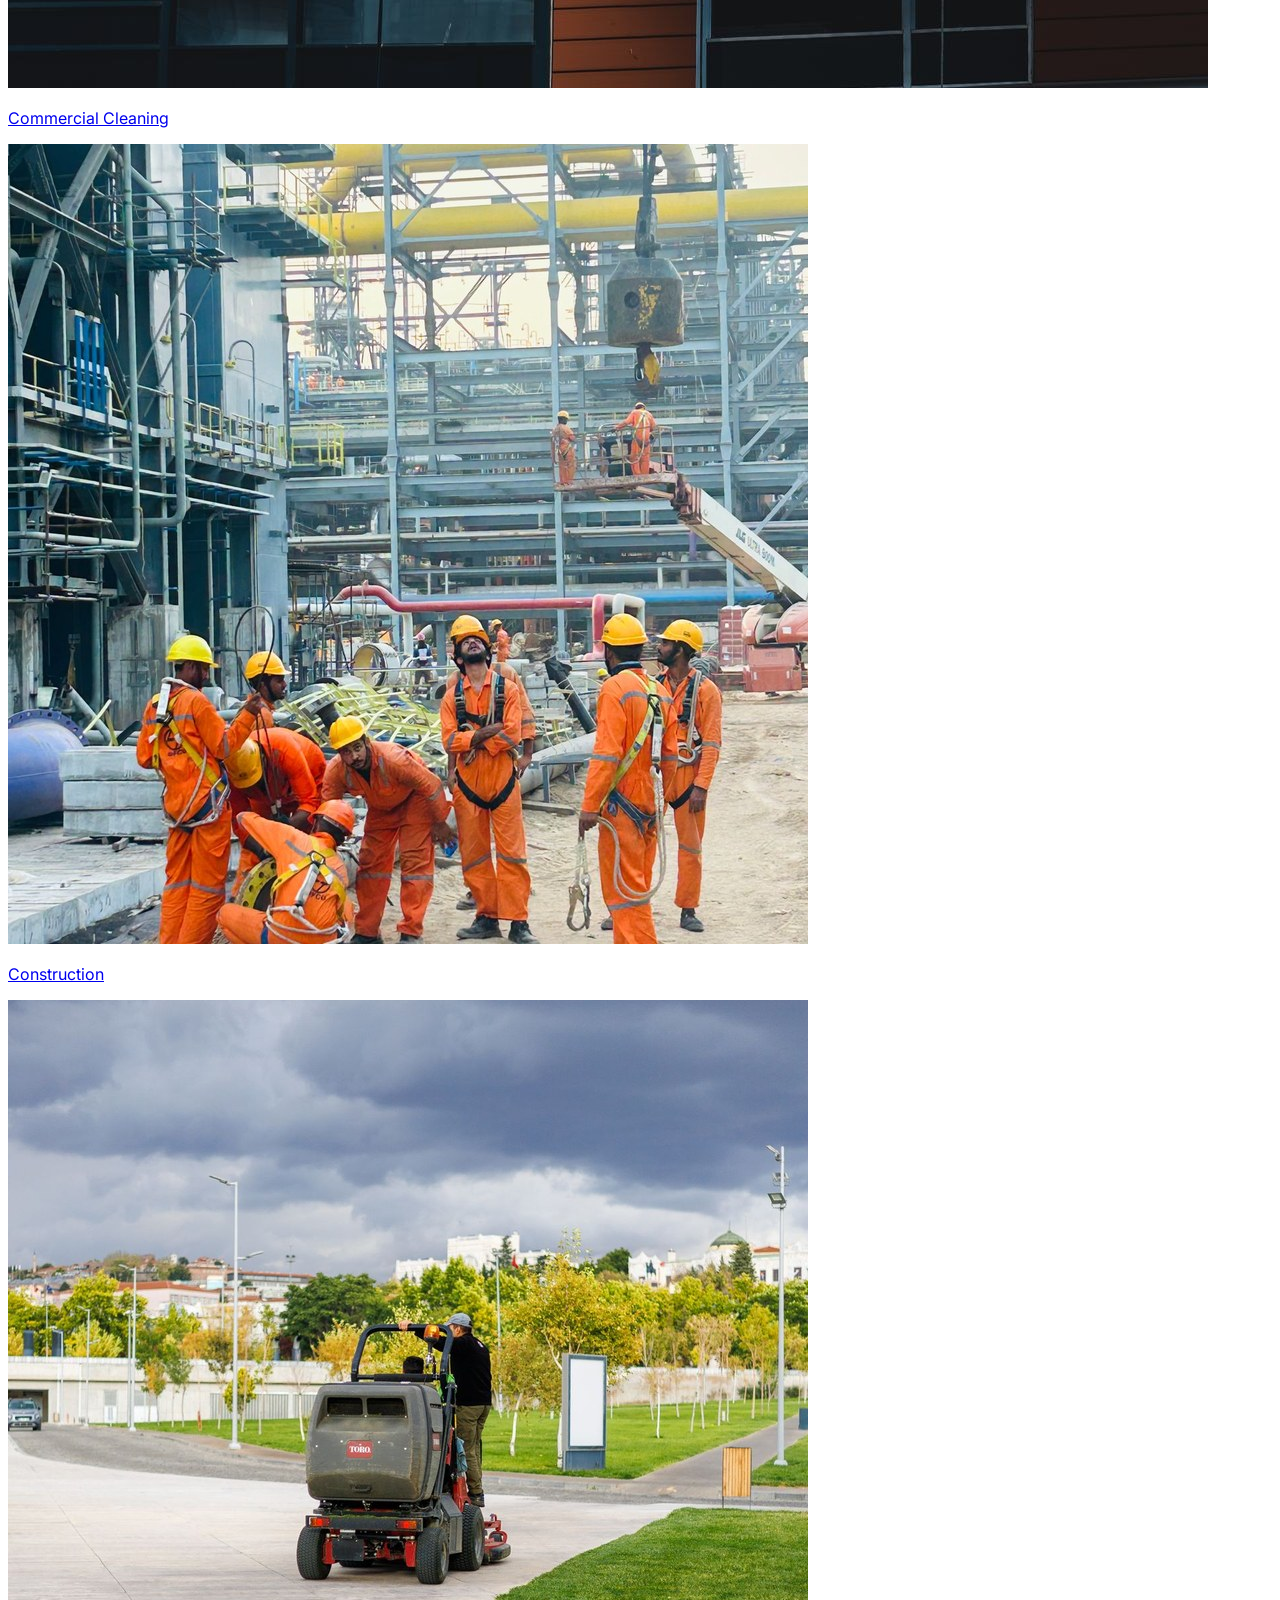
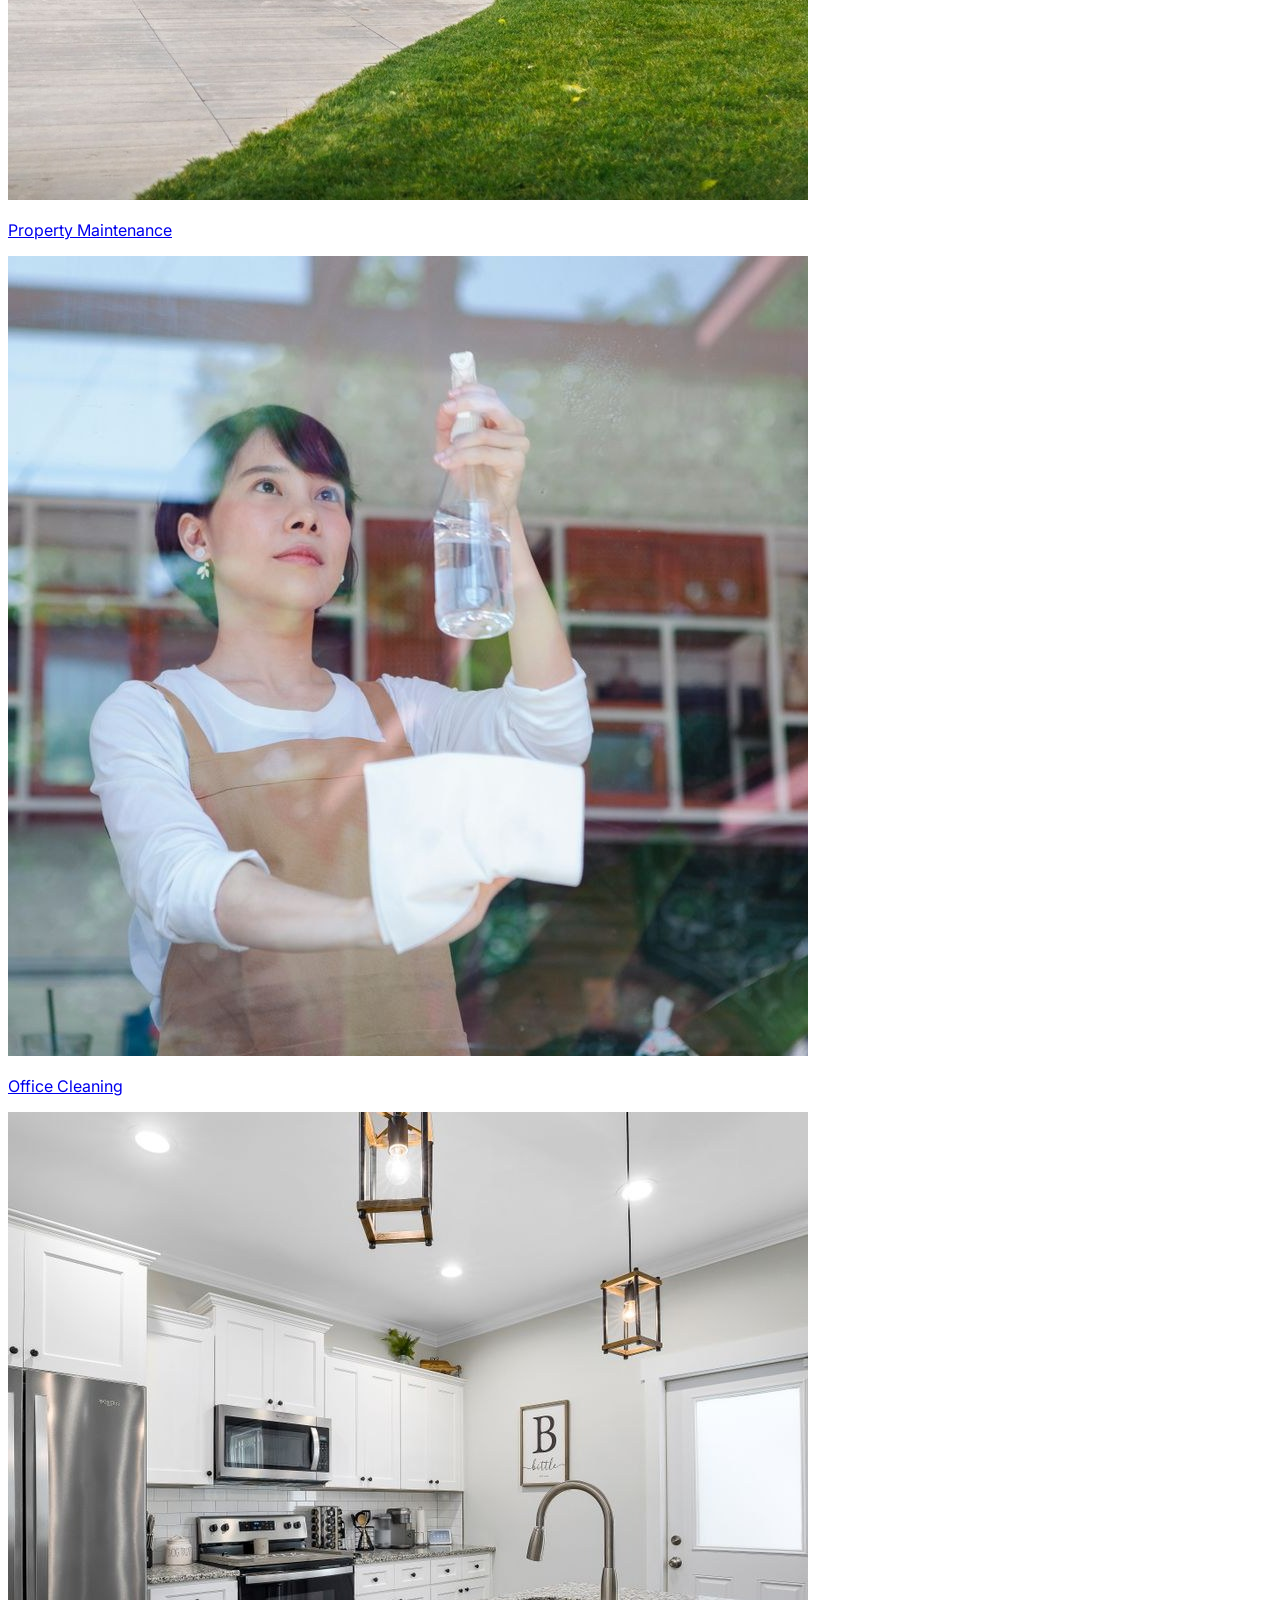
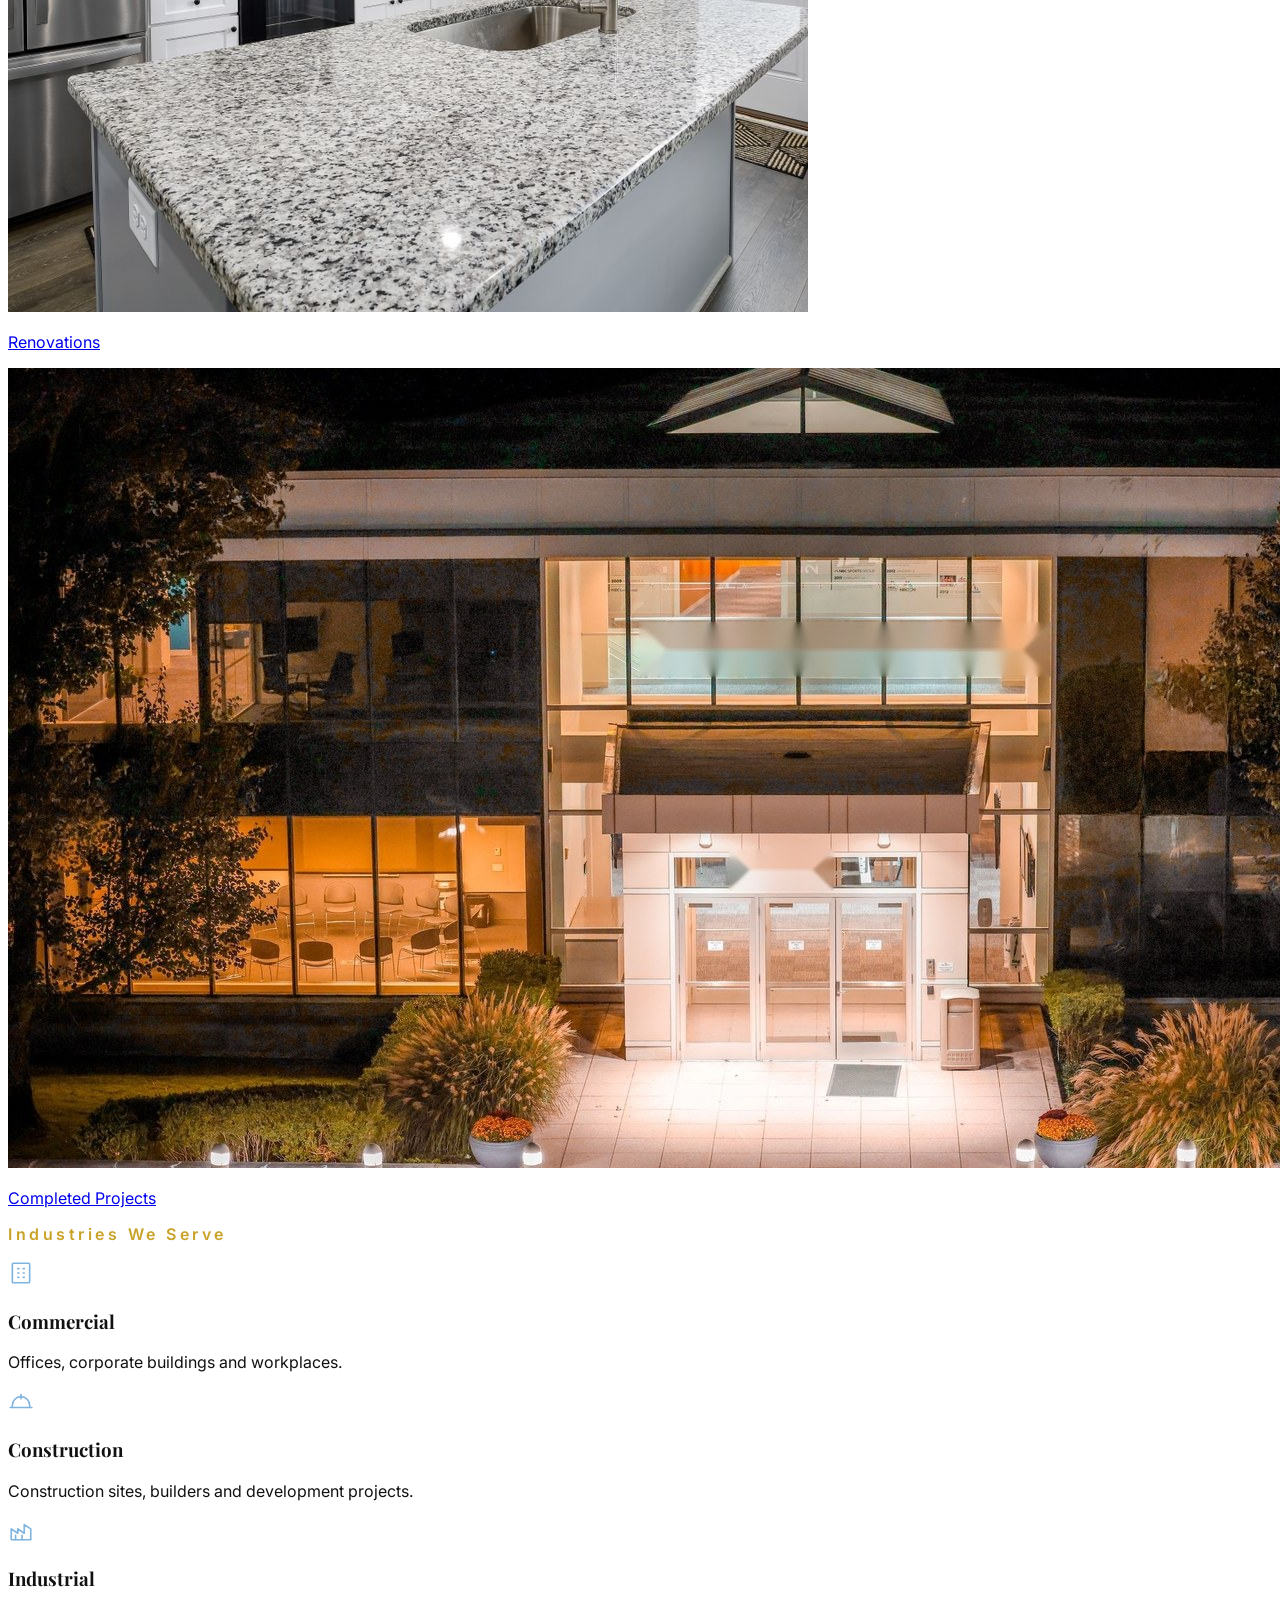
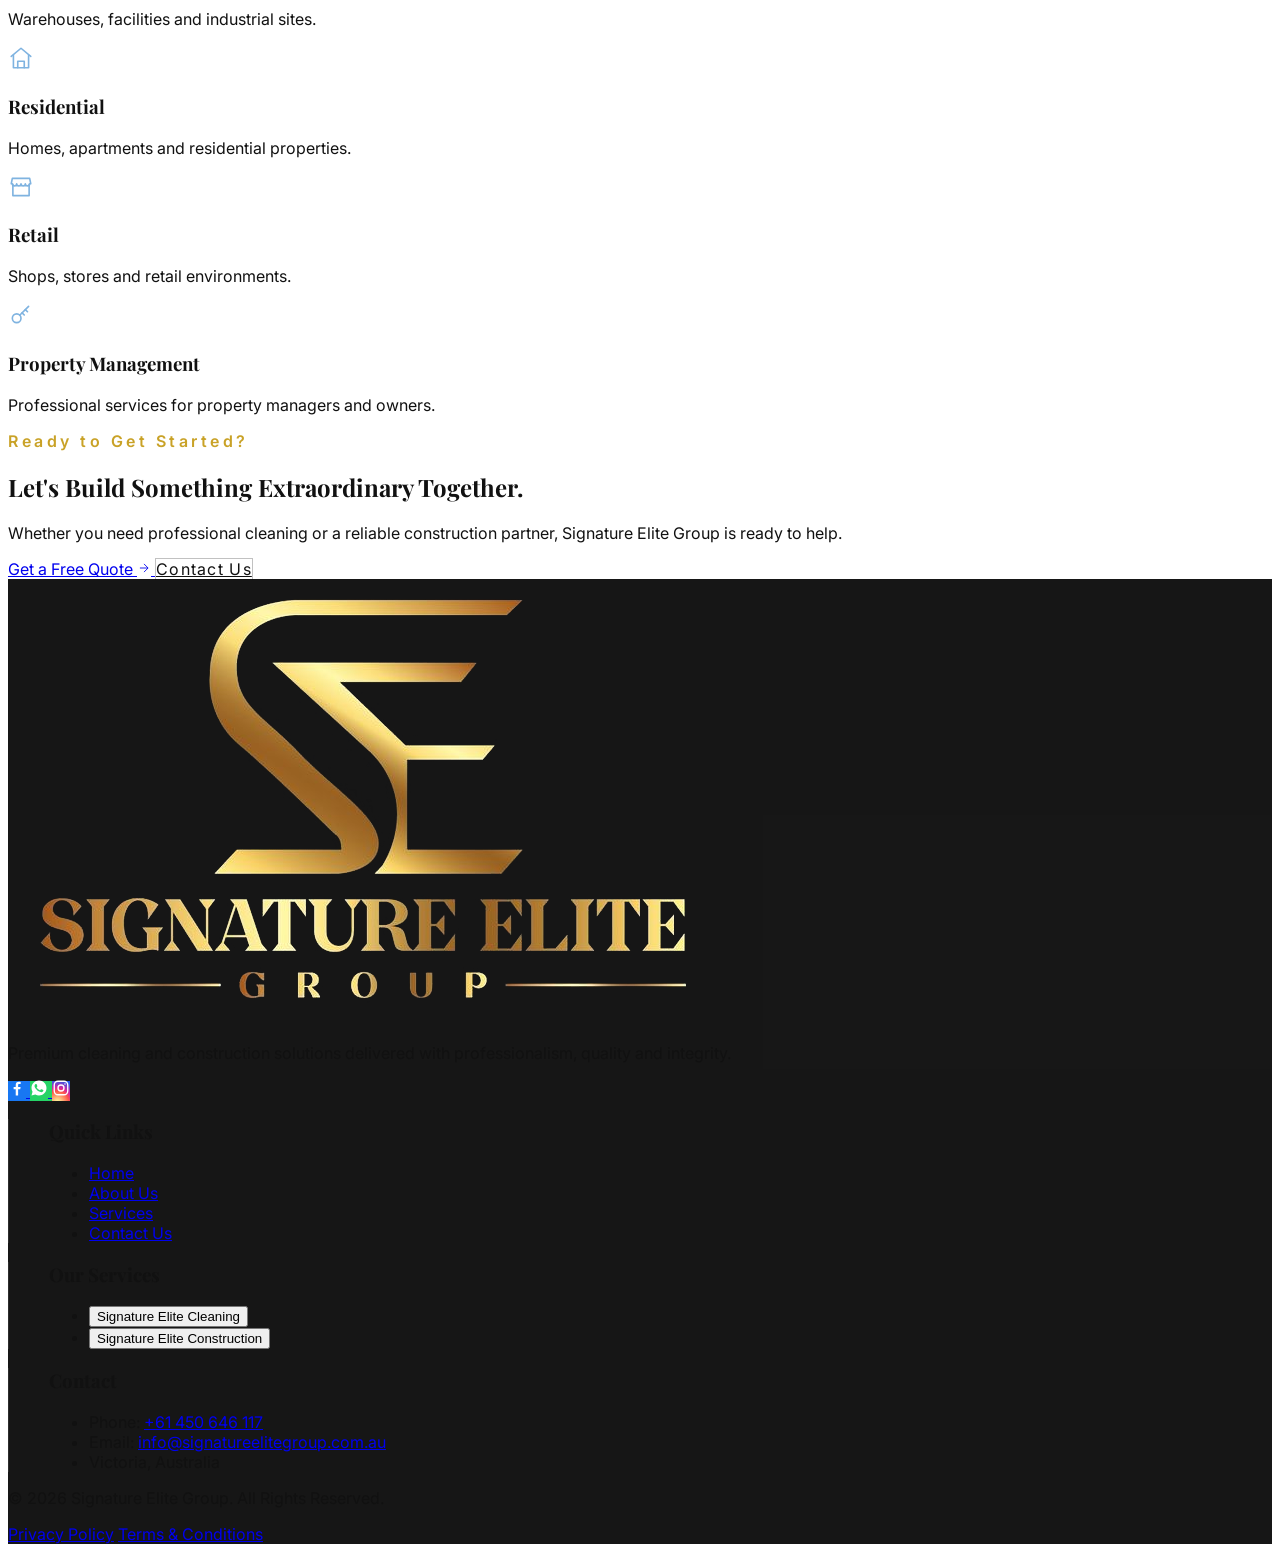
==== commit 18cdd276: "Header: About Us / Contact Us; lower hero tile; contact form service options; remove business hours;" ====
--- a/index.html
+++ b/index.html
@@ -51,7 +51,7 @@
 
       <nav aria-label="Primary" class="hidden lg:flex items-center gap-10">
         <a href="index.html" class="nav-link is-active text-white text-xs uppercase pb-1 inline-flex items-center" aria-current="page">Home</a>
-        <a href="about.html" class="nav-link text-white/85 text-xs uppercase pb-1 inline-flex items-center">About</a>
+        <a href="about.html" class="nav-link text-white/85 text-xs uppercase pb-1 inline-flex items-center">About Us</a>
         <div class="relative group inline-flex items-center">
           <a href="services.html" class="nav-link text-white/85 text-xs uppercase pb-1 inline-flex items-center gap-1.5">
             Services
@@ -64,7 +64,7 @@
             </div>
           </div>
         </div>
-        <a href="contact.html" class="nav-link text-white/85 text-xs uppercase pb-1 inline-flex items-center">Contact</a>
+        <a href="contact.html" class="nav-link text-white/85 text-xs uppercase pb-1 inline-flex items-center">Contact Us</a>
       </nav>
 
       <button data-nav-toggle type="button" aria-expanded="false" aria-controls="mobileNav" aria-label="Open menu" class="lg:hidden text-white p-2">
@@ -87,9 +87,9 @@
     </div>
     <nav aria-label="Mobile" class="flex-1 flex flex-col justify-center gap-2 px-8">
       <a href="index.html" class="text-white font-serif text-3xl py-4 border-b border-white/10">Home</a>
-      <a href="about.html" class="text-white font-serif text-3xl py-4 border-b border-white/10">About</a>
+      <a href="about.html" class="text-white font-serif text-3xl py-4 border-b border-white/10">About Us</a>
       <a href="services.html" class="text-white font-serif text-3xl py-4 border-b border-white/10">Services</a>
-      <a href="contact.html" class="text-white font-serif text-3xl py-4 border-b border-white/10">Contact</a>
+      <a href="contact.html" class="text-white font-serif text-3xl py-4 border-b border-white/10">Contact Us</a>
     </nav>
   </div>
 
@@ -103,7 +103,7 @@
       </div>
 
       <div class="relative z-10 max-w-7xl mx-auto w-full px-6 sm:px-8 lg:px-10 xl:px-12 py-16 sm:py-20">
-        <div data-hero-panel class="panel-frosted-dark corner-frame max-w-2xl lg:-ml-6 lg:mr-[-4rem] px-7 py-9 sm:px-10 sm:py-12 reveal">
+        <div data-hero-panel class="panel-frosted-dark corner-frame max-w-2xl lg:relative lg:top-[12vh] lg:-ml-6 lg:mr-[-4rem] px-7 py-9 sm:px-10 sm:py-12 reveal">
           <p class="eyebrow text-xs sm:text-sm uppercase mb-6">Signature Elite Group</p>
           <h1 class="font-classic font-normal text-white text-3xl sm:text-4xl lg:text-5xl leading-[1.1]">
             Building Clean.<br />Building Better.<br /><span class="text-gold-light">Building Tomorrow.</span>
@@ -355,14 +355,14 @@
         </a>
         <p class="text-sm leading-relaxed mb-6 max-w-xs">Premium cleaning and construction solutions delivered with professionalism, quality and integrity.</p>
         <div class="flex items-center gap-4">
-          <a href="https://www.facebook.com/share/1S9iZ98bEt/?mibextid=wwXIfr" target="_blank" rel="noopener" aria-label="Facebook" class="w-9 h-9 border border-white/15 flex items-center justify-center hover:border-gold hover:text-gold-light transition-colors">
-            <svg width="15" height="15" viewBox="0 0 24 24" fill="none" stroke="currentColor" stroke-width="1.5" aria-hidden="true"><path d="M18 2h-3a5 5 0 0 0-5 5v3H7v4h3v8h4v-8h3l1-4h-4V7a1 1 0 0 1 1-1h3z"></path></svg>
-          </a>
-          <a href="https://wa.me/61450646117" target="_blank" rel="noopener" aria-label="WhatsApp" class="w-9 h-9 border border-white/15 flex items-center justify-center hover:border-gold hover:text-gold-light transition-colors">
-            <svg width="15" height="15" viewBox="0 0 24 24" fill="currentColor" aria-hidden="true"><path d="M12.001 2C6.478 2 2 6.478 2 12c0 1.85.5 3.58 1.365 5.065L2 22l5.077-1.335A9.94 9.94 0 0012 22c5.523 0 10-4.478 10-10S17.523 2 12.001 2zm5.657 14.13c-.242.677-1.197 1.24-1.955 1.397-.52.107-1.198.192-3.483-.747-2.923-1.2-4.803-4.14-4.95-4.334-.14-.194-1.187-1.583-1.187-3.02 0-1.438.75-2.146 1.017-2.44.24-.267.517-.334.69-.334.173 0 .347.002.498.01.16.008.374-.06.585.446.242.58.822 2.006.895 2.153.074.147.123.32.025.512-.099.192-.148.312-.297.48-.148.173-.31.386-.443.518-.148.148-.302.31-.13.607.173.297.77 1.27 1.653 2.058 1.136 1.012 2.093 1.325 2.39 1.475.297.148.47.124.644-.075.173-.198.744-.867.94-1.164.198-.298.396-.248.669-.15.273.1 1.734.818 2.03.967.298.148.497.223.57.347.074.123.074.717-.168 1.393z"></path></svg>
-          </a>
-          <a href="https://www.instagram.com/signaturegroup.elite?stkn=MWNhdXJqZjhtaXV3&amp;utm_source=qr" target="_blank" rel="noopener" aria-label="Instagram" class="w-9 h-9 border border-white/15 flex items-center justify-center hover:border-gold hover:text-gold-light transition-colors">
-            <svg width="15" height="15" viewBox="0 0 24 24" fill="none" stroke="currentColor" stroke-width="1.5" aria-hidden="true"><rect x="2" y="2" width="20" height="20" rx="5"></rect><circle cx="12" cy="12" r="4"></circle><line x1="17.5" y1="6.5" x2="17.5" y2="6.5"></line></svg>
+          <a href="https://www.facebook.com/share/1S9iZ98bEt/?mibextid=wwXIfr" target="_blank" rel="noopener" aria-label="Facebook" style="background:#1877F2" class="w-9 h-9 rounded-md flex items-center justify-center transition hover:-translate-y-0.5 hover:brightness-110">
+            <svg width="18" height="18" viewBox="0 0 24 24" fill="#fff" aria-hidden="true"><path d="M13.5 22v-8.2h2.8l.5-3.3h-3.3V8.4c0-.9.3-1.6 1.7-1.6h1.7V3.9c-.3 0-1.3-.1-2.5-.1-2.5 0-4.1 1.5-4.1 4.2v2.5H7.5v3.3h2.8V22z"></path></svg>
+          </a>
+          <a href="https://wa.me/61450646117" target="_blank" rel="noopener" aria-label="WhatsApp" style="background:#25D366" class="w-9 h-9 rounded-md flex items-center justify-center transition hover:-translate-y-0.5 hover:brightness-110">
+            <svg width="18" height="18" viewBox="0 0 24 24" fill="#fff" aria-hidden="true"><path d="M12.001 2C6.478 2 2 6.478 2 12c0 1.85.5 3.58 1.365 5.065L2 22l5.077-1.335A9.94 9.94 0 0012 22c5.523 0 10-4.478 10-10S17.523 2 12.001 2zm5.657 14.13c-.242.677-1.197 1.24-1.955 1.397-.52.107-1.198.192-3.483-.747-2.923-1.2-4.803-4.14-4.95-4.334-.14-.194-1.187-1.583-1.187-3.02 0-1.438.75-2.146 1.017-2.44.24-.267.517-.334.69-.334.173 0 .347.002.498.01.16.008.374-.06.585.446.242.58.822 2.006.895 2.153.074.147.123.32.025.512-.099.192-.148.312-.297.48-.148.173-.31.386-.443.518-.148.148-.302.31-.13.607.173.297.77 1.27 1.653 2.058 1.136 1.012 2.093 1.325 2.39 1.475.297.148.47.124.644-.075.173-.198.744-.867.94-1.164.198-.298.396-.248.669-.15.273.1 1.734.818 2.03.967.298.148.497.223.57.347.074.123.074.717-.168 1.393z"></path></svg>
+          </a>
+          <a href="https://www.instagram.com/signaturegroup.elite?stkn=MWNhdXJqZjhtaXV3&amp;utm_source=qr" target="_blank" rel="noopener" aria-label="Instagram" style="background:radial-gradient(circle at 30% 107%,#fdf497 0%,#fdf497 5%,#fd5949 45%,#d6249f 60%,#285AEB 90%)" class="w-9 h-9 rounded-md flex items-center justify-center transition hover:-translate-y-0.5 hover:brightness-110">
+            <svg width="18" height="18" viewBox="0 0 24 24" fill="none" stroke="#fff" stroke-width="1.8" aria-hidden="true"><rect x="3" y="3" width="18" height="18" rx="5"></rect><circle cx="12" cy="12" r="4"></circle><circle cx="17.3" cy="6.7" r="1" fill="#fff" stroke="none"></circle></svg>
           </a>
         </div>
       </div>
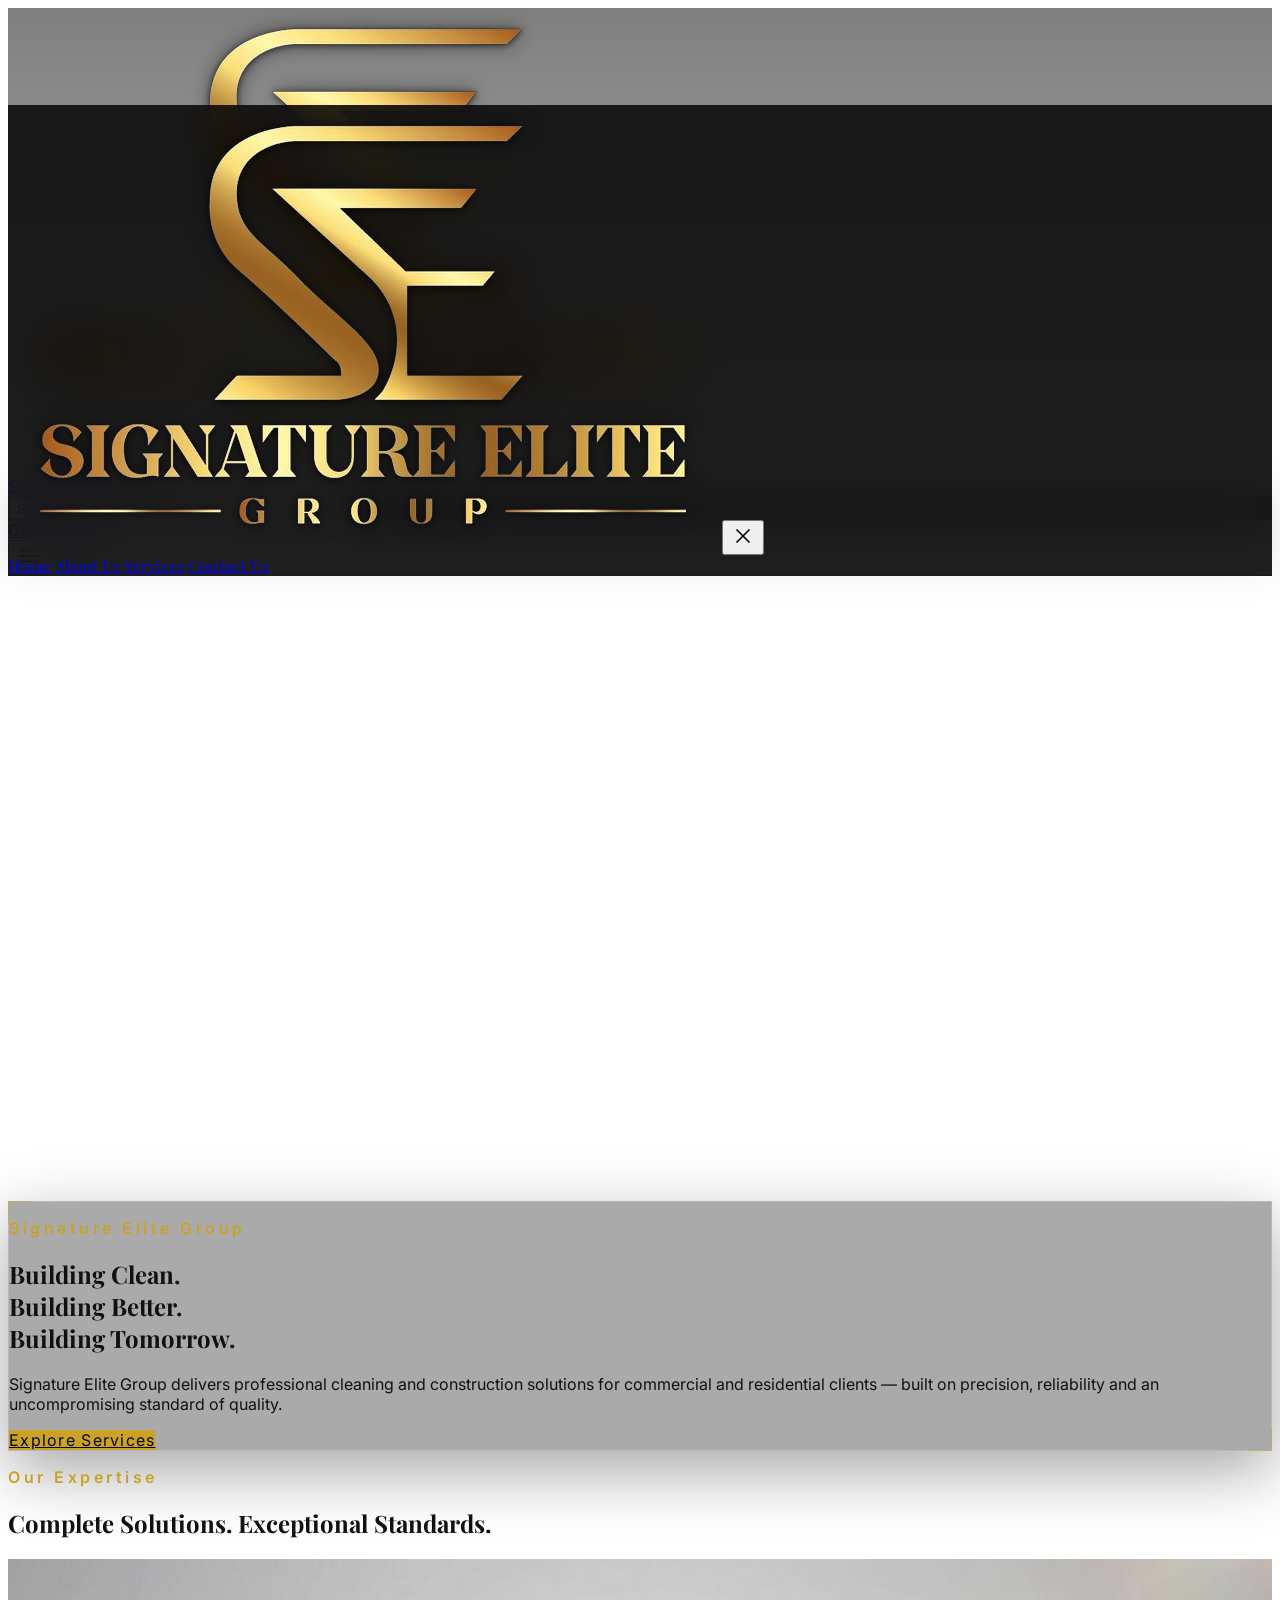
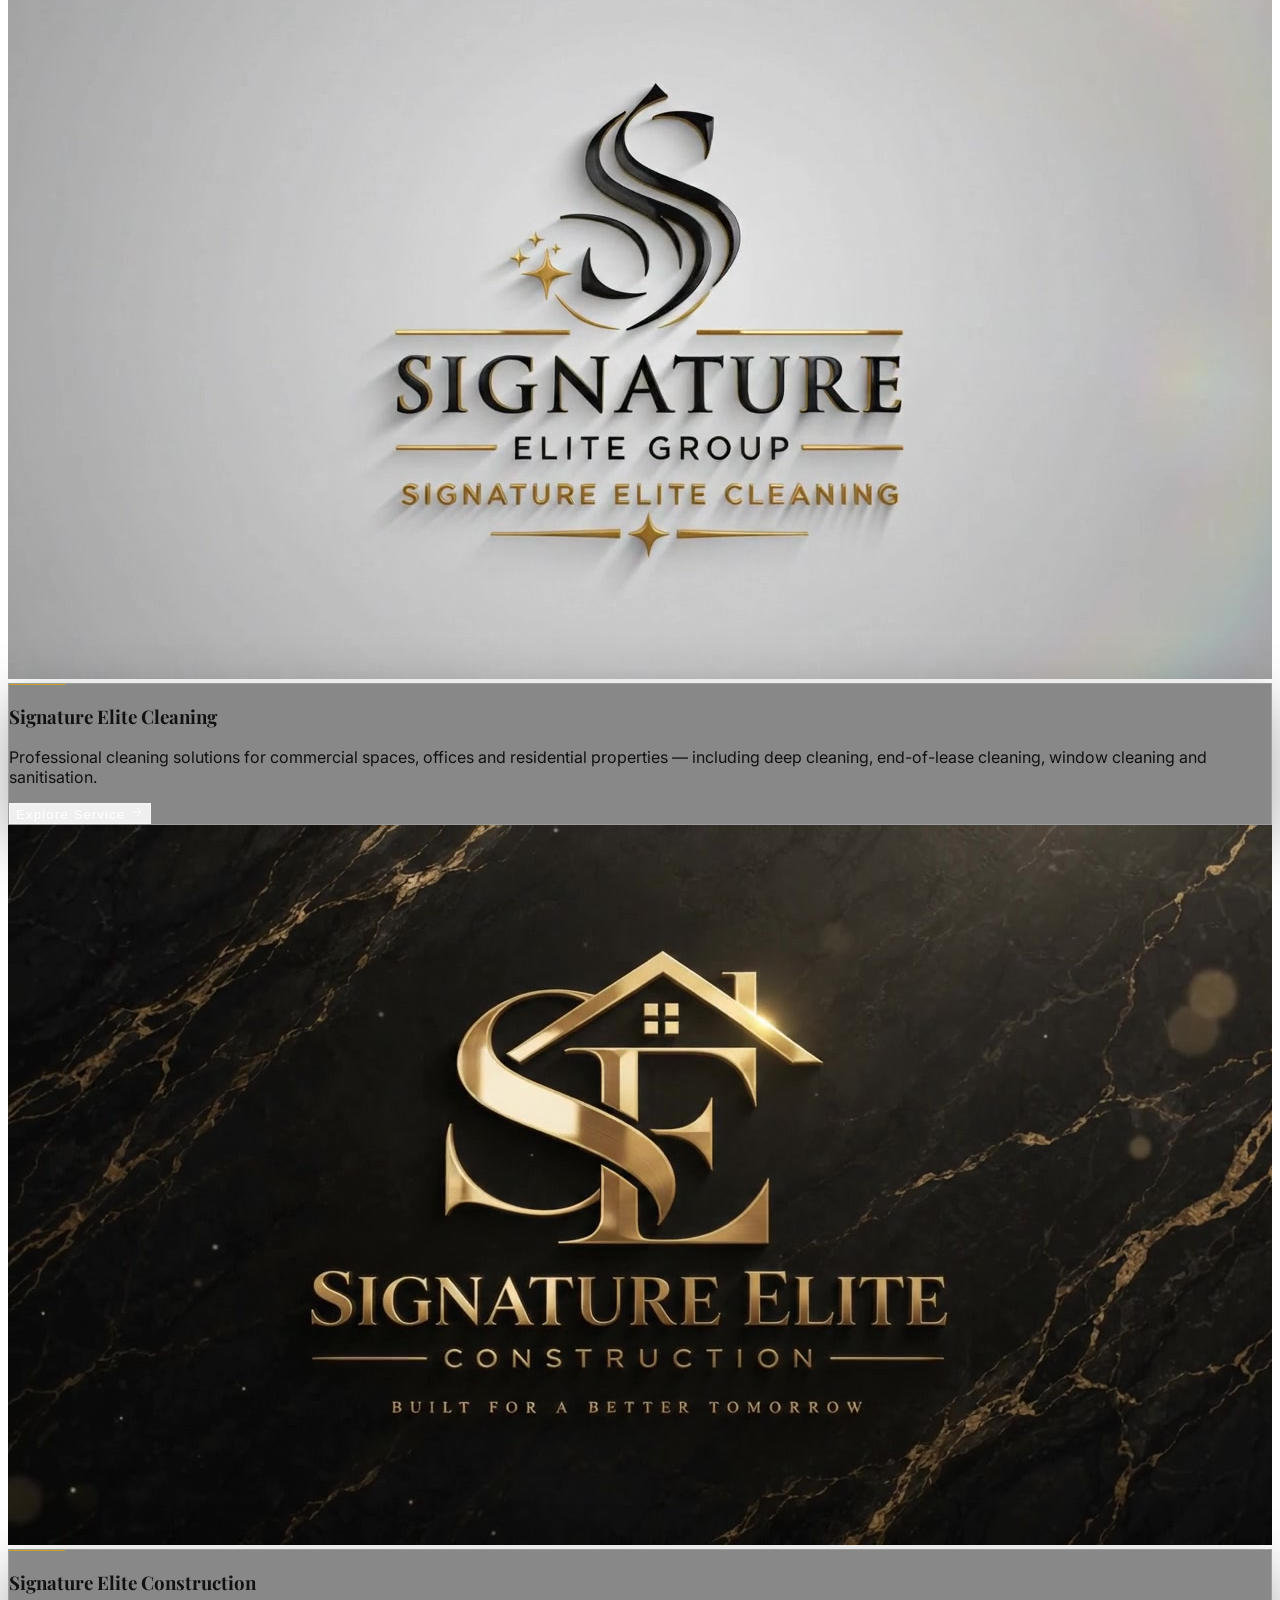
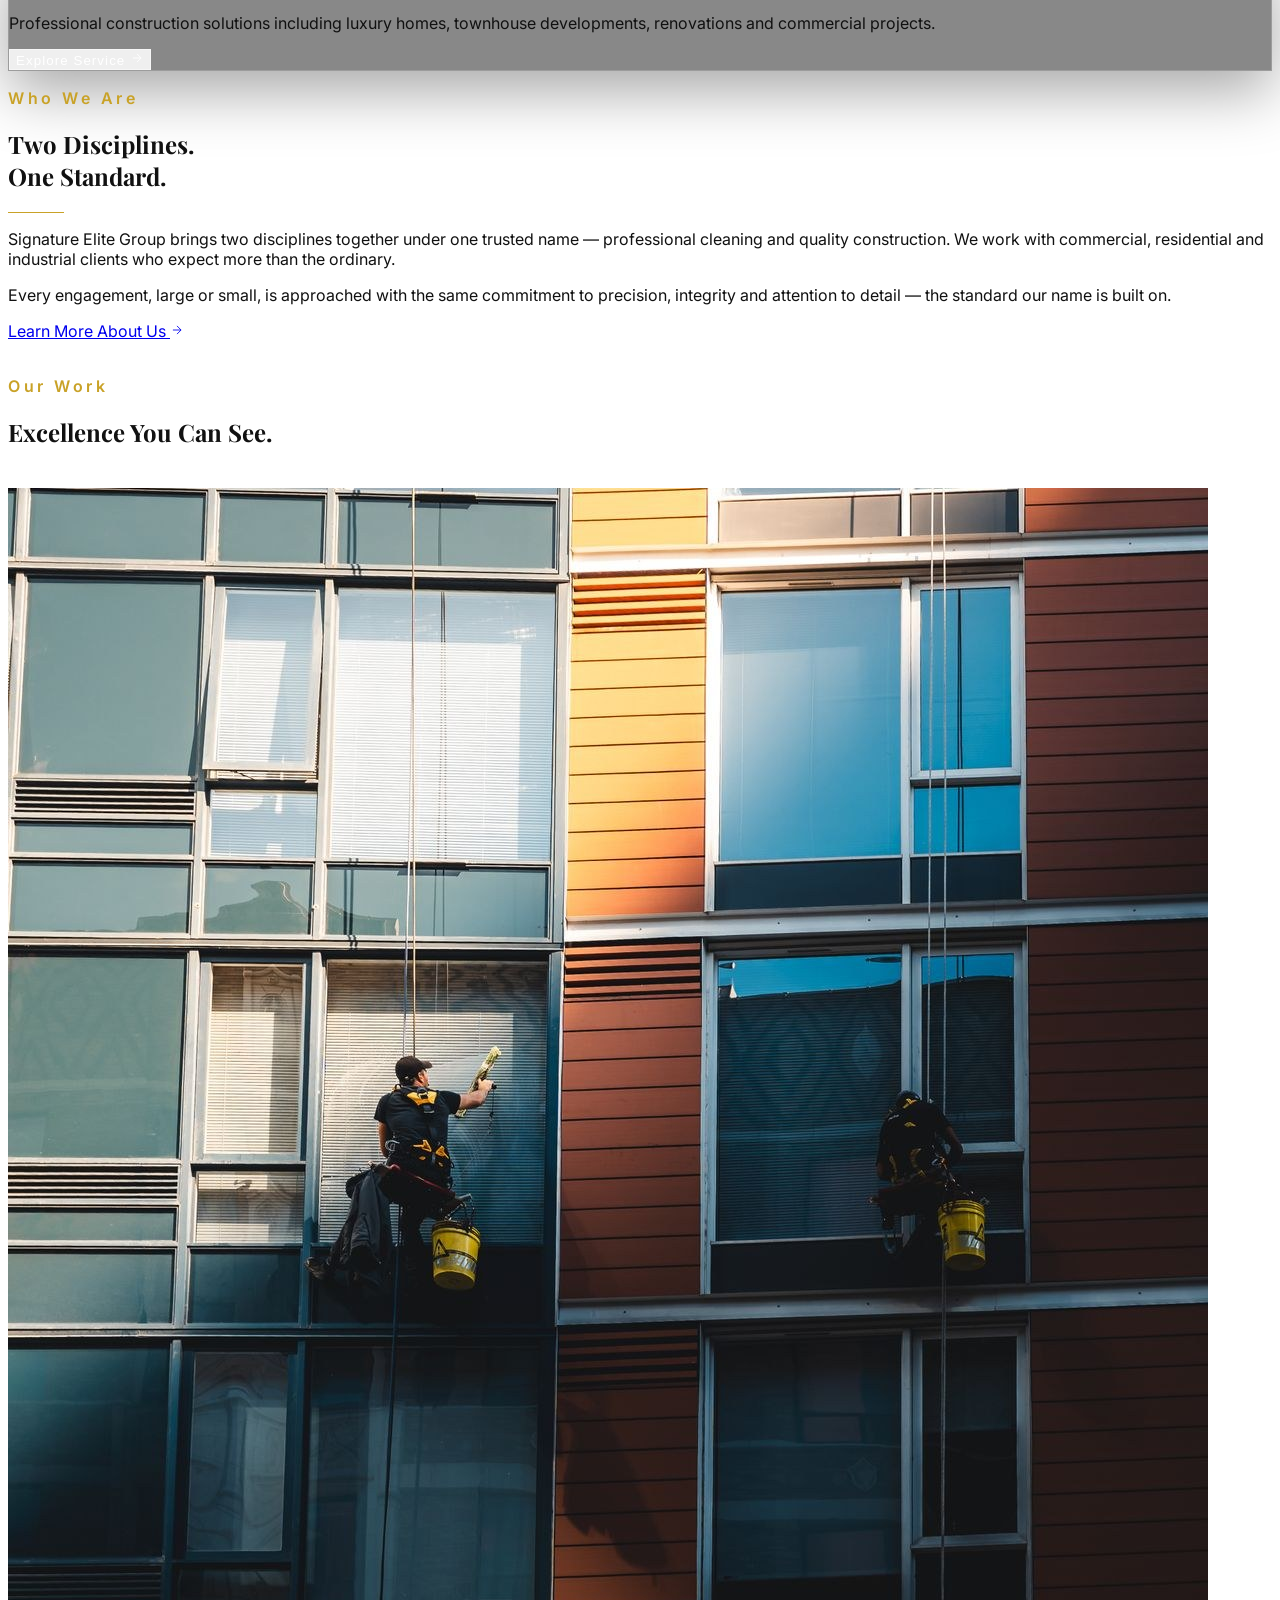
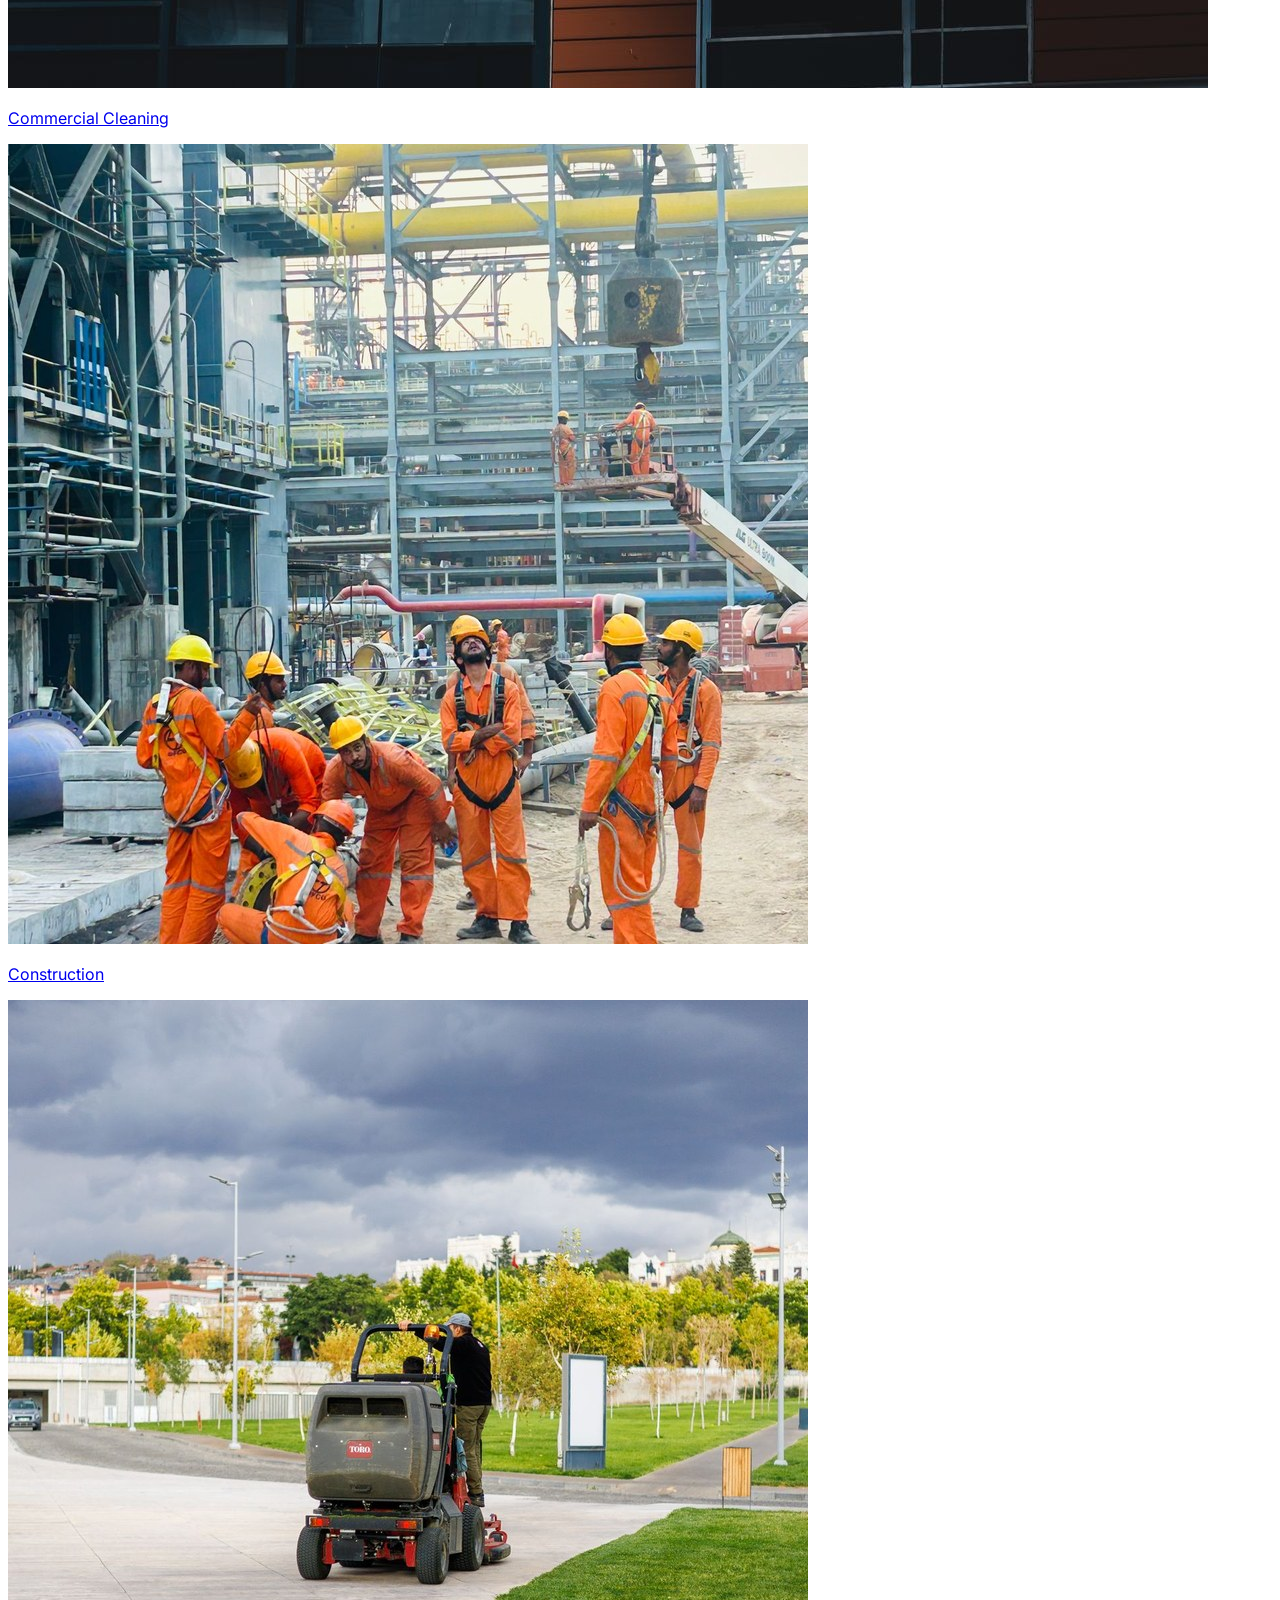
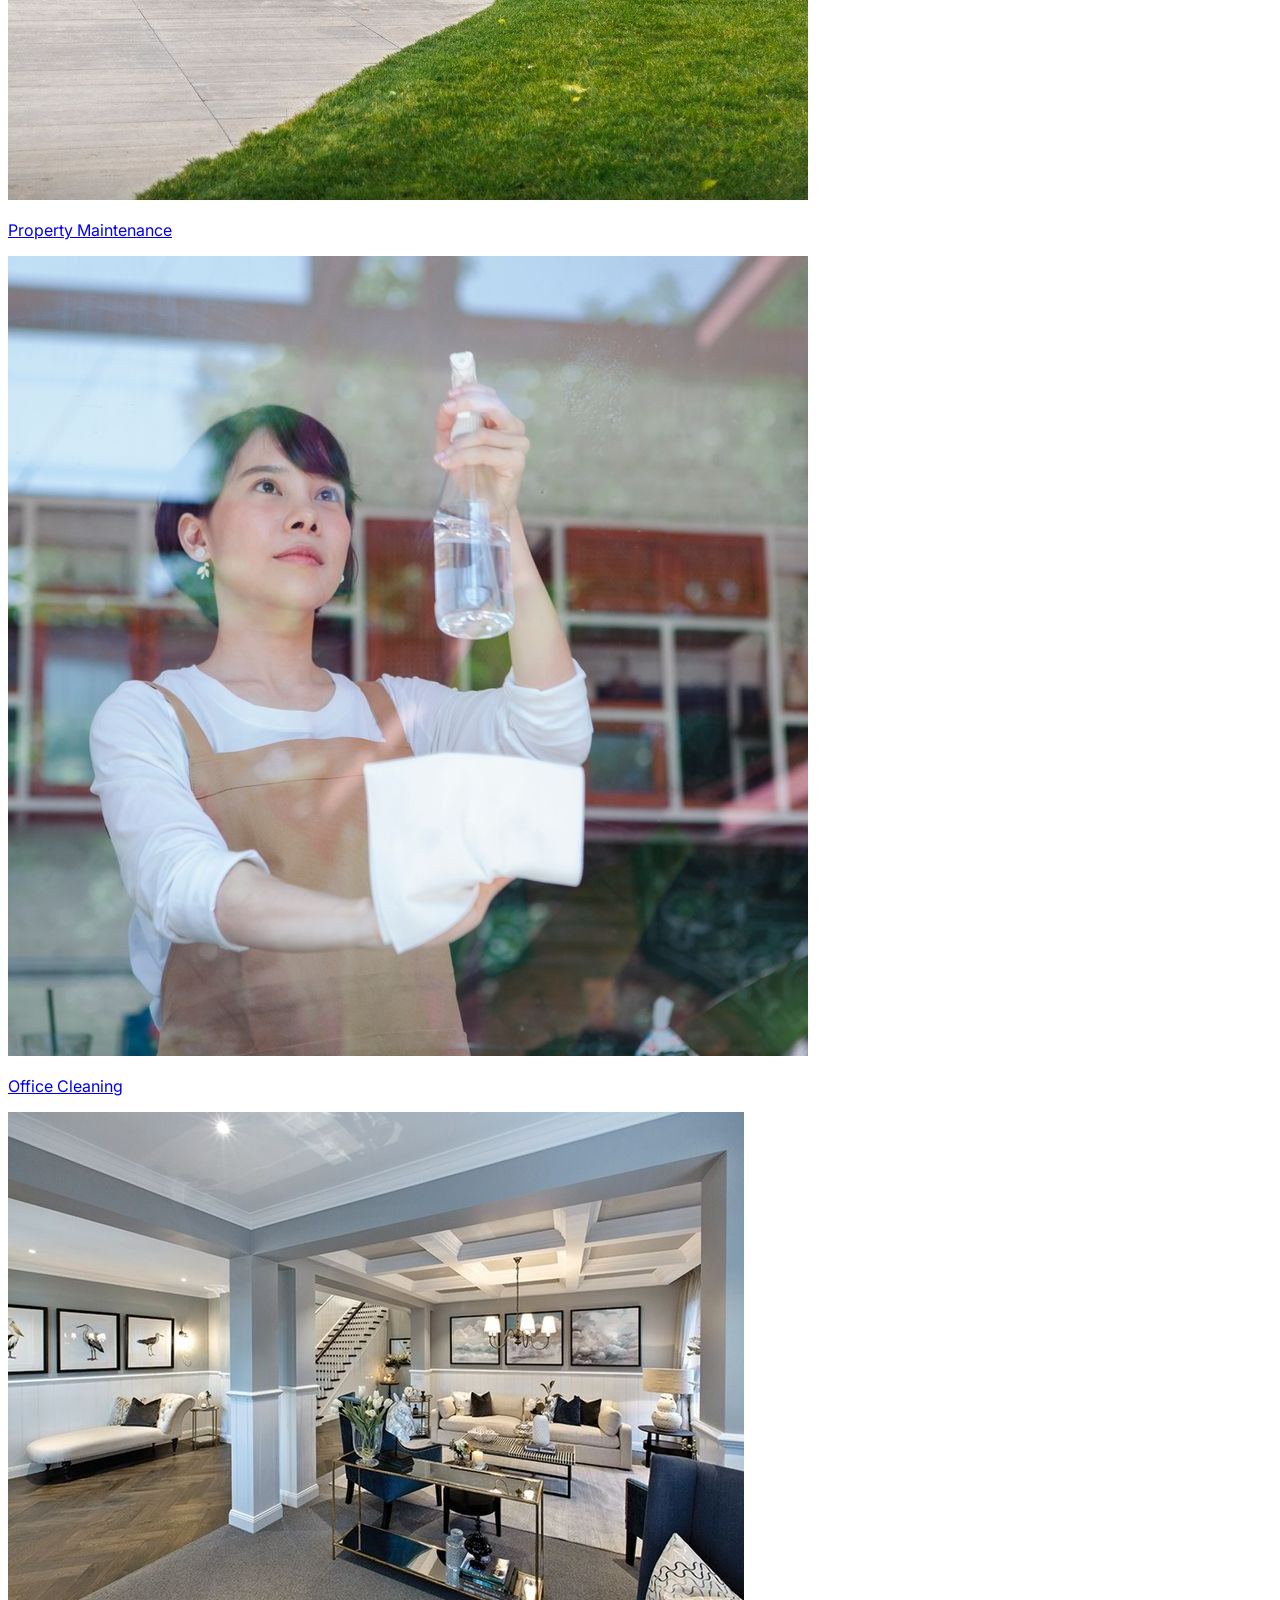
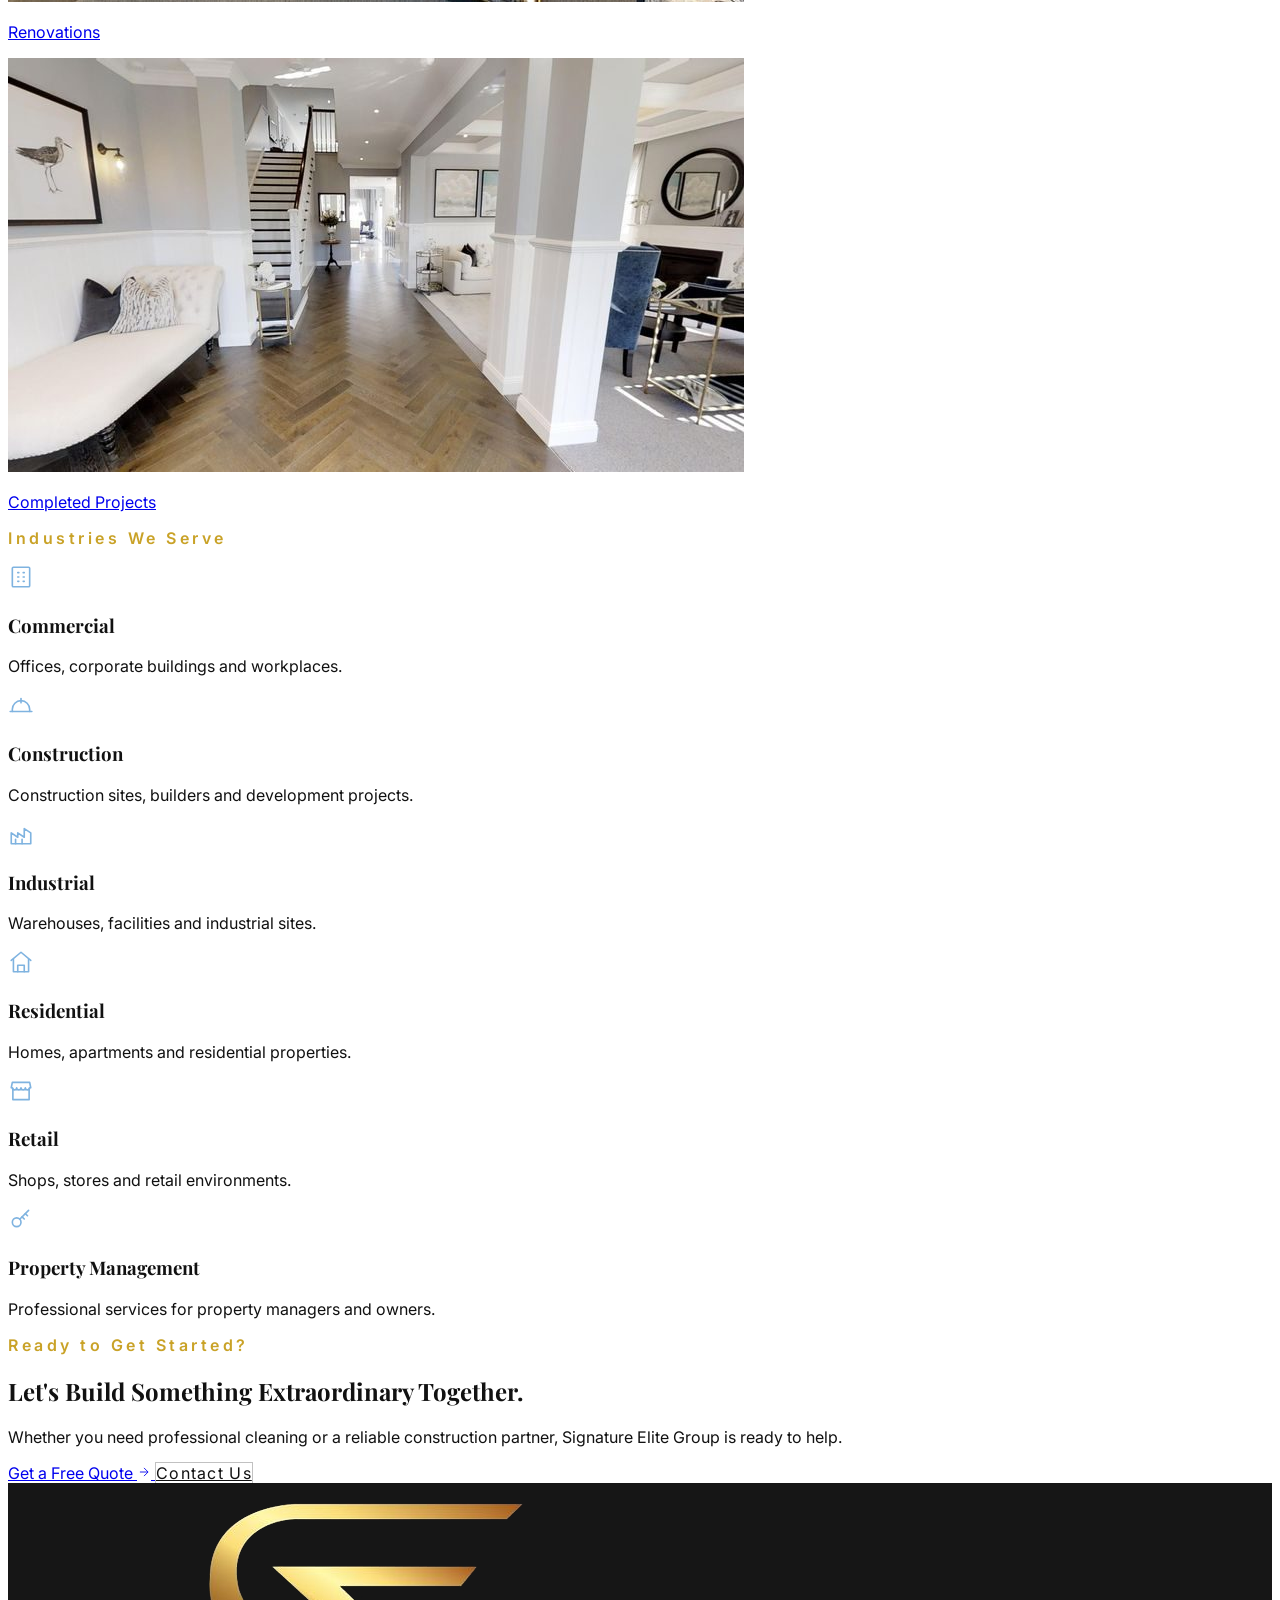
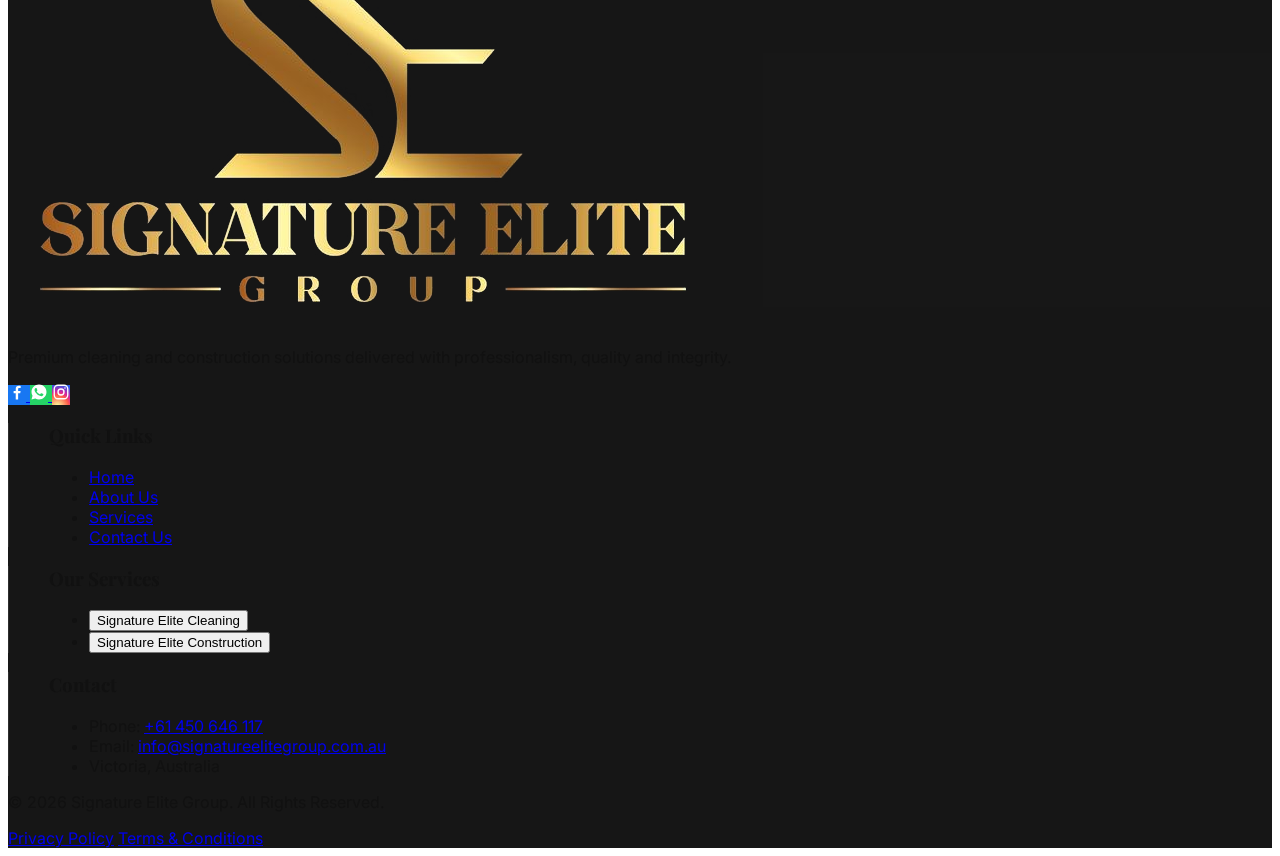
==== commit e5fa66e3: "Add client construction photos and fix nav clicks after closing service popup - Use six client const" ====
--- a/index.html
+++ b/index.html
@@ -37,7 +37,7 @@
       }
     };
   </script>
-  <link rel="stylesheet" href="css/styles.css?v=6" />
+  <link rel="stylesheet" href="css/styles.css?v=7" />
 </head>
 <body class="bg-warm-white font-sans text-ink-soft">
   <a href="#main" class="skip-link">Skip to main content</a>
@@ -254,14 +254,14 @@
                 </a>
 
                 <a href="services.html?service=construction" class="group relative block overflow-hidden">
-                  <img src="assets/images/work/renovations.jpg" alt="Renovated modern kitchen with granite countertop" class="w-full h-[176px] object-cover transition-transform duration-700 group-hover:scale-105" />
+                  <img src="assets/images/work/construction-living-room.jpg" alt="Formal living room with coffered ceiling and wainscoting" class="w-full h-[176px] object-cover transition-transform duration-700 group-hover:scale-105" />
                   <div class="absolute inset-0 bg-gradient-to-t from-black/70 via-black/5 to-transparent"></div>
                   <div class="absolute inset-0 border border-white/0 group-hover:border-gold/50 transition-colors duration-500"></div>
                   <p class="absolute bottom-4 left-4 text-white text-xs sm:text-sm font-semibold uppercase tracking-wide">Renovations</p>
                 </a>
 
                 <a href="services.html?service=construction" class="group relative block overflow-hidden">
-                  <img src="assets/images/work/completed-projects.jpg" alt="Completed modern commercial building exterior at night" class="w-full h-[176px] object-cover transition-transform duration-700 group-hover:scale-105" />
+                  <img src="assets/images/work/construction-entry-staircase.jpg" alt="Grand entry hall with herringbone floors and staircase" class="w-full h-[176px] object-cover transition-transform duration-700 group-hover:scale-105" />
                   <div class="absolute inset-0 bg-gradient-to-t from-black/75 via-black/10 to-transparent"></div>
                   <div class="absolute inset-0 border border-white/0 group-hover:border-gold/50 transition-colors duration-500"></div>
                   <p class="absolute bottom-4 left-4 sm:bottom-5 sm:left-5 text-white text-sm sm:text-base font-semibold uppercase tracking-wide">Completed Projects</p>
--- a/css/styles.css
+++ b/css/styles.css
@@ -370,6 +370,12 @@
 .service-modal-panel.is-open {
   opacity: 1;
   pointer-events: auto;
+}
+/* While closed, nothing inside the modal may catch clicks — a descendant
+   with its own pointer-events:auto (e.g. the brand bar) would otherwise sit
+   invisibly over the site header and swallow nav clicks. */
+.service-modal-panel:not(.is-open) * {
+  pointer-events: none !important;
 }
 
 /* Floating glass layer — deliberately more transparent than the shared
